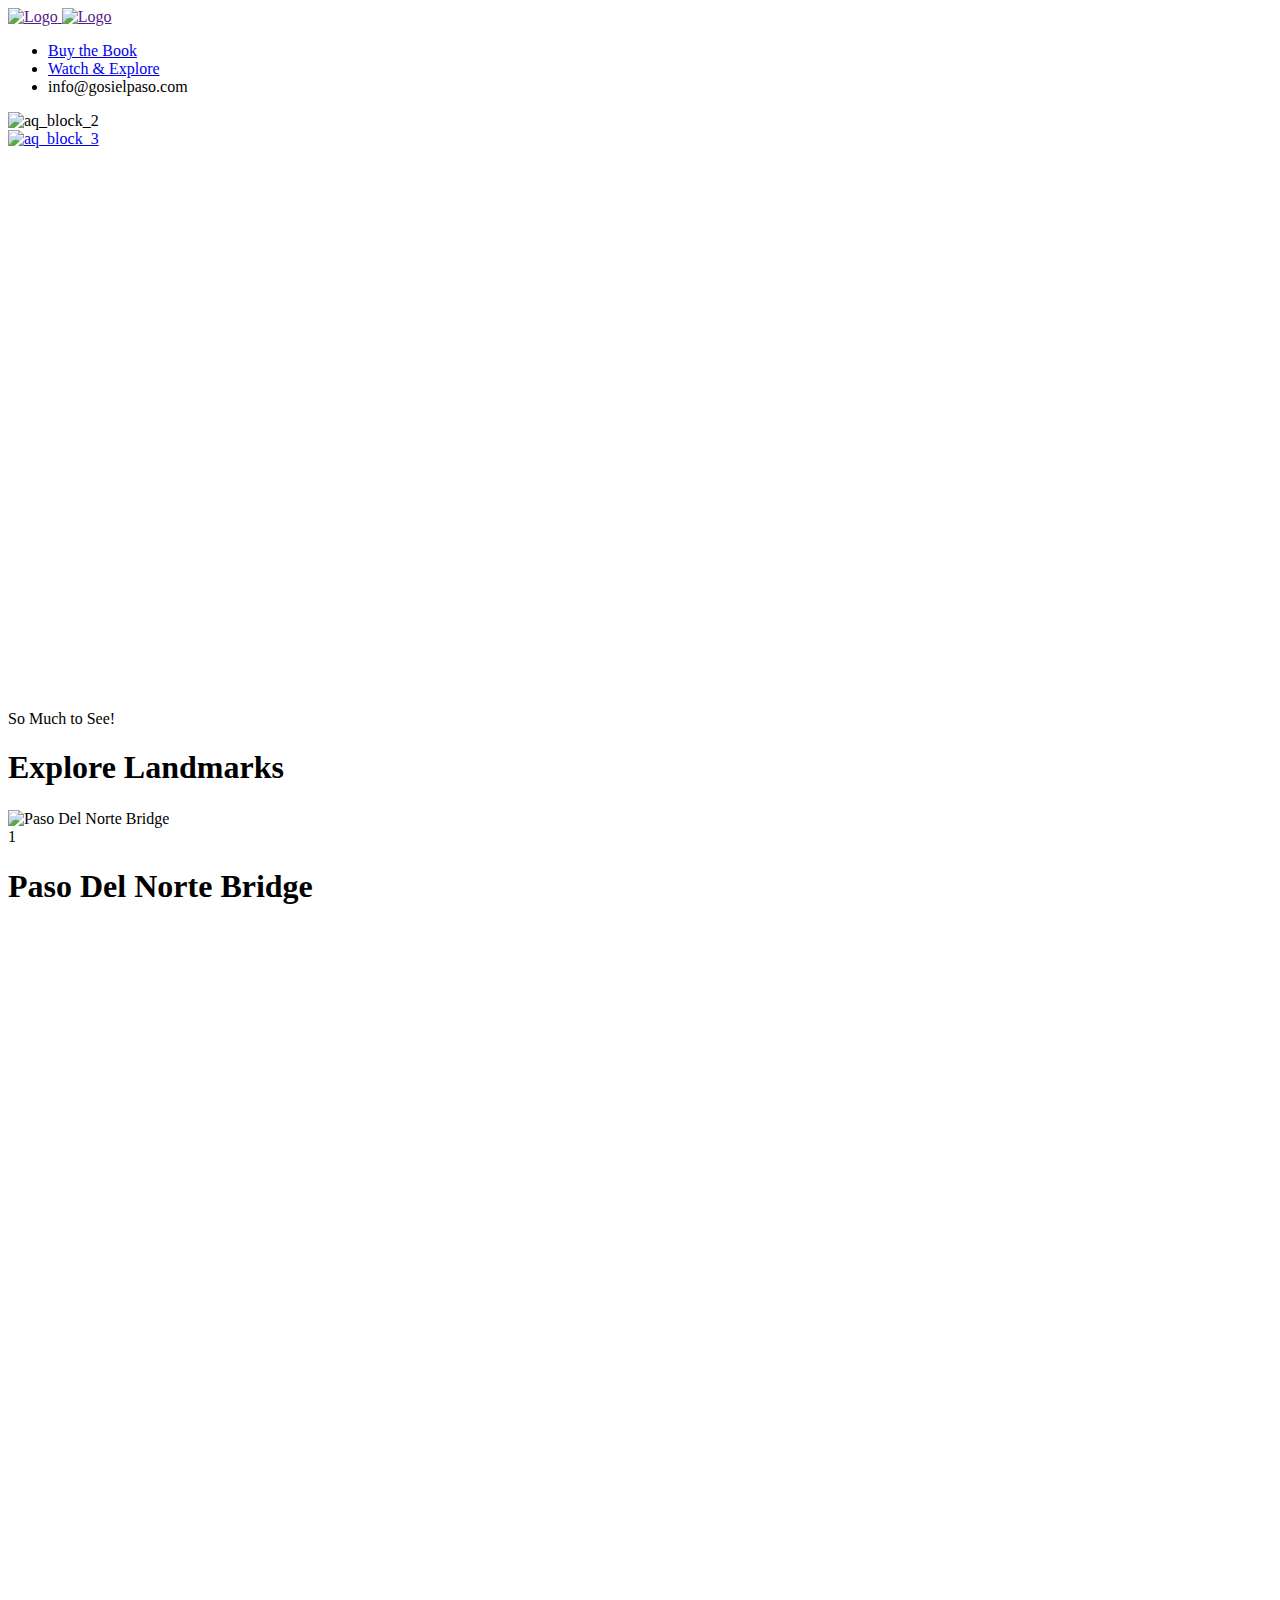
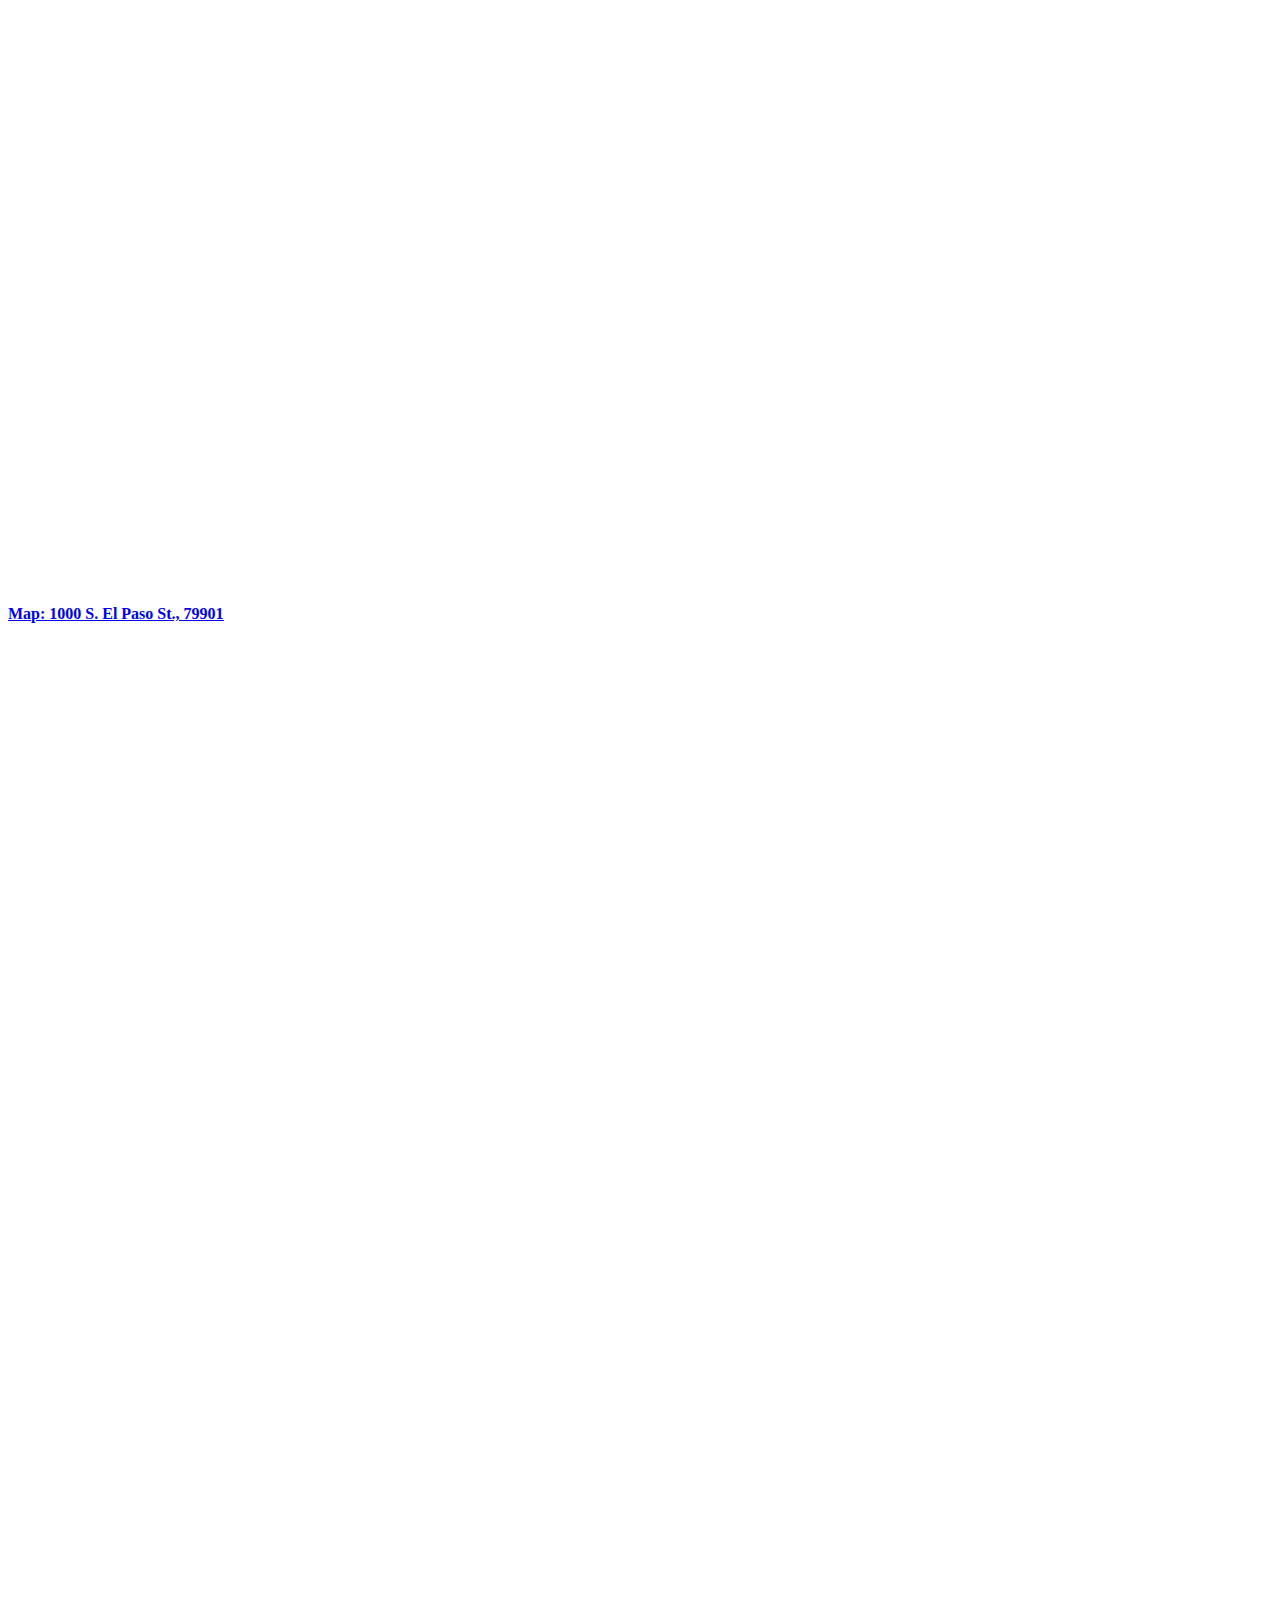
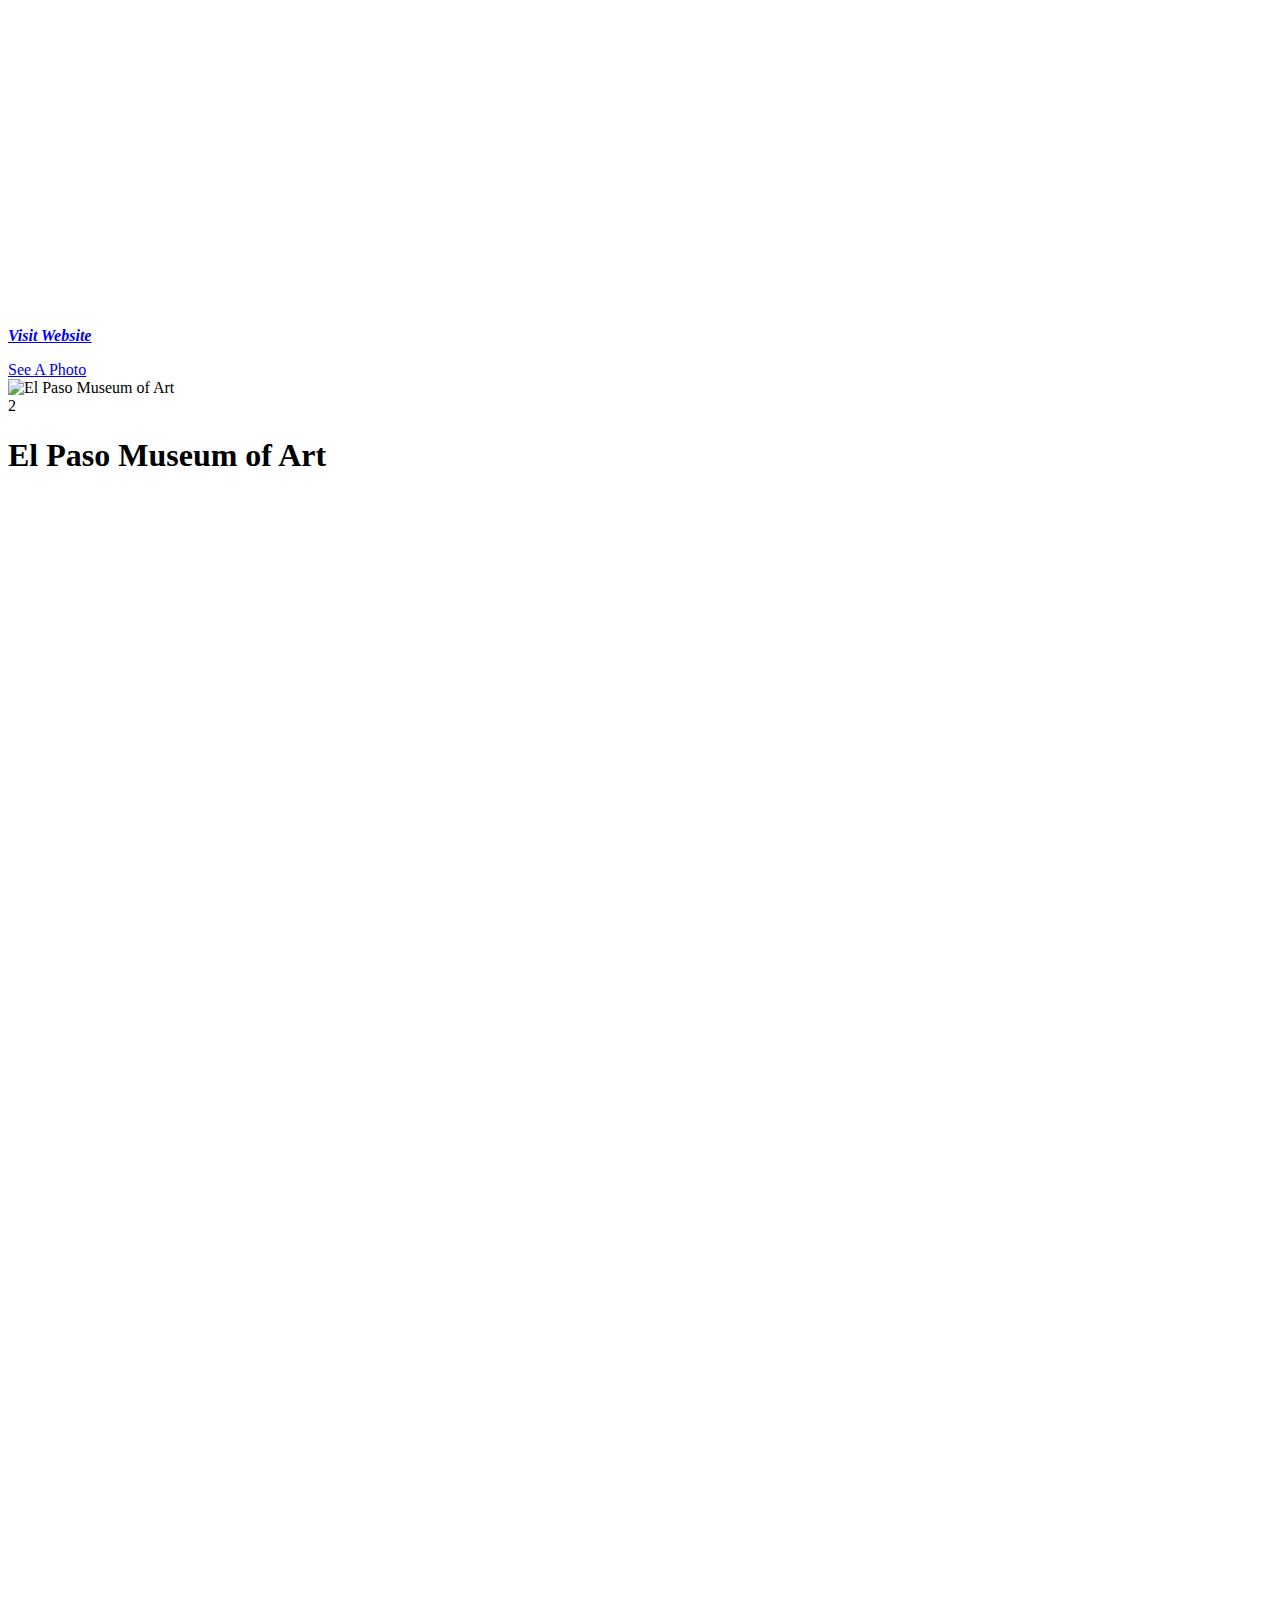
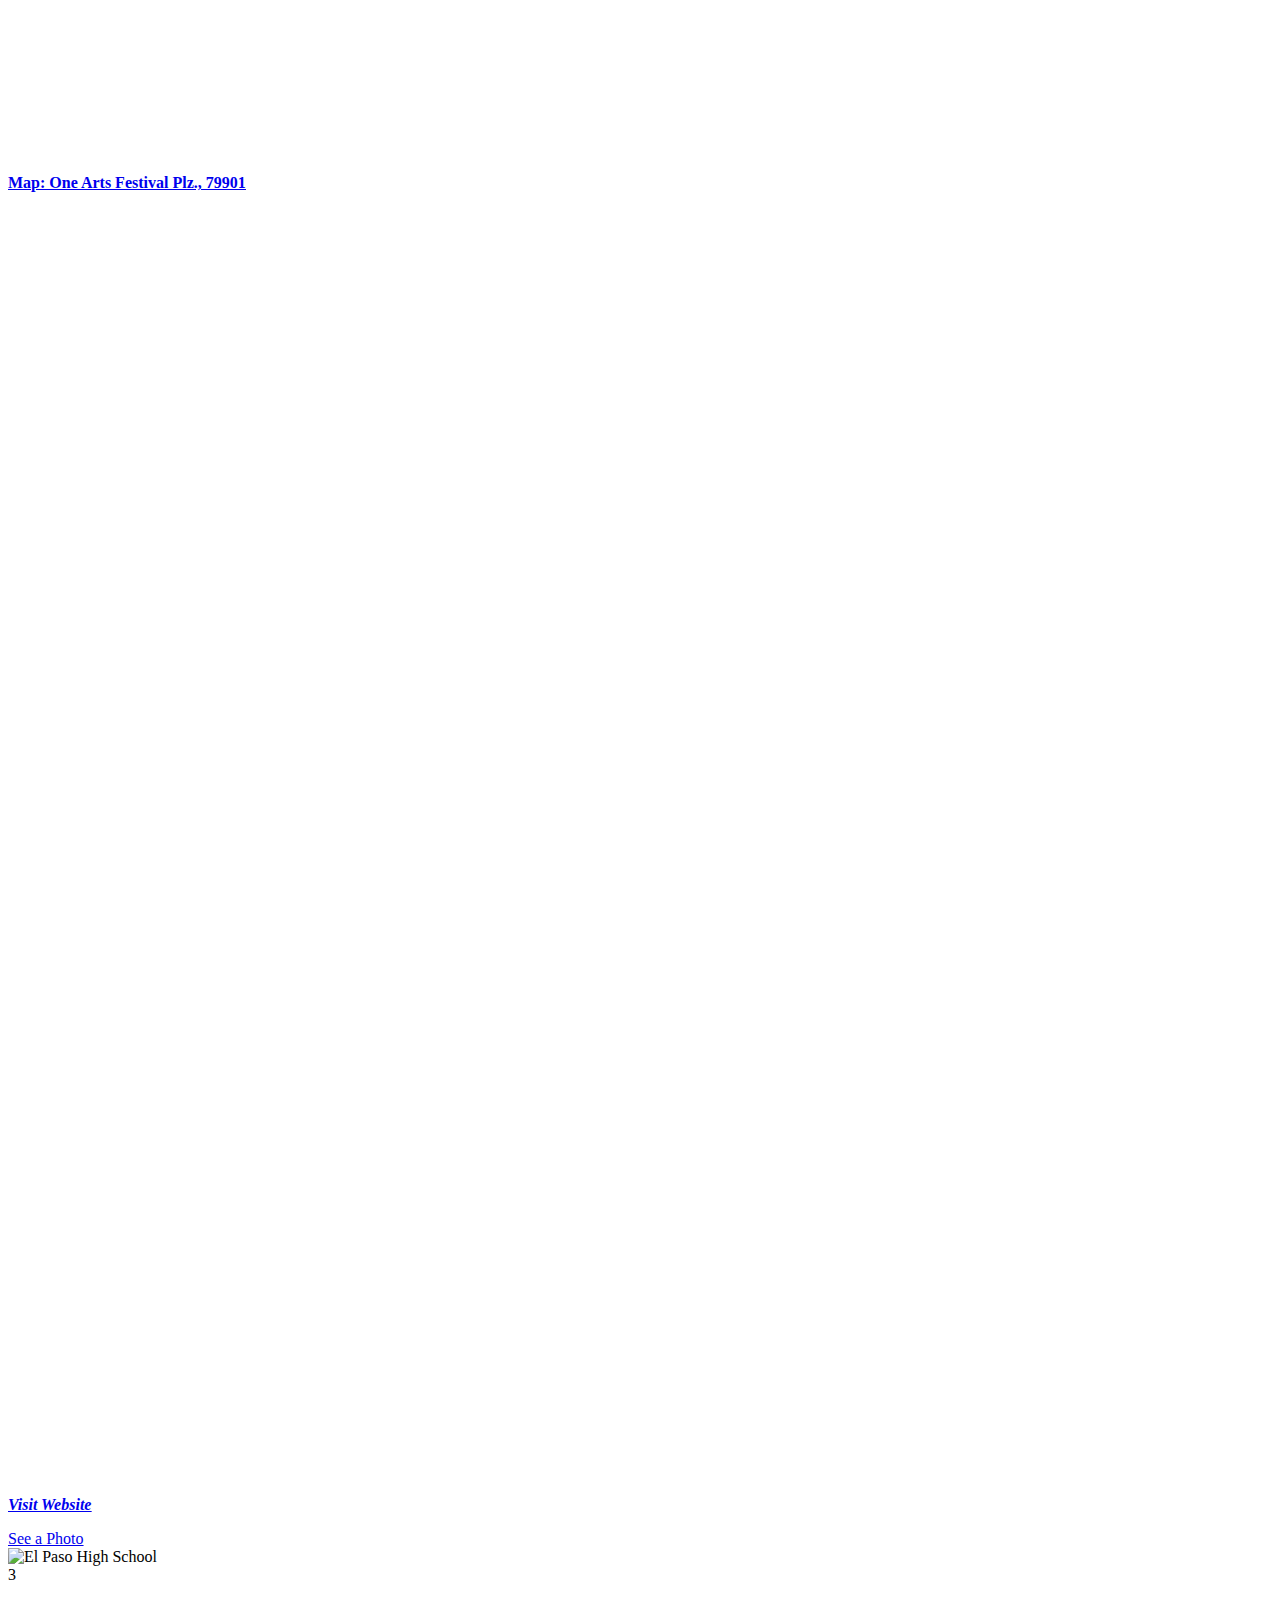
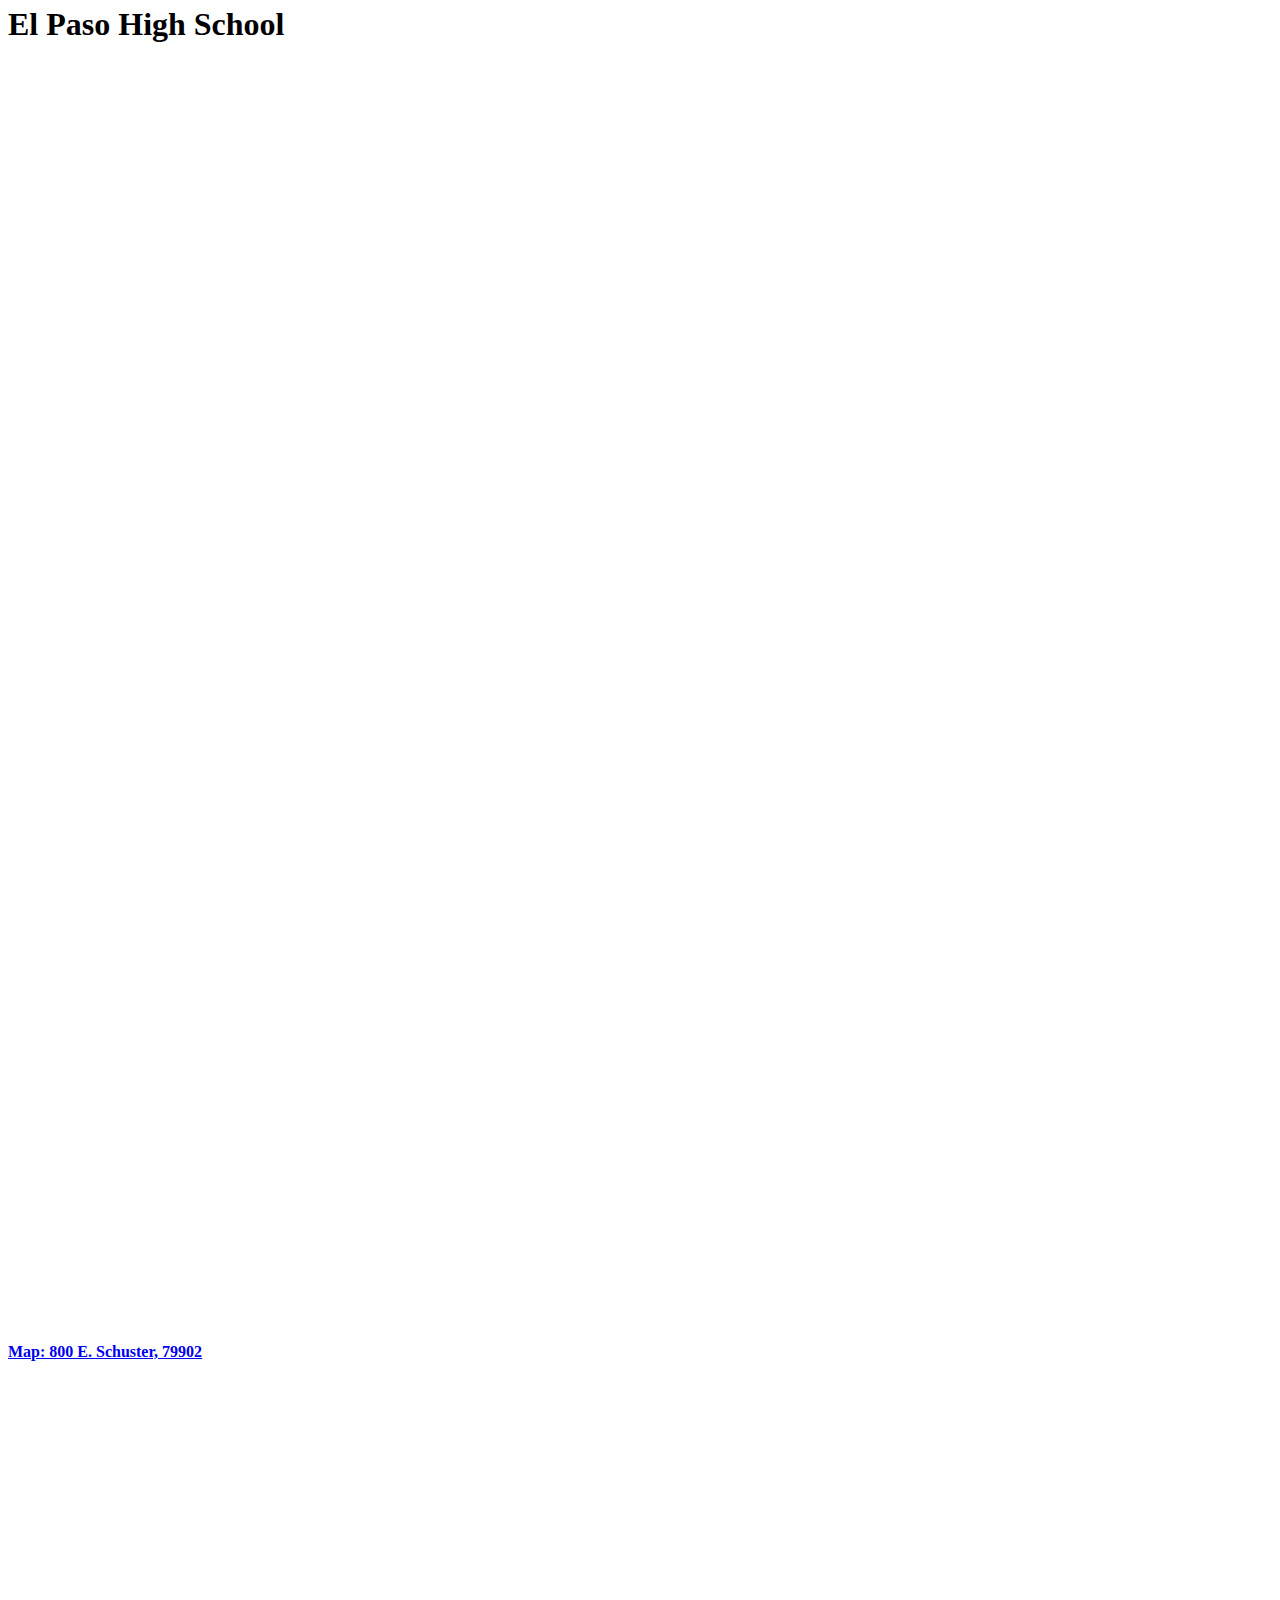
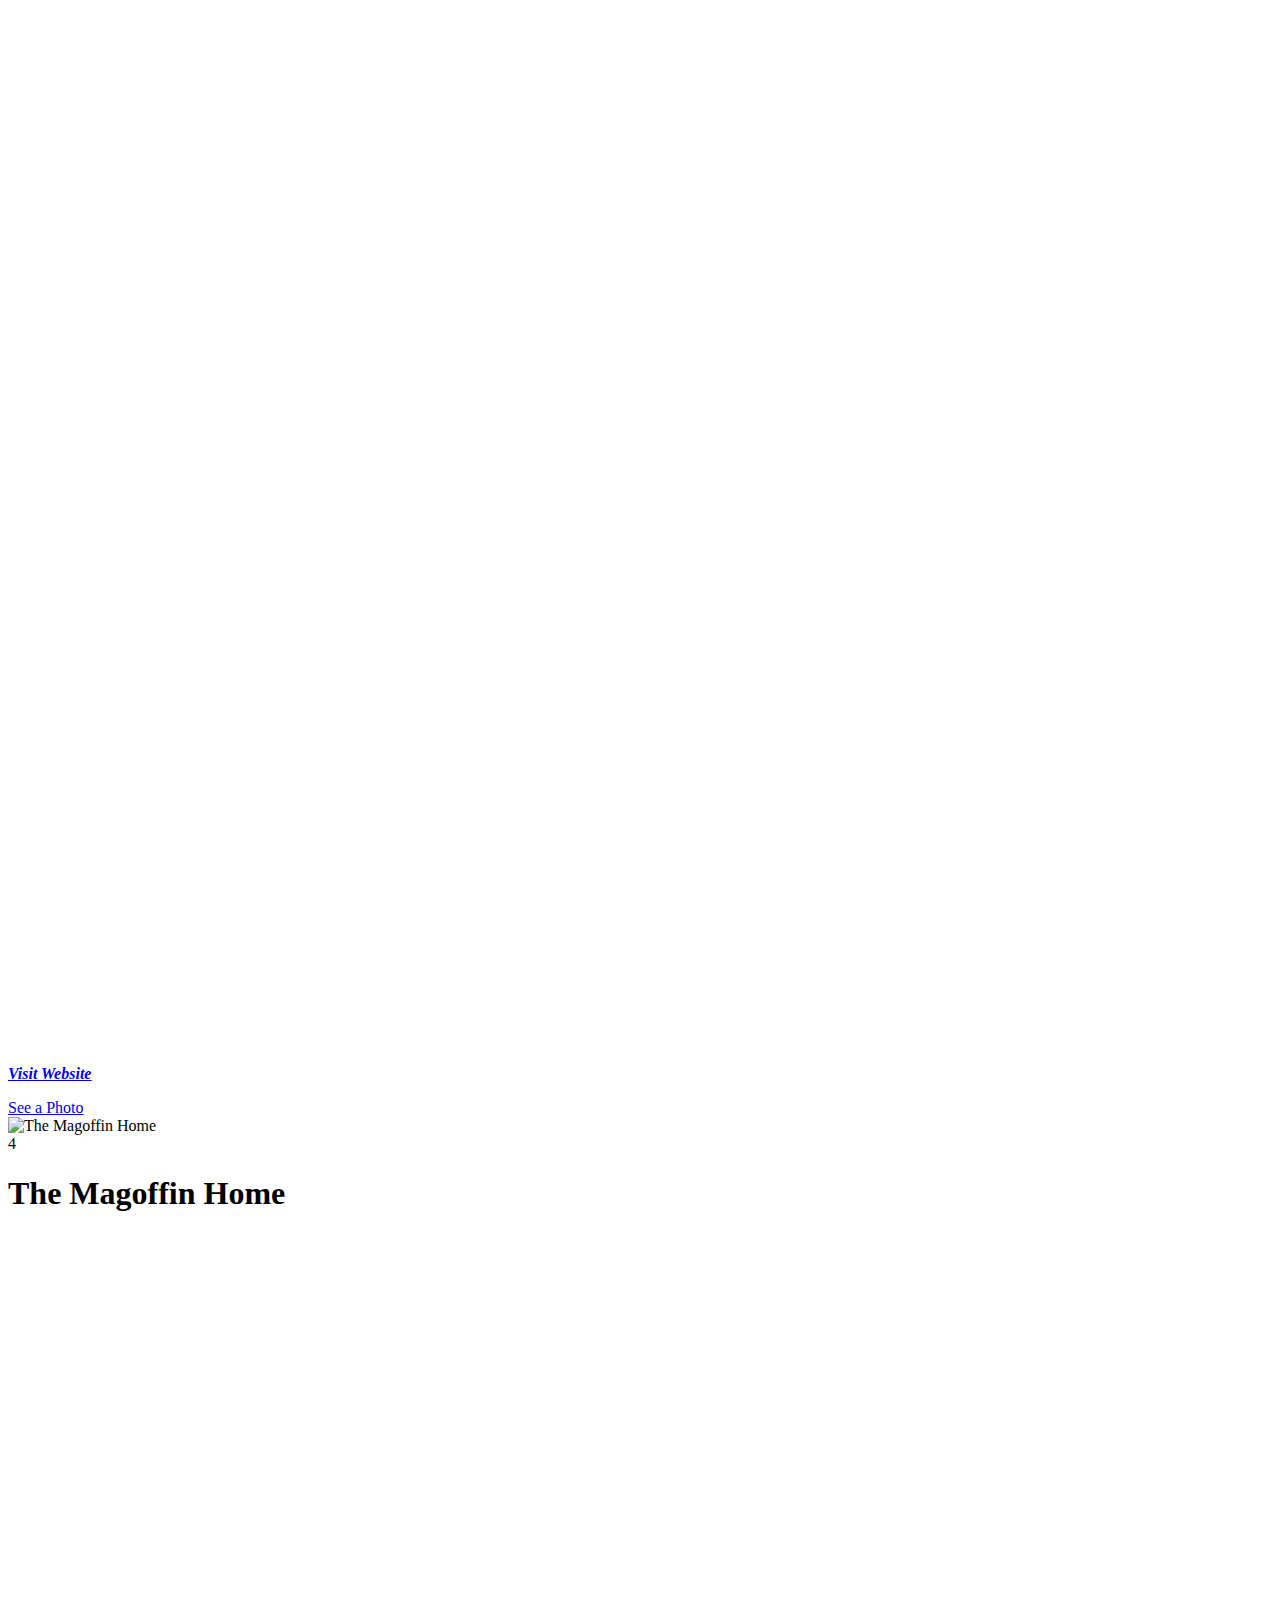
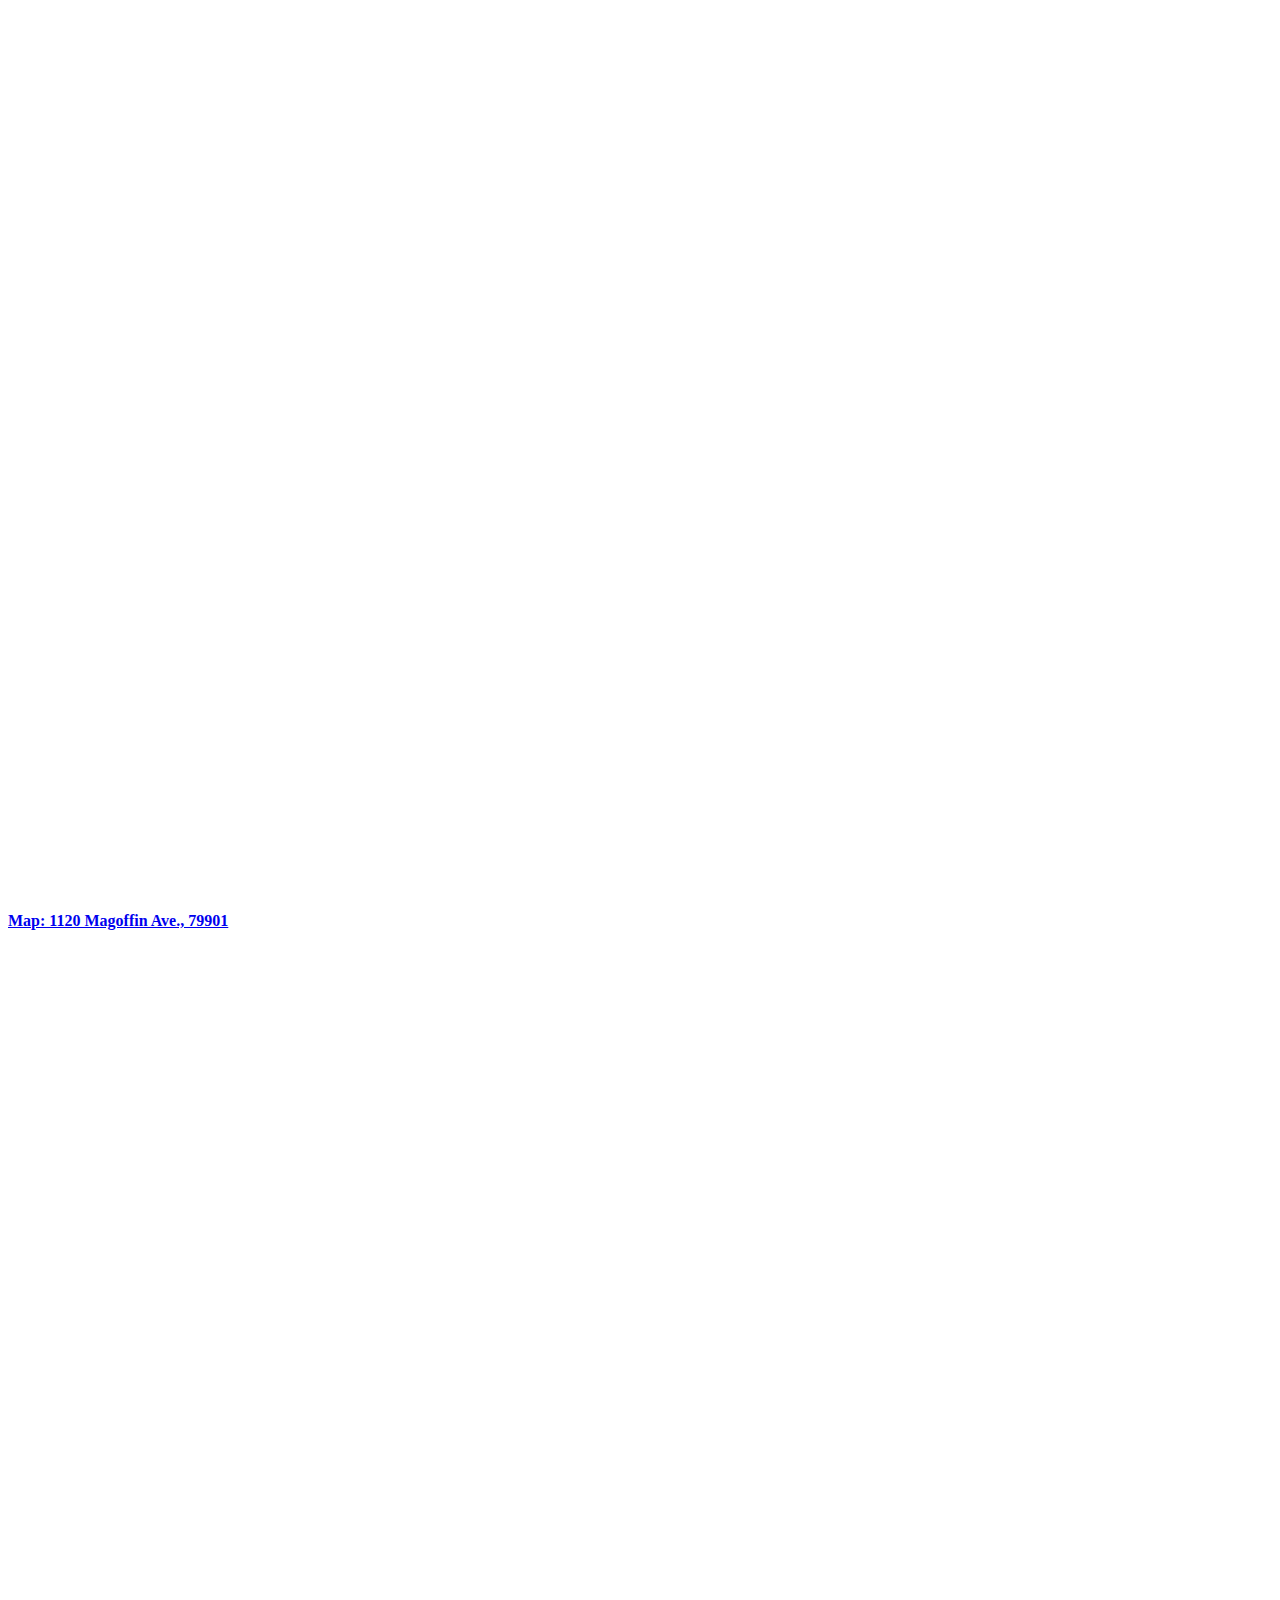
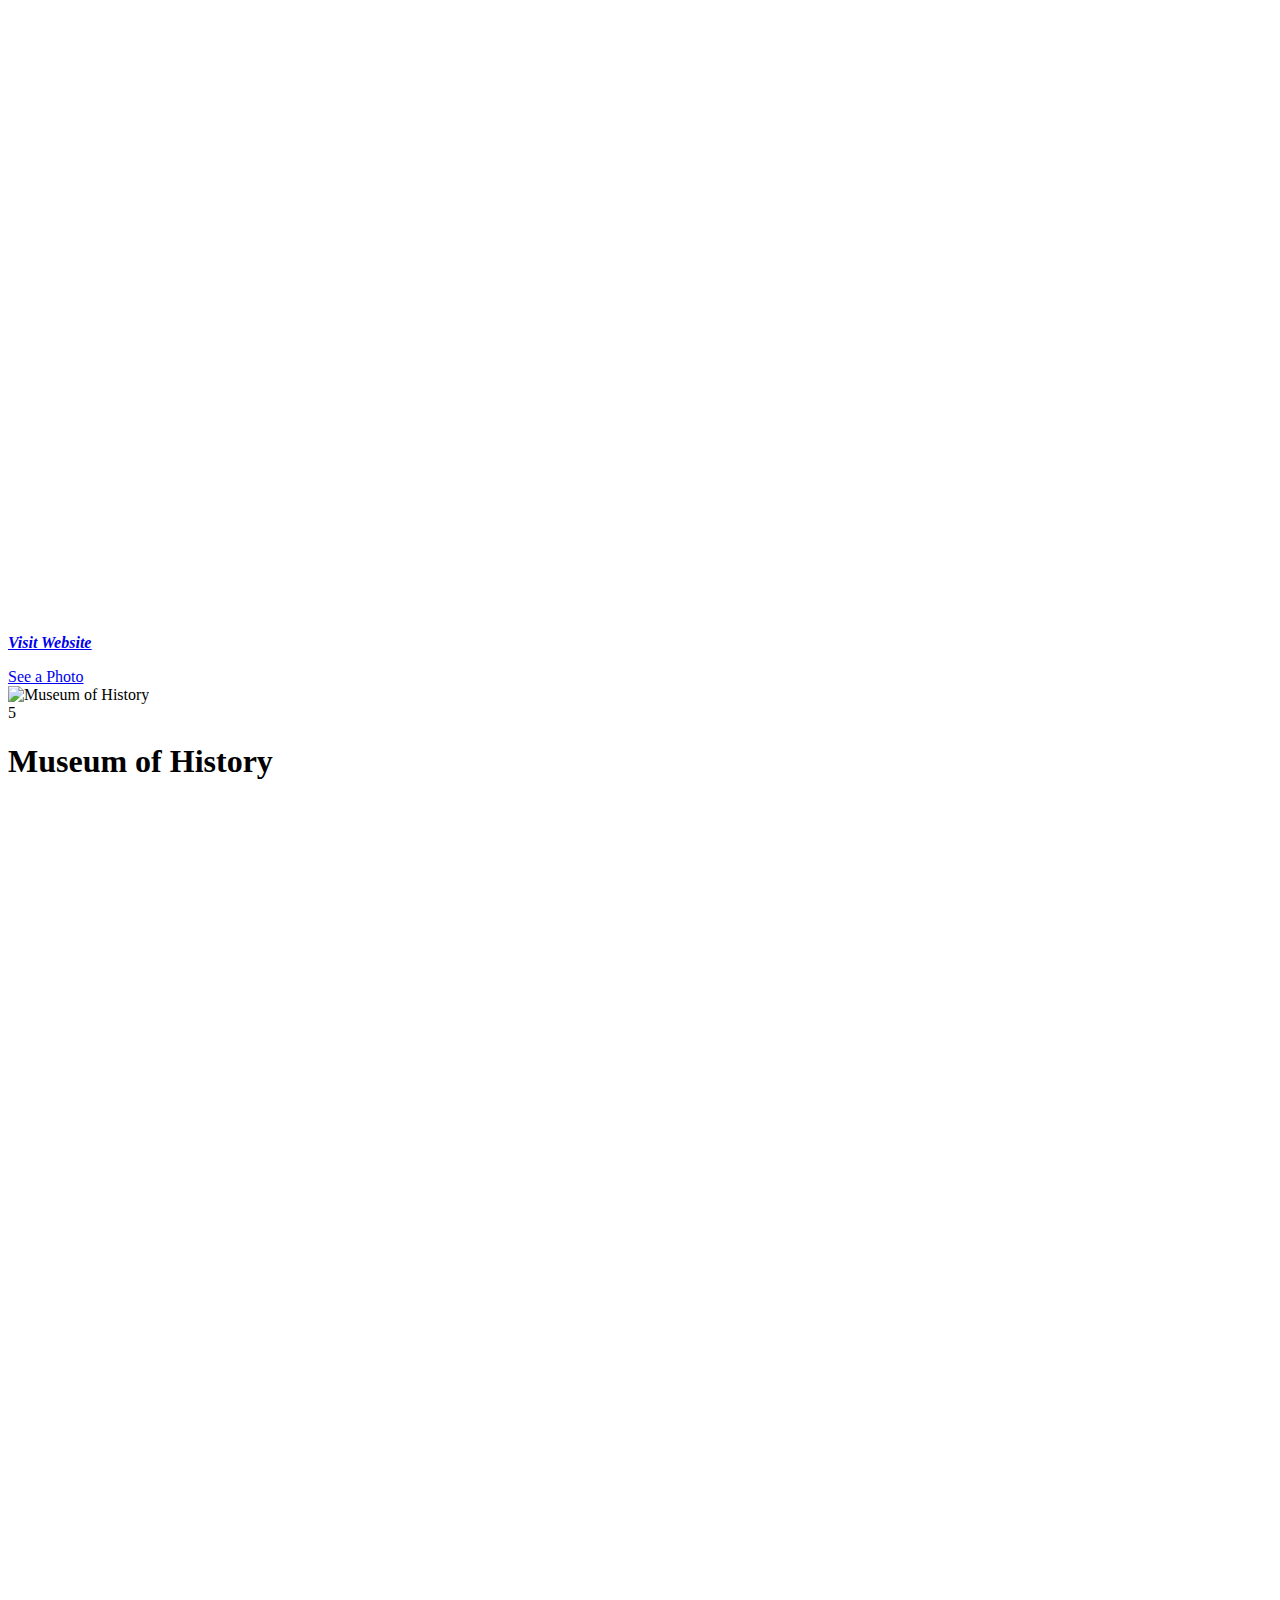
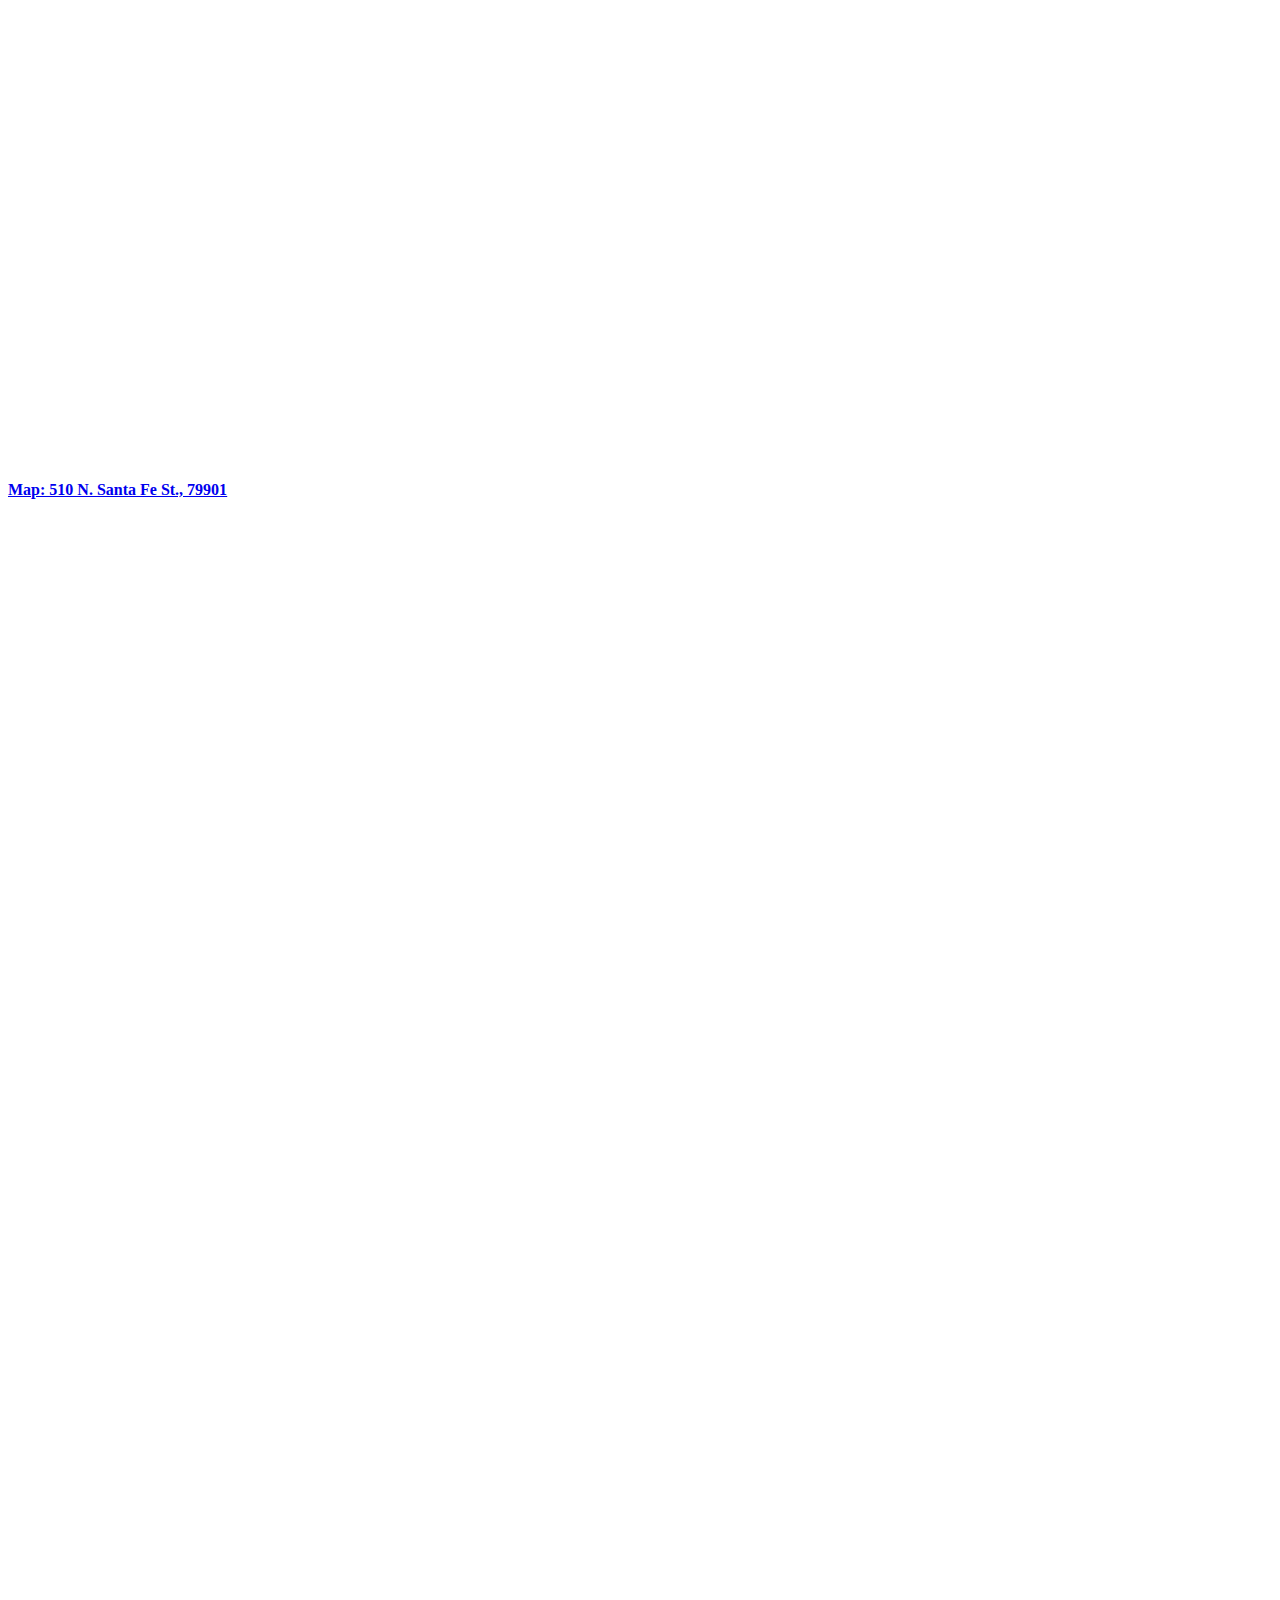
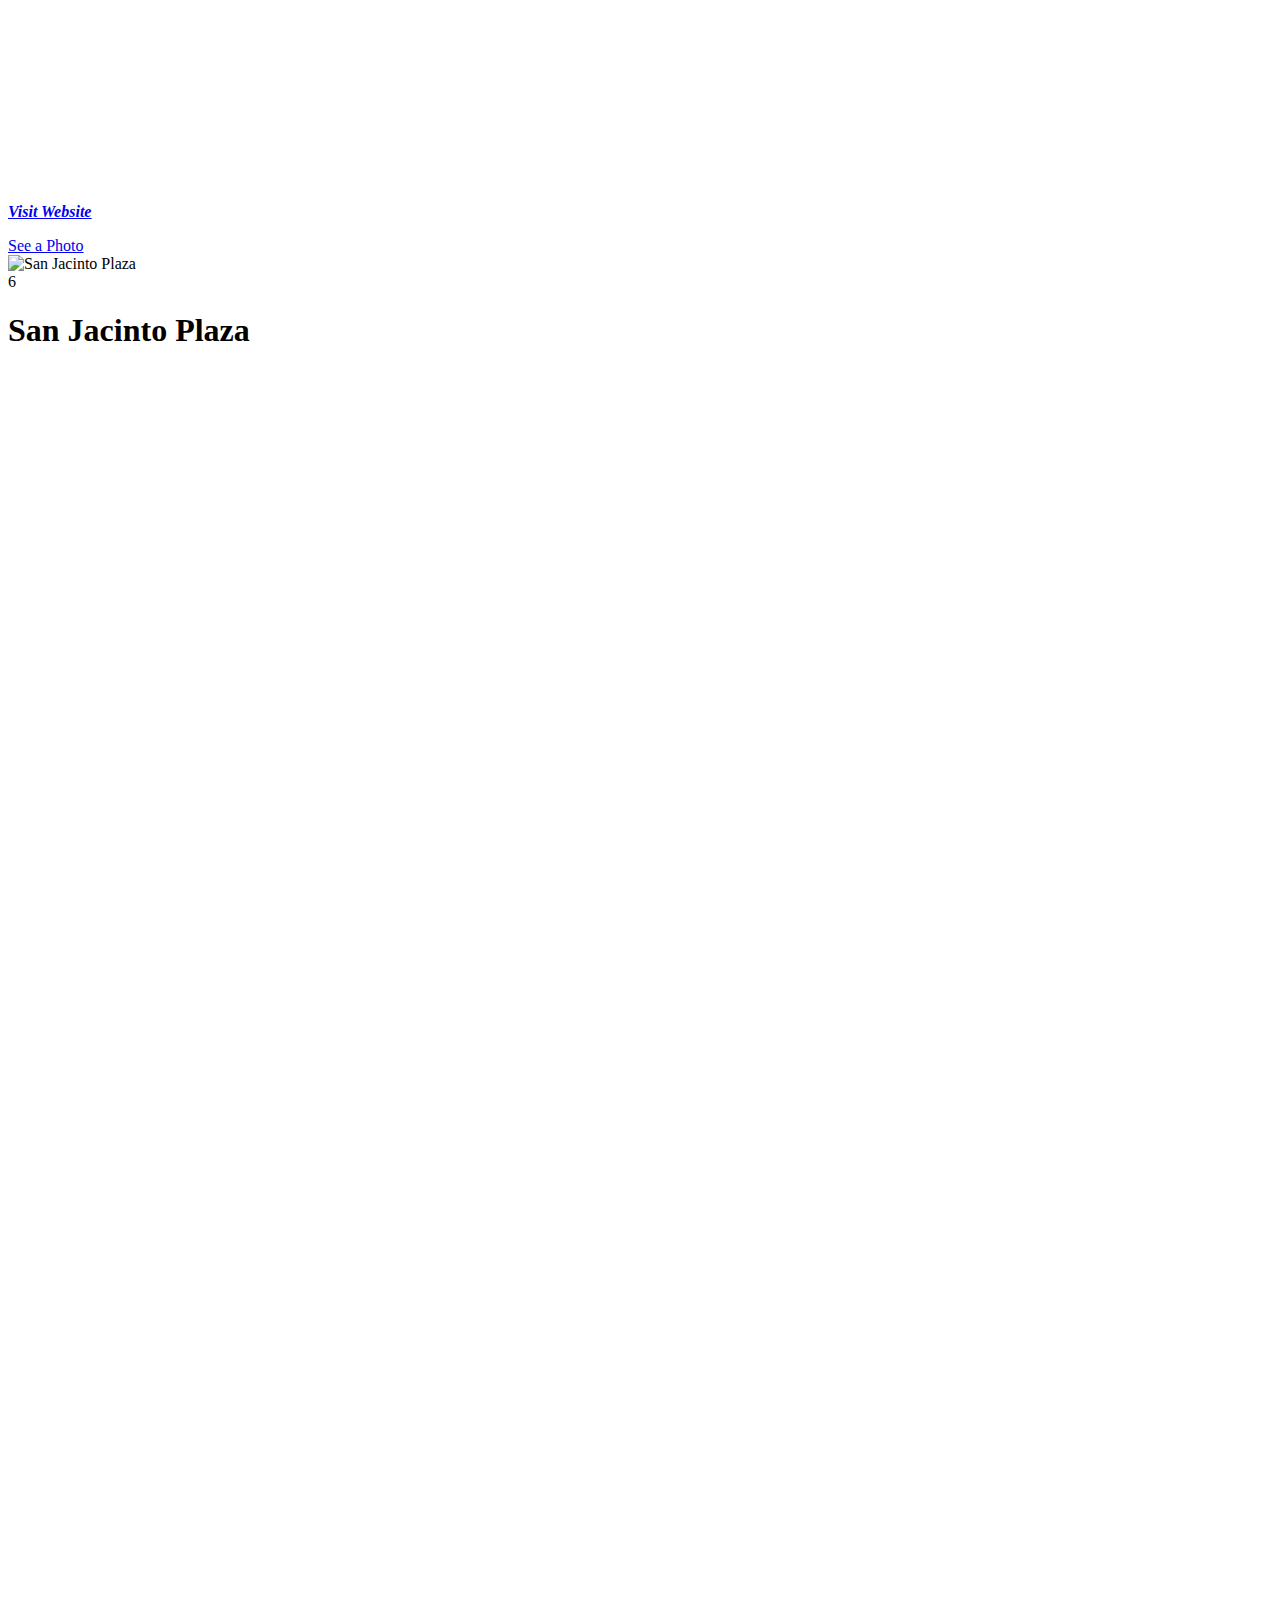
==== interactive.html @ dc9d8ceb "Add files via upload" ====
<!DOCTYPE html>
<!--[if lt IE 7]>      <html class="no-js lt-ie9 lt-ie8 lt-ie7" lang="en-US"> <![endif]-->
<!--[if IE 7]>         <html class="no-js lt-ie9 lt-ie8" lang="en-US"> <![endif]-->
<!--[if IE 8]>         <html class="no-js lt-ie9" lang="en-US"> <![endif]-->
<!--[if gt IE 8]><!--> <html class="no-js" lang="en-US"> <!--<![endif]-->

<head>
	<meta charset="UTF-8">
	<meta name="viewport" content="width=device-width, initial-scale=1.0">
	<link rel="pingback" href="xmlrpc.php" />
	<title>Interactive &#8211; Go, Si El Paso!</title>
<meta name='robots' content='noindex, nofollow' />
<link rel='dns-prefetch' href='//www.youtube.com' />
<link rel='dns-prefetch' href='https://maps-api-ssl.google.com' />
<link rel='dns-prefetch' href='https://fonts.googleapis.com' />
<link rel="alternate" type="application/rss+xml" title="Go, Si El Paso! &raquo; Feed" href="feed/" />
<link rel="alternate" type="application/rss+xml" title="Go, Si El Paso! &raquo; Comments Feed" href="https://comments/feed/" />
<script type="text/javascript">
window._wpemojiSettings = {"baseUrl":"https:\/\/s.w.org\/images\/core\/emoji\/14.0.0\/72x72\/","ext":".png","svgUrl":"https:\/\/s.w.org\/images\/core\/emoji\/14.0.0\/svg\/","svgExt":".svg","source":{"concatemoji":"https:\/\wp-includes\/js\/wp-emoji-release.min.js?ver=6.2.2"}};
/*! This file is auto-generated */
!function(e,a,t){var n,r,o,i=a.createElement("canvas"),p=i.getContext&&i.getContext("2d");function s(e,t){p.clearRect(0,0,i.width,i.height),p.fillText(e,0,0);e=i.toDataURL();return p.clearRect(0,0,i.width,i.height),p.fillText(t,0,0),e===i.toDataURL()}function c(e){var t=a.createElement("script");t.src=e,t.defer=t.type="text/javascript",a.getElementsByTagName("head")[0].appendChild(t)}for(o=Array("flag","emoji"),t.supports={everything:!0,everythingExceptFlag:!0},r=0;r<o.length;r++)t.supports[o[r]]=function(e){if(p&&p.fillText)switch(p.textBaseline="top",p.font="600 32px Arial",e){case"flag":return s("\ud83c\udff3\ufe0f\u200d\u26a7\ufe0f","\ud83c\udff3\ufe0f\u200b\u26a7\ufe0f")?!1:!s("\ud83c\uddfa\ud83c\uddf3","\ud83c\uddfa\u200b\ud83c\uddf3")&&!s("\ud83c\udff4\udb40\udc67\udb40\udc62\udb40\udc65\udb40\udc6e\udb40\udc67\udb40\udc7f","\ud83c\udff4\u200b\udb40\udc67\u200b\udb40\udc62\u200b\udb40\udc65\u200b\udb40\udc6e\u200b\udb40\udc67\u200b\udb40\udc7f");case"emoji":return!s("\ud83e\udef1\ud83c\udffb\u200d\ud83e\udef2\ud83c\udfff","\ud83e\udef1\ud83c\udffb\u200b\ud83e\udef2\ud83c\udfff")}return!1}(o[r]),t.supports.everything=t.supports.everything&&t.supports[o[r]],"flag"!==o[r]&&(t.supports.everythingExceptFlag=t.supports.everythingExceptFlag&&t.supports[o[r]]);t.supports.everythingExceptFlag=t.supports.everythingExceptFlag&&!t.supports.flag,t.DOMReady=!1,t.readyCallback=function(){t.DOMReady=!0},t.supports.everything||(n=function(){t.readyCallback()},a.addEventListener?(a.addEventListener("DOMContentLoaded",n,!1),e.addEventListener("load",n,!1)):(e.attachEvent("onload",n),a.attachEvent("onreadystatechange",function(){"complete"===a.readyState&&t.readyCallback()})),(e=t.source||{}).concatemoji?c(e.concatemoji):e.wpemoji&&e.twemoji&&(c(e.twemoji),c(e.wpemoji)))}(window,document,window._wpemojiSettings);
</script>
<style type="text/css">
img.wp-smiley,
img.emoji {
	display: inline !important;
	border: none !important;
	box-shadow: none !important;
	height: 1em !important;
	width: 1em !important;
	margin: 0 0.07em !important;
	vertical-align: -0.1em !important;
	background: none !important;
	padding: 0 !important;
}
</style>
	<link rel='stylesheet' id='wp-block-library-css' href='wp-includes/css/dist/block-library/style.min.css' type='text/css' media='all' />
<style id='wp-block-library-theme-inline-css' type='text/css'>
.wp-block-audio figcaption{color:#555;font-size:13px;text-align:center}.is-dark-theme .wp-block-audio figcaption{color:hsla(0,0%,100%,.65)}.wp-block-audio{margin:0 0 1em}.wp-block-code{border:1px solid #ccc;border-radius:4px;font-family:Menlo,Consolas,monaco,monospace;padding:.8em 1em}.wp-block-embed figcaption{color:#555;font-size:13px;text-align:center}.is-dark-theme .wp-block-embed figcaption{color:hsla(0,0%,100%,.65)}.wp-block-embed{margin:0 0 1em}.blocks-gallery-caption{color:#555;font-size:13px;text-align:center}.is-dark-theme .blocks-gallery-caption{color:hsla(0,0%,100%,.65)}.wp-block-image figcaption{color:#555;font-size:13px;text-align:center}.is-dark-theme .wp-block-image figcaption{color:hsla(0,0%,100%,.65)}.wp-block-image{margin:0 0 1em}.wp-block-pullquote{border-bottom:4px solid;border-top:4px solid;color:currentColor;margin-bottom:1.75em}.wp-block-pullquote cite,.wp-block-pullquote footer,.wp-block-pullquote__citation{color:currentColor;font-size:.8125em;font-style:normal;text-transform:uppercase}.wp-block-quote{border-left:.25em solid;margin:0 0 1.75em;padding-left:1em}.wp-block-quote cite,.wp-block-quote footer{color:currentColor;font-size:.8125em;font-style:normal;position:relative}.wp-block-quote.has-text-align-right{border-left:none;border-right:.25em solid;padding-left:0;padding-right:1em}.wp-block-quote.has-text-align-center{border:none;padding-left:0}.wp-block-quote.is-large,.wp-block-quote.is-style-large,.wp-block-quote.is-style-plain{border:none}.wp-block-search .wp-block-search__label{font-weight:700}.wp-block-search__button{border:1px solid #ccc;padding:.375em .625em}:where(.wp-block-group.has-background){padding:1.25em 2.375em}.wp-block-separator.has-css-opacity{opacity:.4}.wp-block-separator{border:none;border-bottom:2px solid;margin-left:auto;margin-right:auto}.wp-block-separator.has-alpha-channel-opacity{opacity:1}.wp-block-separator:not(.is-style-wide):not(.is-style-dots){width:100px}.wp-block-separator.has-background:not(.is-style-dots){border-bottom:none;height:1px}.wp-block-separator.has-background:not(.is-style-wide):not(.is-style-dots){height:2px}.wp-block-table{margin:0 0 1em}.wp-block-table td,.wp-block-table th{word-break:normal}.wp-block-table figcaption{color:#555;font-size:13px;text-align:center}.is-dark-theme .wp-block-table figcaption{color:hsla(0,0%,100%,.65)}.wp-block-video figcaption{color:#555;font-size:13px;text-align:center}.is-dark-theme .wp-block-video figcaption{color:hsla(0,0%,100%,.65)}.wp-block-video{margin:0 0 1em}.wp-block-template-part.has-background{margin-bottom:0;margin-top:0;padding:1.25em 2.375em}
</style>
<link rel='stylesheet' id='classic-theme-styles-css' href='wp-includes/css/classic-themes.min.css' type='text/css' media='all' />
<style id='global-styles-inline-css' type='text/css'>
body{--wp--preset--color--black: #000000;--wp--preset--color--cyan-bluish-gray: #abb8c3;--wp--preset--color--white: #ffffff;--wp--preset--color--pale-pink: #f78da7;--wp--preset--color--vivid-red: #cf2e2e;--wp--preset--color--luminous-vivid-orange: #ff6900;--wp--preset--color--luminous-vivid-amber: #fcb900;--wp--preset--color--light-green-cyan: #7bdcb5;--wp--preset--color--vivid-green-cyan: #00d084;--wp--preset--color--pale-cyan-blue: #8ed1fc;--wp--preset--color--vivid-cyan-blue: #0693e3;--wp--preset--color--vivid-purple: #9b51e0;--wp--preset--gradient--vivid-cyan-blue-to-vivid-purple: linear-gradient(135deg,rgba(6,147,227,1) 0%,rgb(155,81,224) 100%);--wp--preset--gradient--light-green-cyan-to-vivid-green-cyan: linear-gradient(135deg,rgb(122,220,180) 0%,rgb(0,208,130) 100%);--wp--preset--gradient--luminous-vivid-amber-to-luminous-vivid-orange: linear-gradient(135deg,rgba(252,185,0,1) 0%,rgba(255,105,0,1) 100%);--wp--preset--gradient--luminous-vivid-orange-to-vivid-red: linear-gradient(135deg,rgba(255,105,0,1) 0%,rgb(207,46,46) 100%);--wp--preset--gradient--very-light-gray-to-cyan-bluish-gray: linear-gradient(135deg,rgb(238,238,238) 0%,rgb(169,184,195) 100%);--wp--preset--gradient--cool-to-warm-spectrum: linear-gradient(135deg,rgb(74,234,220) 0%,rgb(151,120,209) 20%,rgb(207,42,186) 40%,rgb(238,44,130) 60%,rgb(251,105,98) 80%,rgb(254,248,76) 100%);--wp--preset--gradient--blush-light-purple: linear-gradient(135deg,rgb(255,206,236) 0%,rgb(152,150,240) 100%);--wp--preset--gradient--blush-bordeaux: linear-gradient(135deg,rgb(254,205,165) 0%,rgb(254,45,45) 50%,rgb(107,0,62) 100%);--wp--preset--gradient--luminous-dusk: linear-gradient(135deg,rgb(255,203,112) 0%,rgb(199,81,192) 50%,rgb(65,88,208) 100%);--wp--preset--gradient--pale-ocean: linear-gradient(135deg,rgb(255,245,203) 0%,rgb(182,227,212) 50%,rgb(51,167,181) 100%);--wp--preset--gradient--electric-grass: linear-gradient(135deg,rgb(202,248,128) 0%,rgb(113,206,126) 100%);--wp--preset--gradient--midnight: linear-gradient(135deg,rgb(2,3,129) 0%,rgb(40,116,252) 100%);--wp--preset--duotone--dark-grayscale: url('#wp-duotone-dark-grayscale');--wp--preset--duotone--grayscale: url('#wp-duotone-grayscale');--wp--preset--duotone--purple-yellow: url('#wp-duotone-purple-yellow');--wp--preset--duotone--blue-red: url('#wp-duotone-blue-red');--wp--preset--duotone--midnight: url('#wp-duotone-midnight');--wp--preset--duotone--magenta-yellow: url('#wp-duotone-magenta-yellow');--wp--preset--duotone--purple-green: url('#wp-duotone-purple-green');--wp--preset--duotone--blue-orange: url('#wp-duotone-blue-orange');--wp--preset--font-size--small: 13px;--wp--preset--font-size--medium: 20px;--wp--preset--font-size--large: 36px;--wp--preset--font-size--x-large: 42px;--wp--preset--spacing--20: 0.44rem;--wp--preset--spacing--30: 0.67rem;--wp--preset--spacing--40: 1rem;--wp--preset--spacing--50: 1.5rem;--wp--preset--spacing--60: 2.25rem;--wp--preset--spacing--70: 3.38rem;--wp--preset--spacing--80: 5.06rem;--wp--preset--shadow--natural: 6px 6px 9px rgba(0, 0, 0, 0.2);--wp--preset--shadow--deep: 12px 12px 50px rgba(0, 0, 0, 0.4);--wp--preset--shadow--sharp: 6px 6px 0px rgba(0, 0, 0, 0.2);--wp--preset--shadow--outlined: 6px 6px 0px -3px rgba(255, 255, 255, 1), 6px 6px rgba(0, 0, 0, 1);--wp--preset--shadow--crisp: 6px 6px 0px rgba(0, 0, 0, 1);}:where(.is-layout-flex){gap: 0.5em;}body .is-layout-flow > .alignleft{float: left;margin-inline-start: 0;margin-inline-end: 2em;}body .is-layout-flow > .alignright{float: right;margin-inline-start: 2em;margin-inline-end: 0;}body .is-layout-flow > .aligncenter{margin-left: auto !important;margin-right: auto !important;}body .is-layout-constrained > .alignleft{float: left;margin-inline-start: 0;margin-inline-end: 2em;}body .is-layout-constrained > .alignright{float: right;margin-inline-start: 2em;margin-inline-end: 0;}body .is-layout-constrained > .aligncenter{margin-left: auto !important;margin-right: auto !important;}body .is-layout-constrained > :where(:not(.alignleft):not(.alignright):not(.alignfull)){max-width: var(--wp--style--global--content-size);margin-left: auto !important;margin-right: auto !important;}body .is-layout-constrained > .alignwide{max-width: var(--wp--style--global--wide-size);}body .is-layout-flex{display: flex;}body .is-layout-flex{flex-wrap: wrap;align-items: center;}body .is-layout-flex > *{margin: 0;}:where(.wp-block-columns.is-layout-flex){gap: 2em;}.has-black-color{color: var(--wp--preset--color--black) !important;}.has-cyan-bluish-gray-color{color: var(--wp--preset--color--cyan-bluish-gray) !important;}.has-white-color{color: var(--wp--preset--color--white) !important;}.has-pale-pink-color{color: var(--wp--preset--color--pale-pink) !important;}.has-vivid-red-color{color: var(--wp--preset--color--vivid-red) !important;}.has-luminous-vivid-orange-color{color: var(--wp--preset--color--luminous-vivid-orange) !important;}.has-luminous-vivid-amber-color{color: var(--wp--preset--color--luminous-vivid-amber) !important;}.has-light-green-cyan-color{color: var(--wp--preset--color--light-green-cyan) !important;}.has-vivid-green-cyan-color{color: var(--wp--preset--color--vivid-green-cyan) !important;}.has-pale-cyan-blue-color{color: var(--wp--preset--color--pale-cyan-blue) !important;}.has-vivid-cyan-blue-color{color: var(--wp--preset--color--vivid-cyan-blue) !important;}.has-vivid-purple-color{color: var(--wp--preset--color--vivid-purple) !important;}.has-black-background-color{background-color: var(--wp--preset--color--black) !important;}.has-cyan-bluish-gray-background-color{background-color: var(--wp--preset--color--cyan-bluish-gray) !important;}.has-white-background-color{background-color: var(--wp--preset--color--white) !important;}.has-pale-pink-background-color{background-color: var(--wp--preset--color--pale-pink) !important;}.has-vivid-red-background-color{background-color: var(--wp--preset--color--vivid-red) !important;}.has-luminous-vivid-orange-background-color{background-color: var(--wp--preset--color--luminous-vivid-orange) !important;}.has-luminous-vivid-amber-background-color{background-color: var(--wp--preset--color--luminous-vivid-amber) !important;}.has-light-green-cyan-background-color{background-color: var(--wp--preset--color--light-green-cyan) !important;}.has-vivid-green-cyan-background-color{background-color: var(--wp--preset--color--vivid-green-cyan) !important;}.has-pale-cyan-blue-background-color{background-color: var(--wp--preset--color--pale-cyan-blue) !important;}.has-vivid-cyan-blue-background-color{background-color: var(--wp--preset--color--vivid-cyan-blue) !important;}.has-vivid-purple-background-color{background-color: var(--wp--preset--color--vivid-purple) !important;}.has-black-border-color{border-color: var(--wp--preset--color--black) !important;}.has-cyan-bluish-gray-border-color{border-color: var(--wp--preset--color--cyan-bluish-gray) !important;}.has-white-border-color{border-color: var(--wp--preset--color--white) !important;}.has-pale-pink-border-color{border-color: var(--wp--preset--color--pale-pink) !important;}.has-vivid-red-border-color{border-color: var(--wp--preset--color--vivid-red) !important;}.has-luminous-vivid-orange-border-color{border-color: var(--wp--preset--color--luminous-vivid-orange) !important;}.has-luminous-vivid-amber-border-color{border-color: var(--wp--preset--color--luminous-vivid-amber) !important;}.has-light-green-cyan-border-color{border-color: var(--wp--preset--color--light-green-cyan) !important;}.has-vivid-green-cyan-border-color{border-color: var(--wp--preset--color--vivid-green-cyan) !important;}.has-pale-cyan-blue-border-color{border-color: var(--wp--preset--color--pale-cyan-blue) !important;}.has-vivid-cyan-blue-border-color{border-color: var(--wp--preset--color--vivid-cyan-blue) !important;}.has-vivid-purple-border-color{border-color: var(--wp--preset--color--vivid-purple) !important;}.has-vivid-cyan-blue-to-vivid-purple-gradient-background{background: var(--wp--preset--gradient--vivid-cyan-blue-to-vivid-purple) !important;}.has-light-green-cyan-to-vivid-green-cyan-gradient-background{background: var(--wp--preset--gradient--light-green-cyan-to-vivid-green-cyan) !important;}.has-luminous-vivid-amber-to-luminous-vivid-orange-gradient-background{background: var(--wp--preset--gradient--luminous-vivid-amber-to-luminous-vivid-orange) !important;}.has-luminous-vivid-orange-to-vivid-red-gradient-background{background: var(--wp--preset--gradient--luminous-vivid-orange-to-vivid-red) !important;}.has-very-light-gray-to-cyan-bluish-gray-gradient-background{background: var(--wp--preset--gradient--very-light-gray-to-cyan-bluish-gray) !important;}.has-cool-to-warm-spectrum-gradient-background{background: var(--wp--preset--gradient--cool-to-warm-spectrum) !important;}.has-blush-light-purple-gradient-background{background: var(--wp--preset--gradient--blush-light-purple) !important;}.has-blush-bordeaux-gradient-background{background: var(--wp--preset--gradient--blush-bordeaux) !important;}.has-luminous-dusk-gradient-background{background: var(--wp--preset--gradient--luminous-dusk) !important;}.has-pale-ocean-gradient-background{background: var(--wp--preset--gradient--pale-ocean) !important;}.has-electric-grass-gradient-background{background: var(--wp--preset--gradient--electric-grass) !important;}.has-midnight-gradient-background{background: var(--wp--preset--gradient--midnight) !important;}.has-small-font-size{font-size: var(--wp--preset--font-size--small) !important;}.has-medium-font-size{font-size: var(--wp--preset--font-size--medium) !important;}.has-large-font-size{font-size: var(--wp--preset--font-size--large) !important;}.has-x-large-font-size{font-size: var(--wp--preset--font-size--x-large) !important;}
.wp-block-navigation a:where(:not(.wp-element-button)){color: inherit;}
:where(.wp-block-columns.is-layout-flex){gap: 2em;}
.wp-block-pullquote{font-size: 1.5em;line-height: 1.6;}
</style>
<link rel='stylesheet' id='contact-form-7-css' href='wp-content/plugins/contact-form-7/includes/css/styles.css' type='text/css' media='all' />
<link rel='stylesheet' id='ebor-body-font-css' href='https://fonts.googleapis.com/css?family=Open+Sans%3A300italic%2C400italic%2C400%2C300%2C600%2C700&#038;ver=1.4.26' type='text/css' media='all' />
<link rel='stylesheet' id='ebor-heading-font-css' href='https://fonts.googleapis.com/css?family=Open+Sans%3A300italic%2C400italic%2C400%2C300%2C600%2C700&#038;ver=1.4.26' type='text/css' media='all' />
<link rel='stylesheet' id='ebor-alt-font-css' href='https://fonts.googleapis.com/css?family=Raleway%3A700&#038;ver=1.4.26' type='text/css' media='all' />
<link rel='stylesheet' id='bootstrap-css' href='wp-content/themes/pivot/style/css/bootstrap.min.css?ver=6.2.2' type='text/css' media='all' />
<link rel='stylesheet' id='flexslider-css' href='wp-content/plugins/js_composer/assets/lib/bower/flexslider/flexslider.min.css?ver=6.0.3' type='text/css' media='all' />
<link rel='stylesheet' id='line-icons-css' href='wp-content/themes/pivot/style/css/line-icons.min.css?ver=6.2.2' type='text/css' media='all' />
<link rel='stylesheet' id='elegant-icons-css' href='wp-content/themes/pivot/style/css/elegant-icons.min.css?ver=6.2.2' type='text/css' media='all' />
<link rel='stylesheet' id='lightbox-css' href='wp-content/themes/pivot/style/css/lightbox.min.css?ver=6.2.2' type='text/css' media='all' />
<link rel='stylesheet' id='ebor-theme-styles-css' href='wp-content/uploads/wp-less/pivot/style/css/theme-a5b1a7d160.css' type='text/css' media='all' />
<link rel='stylesheet' id='ebor-style-css' href='wp-content/themes/pivot/style.css?ver=6.2.2' type='text/css' media='all' />
<style id='ebor-style-inline-css' type='text/css'>
.ebor-cart {
display: none;
}
</style>
<!--[if lt IE 9]>
<link rel='stylesheet' id='vc_lte_ie9-css' href='wp-content/plugins/js_composer/assets/css/vc_lte_ie9.min.css?ver=6.0.3' type='text/css' media='screen' />
<![endif]-->
<link rel='stylesheet' id='ms-main-css' href='wp-content/plugins/masterslider/public/assets/css/masterslider.main.css?ver=2.20.3' type='text/css' media='all' />
<link rel='stylesheet' id='ms-custom-css' href='wp-content/uploads/masterslider/custom.css?ver=1.1' type='text/css' media='all' />
<link rel='stylesheet' id='0-css' href='wp-content/themes/pivot/style/css/masterslider-pivot-main.css?ver=1.0' type='text/css' media='all' />
<script type='text/javascript' src='wp-includes/js/jquery/jquery.min.js?ver=3.6.4' id='jquery-core-js'></script>
<script type='text/javascript' src='wp-includes/js/jquery/jquery-migrate.min.js?ver=3.4.0' id='jquery-migrate-js'></script>
<script type='text/javascript' src='https://www.youtube.com/iframe_api?ver=6.2.2' id='ebor-youtube-api-js'></script>
<script type='text/javascript' src='wp-content/themes/pivot/style/js/modernizr-2.6.2-respond-1.1.0.min.js?ver=6.2.2' id='modernizr-js'></script>
<link rel="https://api.w.org/" href="wp-json/" /><link rel="alternate" type="application/json" href="wp-json/wp/v2/pages/184" /><link rel="EditURI" type="application/rsd+xml" title="RSD" href="xmlrpc.php?rsd" />
<link rel="wlwmanifest" type="application/wlwmanifest+xml" href="wp-includes/wlwmanifest.xml" />
<link rel="canonical" href="interactive/" />
<link rel='shortlink' href='?p=184' />
<link rel="alternate" type="application/json+oembed" href="wp-json/oembed/1.0/embed?url=https%3A%2F%2Fgoelpasostg.wpengine.com%2Finteractive%2F" />
<link rel="alternate" type="text/xml+oembed" href="wp-json/oembed/1.0/embed?url=https%3A%2F%2Fgoelpasostg.wpengine.com%2Finteractive%2F&#038;format=xml" />
<script>var ms_grabbing_curosr='wp-content/plugins/masterslider/public/assets/css/common/grabbing.cur',ms_grab_curosr='wp-content/plugins/masterslider/public/assets/css/common/grab.cur';</script>
<meta name="generator" content="MasterSlider 2.20.3 - Responsive Touch Image Slider" />
<style type="text/css">.recentcomments a{display:inline !important;padding:0 !important;margin:0 !important;}</style><meta name="generator" content="Powered by WPBakery Page Builder - drag and drop page builder for WordPress."/>
<link rel="icon" href="wp-content/uploads/2017/04/cropped-GoSiIco-32x32.png" sizes="32x32" />
<link rel="icon" href="wp-content/uploads/2017/04/cropped-GoSiIco-192x192.png" sizes="192x192" />
<link rel="apple-touch-icon" href="wp-content/uploads/2017/04/cropped-GoSiIco-180x180.png" />
<meta name="msapplication-TileImage" content="wp-content/uploads/2017/04/cropped-GoSiIco-270x270.png" />
<noscript><style> .wpb_animate_when_almost_visible { opacity: 1; }</style></noscript><!--[if gte IE 9]><link rel="stylesheet" type="text/css" href="wp-content/themes/pivot/style/css/ie9.css" /><![endif]--></head>

<body class="page-template-default page page-id-184 _masterslider _msp_version_2.20.3 wpb-js-composer js-comp-ver-6.0.3 vc_responsive">

<div class="loader">
	<div class="spinner">
	  <div class="double-bounce1"></div>
	  <div class="double-bounce2"></div>
	</div>
</div><div class="nav-container">
<nav class="top-bar simple-bar">
	<div class="container">
	
	
		<div class="row nav-menu">
			<div class="col-sm-3 col-md-2 columns">
				<a href="">
					<img class="logo logo-light" alt="Logo" src="wp-conent/uploads/2017/04/TopLogo.png">
					<img class="logo logo-dark" alt="Logo" src="wp-conent/uploads/2017/04/TopLogo.png">				</a>
			</div>
		
			<div class="col-md-10 col-sm-9 columns text-right">
				<ul id="menu-top-menu" class="menu"><li id="menu-item-151" class="menu-item menu-item-type-custom menu-item-object-custom menu-item-151"><a href="https://kcos.secureallegiance.com/kcos/WebModule/Donate.aspx?P=BOOKS01&#038;PAGETYPE=PLG&#038;CHECK=A9T0CKA5IhB%2fipsr8ZfdUOzWDeZ%2beA1M">Buy the Book</a></li>
<li id="menu-item-316" class="menu-item menu-item-type-custom menu-item-object-custom menu-item-316"><a href="/interactive.html">Watch &#038; Explore</a></li>
<li id="menu-item-94" class="menu-item menu-item-type-custom menu-item-object-custom menu-item-94"><a>info@gosielpaso.com</a></li>
</ul>
				<ul class="social-icons text-right">
					<li>
									      <a href="https://instagram.com/gosielpaso/" target="_blank">
										      <i class="icon none"></i>
									      </a>
									  </li>				</ul>
			</div>
		</div>
		
		<div class="mobile-toggle">
			<i class="icon icon_menu"></i>
		</div>
		
	</div>
</nav></div><div class="main-container">
<a href="#" id="home" class="in-page-link"></a><div class="row"><a href="#" id="splash" class="in-page-link"></a><section class="aq-block bg-secondary-1"><div class="container"><div class="row"><div id="aq-block-183-2" class="aq-block aq-block-aq_image_block col-sm-6 aq-first ">		
		<div class="text-center">
		
						
					<img src="wp-conent/uploads/2018/03/Int1.png" alt="aq_block_2" />
			
					
		</div>
		
	</div><div id="aq-block-183-3" class="aq-block aq-block-aq_image_block col-sm-6  aq-last ">		
		<div class="text-center">
		
							<a href="https://elpasoheraldpost.com/">
						
					<img src="wp-conent/uploads/2018/03/Int2v4.png" alt="aq_block_3" />
			
							</a>
					
		</div>
		
	</div><div id="aq-block-183-4" class="aq-block aq-block-aq_video_embed_block col-sm-6 aq-first "><div class="fitvids"><iframe src="https://player.vimeo.com/video/260509714?dnt=1&amp;app_id=122963" width="500" height="281" frameborder="0" allow="autoplay; fullscreen; picture-in-picture"></iframe></div></div><div id="aq-block-183-5" class="aq-block aq-block-aq_video_embed_block col-sm-6  aq-last "><div class="fitvids"><iframe src="https://player.vimeo.com/video/261010272?dnt=1&amp;app_id=122963" width="500" height="281" frameborder="0" allow="autoplay; fullscreen; picture-in-picture"></iframe></div></div></div></div></section><a href="#" id="places" class="in-page-link"></a><section class="aq-block bg-secondary-1"><div class="container"><div class="row"><div id="aq-block-183-7" class="aq-block aq-block-aq_section_title_block col-sm-12 aq-first aq-last "><span class=" alt-font text-center ebor-block">So Much to See!</span><div class="text-center"><h1 class=""><strong>Explore Landmarks</strong></h1></div></div><div id="aq-block-183-8" class="aq-block aq-block-aq_feature_box_block col-sm-3 aq-first ">		
		<div class="feature-box">
		
			<div class="background-image-holder overlay">
				<img src="wp-conent/uploads/2018/03/1ico.png" alt="Paso Del Norte Bridge" class="background-image" />
			</div>
			
			<div class="inner">
				<span class="alt-font text-white">1</span><h1 class="text-white">Paso Del Norte Bridge</h1><div class="text-white"><p><strong class="alignnone"><span style="text-decoration: underline;"><a href="https://google.com/maps/place/1000+S+El+Paso+St,+El+Paso,+TX+79901/@31.7510153,-106.4891136,17z/data=!4m5!3m4!1s0x86e7591defe6913d:0x4c2fa9da6dad3e00!8m2!3d31.7510282!4d-106.4868706" target="_blank" rel="noopener"><img class="alignnone size-full wp-image-201" src="wp-conent/uploads/2018/03/MapPin.png" alt="" width="48" height="48" />Map: 1000 S. El Paso St., 79901</a></span></strong></p>
<p><a href="https://elpasotexas.gov/international-bridges" target="_blank" rel="noopener"><span style="text-decoration: underline;"><em><strong><img class="alignnone size-full wp-image-202" src="wp-conent/uploads/2018/03/Link.png" alt="" width="48" height="48" />Visit Website</strong></em></span></a></p>
</div><a href="wp-conent/uploads/2018/03/1.jpg" class="btn btn-primary btn-white" target="_self">See A Photo</a>			</div>
			
		</div>
		
	</div><div id="aq-block-183-9" class="aq-block aq-block-aq_feature_box_block col-sm-3  ">		
		<div class="feature-box">
		
			<div class="background-image-holder overlay">
				<img src="wp-conent/uploads/2018/03/2icobr.png" alt="El Paso Museum of Art" class="background-image" />
			</div>
			
			<div class="inner">
				<span class="alt-font text-white">2</span><h1 class="text-white">El Paso Museum of Art</h1><div class="text-white"><p><strong class="alignnone"><span style="text-decoration: underline;"><a href="https://google.com/maps/place/El+Paso+Museum+of+Art/@31.7585921,-106.4924579,17z/data=!3m2!4b1!5s0x86e758fdaeaadf0b:0x1cad7159526fe490!4m5!3m4!1s0x86e7591dfca315bb:0xecad4ea0c1291c98!8m2!3d31.7585876!4d-106.4902692" target="_blank" rel="noopener"><img class="alignnone size-full wp-image-201" src="wp-conent/uploads/2018/03/MapPin.png" alt="" width="48" height="48" />Map: One Arts Festival Plz., 79901</a></span></strong></p>
<p><a href="https://epma.art/" target="_blank" rel="noopener"><span style="text-decoration: underline;"><em><strong><img class="alignnone size-full wp-image-202" src="wp-conent/uploads/2018/03/Link.png" alt="" width="48" height="48" />Visit Website</strong></em></span></a></p>
</div><a href="wp-conent/uploads/2018/03/2.jpg" class="btn btn-primary btn-white" target="_self">See a Photo</a>			</div>
			
		</div>
		
	</div><div id="aq-block-183-10" class="aq-block aq-block-aq_feature_box_block col-sm-3  ">		
		<div class="feature-box">
		
			<div class="background-image-holder overlay">
				<img src="wp-conent/uploads/2018/03/3ico.png" alt="El Paso High School" class="background-image" />
			</div>
			
			<div class="inner">
				<span class="alt-font text-white">3</span><h1 class="text-white">El Paso High School</h1><div class="text-white"><p><strong class="alignnone"><span style="text-decoration: underline;"><a href="https://google.com/maps/place/El+Paso+High+School/@31.7736974,-106.4923728,17z/data=!4m13!1m7!3m6!1s0x86e75853964987bf:0x35cae17dcae29a82!2s800+E+Schuster+Ave,+El+Paso,+TX+79902!3b1!8m2!3d31.7739015!4d-106.4895481!3m4!1s0x86e75853964987bf:0xee7e9ff2113e8c7c!8m2!3d31.7729195!4d-106.491033" target="_blank" rel="noopener"><img class="alignnone size-full wp-image-201" src="wp-conent/uploads/2018/03/MapPin.png" alt="" width="48" height="48" />Map: 800 E. Schuster, 79902</a></span></strong></p>
<p><a href="https://episd.org/elpaso" target="_blank" rel="noopener"><span style="text-decoration: underline;"><em><strong><img class="alignnone size-full wp-image-202" src="wp-conent/uploads/2018/03/Link.png" alt="" width="48" height="48" />Visit Website</strong></em></span></a></p>
</div><a href="wp-conent/uploads/2018/03/3.jpg" class="btn btn-primary btn-white" target="_self">See a Photo</a>			</div>
			
		</div>
		
	</div><div id="aq-block-183-11" class="aq-block aq-block-aq_feature_box_block col-sm-3  aq-last ">		
		<div class="feature-box">
		
			<div class="background-image-holder overlay">
				<img src="wp-conent/uploads/2018/03/4icobr.png" alt="The Magoffin Home" class="background-image" />
			</div>
			
			<div class="inner">
				<span class="alt-font text-white">4</span><h1 class="text-white">The Magoffin Home</h1><div class="text-white"><p><strong class="alignnone"><span style="text-decoration: underline;"><a href="https://google.com/maps/place/Magoffin+Home+State+Historic+Site/@31.7624538,-106.4791734,17z/data=!4m13!1m7!3m6!1s0x86e75905e47a053f:0xc2f5f51047145ee8!2s1120+Magoffin+Ave,+El+Paso,+TX+79901!3b1!8m2!3d31.7624538!4d-106.4769847!3m4!1s0x86e75905e40017b7:0x296271d1f2d7a07b!8m2!3d31.7625272!4d-106.4771748" target="_blank" rel="noopener"><img class="alignnone size-full wp-image-201" src="wp-conent/uploads/2018/03/MapPin.png" alt="" width="48" height="48" />Map: 1120 Magoffin Ave., 79901</a></span></strong></p>
<p><a href="http://thc.texas.gov/historic-sites/magoffin-home-state-historic-site" target="_blank" rel="noopener"><span style="text-decoration: underline;"><em><strong><img class="alignnone size-full wp-image-202" src="wp-conent/uploads/2018/03/Link.png" alt="" width="48" height="48" />Visit Website</strong></em></span></a></p>
</div><a href="wp-conent/uploads/2018/03/4.jpg" class="btn btn-primary btn-white" target="_self">See a Photo</a>			</div>
			
		</div>
		
	</div><div id="aq-block-183-12" class="aq-block aq-block-aq_feature_box_block col-sm-3 aq-first ">		
		<div class="feature-box">
		
			<div class="background-image-holder overlay">
				<img src="wp-conent/uploads/2018/03/5ico.png" alt="Museum of History" class="background-image" />
			</div>
			
			<div class="inner">
				<span class="alt-font text-white">5</span><h1 class="text-white">Museum of History</h1><div class="text-white"><p><strong class="alignnone"><span style="text-decoration: underline;"><a href="https://google.com/maps/place/El+Paso+Museum+of+History/@31.7602355,-106.4936697,17z/data=!4m13!1m7!3m6!1s0x86e758fc253d87bb:0xc11e74a5e78c43c1!2s510+N+Santa+Fe+St,+El+Paso,+TX+79901!3b1!8m2!3d31.760231!4d-106.491481!3m4!1s0x86e758fc3c4655e5:0x379462de071f0f32!8m2!3d31.760088!4d-106.4915603" target="_blank" rel="noopener"><img class="alignnone size-full wp-image-201" src="wp-conent/uploads/2018/03/MapPin.png" alt="" width="48" height="48" />Map: 510 N. Santa Fe St., 79901</a></span></strong></p>
<p><a href="http://history.elpasotexas.gov/" target="_blank" rel="noopener"><span style="text-decoration: underline;"><em><strong><img class="alignnone size-full wp-image-202" src="wp-conent/uploads/2018/03/Link.png" alt="" width="48" height="48" />Visit Website</strong></em></span></a></p>
</div><a href="wp-conent/uploads/2018/03/5.jpg" class="btn btn-primary btn-white" target="_self">See a Photo</a>			</div>
			
		</div>
		
	</div><div id="aq-block-183-13" class="aq-block aq-block-aq_feature_box_block col-sm-3  ">		
		<div class="feature-box">
		
			<div class="background-image-holder overlay">
				<img src="wp-conent/uploads/2018/03/6icobr.png" alt="San Jacinto Plaza" class="background-image" />
			</div>
			
			<div class="inner">
				<span class="alt-font text-white">6</span><h1 class="text-white">San Jacinto Plaza</h1><div class="text-white"><p><strong class="alignnone"><span style="text-decoration: underline;"><a href="https://google.com/maps/place/San+Jacinto+Plaza/@31.759281,-106.4902517,17z/data=!4m13!1m7!3m6!1s0x86e758fd88b463b7:0xbbb4fdc094e299b1!2s114+W+Mills+Ave,+El+Paso,+TX+79901!3b1!8m2!3d31.759281!4d-106.488063!3m4!1s0x86e758fd92f52769:0x4f2458c185dd7bf2!8m2!3d31.7596879!4d-106.4885047" target="_blank" rel="noopener"><img class="alignnone size-full wp-image-201" src="wp-conent/uploads/2018/03/MapPin.png" alt="" width="48" height="48" />Map: 114 W. Mills Ave., 79901</a></span></strong></p>
<p><a href="https://visitelpaso.com/places/san-jacinto-plaza" target="_blank" rel="noopener"><span style="text-decoration: underline;"><em><strong><img class="alignnone size-full wp-image-202" src="wp-conent/uploads/2018/03/Link.png" alt="" width="48" height="48" />Visit Website</strong></em></span></a></p>
</div><a href="wp-conent/uploads/2018/03/6.jpg" class="btn btn-primary btn-white" target="_self">See a Photo</a>			</div>
			
		</div>
		
	</div><div id="aq-block-183-14" class="aq-block aq-block-aq_feature_box_block col-sm-3  ">		
		<div class="feature-box">
		
			<div class="background-image-holder overlay">
				<img src="wp-conent/uploads/2018/03/7ico.png" alt="Mount Cristo Rey" class="background-image" />
			</div>
			
			<div class="inner">
				<span class="alt-font text-white">7</span><h1 class="text-white">Mount Cristo Rey</h1><div class="text-white"><p><strong class="alignnone"><span style="text-decoration: underline;"><a href="https://google.com/maps/place/El+Paso+Trail+Rides/@31.9083879,-106.6590483,17z/data=!3m1!4b1!4m5!3m4!1s0x86ddfc464312bcb3:0x5a7c9e23feb0e3ad!8m2!3d31.9083834!4d-106.6568596" target="_blank" rel="noopener"><img class="alignnone size-full wp-image-201" src="wp-conent/uploads/2018/03/MapPin.png" alt="" width="48" height="48" />Map: McNutt Rd. Trailhead, 88021</a></span></strong></p>
<p><a href="http://mtcristorey.com/" target="_blank" rel="noopener"><span style="text-decoration: underline;"><em><strong><img class="alignnone size-full wp-image-202" src="wp-conent/uploads/2018/03/Link.png" alt="" width="48" height="48" />Visit Website</strong></em></span></a></p>
</div><a href="wp-conent/uploads/2018/03/7.jpg" class="btn btn-primary btn-white" target="_self">See a Photo</a>			</div>
			
		</div>
		
	</div><div id="aq-block-183-15" class="aq-block aq-block-aq_feature_box_block col-sm-3  aq-last ">		
		<div class="feature-box">
		
			<div class="background-image-holder overlay">
				<img src="wp-conent/uploads/2018/03/8icobr.png" alt="The Rio Grande River" class="background-image" />
			</div>
			
			<div class="inner">
				<span class="alt-font text-white">8</span><h1 class="text-white">The Rio Grande River</h1><div class="text-white"><p><strong class="alignnone"><span style="text-decoration: underline;"><a href="https://google.com/maps/place/Valley+Creek+Park/@31.8622067,-106.6094352,17z/data=!4m13!1m7!3m6!1s0x86ddf9401ef14097:0x399ee5c32dc912e!2s651+Gomez+Rd,+El+Paso,+TX+79932!3b1!8m2!3d31.8622067!4d-106.6072465!3m4!1s0x86ddf9410706bb27:0x9d0ba8303b883c5f!8m2!3d31.8655262!4d-106.607809" target="_blank" rel="noopener"><img class="alignnone size-full wp-image-201" src="wp-conent/uploads/2018/03/MapPin.png" alt="" width="48" height="48" />Map:651 Gomez Rd., 79932 </a></span></strong></p>
<p><a href="https://en.wikipedia.org/wiki/Rio_Grande" target="_blank" rel="noopener"><span style="text-decoration: underline;"><em><strong><img class="alignnone size-full wp-image-202" src="wp-conent/uploads/2018/03/Link.png" alt="" width="48" height="48" />Visit Website</strong></em></span></a></p>
</div><a href="wp-conent/uploads/2018/03/8.jpg" class="btn btn-primary btn-white" target="_self">See a Photo</a>			</div>
			
		</div>
		
	</div><div id="aq-block-183-16" class="aq-block aq-block-aq_feature_box_block col-sm-3 aq-first ">		
		<div class="feature-box">
		
			<div class="background-image-holder overlay">
				<img src="wp-conent/uploads/2018/03/9ico.png" alt="The Sun Bowl at UTEP" class="background-image" />
			</div>
			
			<div class="inner">
				<span class="alt-font text-white">9</span><h1 class="text-white">The Sun Bowl at UTEP</h1><div class="text-white"><p><strong class="alignnone"><span style="text-decoration: underline;"><a href="https://google.com/maps/place/Sun+Bowl+Stadium/@31.7733117,-106.5118013,17z/data=!4m13!1m7!3m6!1s0x86e7585d13067a55:0x5cf5673415e1395a!2s2701+Sun+Bowl+Dr,+El+Paso,+TX+79902!3b1!8m2!3d31.7733072!4d-106.5096126!3m4!1s0x86e7585ce3797c27:0xb0cec2451ef4c848!8m2!3d31.7733317!4d-106.5079718" target="_blank" rel="noopener"><img class="alignnone size-full wp-image-201" src="wp-conent/uploads/2018/03/MapPin.png" alt="" width="48" height="48" />Map: 2701 Sun Bowl Dr., 79902</a></span></strong></p>
<p><a href="http://sunbowl.org/" target="_blank" rel="noopener"><span style="text-decoration: underline;"><em><strong><img class="alignnone size-full wp-image-202" src="wp-conent/uploads/2018/03/Link.png" alt="" width="48" height="48" />Visit Website</strong></em></span></a></p>
</div><a href="wp-conent/uploads/2018/03/9.jpg" class="btn btn-primary btn-white" target="_self">See a Photo</a>			</div>
			
		</div>
		
	</div><div id="aq-block-183-17" class="aq-block aq-block-aq_feature_box_block col-sm-3  ">		
		<div class="feature-box">
		
			<div class="background-image-holder overlay">
				<img src="wp-conent/uploads/2018/03/10icobr.png" alt="Wyler Aerial Tramway" class="background-image" />
			</div>
			
			<div class="inner">
				<span class="alt-font text-white">10</span><h1 class="text-white">Wyler Aerial Tramway</h1><div class="text-white"><p><strong class="alignnone"><span style="text-decoration: underline;"><a href="https://google.com/maps/place/Wyler+Aerial+Tramway/@31.8093684,-106.4805769,17z/data=!4m13!1m7!3m6!1s0x86e759d705e5e289:0xd8879093a9004ad8!2s1700+McKinley+Ave,+El+Paso,+TX+79930!3b1!8m2!3d31.8093639!4d-106.4783882!3m4!1s0x86e759d7061f5105:0x94856ac85ae49e0b!8m2!3d31.8093639!4d-106.4783882" target="_blank" rel="noopener"><img class="alignnone size-full wp-image-201" src="wp-conent/uploads/2018/03/MapPin.png" alt="" width="48" height="48" />Map: 1700 McKinley, 79930</a></span></strong></p>
<p><a href="https://tpwd.texas.gov/state-parks/wyler-aerial-tramway/" target="_blank" rel="noopener"><span style="text-decoration: underline;"><em><strong><img class="alignnone size-full wp-image-202" src="wp-conent/uploads/2018/03/Link.png" alt="" width="48" height="48" />Visit Website</strong></em></span></a></p>
</div><a href="wp-conent/uploads/2018/03/10.jpg" class="btn btn-primary btn-white" target="_self">See a Photo</a>			</div>
			
		</div>
		
	</div><div id="aq-block-183-18" class="aq-block aq-block-aq_feature_box_block col-sm-3  ">		
		<div class="feature-box">
		
			<div class="background-image-holder overlay">
				<img src="wp-conent/uploads/2018/03/11ico.png" alt="Western Play Land" class="background-image" />
			</div>
			
			<div class="inner">
				<span class="alt-font text-white">11</span><h1 class="text-white">Western Play Land</h1><div class="text-white"><p><strong class="alignnone"><span style="text-decoration: underline;"><a href="https://google.com/maps/place/Western+Playland/@31.8030521,-106.561954,17z/data=!4m13!1m7!3m6!1s0x86ddf82696118395:0xe7377ea604a6e5ef!2s1249+Futurity+Dr,+Sunland+Park,+NM+88063!3b1!8m2!3d31.8030476!4d-106.5597653!3m4!1s0x86ddf826961203bb:0x9443647fb65f64fb!8m2!3d31.802368!4d-106.559701" target="_blank" rel="noopener"><img class="alignnone size-full wp-image-201" src="wp-conent/uploads/2018/03/MapPin.png" alt="" width="48" height="48" />Map: 1249 Futurity Dr., 88063</a></span></strong></p>
<p><a href="http://westernplayland.com/" target="_blank" rel="noopener"><span style="text-decoration: underline;"><em><strong><img class="alignnone size-full wp-image-202" src="wp-conent/uploads/2018/03/Link.png" alt="" width="48" height="48" />Visit Website</strong></em></span></a></p>
</div><a href="wp-conent/uploads/2018/03/11.jpg" class="btn btn-primary btn-white" target="_self">See a Photo</a>			</div>
			
		</div>
		
	</div><div id="aq-block-183-19" class="aq-block aq-block-aq_feature_box_block col-sm-3  aq-last ">		
		<div class="feature-box">
		
			<div class="background-image-holder overlay">
				<img src="wp-conent/uploads/2018/03/12icobr.png" alt="Wet &#039;N&#039; Wild Waterworld" class="background-image" />
			</div>
			
			<div class="inner">
				<span class="alt-font text-white">12</span><h1 class="text-white">Wet 'N' Wild Waterworld</h1><div class="text-white"><p><strong class="alignnone"><span style="text-decoration: underline;"><a href="https://google.com/maps/place/Wet+'N'+Wild+Waterworld/@31.99074,-106.5870967,17z/data=!4m13!1m7!3m6!1s0x86de00898dbc2ffd:0xbef119d0f9ba5b3d!2s8804+S+Desert+Blvd,+Anthony,+TX+79821!3b1!8m2!3d31.9907355!4d-106.584908!3m4!1s0x86de00898e3fc965:0x6e00c9dd3e766faa!8m2!3d31.9907355!4d-106.584908" target="_blank" rel="noopener"><img class="alignnone size-full wp-image-201" src="wp-conent/uploads/2018/03/MapPin.png" alt="" width="48" height="48" />Map: 8804 S. Desert Blvd., 79821</a></span></strong></p>
<p><a href="http://wetnwildwaterworld.com/" target="_blank" rel="noopener"><span style="text-decoration: underline;"><em><strong><img class="alignnone size-full wp-image-202" src="wp-conent/uploads/2018/03/Link.png" alt="" width="48" height="48" />Visit Website</strong></em></span></a></p>
</div><a href="wp-conent/uploads/2018/03/12.jpg" class="btn btn-primary btn-white" target="_self">See a Photo</a>			</div>
			
		</div>
		
	</div><div id="aq-block-183-20" class="aq-block aq-block-aq_feature_box_block col-sm-3 aq-first ">		
		<div class="feature-box">
		
			<div class="background-image-holder overlay">
				<img src="wp-conent/uploads/2018/03/13ico.png" alt="Trans- Mountain Drive" class="background-image" />
			</div>
			
			<div class="inner">
				<span class="alt-font text-white">13</span><h1 class="text-white">Trans- Mountain Drive</h1><div class="text-white"><p><strong class="alignnone"><span style="text-decoration: underline;"><a href="https://google.com/maps/place/Woodrow+Bean+Transmountain+Dr,+El+Paso,+TX/@31.9086257,-106.6192324,12z/data=!4m8!1m2!2m1!1sWoodrow+Bean+Transmountain+Dr.,+79911!3m4!1s0x86e751708e6b8c27:0xd4563c603cc4590f!8m2!3d31.8988777!4d-106.4149985" target="_blank" rel="noopener"><img class="alignnone size-full wp-image-201" src="wp-conent/uploads/2018/03/MapPin.png" alt="" width="48" height="48" />Map: Transmountain Dr., 79911</a></span></strong></p>
<p><a href="https://en.wikipedia.org/wiki/Texas_State_Highway_Loop_375" target="_blank" rel="noopener"><span style="text-decoration: underline;"><em><strong><img class="alignnone size-full wp-image-202" src="wp-conent/uploads/2018/03/Link.png" alt="" width="48" height="48" />Visit Website</strong></em></span></a></p>
</div><a href="wp-conent/uploads/2018/03/13.jpg" class="btn btn-primary btn-white" target="_self">See a Photo</a>			</div>
			
		</div>
		
	</div><div id="aq-block-183-21" class="aq-block aq-block-aq_feature_box_block col-sm-3  ">		
		<div class="feature-box">
		
			<div class="background-image-holder overlay">
				<img src="wp-conent/uploads/2018/03/14icobr.png" alt="El Paso Intl. Airport" class="background-image" />
			</div>
			
			<div class="inner">
				<span class="alt-font text-white">14</span><h1 class="text-white">El Paso Intl. Airport</h1><div class="text-white"><p><strong class="alignnone"><span style="text-decoration: underline;"><a href="https://google.com/maps/place/El+Paso+International+Airport,+6701+Convair+Rd,+El+Paso,+TX+79925/@31.799214,-106.397927,17z/data=!3m2!4b1!5s0x86e75a5f97b10bdb:0x1cad7159891b0175!4m5!3m4!1s0x86e75a5fb0782373:0xa805251278cb1cb!8m2!3d31.7992095!4d-106.3957383" target="_blank" rel="noopener"><img class="alignnone size-full wp-image-201" src="wp-conent/uploads/2018/03/MapPin.png" alt="" width="48" height="48" />Map: 6701 Convair Rd., 79925</a></span></strong></p>
<p><a href="http://elpasointernationalairport.com/" target="_blank" rel="noopener"><span style="text-decoration: underline;"><em><strong><img class="alignnone size-full wp-image-202" src="wp-conent/uploads/2018/03/Link.png" alt="" width="48" height="48" />Visit Website</strong></em></span></a></p>
</div><a href="wp-conent/uploads/2018/03/14.jpg" class="btn btn-primary btn-white" target="_self">See a Photo</a>			</div>
			
		</div>
		
	</div><div id="aq-block-183-22" class="aq-block aq-block-aq_feature_box_block col-sm-3  ">		
		<div class="feature-box">
		
			<div class="background-image-holder overlay">
				<img src="wp-conent/uploads/2018/03/15ico.png" alt="Fort Bliss (Army)" class="background-image" />
			</div>
			
			<div class="inner">
				<span class="alt-font text-white">15</span><h1 class="text-white">Fort Bliss (Army)</h1><div class="text-white"><p><strong class="alignnone"><span style="text-decoration: underline;"><a href="https://google.com/maps/place/Cassidy+Gate/@31.799214,-106.397927,17z/data=!3m1!5s0x86e75a5f97b10bdb:0x1cad7159891b0175!4m13!1m7!3m6!1s0x86e75a018efb2581:0xc038989f891a9725!2s1408+Cassidy+Rd,+Fort+Bliss,+TX+79906!3b1!8m2!3d31.8127986!4d-106.4392402!3m4!1s0x86e75a018e42cb6f:0xaccf79e54289b7a7!8m2!3d31.8125103!4d-106.4381727" target="_blank" rel="noopener"><img class="alignnone size-full wp-image-201" src="wp-conent/uploads/2018/03/MapPin.png" alt="" width="48" height="48" />Map: 1408 Cassidy Rd., 79906</a></span></strong></p>
<p><a href="https://bliss.army.mil/" target="_blank" rel="noopener"><span style="text-decoration: underline;"><em><strong><img class="alignnone size-full wp-image-202" src="wp-conent/uploads/2018/03/Link.png" alt="" width="48" height="48" />Visit Website</strong></em></span></a></p>
</div><a href="wp-conent/uploads/2018/03/15.jpg" class="btn btn-primary btn-white" target="_self">See a Photo</a>			</div>
			
		</div>
		
	</div><div id="aq-block-183-23" class="aq-block aq-block-aq_feature_box_block col-sm-3  aq-last ">		
		<div class="feature-box">
		
			<div class="background-image-holder overlay">
				<img src="wp-conent/uploads/2018/03/16icobr.png" alt="Chico&#039;s Tacos (Original)" class="background-image" />
			</div>
			
			<div class="inner">
				<span class="alt-font text-white">16</span><h1 class="text-white">Chico's Tacos (Original)</h1><div class="text-white"><p><strong class="alignnone"><span style="text-decoration: underline;"><a href="https://google.com/maps/place/Chico's+Tacos/@31.8125103,-106.4403614,17z/data=!4m10!1m7!3m6!1s0x86e7597fefe88d93:0x8dbacccb50403e08!2s4230+Alameda+Ave,+El+Paso,+TX+79905!3b1!8m2!3d31.7722702!4d-106.4413694!3m1!1s0x86e7597fe5362601:0x189ded3532bb038b" target="_blank" rel="noopener"><img class="alignnone size-full wp-image-201" src="wp-conent/uploads/2018/03/MapPin.png" alt="" width="48" height="48" />Map: 4230 Alameda Ave., 79905</a></span></strong></p>
<p><a href="https://en.wikipedia.org/wiki/Chico%27s_Tacos" target="_blank" rel="noopener"><span style="text-decoration: underline;"><em><strong><img class="alignnone size-full wp-image-202" src="wp-conent/uploads/2018/03/Link.png" alt="" width="48" height="48" />Visit Website</strong></em></span></a></p>
</div><a href="wp-conent/uploads/2018/03/16.jpg" class="btn btn-primary btn-white" target="_self">See a Photo</a>			</div>
			
		</div>
		
	</div><div id="aq-block-183-24" class="aq-block aq-block-aq_feature_box_block col-sm-3 aq-first ">		
		<div class="feature-box">
		
			<div class="background-image-holder overlay">
				<img src="wp-conent/uploads/2018/03/17ico.png" alt="El Paso Zoo (&amp; Society)" class="background-image" />
			</div>
			
			<div class="inner">
				<span class="alt-font text-white">17</span><h1 class="text-white">El Paso Zoo (& Society)</h1><div class="text-white"><p><strong class="alignnone"><span style="text-decoration: underline;"><a href="https://google.com/maps/place/El+Paso+Zoo/@31.7722747,-106.4435581,16.92z/data=!4m13!1m7!3m6!1s0x86e7597eeefaece9:0x5019d587c54e8c54!2s4001+E+Paisano+Dr,+El+Paso,+TX+79905!3b1!8m2!3d31.7689208!4d-106.4444904!3m4!1s0x86e7597e4112b037:0x7f0ce946ce96a758!8m2!3d31.7686641!4d-106.4436485" target="_blank" rel="noopener"><img class="alignnone size-full wp-image-201" src="wp-conent/uploads/2018/03/MapPin.png" alt="" width="48" height="48" />Map: 4001 E. Paisano Dr., 79905</a></span></strong></p>
<p><a href="http://elpasozoo.org/" target="_blank" rel="noopener"><span style="text-decoration: underline;"><em><strong><img class="alignnone size-full wp-image-202" src="wp-conent/uploads/2018/03/Link.png" alt="" width="48" height="48" />Visit Website</strong></em></span></a></p>
</div><a href="wp-conent/uploads/2018/03/17.jpg" class="btn btn-primary btn-white" target="_self">See a Photo</a>			</div>
			
		</div>
		
	</div><div id="aq-block-183-25" class="aq-block aq-block-aq_feature_box_block col-sm-3  ">		
		<div class="feature-box">
		
			<div class="background-image-holder overlay">
				<img src="wp-conent/uploads/2018/03/18icobr.png" alt="Chamizal National Memorial" class="background-image" />
			</div>
			
			<div class="inner">
				<span class="alt-font text-white">18</span><h1 class="text-white">Chamizal National Memorial</h1><div class="text-white"><p><strong class="alignnone"><span style="text-decoration: underline;"><a href="https://google.com/maps/place/Chamizal+National+Memorial/@31.767957,-106.4560952,17z/data=!4m13!1m7!3m6!1s0x86e75975d56835ad:0x5f3128c83c4febf7!2s800+S+San+Marcial+St,+El+Paso,+TX+79905!3b1!8m2!3d31.767957!4d-106.4539065!3m4!1s0x86e7597718060a57:0x2b97589386ba4c41!8m2!3d31.7671438!4d-106.4542166" target="_blank" rel="noopener"><img class="alignnone size-full wp-image-201" src="wp-conent/uploads/2018/03/MapPin.png" alt="" width="48" height="48" />Map: 800 S. San Marcial, 79905</a></span></strong></p>
<p><a href="https://nps.gov/cham/index.htm" target="_blank" rel="noopener"><span style="text-decoration: underline;"><em><strong><img class="alignnone size-full wp-image-202" src="wp-conent/uploads/2018/03/Link.png" alt="" width="48" height="48" />Visit Website</strong></em></span></a></p>
</div><a href="wp-conent/uploads/2018/03/18.jpg" class="btn btn-primary btn-white" target="_self">See a Photo</a>			</div>
			
		</div>
		
	</div><div id="aq-block-183-26" class="aq-block aq-block-aq_feature_box_block col-sm-3  ">		
		<div class="feature-box">
		
			<div class="background-image-holder overlay">
				<img src="wp-conent/uploads/2018/03/19ico.png" alt="The Ysleta Mission" class="background-image" />
			</div>
			
			<div class="inner">
				<span class="alt-font text-white">19</span><h1 class="text-white">The Ysleta Mission</h1><div class="text-white"><p><strong class="alignnone"><span style="text-decoration: underline;"><a href="https://google.com/maps/place/Old+Ysleta+Mission/@31.690447,-106.3296457,17z/data=!4m13!1m7!3m6!1s0x86e742dc8daeb667:0x57bff9e2044d0f39!2s131+S+Zaragoza+Rd,+El+Paso,+TX+79907!3b1!8m2!3d31.690447!4d-106.327457!3m4!1s0x86e742dc8daeb667:0xcae4b30d3a223fb5!8m2!3d31.6910421!4d-106.3276241" target="_blank" rel="noopener"><img class="alignnone size-full wp-image-201" src="wp-conent/uploads/2018/03/MapPin.png" alt="" width="48" height="48" />Map: 131 S. Zaragoza, 79907</a></span></strong></p>
<p><a href="http://ysletamission.org/" target="_blank" rel="noopener"><span style="text-decoration: underline;"><em><strong><img class="alignnone size-full wp-image-202" src="wp-conent/uploads/2018/03/Link.png" alt="" width="48" height="48" />Visit Website</strong></em></span></a></p>
</div><a href="wp-conent/uploads/2018/03/19.jpg" class="btn btn-primary btn-white" target="_self">See a Photo</a>			</div>
			
		</div>
		
	</div><div id="aq-block-183-27" class="aq-block aq-block-aq_feature_box_block col-sm-3  aq-last ">		
		<div class="feature-box">
		
			<div class="background-image-holder overlay">
				<img src="wp-conent/uploads/2018/03/20icobr.png" alt="Ascarate Park &amp; Lake" class="background-image" />
			</div>
			
			<div class="inner">
				<span class="alt-font text-white">20</span><h1 class="text-white">Ascarate Park & Lake</h1><div class="text-white"><p><strong class="alignnone"><span style="text-decoration: underline;"><a href="https://google.com/maps/place/Ascarate+Park/@31.7601589,-106.4029625,17z/data=!4m13!1m7!3m6!1s0x86e75ba3c03fda45:0x7d1c345e30cf82ad!2s6900+Delta+Dr,+El+Paso,+TX+79915!3b1!8m2!3d31.7601589!4d-106.4007738!3m4!1s0x86e75ba3eb963d67:0x6bc19e7769d6c474!8m2!3d31.754933!4d-106.408463" target="_blank" rel="noopener"><img class="alignnone size-full wp-image-201" src="wp-conent/uploads/2018/03/MapPin.png" alt="" width="48" height="48" />Map: 6900 Delta Dr., 79905</a></span></strong></p>
<p><a href="https://epcountyparks.com/parks/" target="_blank" rel="noopener"><span style="text-decoration: underline;"><em><strong><img class="alignnone size-full wp-image-202" src="wp-conent/uploads/2018/03/Link.png" alt="" width="48" height="48" />Visit Website</strong></em></span></a></p>
</div><a href="wp-conent/uploads/2018/03/20.jpg" class="btn btn-primary btn-white" target="_self">See a Photo</a>			</div>
			
		</div>
		
	</div><div id="aq-block-183-28" class="aq-block aq-block-aq_feature_box_block col-sm-3 aq-first ">		
		<div class="feature-box">
		
			<div class="background-image-holder overlay">
				<img src="wp-conent/uploads/2018/03/21ico.png" alt="Rocketbuster Handmade Boots" class="background-image" />
			</div>
			
			<div class="inner">
				<span class="alt-font text-white">21</span><h1 class="text-white">Rocketbuster Handmade Boots</h1><div class="text-white"><p><strong class="alignnone"><span style="text-decoration: underline;"><a href="https://google.com/maps/place/Rocketbuster+Handmade+Custom+Boots/@31.7568923,-106.4968222,17z/data=!4m13!1m7!3m6!1s0x86e758fb6e3ce7db:0xdfa000a763f22280!2s115+Anthony+St,+El+Paso,+TX+79901!3b1!8m2!3d31.7568923!4d-106.4946335!3m4!1s0x86e758fb6e235535:0x31e4a857a472d9fd!8m2!3d31.756921!4d-106.494577" target="_blank" rel="noopener"><img class="alignnone size-full wp-image-201" src="wp-conent/uploads/2018/03/MapPin.png" alt="" width="48" height="48" />Map: 115 Anthony Street, El Paso, TX 79901</a></span></strong></p>
<p><a href="https://rocketbuster.com/" target="_blank" rel="noopener"><span style="text-decoration: underline;"><em><strong><img class="alignnone size-full wp-image-202" src="wp-conent/uploads/2018/03/Link.png" alt="" width="48" height="48" />Visit Website</strong></em></span></a></p>
</div><a href="wp-conent/uploads/2018/03/21.jpg" class="btn btn-primary btn-white" target="_self">See a Photo</a>			</div>
			
		</div>
		
	</div><div id="aq-block-183-29" class="aq-block aq-block-aq_feature_box_block col-sm-3  ">		
		<div class="feature-box">
		
			<div class="background-image-holder overlay">
				<img src="wp-conent/uploads/2018/03/22icobr.png" alt="Indian Cliffs Ranch" class="background-image" />
			</div>
			
			<div class="inner">
				<span class="alt-font text-white">22</span><h1 class="text-white">Indian Cliffs Ranch</h1><div class="text-white"><p><strong class="alignnone"><span style="text-decoration: underline;"><a href="https://google.com/maps/place/Cattleman's+Steakhouse+at+Indian+Cliffs+Ranch/@31.5618372,-106.0694193,17z/data=!3m1!4b1!4m5!3m4!1s0x86e712ab2ae778a3:0xb9f7f35f686317b3!8m2!3d31.5618326!4d-106.0672306" target="_blank" rel="noopener"><img class="alignnone size-full wp-image-201" src="wp-conent/uploads/2018/03/MapPin.png" alt="" width="48" height="48" />Map: 3450 S. Fabens Carlsbad Rd., 79838</a></span></strong></p>
<p><a href="http://cattlemansranch.com/" target="_blank" rel="noopener"><span style="text-decoration: underline;"><em><strong><img class="alignnone size-full wp-image-202" src="wp-conent/uploads/2018/03/Link.png" alt="" width="48" height="48" />Visit Website</strong></em></span></a></p>
</div><a href="wp-conent/uploads/2018/03/22.jpg" class="btn btn-primary btn-white" target="_self">See a Photo</a>			</div>
			
		</div>
		
	</div><div id="aq-block-183-30" class="aq-block aq-block-aq_feature_box_block col-sm-3  ">		
		<div class="feature-box">
		
			<div class="background-image-holder overlay">
				<img src="wp-conent/uploads/2018/03/23ico.png" alt="Viva! El Paso (&amp; Venue)" class="background-image" />
			</div>
			
			<div class="inner">
				<span class="alt-font text-white">23</span><h1 class="text-white">Viva! El Paso (& Venue)</h1><div class="text-white"><p><strong class="alignnone"><span style="text-decoration: underline;"><a href="https://google.com/maps/place/McKelligon+Canyon+Amphitheatre,+El+Paso,+TX+79930/@31.839455,-106.4864581,17z/data=!3m1!4b1!4m5!3m4!1s0x86e757097db4f8bf:0x6bf904a645f41822!8m2!3d31.8389522!4d-106.4843938" target="_blank" rel="noopener"><img class="alignnone size-full wp-image-201" src="wp-conent/uploads/2018/03/MapPin.png" alt="" width="48" height="48" />Map: McKelligon Canyon Rd., TX 79930</a></span></strong></p>
<p><a href="https://vivaelpaso.org/" target="_blank" rel="noopener"><span style="text-decoration: underline;"><em><strong><img class="alignnone size-full wp-image-202" src="wp-conent/uploads/2018/03/Link.png" alt="" width="48" height="48" />Visit Website</strong></em></span></a></p>
</div><a href="wp-conent/uploads/2018/03/23.jpg" class="btn btn-primary btn-white" target="_self">See a Photo</a>			</div>
			
		</div>
		
	</div><div id="aq-block-183-31" class="aq-block aq-block-aq_feature_box_block col-sm-3  aq-last ">		
		<div class="feature-box">
		
			<div class="background-image-holder overlay">
				<img src="wp-conent/uploads/2018/03/24icobr.png" alt="The Plaza Theater (Venue)" class="background-image" />
			</div>
			
			<div class="inner">
				<span class="alt-font text-white">24</span><h1 class="text-white">The Plaza Theater (Venue)</h1><div class="text-white"><p><strong class="alignnone"><span style="text-decoration: underline;"><a href="https://google.com/maps/place/The+Plaza+Theatre/@31.758612,-106.491535,17z/data=!4m13!1m7!3m6!1s0x86e758fd8f2730c1:0x7fac1e5aef0e72a7!2s125+W+Mills+Ave,+El+Paso,+TX+79901!3b1!8m2!3d31.7586225!4d-106.4893657!3m4!1s0x86e758fda1a449a7:0x6d5084b5cae49c98!8m2!3d31.758612!4d-106.4893463" target="_blank" rel="noopener"><img class="alignnone size-full wp-image-201" src="wp-conent/uploads/2018/03/MapPin.png" alt="" width="48" height="48" />Map: 125 West Mills Ave., El Paso, TX 79901</a></span></strong></p>
<p><a href="http://elpasolive.com/venues/plaza_theatre" target="_blank" rel="noopener"><span style="text-decoration: underline;"><em><strong><img class="alignnone size-full wp-image-202" src="wp-conent/uploads/2018/03/Link.png" alt="" width="48" height="48" />Visit Website</strong></em></span></a></p>
</div><a href="wp-conent/uploads/2018/03/24.jpg" class="btn btn-primary btn-white" target="_self">See a Photo</a>			</div>
			
		</div>
		
	</div><div id="aq-block-183-32" class="aq-block aq-block-aq_feature_box_block col-sm-3 aq-first ">		
		<div class="feature-box">
		
			<div class="background-image-holder overlay">
				<img src="wp-conent/uploads/2018/03/25ico.png" alt="El Paso Chihuahuas Baseball" class="background-image" />
			</div>
			
			<div class="inner">
				<span class="alt-font text-white">25</span><h1 class="text-white">El Paso Chihuahuas Baseball</h1><div class="text-white"><p><strong class="alignnone"><span style="text-decoration: underline;"><a href="https://google.com/maps/place/Southwest+University+Park/@31.7591567,-106.4947842,15z/data=!4m8!1m2!2m1!1s1+Ballpark+Plaza.,+79901!3m4!1s0x86e758fc7a1bc627:0xc37484f66197cd6e!8m2!3d31.7592956!4d-106.4925287" target="_blank" rel="noopener"><img class="alignnone size-full wp-image-201" src="wp-conent/uploads/2018/03/MapPin.png" alt="" width="48" height="48" />Map: 1 Ballpark Plz., 79901</a></span></strong></p>
<p><a href="http://milb.com/index.jsp?sid=t4904" target="_blank" rel="noopener"><span style="text-decoration: underline;"><em><strong><img class="alignnone size-full wp-image-202" src="wp-conent/uploads/2018/03/Link.png" alt="" width="48" height="48" />Visit Website</strong></em></span></a></p>
</div><a href="wp-conent/uploads/2018/03/25.jpg" class="btn btn-primary btn-white" target="_self">See a Photo</a>			</div>
			
		</div>
		
	</div><div id="aq-block-183-33" class="aq-block aq-block-aq_feature_box_block col-sm-3  ">		
		<div class="feature-box">
		
			<div class="background-image-holder overlay">
				<img src="wp-conent/uploads/2018/03/26icobr.png" alt="Scenic Drive (Overlook)" class="background-image" />
			</div>
			
			<div class="inner">
				<span class="alt-font text-white">26</span><h1 class="text-white">Scenic Drive (Overlook)</h1><div class="text-white"><p><strong class="alignnone"><span style="text-decoration: underline;"><a href="https://google.com/maps/place/2400+Scenic+Dr,+El+Paso,+TX+79902/@31.7591567,-106.4947842,15z/data=!4m5!3m4!1s0x86e759b7481af53f:0xdbafa614ea0f0059!8m2!3d31.787054!4d-106.475608" target="_blank" rel="noopener"><img class="alignnone size-full wp-image-201" src="wp-conent/uploads/2018/03/MapPin.png" alt="" width="48" height="48" />Map: 2400 Scenic Dr., 79902</a></span></strong></p>
<p><a href="https://yelp.com/biz/scenic-drive-el-paso" target="_blank" rel="noopener"><span style="text-decoration: underline;"><em><strong><img class="alignnone size-full wp-image-202" src="wp-conent/uploads/2018/03/Link.png" alt="" width="48" height="48" />Visit Website</strong></em></span></a></p>
</div><a href="wp-conent/uploads/2018/03/26.jpg" class="btn btn-primary btn-white" target="_self">See a Photo</a>			</div>
			
		</div>
		
	</div><div id="aq-block-183-34" class="aq-block aq-block-aq_feature_box_block col-sm-3  ">		
		<div class="feature-box">
		
			<div class="background-image-holder overlay">
				<img src="wp-conent/uploads/2018/03/27ico.png" alt="Star on the Mountain" class="background-image" />
			</div>
			
			<div class="inner">
				<span class="alt-font text-white">27</span><h1 class="text-white">Star on the Mountain</h1><div class="text-white"><p><strong class="alignnone"><span style="text-decoration: underline;"><a href="https://google.com/maps/place/599-501+N+Dallas+St,+El+Paso,+TX+79902/@31.7711536,-106.4742078,3a,75y,17.9h,82.63t/data=!3m8!1e1!3m6!1slnPTcJ8afZal-FmU811kmw!2e0!3e11!6s%2F%2Fgeo3.ggpht.com%2Fmaps%2Fphotothumb%2Ffd%2Fv1%3Fbpb%3DChAKDnNlYXJjaC5UQUNUSUxFEiAKEglps1u0p1nnhhFINFh-YKR6RSoKDQAAAAAVAAAAABoECFYQVg%26gl%3DUS!7i13312!8i6656!4m13!1m7!3m6!1s0x86e759a61dc8bcff:0xd021555a127552cd!2sN+Dallas+St,+El+Paso,+TX+79902!3b1!8m2!3d31.7726251!4d-106.4754327!3m4!1s0x86e759a7b45bb369:0x457aa4607e583448!8m2!3d31.7712606!4d-106.4741971" target="_blank" rel="noopener"><img class="alignnone size-full wp-image-201" src="wp-conent/uploads/2018/03/MapPin.png" alt="" width="48" height="48" />Map: I-10 East at Dallas St., 79901</a></span></strong></p>
<p><a href="http://elpaso.org/el-paso-chamber/star-onthe-mountain" target="_blank" rel="noopener"><span style="text-decoration: underline;"><em><strong><img class="alignnone size-full wp-image-202" src="wp-conent/uploads/2018/03/Link.png" alt="" width="48" height="48" />Visit Website</strong></em></span></a></p>
</div><a href="wp-conent/uploads/2018/03/27.jpg" class="btn btn-primary btn-white" target="_self">See a Photo</a>			</div>
			
		</div>
		
	</div><div id="aq-block-183-35" class="aq-block aq-block-aq_feature_box_block col-sm-3  aq-last ">		
		<div class="feature-box">
		
			<div class="background-image-holder overlay">
				<img src="wp-conent/uploads/2018/03/28icobr.png" alt="Hueco Tanks (Park)" class="background-image" />
			</div>
			
			<div class="inner">
				<span class="alt-font text-white">28</span><h1 class="text-white">Hueco Tanks (Park)</h1><div class="text-white"><p><strong class="alignnone"><span style="text-decoration: underline;"><a href="https://google.com/maps/place/6900+Hueco+Tanks+Rd+%231,+El+Paso,+TX+79938/@31.8934796,-106.0504046,17z/data=!3m1!4b1!4m5!3m4!1s0x86e730c6e227fc11:0xd10e344543ea3a2d!8m2!3d31.8934751!4d-106.0482159" target="_blank" rel="noopener"><img class="alignnone size-full wp-image-201" src="wp-conent/uploads/2018/03/MapPin.png" alt="" width="48" height="48" />Map: 6900 Hueco Tanks Rd., 79938</a></span></strong></p>
<p><a href="https://tpwd.texas.gov/state-parks/hueco-tanks" target="_blank" rel="noopener"><span style="text-decoration: underline;"><em><strong><img class="alignnone size-full wp-image-202" src="wp-conent/uploads/2018/03/Link.png" alt="" width="48" height="48" />Visit Website</strong></em></span></a></p>
</div><a href="wp-conent/uploads/2018/03/28.jpg" class="btn btn-primary btn-white" target="_self">See a Photo</a>			</div>
			
		</div>
		
	</div></div></div></section><div id="aq-block-183-36" class="aq-block aq-block-aq_page_header_block col-sm-12 aq-first aq-last ">
<section class="hero-slider ebor-pad-me">

	<ul class="slides">
		
					
			<li class="overlay">
				<div class="background-image-holder parallax-background">
					<img width="1320" height="880" src="wp-conent/uploads/2018/03/Web-Map4.png" class="background-image" alt="" decoding="async" loading="lazy" srcset="wp-content/uploads/2018/03/Web-Map4.png 1320w, wp-content/uploads/2018/03/Web-Map4-600x400.png 600w, wp-content/uploads/2018/03/Web-Map4-300x200.png 300w, wp-content/uploads/2018/03/Web-Map4-768x512.png 768w, wp-content/uploads/2018/03/Web-Map4-1024x683.png 1024w" sizes="(max-width: 1320px) 100vw, 1320px" />				</div>
				
				<div class="container align-vertical">
					<div class="row">
						<div class="col-md-6 col-sm-9">
													</div>
					</div>
				</div>
			</li>
			
		
	</ul>
	
</section>

</div></div>
</div><div class="clearfix"></div><div class="footer-container">
<footer class="short bg-secondary-1">
	<div class="container">
		<div class="row">
		
			<div class="col-md-9">
				<span class="sub">
					Copyright © The Acceleron Group, Inc. All rights reserved | info@goelpasostg.wpengine.com | <a href="/press/">Press Kit</a>				</span>
							</div>
			
			<div class="col-md-3 text-right">
				<ul class="social-icons">
									</ul>	
			</div>
			
		</div><!--end of row-->
	</div><!--end of container-->
</footer></div><script type='text/javascript' id='contact-form-7-js-extra'>
/* <![CDATA[ */
var wpcf7 = {"apiSettings":{"root":"https:\/wp-json\/contact-form-7\/v1","namespace":"contact-form-7\/v1"},"cached":"1"};
/* ]]> */
</script>
<script type='text/javascript' src='wp-conent/plugins/contact-form-7/includes/js/scripts.js?ver=5.1.4' id='contact-form-7-js'></script>
<script type='text/javascript' src='https://maps-api-ssl.google.com/maps/api/js?ver=6.2.2' id='googlemapsapi-js'></script>
<script type='text/javascript' src='wp-conent/themes/pivot/style/js/bootstrap.min.js?ver=6.2.2' id='bootstrap-js'></script>
<script type='text/javascript' src='wp-conent/themes/pivot/style/js/responsive-instagram.js?ver=6.2.2' id='responsive-instagram-js'></script>
<script type='text/javascript' src='wp-conent/plugins/js_composer/assets/lib/bower/isotope/dist/isotope.pkgd.min.js?ver=6.0.3' id='isotope-js'></script>
<script type='text/javascript' src='wp-conent/themes/pivot/style/js/gomap.js?ver=6.2.2' id='gomap-js'></script>
<script type='text/javascript' src='wp-conent/plugins/js_composer/assets/lib/bower/flexslider/jquery.flexslider-min.js?ver=6.0.3' id='flexslider-js'></script>
<script type='text/javascript' src='wp-conent/themes/pivot/style/js/jq-class.js?ver=6.2.2' id='jq-class-js'></script>
<script type='text/javascript' src='wp-conent/themes/pivot/style/js/scroll-reveal.js?ver=6.2.2' id='scroll-reveal-js'></script>
<script type='text/javascript' src='wp-conent/themes/pivot/style/js/lightbox.js?ver=6.2.2' id='lightbox-js'></script>
<script type='text/javascript' src='wp-conent/themes/pivot/style/js/smooth-scroll.js?ver=6.2.2' id='smooth-scroll-js'></script>
<script type='text/javascript' src='wp-conent/themes/pivot/style/js/spectragram.js?ver=6.2.2' id='spectragram-js'></script>
<script type='text/javascript' src='wp-conent/themes/pivot/style/js/twitter-post-fetcher.js?ver=6.2.2' id='twitter-post-fetcher-js'></script>
<script type='text/javascript' src='wp-conent/themes/pivot/style/js/countdown.js?ver=6.2.2' id='countdown-js'></script>
<script type='text/javascript' id='ebor-scripts-js-extra'>
/* <![CDATA[ */
var wp_data = {"header_offset":"96","access_token":"","client_id":""};
/* ]]> */
</script>
<script type='text/javascript' src='wp-conent/themes/pivot/style/js/scripts.js?ver=6.2.2' id='ebor-scripts-js'></script>
</body>
</html>
---- wp-includes/css/dist/block-library/style.min.css ----
@charset "UTF-8";.wp-block-archives{box-sizing:border-box}.wp-block-archives-dropdown label{display:block}.wp-block-avatar{box-sizing:border-box}.wp-block-avatar.aligncenter{text-align:center}.wp-block-audio{box-sizing:border-box}.wp-block-audio figcaption{margin-bottom:1em;margin-top:.5em}.wp-block-audio audio{min-width:300px;width:100%}.wp-block-button__link{box-sizing:border-box;cursor:pointer;display:inline-block;text-align:center;word-break:break-word}.wp-block-button__link.aligncenter{text-align:center}.wp-block-button__link.alignright{text-align:right}:where(.wp-block-button__link){border-radius:9999px;box-shadow:none;padding:calc(.667em + 2px) calc(1.333em + 2px);text-decoration:none}.wp-block-button[style*=text-decoration] .wp-block-button__link{text-decoration:inherit}.wp-block-buttons>.wp-block-button.has-custom-width{max-width:none}.wp-block-buttons>.wp-block-button.has-custom-width .wp-block-button__link{width:100%}.wp-block-buttons>.wp-block-button.has-custom-font-size .wp-block-button__link{font-size:inherit}.wp-block-buttons>.wp-block-button.wp-block-button__width-25{width:calc(25% - var(--wp--style--block-gap, .5em)*.75)}.wp-block-buttons>.wp-block-button.wp-block-button__width-50{width:calc(50% - var(--wp--style--block-gap, .5em)*.5)}.wp-block-buttons>.wp-block-button.wp-block-button__width-75{width:calc(75% - var(--wp--style--block-gap, .5em)*.25)}.wp-block-buttons>.wp-block-button.wp-block-button__width-100{flex-basis:100%;width:100%}.wp-block-buttons.is-vertical>.wp-block-button.wp-block-button__width-25{width:25%}.wp-block-buttons.is-vertical>.wp-block-button.wp-block-button__width-50{width:50%}.wp-block-buttons.is-vertical>.wp-block-button.wp-block-button__width-75{width:75%}.wp-block-button.is-style-squared,.wp-block-button__link.wp-block-button.is-style-squared{border-radius:0}.wp-block-button.no-border-radius,.wp-block-button__link.no-border-radius{border-radius:0!important}.wp-block-button .wp-block-button__link.is-style-outline,.wp-block-button.is-style-outline>.wp-block-button__link{border:2px solid;padding:.667em 1.333em}.wp-block-button .wp-block-button__link.is-style-outline:not(.has-text-color),.wp-block-button.is-style-outline>.wp-block-button__link:not(.has-text-color){color:currentColor}.wp-block-button .wp-block-button__link.is-style-outline:not(.has-background),.wp-block-button.is-style-outline>.wp-block-button__link:not(.has-background){background-color:transparent;background-image:none}.wp-block-buttons.is-vertical{flex-direction:column}.wp-block-buttons.is-vertical>.wp-block-button:last-child{margin-bottom:0}.wp-block-buttons>.wp-block-button{display:inline-block;margin:0}.wp-block-buttons.is-content-justification-left{justify-content:flex-start}.wp-block-buttons.is-content-justification-left.is-vertical{align-items:flex-start}.wp-block-buttons.is-content-justification-center{justify-content:center}.wp-block-buttons.is-content-justification-center.is-vertical{align-items:center}.wp-block-buttons.is-content-justification-right{justify-content:flex-end}.wp-block-buttons.is-content-justification-right.is-vertical{align-items:flex-end}.wp-block-buttons.is-content-justification-space-between{justify-content:space-between}.wp-block-buttons.aligncenter{text-align:center}.wp-block-buttons:not(.is-content-justification-space-between,.is-content-justification-right,.is-content-justification-left,.is-content-justification-center) .wp-block-button.aligncenter{margin-left:auto;margin-right:auto;width:100%}.wp-block-buttons[style*=text-decoration] .wp-block-button,.wp-block-buttons[style*=text-decoration] .wp-block-button__link{text-decoration:inherit}.wp-block-buttons.has-custom-font-size .wp-block-button__link{font-size:inherit}.wp-block-button.aligncenter,.wp-block-calendar{text-align:center}.wp-block-calendar td,.wp-block-calendar th{border:1px solid;padding:.25em}.wp-block-calendar th{font-weight:400}.wp-block-calendar caption{background-color:inherit}.wp-block-calendar table{border-collapse:collapse;width:100%}.wp-block-calendar table:where(:not(.has-text-color)){color:#40464d}.wp-block-calendar table:where(:not(.has-text-color)) td,.wp-block-calendar table:where(:not(.has-text-color)) th{border-color:#ddd}.wp-block-calendar table.has-background th{background-color:inherit}.wp-block-calendar table.has-text-color th{color:inherit}:where(.wp-block-calendar table:not(.has-background) th){background:#ddd}.wp-block-categories{box-sizing:border-box}.wp-block-categories.alignleft{margin-right:2em}.wp-block-categories.alignright{margin-left:2em}.wp-block-code{box-sizing:border-box}.wp-block-code code{display:block;font-family:inherit;overflow-wrap:break-word;white-space:pre-wrap}.wp-block-columns{align-items:normal!important;box-sizing:border-box;display:flex;flex-wrap:wrap!important;margin-bottom:1.75em}@media (min-width:782px){.wp-block-columns{flex-wrap:nowrap!important}}.wp-block-columns.are-vertically-aligned-top{align-items:flex-start}.wp-block-columns.are-vertically-aligned-center{align-items:center}.wp-block-columns.are-vertically-aligned-bottom{align-items:flex-end}@media (max-width:781px){.wp-block-columns:not(.is-not-stacked-on-mobile)>.wp-block-column{flex-basis:100%!important}}@media (min-width:782px){.wp-block-columns:not(.is-not-stacked-on-mobile)>.wp-block-column{flex-basis:0;flex-grow:1}.wp-block-columns:not(.is-not-stacked-on-mobile)>.wp-block-column[style*=flex-basis]{flex-grow:0}}.wp-block-columns.is-not-stacked-on-mobile{flex-wrap:nowrap!important}.wp-block-columns.is-not-stacked-on-mobile>.wp-block-column{flex-basis:0;flex-grow:1}.wp-block-columns.is-not-stacked-on-mobile>.wp-block-column[style*=flex-basis]{flex-grow:0}:where(.wp-block-columns.has-background){padding:1.25em 2.375em}.wp-block-column{flex-grow:1;min-width:0;overflow-wrap:break-word;word-break:break-word}.wp-block-column.is-vertically-aligned-top{align-self:flex-start}.wp-block-column.is-vertically-aligned-center{align-self:center}.wp-block-column.is-vertically-aligned-bottom{align-self:flex-end}.wp-block-column.is-vertically-aligned-bottom,.wp-block-column.is-vertically-aligned-center,.wp-block-column.is-vertically-aligned-top{width:100%}.wp-block-post-comments{box-sizing:border-box}.wp-block-post-comments .alignleft{float:left}.wp-block-post-comments .alignright{float:right}.wp-block-post-comments .navigation:after{clear:both;content:"";display:table}.wp-block-post-comments .commentlist{clear:both;list-style:none;margin:0;padding:0}.wp-block-post-comments .commentlist .comment{min-height:2.25em;padding-left:3.25em}.wp-block-post-comments .commentlist .comment p{font-size:1em;line-height:1.8;margin:1em 0}.wp-block-post-comments .commentlist .children{list-style:none;margin:0;padding:0}.wp-block-post-comments .comment-author{line-height:1.5}.wp-block-post-comments .comment-author .avatar{border-radius:1.5em;display:block;float:left;height:2.5em;margin-right:.75em;margin-top:.5em;width:2.5em}.wp-block-post-comments .comment-author cite{font-style:normal}.wp-block-post-comments .comment-meta{font-size:.875em;line-height:1.5}.wp-block-post-comments .comment-meta b{font-weight:400}.wp-block-post-comments .comment-meta .comment-awaiting-moderation{display:block;margin-bottom:1em;margin-top:1em}.wp-block-post-comments .comment-body .commentmetadata{font-size:.875em}.wp-block-post-comments .comment-form-author label,.wp-block-post-comments .comment-form-comment label,.wp-block-post-comments .comment-form-email label,.wp-block-post-comments .comment-form-url label{display:block;margin-bottom:.25em}.wp-block-post-comments .comment-form input:not([type=submit]):not([type=checkbox]),.wp-block-post-comments .comment-form textarea{box-sizing:border-box;display:block;width:100%}.wp-block-post-comments .comment-form-cookies-consent{display:flex;gap:.25em}.wp-block-post-comments .comment-form-cookies-consent #wp-comment-cookies-consent{margin-top:.35em}.wp-block-post-comments .comment-reply-title{margin-bottom:0}.wp-block-post-comments .comment-reply-title :where(small){font-size:var(--wp--preset--font-size--medium,smaller);margin-left:.5em}.wp-block-post-comments .reply{font-size:.875em;margin-bottom:1.4em}.wp-block-post-comments input:not([type=submit]),.wp-block-post-comments textarea{border:1px solid #949494;font-family:inherit;font-size:1em}.wp-block-post-comments input:not([type=submit]):not([type=checkbox]),.wp-block-post-comments textarea{padding:calc(.667em + 2px)}:where(.wp-block-post-comments input[type=submit]){border:none}.wp-block-comments-pagination>.wp-block-comments-pagination-next,.wp-block-comments-pagination>.wp-block-comments-pagination-numbers,.wp-block-comments-pagination>.wp-block-comments-pagination-previous{margin-bottom:.5em;margin-right:.5em}.wp-block-comments-pagination>.wp-block-comments-pagination-next:last-child,.wp-block-comments-pagination>.wp-block-comments-pagination-numbers:last-child,.wp-block-comments-pagination>.wp-block-comments-pagination-previous:last-child{margin-right:0}.wp-block-comments-pagination .wp-block-comments-pagination-previous-arrow{display:inline-block;margin-right:1ch}.wp-block-comments-pagination .wp-block-comments-pagination-previous-arrow:not(.is-arrow-chevron){transform:scaleX(1)}.wp-block-comments-pagination .wp-block-comments-pagination-next-arrow{display:inline-block;margin-left:1ch}.wp-block-comments-pagination .wp-block-comments-pagination-next-arrow:not(.is-arrow-chevron){transform:scaleX(1)}.wp-block-comments-pagination.aligncenter{justify-content:center}.wp-block-comment-template{box-sizing:border-box;list-style:none;margin-bottom:0;max-width:100%;padding:0}.wp-block-comment-template li{clear:both}.wp-block-comment-template ol{list-style:none;margin-bottom:0;max-width:100%;padding-left:2rem}.wp-block-comment-template.alignleft{float:left}.wp-block-comment-template.aligncenter{margin-left:auto;margin-right:auto;width:-moz-fit-content;width:fit-content}.wp-block-comment-template.alignright{float:right}.wp-block-cover,.wp-block-cover-image{align-items:center;background-position:50%;box-sizing:border-box;display:flex;justify-content:center;min-height:430px;padding:1em;position:relative}.wp-block-cover .has-background-dim:not([class*=-background-color]),.wp-block-cover-image .has-background-dim:not([class*=-background-color]),.wp-block-cover-image.has-background-dim:not([class*=-background-color]),.wp-block-cover.has-background-dim:not([class*=-background-color]){background-color:#000}.wp-block-cover .has-background-dim.has-background-gradient,.wp-block-cover-image .has-background-dim.has-background-gradient{background-color:transparent}.wp-block-cover-image.has-background-dim:before,.wp-block-cover.has-background-dim:before{background-color:inherit;content:""}.wp-block-cover .wp-block-cover__background,.wp-block-cover .wp-block-cover__gradient-background,.wp-block-cover-image .wp-block-cover__background,.wp-block-cover-image .wp-block-cover__gradient-background,.wp-block-cover-image.has-background-dim:not(.has-background-gradient):before,.wp-block-cover.has-background-dim:not(.has-background-gradient):before{bottom:0;left:0;opacity:.5;position:absolute;right:0;top:0;z-index:1}.wp-block-cover-image.has-background-dim.has-background-dim-10 .wp-block-cover__background,.wp-block-cover-image.has-background-dim.has-background-dim-10 .wp-block-cover__gradient-background,.wp-block-cover-image.has-background-dim.has-background-dim-10:not(.has-background-gradient):before,.wp-block-cover.has-background-dim.has-background-dim-10 .wp-block-cover__background,.wp-block-cover.has-background-dim.has-background-dim-10 .wp-block-cover__gradient-background,.wp-block-cover.has-background-dim.has-background-dim-10:not(.has-background-gradient):before{opacity:.1}.wp-block-cover-image.has-background-dim.has-background-dim-20 .wp-block-cover__background,.wp-block-cover-image.has-background-dim.has-background-dim-20 .wp-block-cover__gradient-background,.wp-block-cover-image.has-background-dim.has-background-dim-20:not(.has-background-gradient):before,.wp-block-cover.has-background-dim.has-background-dim-20 .wp-block-cover__background,.wp-block-cover.has-background-dim.has-background-dim-20 .wp-block-cover__gradient-background,.wp-block-cover.has-background-dim.has-background-dim-20:not(.has-background-gradient):before{opacity:.2}.wp-block-cover-image.has-background-dim.has-background-dim-30 .wp-block-cover__background,.wp-block-cover-image.has-background-dim.has-background-dim-30 .wp-block-cover__gradient-background,.wp-block-cover-image.has-background-dim.has-background-dim-30:not(.has-background-gradient):before,.wp-block-cover.has-background-dim.has-background-dim-30 .wp-block-cover__background,.wp-block-cover.has-background-dim.has-background-dim-30 .wp-block-cover__gradient-background,.wp-block-cover.has-background-dim.has-background-dim-30:not(.has-background-gradient):before{opacity:.3}.wp-block-cover-image.has-background-dim.has-background-dim-40 .wp-block-cover__background,.wp-block-cover-image.has-background-dim.has-background-dim-40 .wp-block-cover__gradient-background,.wp-block-cover-image.has-background-dim.has-background-dim-40:not(.has-background-gradient):before,.wp-block-cover.has-background-dim.has-background-dim-40 .wp-block-cover__background,.wp-block-cover.has-background-dim.has-background-dim-40 .wp-block-cover__gradient-background,.wp-block-cover.has-background-dim.has-background-dim-40:not(.has-background-gradient):before{opacity:.4}.wp-block-cover-image.has-background-dim.has-background-dim-50 .wp-block-cover__background,.wp-block-cover-image.has-background-dim.has-background-dim-50 .wp-block-cover__gradient-background,.wp-block-cover-image.has-background-dim.has-background-dim-50:not(.has-background-gradient):before,.wp-block-cover.has-background-dim.has-background-dim-50 .wp-block-cover__background,.wp-block-cover.has-background-dim.has-background-dim-50 .wp-block-cover__gradient-background,.wp-block-cover.has-background-dim.has-background-dim-50:not(.has-background-gradient):before{opacity:.5}.wp-block-cover-image.has-background-dim.has-background-dim-60 .wp-block-cover__background,.wp-block-cover-image.has-background-dim.has-background-dim-60 .wp-block-cover__gradient-background,.wp-block-cover-image.has-background-dim.has-background-dim-60:not(.has-background-gradient):before,.wp-block-cover.has-background-dim.has-background-dim-60 .wp-block-cover__background,.wp-block-cover.has-background-dim.has-background-dim-60 .wp-block-cover__gradient-background,.wp-block-cover.has-background-dim.has-background-dim-60:not(.has-background-gradient):before{opacity:.6}.wp-block-cover-image.has-background-dim.has-background-dim-70 .wp-block-cover__background,.wp-block-cover-image.has-background-dim.has-background-dim-70 .wp-block-cover__gradient-background,.wp-block-cover-image.has-background-dim.has-background-dim-70:not(.has-background-gradient):before,.wp-block-cover.has-background-dim.has-background-dim-70 .wp-block-cover__background,.wp-block-cover.has-background-dim.has-background-dim-70 .wp-block-cover__gradient-background,.wp-block-cover.has-background-dim.has-background-dim-70:not(.has-background-gradient):before{opacity:.7}.wp-block-cover-image.has-background-dim.has-background-dim-80 .wp-block-cover__background,.wp-block-cover-image.has-background-dim.has-background-dim-80 .wp-block-cover__gradient-background,.wp-block-cover-image.has-background-dim.has-background-dim-80:not(.has-background-gradient):before,.wp-block-cover.has-background-dim.has-background-dim-80 .wp-block-cover__background,.wp-block-cover.has-background-dim.has-background-dim-80 .wp-block-cover__gradient-background,.wp-block-cover.has-background-dim.has-background-dim-80:not(.has-background-gradient):before{opacity:.8}.wp-block-cover-image.has-background-dim.has-background-dim-90 .wp-block-cover__background,.wp-block-cover-image.has-background-dim.has-background-dim-90 .wp-block-cover__gradient-background,.wp-block-cover-image.has-background-dim.has-background-dim-90:not(.has-background-gradient):before,.wp-block-cover.has-background-dim.has-background-dim-90 .wp-block-cover__background,.wp-block-cover.has-background-dim.has-background-dim-90 .wp-block-cover__gradient-background,.wp-block-cover.has-background-dim.has-background-dim-90:not(.has-background-gradient):before{opacity:.9}.wp-block-cover-image.has-background-dim.has-background-dim-100 .wp-block-cover__background,.wp-block-cover-image.has-background-dim.has-background-dim-100 .wp-block-cover__gradient-background,.wp-block-cover-image.has-background-dim.has-background-dim-100:not(.has-background-gradient):before,.wp-block-cover.has-background-dim.has-background-dim-100 .wp-block-cover__background,.wp-block-cover.has-background-dim.has-background-dim-100 .wp-block-cover__gradient-background,.wp-block-cover.has-background-dim.has-background-dim-100:not(.has-background-gradient):before{opacity:1}.wp-block-cover .wp-block-cover__background.has-background-dim.has-background-dim-0,.wp-block-cover .wp-block-cover__gradient-background.has-background-dim.has-background-dim-0,.wp-block-cover-image .wp-block-cover__background.has-background-dim.has-background-dim-0,.wp-block-cover-image .wp-block-cover__gradient-background.has-background-dim.has-background-dim-0{opacity:0}.wp-block-cover .wp-block-cover__background.has-background-dim.has-background-dim-10,.wp-block-cover .wp-block-cover__gradient-background.has-background-dim.has-background-dim-10,.wp-block-cover-image .wp-block-cover__background.has-background-dim.has-background-dim-10,.wp-block-cover-image .wp-block-cover__gradient-background.has-background-dim.has-background-dim-10{opacity:.1}.wp-block-cover .wp-block-cover__background.has-background-dim.has-background-dim-20,.wp-block-cover .wp-block-cover__gradient-background.has-background-dim.has-background-dim-20,.wp-block-cover-image .wp-block-cover__background.has-background-dim.has-background-dim-20,.wp-block-cover-image .wp-block-cover__gradient-background.has-background-dim.has-background-dim-20{opacity:.2}.wp-block-cover .wp-block-cover__background.has-background-dim.has-background-dim-30,.wp-block-cover .wp-block-cover__gradient-background.has-background-dim.has-background-dim-30,.wp-block-cover-image .wp-block-cover__background.has-background-dim.has-background-dim-30,.wp-block-cover-image .wp-block-cover__gradient-background.has-background-dim.has-background-dim-30{opacity:.3}.wp-block-cover .wp-block-cover__background.has-background-dim.has-background-dim-40,.wp-block-cover .wp-block-cover__gradient-background.has-background-dim.has-background-dim-40,.wp-block-cover-image .wp-block-cover__background.has-background-dim.has-background-dim-40,.wp-block-cover-image .wp-block-cover__gradient-background.has-background-dim.has-background-dim-40{opacity:.4}.wp-block-cover .wp-block-cover__background.has-background-dim.has-background-dim-50,.wp-block-cover .wp-block-cover__gradient-background.has-background-dim.has-background-dim-50,.wp-block-cover-image .wp-block-cover__background.has-background-dim.has-background-dim-50,.wp-block-cover-image .wp-block-cover__gradient-background.has-background-dim.has-background-dim-50{opacity:.5}.wp-block-cover .wp-block-cover__background.has-background-dim.has-background-dim-60,.wp-block-cover .wp-block-cover__gradient-background.has-background-dim.has-background-dim-60,.wp-block-cover-image .wp-block-cover__background.has-background-dim.has-background-dim-60,.wp-block-cover-image .wp-block-cover__gradient-background.has-background-dim.has-background-dim-60{opacity:.6}.wp-block-cover .wp-block-cover__background.has-background-dim.has-background-dim-70,.wp-block-cover .wp-block-cover__gradient-background.has-background-dim.has-background-dim-70,.wp-block-cover-image .wp-block-cover__background.has-background-dim.has-background-dim-70,.wp-block-cover-image .wp-block-cover__gradient-background.has-background-dim.has-background-dim-70{opacity:.7}.wp-block-cover .wp-block-cover__background.has-background-dim.has-background-dim-80,.wp-block-cover .wp-block-cover__gradient-background.has-background-dim.has-background-dim-80,.wp-block-cover-image .wp-block-cover__background.has-background-dim.has-background-dim-80,.wp-block-cover-image .wp-block-cover__gradient-background.has-background-dim.has-background-dim-80{opacity:.8}.wp-block-cover .wp-block-cover__background.has-background-dim.has-background-dim-90,.wp-block-cover .wp-block-cover__gradient-background.has-background-dim.has-background-dim-90,.wp-block-cover-image .wp-block-cover__background.has-background-dim.has-background-dim-90,.wp-block-cover-image .wp-block-cover__gradient-background.has-background-dim.has-background-dim-90{opacity:.9}.wp-block-cover .wp-block-cover__background.has-background-dim.has-background-dim-100,.wp-block-cover .wp-block-cover__gradient-background.has-background-dim.has-background-dim-100,.wp-block-cover-image .wp-block-cover__background.has-background-dim.has-background-dim-100,.wp-block-cover-image .wp-block-cover__gradient-background.has-background-dim.has-background-dim-100{opacity:1}.wp-block-cover-image.alignleft,.wp-block-cover-image.alignright,.wp-block-cover.alignleft,.wp-block-cover.alignright{max-width:420px;width:100%}.wp-block-cover-image:after,.wp-block-cover:after{content:"";display:block;font-size:0;min-height:inherit}@supports (position:sticky){.wp-block-cover-image:after,.wp-block-cover:after{content:none}}.wp-block-cover-image.aligncenter,.wp-block-cover-image.alignleft,.wp-block-cover-image.alignright,.wp-block-cover.aligncenter,.wp-block-cover.alignleft,.wp-block-cover.alignright{display:flex}.wp-block-cover .wp-block-cover__inner-container,.wp-block-cover-image .wp-block-cover__inner-container{color:#fff;width:100%;z-index:1}.wp-block-cover-image.is-light .wp-block-cover__inner-container,.wp-block-cover.is-light .wp-block-cover__inner-container{color:#000}.wp-block-cover h1:not(.has-text-color),.wp-block-cover h2:not(.has-text-color),.wp-block-cover h3:not(.has-text-color),.wp-block-cover h4:not(.has-text-color),.wp-block-cover h5:not(.has-text-color),.wp-block-cover h6:not(.has-text-color),.wp-block-cover p:not(.has-text-color),.wp-block-cover-image h1:not(.has-text-color),.wp-block-cover-image h2:not(.has-text-color),.wp-block-cover-image h3:not(.has-text-color),.wp-block-cover-image h4:not(.has-text-color),.wp-block-cover-image h5:not(.has-text-color),.wp-block-cover-image h6:not(.has-text-color),.wp-block-cover-image p:not(.has-text-color){color:inherit}.wp-block-cover-image.is-position-top-left,.wp-block-cover.is-position-top-left{align-items:flex-start;justify-content:flex-start}.wp-block-cover-image.is-position-top-center,.wp-block-cover.is-position-top-center{align-items:flex-start;justify-content:center}.wp-block-cover-image.is-position-top-right,.wp-block-cover.is-position-top-right{align-items:flex-start;justify-content:flex-end}.wp-block-cover-image.is-position-center-left,.wp-block-cover.is-position-center-left{align-items:center;justify-content:flex-start}.wp-block-cover-image.is-position-center-center,.wp-block-cover.is-position-center-center{align-items:center;justify-content:center}.wp-block-cover-image.is-position-center-right,.wp-block-cover.is-position-center-right{align-items:center;justify-content:flex-end}.wp-block-cover-image.is-position-bottom-left,.wp-block-cover.is-position-bottom-left{align-items:flex-end;justify-content:flex-start}.wp-block-cover-image.is-position-bottom-center,.wp-block-cover.is-position-bottom-center{align-items:flex-end;justify-content:center}.wp-block-cover-image.is-position-bottom-right,.wp-block-cover.is-position-bottom-right{align-items:flex-end;justify-content:flex-end}.wp-block-cover-image.has-custom-content-position.has-custom-content-position .wp-block-cover__inner-container,.wp-block-cover.has-custom-content-position.has-custom-content-position .wp-block-cover__inner-container{margin:0;width:auto}.wp-block-cover .wp-block-cover__image-background,.wp-block-cover video.wp-block-cover__video-background,.wp-block-cover-image .wp-block-cover__image-background,.wp-block-cover-image video.wp-block-cover__video-background{border:none;bottom:0;box-shadow:none;height:100%;left:0;margin:0;max-height:none;max-width:none;-o-object-fit:cover;object-fit:cover;outline:none;padding:0;position:absolute;right:0;top:0;width:100%}.wp-block-cover-image.has-parallax,.wp-block-cover.has-parallax,.wp-block-cover__image-background.has-parallax,video.wp-block-cover__video-background.has-parallax{background-attachment:fixed;background-repeat:no-repeat;background-size:cover}@supports (-webkit-overflow-scrolling:touch){.wp-block-cover-image.has-parallax,.wp-block-cover.has-parallax,.wp-block-cover__image-background.has-parallax,video.wp-block-cover__video-background.has-parallax{background-attachment:scroll}}@media (prefers-reduced-motion:reduce){.wp-block-cover-image.has-parallax,.wp-block-cover.has-parallax,.wp-block-cover__image-background.has-parallax,video.wp-block-cover__video-background.has-parallax{background-attachment:scroll}}.wp-block-cover-image.is-repeated,.wp-block-cover.is-repeated,.wp-block-cover__image-background.is-repeated,video.wp-block-cover__video-background.is-repeated{background-repeat:repeat;background-size:auto}.wp-block-cover__image-background,.wp-block-cover__video-background{z-index:0}.wp-block-cover-image-text,.wp-block-cover-image-text a,.wp-block-cover-image-text a:active,.wp-block-cover-image-text a:focus,.wp-block-cover-image-text a:hover,.wp-block-cover-text,.wp-block-cover-text a,.wp-block-cover-text a:active,.wp-block-cover-text a:focus,.wp-block-cover-text a:hover,section.wp-block-cover-image h2,section.wp-block-cover-image h2 a,section.wp-block-cover-image h2 a:active,section.wp-block-cover-image h2 a:focus,section.wp-block-cover-image h2 a:hover{color:#fff}.wp-block-cover-image .wp-block-cover.has-left-content{justify-content:flex-start}.wp-block-cover-image .wp-block-cover.has-right-content{justify-content:flex-end}.wp-block-cover-image.has-left-content .wp-block-cover-image-text,.wp-block-cover.has-left-content .wp-block-cover-text,section.wp-block-cover-image.has-left-content>h2{margin-left:0;text-align:left}.wp-block-cover-image.has-right-content .wp-block-cover-image-text,.wp-block-cover.has-right-content .wp-block-cover-text,section.wp-block-cover-image.has-right-content>h2{margin-right:0;text-align:right}.wp-block-cover .wp-block-cover-text,.wp-block-cover-image .wp-block-cover-image-text,section.wp-block-cover-image>h2{font-size:2em;line-height:1.25;margin-bottom:0;max-width:840px;padding:.44em;text-align:center;z-index:1}.wp-block-embed.alignleft,.wp-block-embed.alignright,.wp-block[data-align=left]>[data-type="core/embed"],.wp-block[data-align=right]>[data-type="core/embed"]{max-width:360px;width:100%}.wp-block-embed.alignleft .wp-block-embed__wrapper,.wp-block-embed.alignright .wp-block-embed__wrapper,.wp-block[data-align=left]>[data-type="core/embed"] .wp-block-embed__wrapper,.wp-block[data-align=right]>[data-type="core/embed"] .wp-block-embed__wrapper{min-width:280px}.wp-block-cover .wp-block-embed{min-height:240px;min-width:320px}.wp-block-embed{overflow-wrap:break-word}.wp-block-embed figcaption{margin-bottom:1em;margin-top:.5em}.wp-block-embed iframe{max-width:100%}.wp-block-embed__wrapper{position:relative}.wp-embed-responsive .wp-has-aspect-ratio .wp-block-embed__wrapper:before{content:"";display:block;padding-top:50%}.wp-embed-responsive .wp-has-aspect-ratio iframe{bottom:0;height:100%;left:0;position:absolute;right:0;top:0;width:100%}.wp-embed-responsive .wp-embed-aspect-21-9 .wp-block-embed__wrapper:before{padding-top:42.85%}.wp-embed-responsive .wp-embed-aspect-18-9 .wp-block-embed__wrapper:before{padding-top:50%}.wp-embed-responsive .wp-embed-aspect-16-9 .wp-block-embed__wrapper:before{padding-top:56.25%}.wp-embed-responsive .wp-embed-aspect-4-3 .wp-block-embed__wrapper:before{padding-top:75%}.wp-embed-responsive .wp-embed-aspect-1-1 .wp-block-embed__wrapper:before{padding-top:100%}.wp-embed-responsive .wp-embed-aspect-9-16 .wp-block-embed__wrapper:before{padding-top:177.77%}.wp-embed-responsive .wp-embed-aspect-1-2 .wp-block-embed__wrapper:before{padding-top:200%}.wp-block-file{margin-bottom:1.5em}.wp-block-file:not(.wp-element-button){font-size:.8em}.wp-block-file.aligncenter{text-align:center}.wp-block-file.alignright{text-align:right}.wp-block-file *+.wp-block-file__button{margin-left:.75em}.wp-block-file__embed{margin-bottom:1em}:where(.wp-block-file__button){border-radius:2em;padding:.5em 1em}:where(.wp-block-file__button):is(a):active,:where(.wp-block-file__button):is(a):focus,:where(.wp-block-file__button):is(a):hover,:where(.wp-block-file__button):is(a):visited{box-shadow:none;color:#fff;opacity:.85;text-decoration:none}.blocks-gallery-grid:not(.has-nested-images),.wp-block-gallery:not(.has-nested-images){display:flex;flex-wrap:wrap;list-style-type:none;margin:0;padding:0}.blocks-gallery-grid:not(.has-nested-images) .blocks-gallery-image,.blocks-gallery-grid:not(.has-nested-images) .blocks-gallery-item,.wp-block-gallery:not(.has-nested-images) .blocks-gallery-image,.wp-block-gallery:not(.has-nested-images) .blocks-gallery-item{display:flex;flex-direction:column;flex-grow:1;justify-content:center;margin:0 1em 1em 0;position:relative;width:calc(50% - 1em)}.blocks-gallery-grid:not(.has-nested-images) .blocks-gallery-image:nth-of-type(2n),.blocks-gallery-grid:not(.has-nested-images) .blocks-gallery-item:nth-of-type(2n),.wp-block-gallery:not(.has-nested-images) .blocks-gallery-image:nth-of-type(2n),.wp-block-gallery:not(.has-nested-images) .blocks-gallery-item:nth-of-type(2n){margin-right:0}.blocks-gallery-grid:not(.has-nested-images) .blocks-gallery-image figure,.blocks-gallery-grid:not(.has-nested-images) .blocks-gallery-item figure,.wp-block-gallery:not(.has-nested-images) .blocks-gallery-image figure,.wp-block-gallery:not(.has-nested-images) .blocks-gallery-item figure{align-items:flex-end;display:flex;height:100%;justify-content:flex-start;margin:0}.blocks-gallery-grid:not(.has-nested-images) .blocks-gallery-image img,.blocks-gallery-grid:not(.has-nested-images) .blocks-gallery-item img,.wp-block-gallery:not(.has-nested-images) .blocks-gallery-image img,.wp-block-gallery:not(.has-nested-images) .blocks-gallery-item img{display:block;height:auto;max-width:100%;width:auto}.blocks-gallery-grid:not(.has-nested-images) .blocks-gallery-image figcaption,.blocks-gallery-grid:not(.has-nested-images) .blocks-gallery-item figcaption,.wp-block-gallery:not(.has-nested-images) .blocks-gallery-image figcaption,.wp-block-gallery:not(.has-nested-images) .blocks-gallery-item figcaption{background:linear-gradient(0deg,rgba(0,0,0,.7),rgba(0,0,0,.3) 70%,transparent);bottom:0;box-sizing:border-box;color:#fff;font-size:.8em;margin:0;max-height:100%;overflow:auto;padding:3em .77em .7em;position:absolute;text-align:center;width:100%;z-index:2}.blocks-gallery-grid:not(.has-nested-images) .blocks-gallery-image figcaption img,.blocks-gallery-grid:not(.has-nested-images) .blocks-gallery-item figcaption img,.wp-block-gallery:not(.has-nested-images) .blocks-gallery-image figcaption img,.wp-block-gallery:not(.has-nested-images) .blocks-gallery-item figcaption img{display:inline}.blocks-gallery-grid:not(.has-nested-images) figcaption,.wp-block-gallery:not(.has-nested-images) figcaption{flex-grow:1}.blocks-gallery-grid:not(.has-nested-images).is-cropped .blocks-gallery-image a,.blocks-gallery-grid:not(.has-nested-images).is-cropped .blocks-gallery-image img,.blocks-gallery-grid:not(.has-nested-images).is-cropped .blocks-gallery-item a,.blocks-gallery-grid:not(.has-nested-images).is-cropped .blocks-gallery-item img,.wp-block-gallery:not(.has-nested-images).is-cropped .blocks-gallery-image a,.wp-block-gallery:not(.has-nested-images).is-cropped .blocks-gallery-image img,.wp-block-gallery:not(.has-nested-images).is-cropped .blocks-gallery-item a,.wp-block-gallery:not(.has-nested-images).is-cropped .blocks-gallery-item img{flex:1;height:100%;-o-object-fit:cover;object-fit:cover;width:100%}.blocks-gallery-grid:not(.has-nested-images).columns-1 .blocks-gallery-image,.blocks-gallery-grid:not(.has-nested-images).columns-1 .blocks-gallery-item,.wp-block-gallery:not(.has-nested-images).columns-1 .blocks-gallery-image,.wp-block-gallery:not(.has-nested-images).columns-1 .blocks-gallery-item{margin-right:0;width:100%}@media (min-width:600px){.blocks-gallery-grid:not(.has-nested-images).columns-3 .blocks-gallery-image,.blocks-gallery-grid:not(.has-nested-images).columns-3 .blocks-gallery-item,.wp-block-gallery:not(.has-nested-images).columns-3 .blocks-gallery-image,.wp-block-gallery:not(.has-nested-images).columns-3 .blocks-gallery-item{margin-right:1em;width:calc(33.33333% - .66667em)}.blocks-gallery-grid:not(.has-nested-images).columns-4 .blocks-gallery-image,.blocks-gallery-grid:not(.has-nested-images).columns-4 .blocks-gallery-item,.wp-block-gallery:not(.has-nested-images).columns-4 .blocks-gallery-image,.wp-block-gallery:not(.has-nested-images).columns-4 .blocks-gallery-item{margin-right:1em;width:calc(25% - .75em)}.blocks-gallery-grid:not(.has-nested-images).columns-5 .blocks-gallery-image,.blocks-gallery-grid:not(.has-nested-images).columns-5 .blocks-gallery-item,.wp-block-gallery:not(.has-nested-images).columns-5 .blocks-gallery-image,.wp-block-gallery:not(.has-nested-images).columns-5 .blocks-gallery-item{margin-right:1em;width:calc(20% - .8em)}.blocks-gallery-grid:not(.has-nested-images).columns-6 .blocks-gallery-image,.blocks-gallery-grid:not(.has-nested-images).columns-6 .blocks-gallery-item,.wp-block-gallery:not(.has-nested-images).columns-6 .blocks-gallery-image,.wp-block-gallery:not(.has-nested-images).columns-6 .blocks-gallery-item{margin-right:1em;width:calc(16.66667% - .83333em)}.blocks-gallery-grid:not(.has-nested-images).columns-7 .blocks-gallery-image,.blocks-gallery-grid:not(.has-nested-images).columns-7 .blocks-gallery-item,.wp-block-gallery:not(.has-nested-images).columns-7 .blocks-gallery-image,.wp-block-gallery:not(.has-nested-images).columns-7 .blocks-gallery-item{margin-right:1em;width:calc(14.28571% - .85714em)}.blocks-gallery-grid:not(.has-nested-images).columns-8 .blocks-gallery-image,.blocks-gallery-grid:not(.has-nested-images).columns-8 .blocks-gallery-item,.wp-block-gallery:not(.has-nested-images).columns-8 .blocks-gallery-image,.wp-block-gallery:not(.has-nested-images).columns-8 .blocks-gallery-item{margin-right:1em;width:calc(12.5% - .875em)}.blocks-gallery-grid:not(.has-nested-images).columns-1 .blocks-gallery-image:nth-of-type(1n),.blocks-gallery-grid:not(.has-nested-images).columns-1 .blocks-gallery-item:nth-of-type(1n),.blocks-gallery-grid:not(.has-nested-images).columns-2 .blocks-gallery-image:nth-of-type(2n),.blocks-gallery-grid:not(.has-nested-images).columns-2 .blocks-gallery-item:nth-of-type(2n),.blocks-gallery-grid:not(.has-nested-images).columns-3 .blocks-gallery-image:nth-of-type(3n),.blocks-gallery-grid:not(.has-nested-images).columns-3 .blocks-gallery-item:nth-of-type(3n),.blocks-gallery-grid:not(.has-nested-images).columns-4 .blocks-gallery-image:nth-of-type(4n),.blocks-gallery-grid:not(.has-nested-images).columns-4 .blocks-gallery-item:nth-of-type(4n),.blocks-gallery-grid:not(.has-nested-images).columns-5 .blocks-gallery-image:nth-of-type(5n),.blocks-gallery-grid:not(.has-nested-images).columns-5 .blocks-gallery-item:nth-of-type(5n),.blocks-gallery-grid:not(.has-nested-images).columns-6 .blocks-gallery-image:nth-of-type(6n),.blocks-gallery-grid:not(.has-nested-images).columns-6 .blocks-gallery-item:nth-of-type(6n),.blocks-gallery-grid:not(.has-nested-images).columns-7 .blocks-gallery-image:nth-of-type(7n),.blocks-gallery-grid:not(.has-nested-images).columns-7 .blocks-gallery-item:nth-of-type(7n),.blocks-gallery-grid:not(.has-nested-images).columns-8 .blocks-gallery-image:nth-of-type(8n),.blocks-gallery-grid:not(.has-nested-images).columns-8 .blocks-gallery-item:nth-of-type(8n),.wp-block-gallery:not(.has-nested-images).columns-1 .blocks-gallery-image:nth-of-type(1n),.wp-block-gallery:not(.has-nested-images).columns-1 .blocks-gallery-item:nth-of-type(1n),.wp-block-gallery:not(.has-nested-images).columns-2 .blocks-gallery-image:nth-of-type(2n),.wp-block-gallery:not(.has-nested-images).columns-2 .blocks-gallery-item:nth-of-type(2n),.wp-block-gallery:not(.has-nested-images).columns-3 .blocks-gallery-image:nth-of-type(3n),.wp-block-gallery:not(.has-nested-images).columns-3 .blocks-gallery-item:nth-of-type(3n),.wp-block-gallery:not(.has-nested-images).columns-4 .blocks-gallery-image:nth-of-type(4n),.wp-block-gallery:not(.has-nested-images).columns-4 .blocks-gallery-item:nth-of-type(4n),.wp-block-gallery:not(.has-nested-images).columns-5 .blocks-gallery-image:nth-of-type(5n),.wp-block-gallery:not(.has-nested-images).columns-5 .blocks-gallery-item:nth-of-type(5n),.wp-block-gallery:not(.has-nested-images).columns-6 .blocks-gallery-image:nth-of-type(6n),.wp-block-gallery:not(.has-nested-images).columns-6 .blocks-gallery-item:nth-of-type(6n),.wp-block-gallery:not(.has-nested-images).columns-7 .blocks-gallery-image:nth-of-type(7n),.wp-block-gallery:not(.has-nested-images).columns-7 .blocks-gallery-item:nth-of-type(7n),.wp-block-gallery:not(.has-nested-images).columns-8 .blocks-gallery-image:nth-of-type(8n),.wp-block-gallery:not(.has-nested-images).columns-8 .blocks-gallery-item:nth-of-type(8n){margin-right:0}}.blocks-gallery-grid:not(.has-nested-images) .blocks-gallery-image:last-child,.blocks-gallery-grid:not(.has-nested-images) .blocks-gallery-item:last-child,.wp-block-gallery:not(.has-nested-images) .blocks-gallery-image:last-child,.wp-block-gallery:not(.has-nested-images) .blocks-gallery-item:last-child{margin-right:0}.blocks-gallery-grid:not(.has-nested-images).alignleft,.blocks-gallery-grid:not(.has-nested-images).alignright,.wp-block-gallery:not(.has-nested-images).alignleft,.wp-block-gallery:not(.has-nested-images).alignright{max-width:420px;width:100%}.blocks-gallery-grid:not(.has-nested-images).aligncenter .blocks-gallery-item figure,.wp-block-gallery:not(.has-nested-images).aligncenter .blocks-gallery-item figure{justify-content:center}.wp-block-gallery:not(.is-cropped) .blocks-gallery-item{align-self:flex-start}figure.wp-block-gallery.has-nested-images{align-items:normal}.wp-block-gallery.has-nested-images figure.wp-block-image:not(#individual-image){margin:0;width:calc(50% - var(--wp--style--unstable-gallery-gap, 16px)/2)}.wp-block-gallery.has-nested-images figure.wp-block-image{box-sizing:border-box;display:flex;flex-direction:column;flex-grow:1;justify-content:center;max-width:100%;position:relative}.wp-block-gallery.has-nested-images figure.wp-block-image>a,.wp-block-gallery.has-nested-images figure.wp-block-image>div{flex-direction:column;flex-grow:1;margin:0}.wp-block-gallery.has-nested-images figure.wp-block-image img{display:block;height:auto;max-width:100%!important;width:auto}.wp-block-gallery.has-nested-images figure.wp-block-image figcaption{background:linear-gradient(0deg,rgba(0,0,0,.7),rgba(0,0,0,.3) 70%,transparent);bottom:0;box-sizing:border-box;color:#fff;font-size:13px;left:0;margin-bottom:0;max-height:60%;overflow:auto;padding:0 8px 8px;position:absolute;text-align:center;width:100%}.wp-block-gallery.has-nested-images figure.wp-block-image figcaption img{display:inline}.wp-block-gallery.has-nested-images figure.wp-block-image figcaption a{color:inherit}.wp-block-gallery.has-nested-images figure.wp-block-image.has-custom-border img{box-sizing:border-box}.wp-block-gallery.has-nested-images figure.wp-block-image.has-custom-border>a,.wp-block-gallery.has-nested-images figure.wp-block-image.has-custom-border>div,.wp-block-gallery.has-nested-images figure.wp-block-image.is-style-rounded>a,.wp-block-gallery.has-nested-images figure.wp-block-image.is-style-rounded>div{flex:1 1 auto}.wp-block-gallery.has-nested-images figure.wp-block-image.has-custom-border figcaption,.wp-block-gallery.has-nested-images figure.wp-block-image.is-style-rounded figcaption{background:none;color:inherit;flex:initial;margin:0;padding:10px 10px 9px;position:relative}.wp-block-gallery.has-nested-images figcaption{flex-basis:100%;flex-grow:1;text-align:center}.wp-block-gallery.has-nested-images:not(.is-cropped) figure.wp-block-image:not(#individual-image){margin-bottom:auto;margin-top:0}.wp-block-gallery.has-nested-images.is-cropped figure.wp-block-image:not(#individual-image){align-self:inherit}.wp-block-gallery.has-nested-images.is-cropped figure.wp-block-image:not(#individual-image)>a,.wp-block-gallery.has-nested-images.is-cropped figure.wp-block-image:not(#individual-image)>div:not(.components-drop-zone){display:flex}.wp-block-gallery.has-nested-images.is-cropped figure.wp-block-image:not(#individual-image) a,.wp-block-gallery.has-nested-images.is-cropped figure.wp-block-image:not(#individual-image) img{flex:1 0 0%;height:100%;-o-object-fit:cover;object-fit:cover;width:100%}.wp-block-gallery.has-nested-images.columns-1 figure.wp-block-image:not(#individual-image){width:100%}@media (min-width:600px){.wp-block-gallery.has-nested-images.columns-3 figure.wp-block-image:not(#individual-image){width:calc(33.33333% - var(--wp--style--unstable-gallery-gap, 16px)*.66667)}.wp-block-gallery.has-nested-images.columns-4 figure.wp-block-image:not(#individual-image){width:calc(25% - var(--wp--style--unstable-gallery-gap, 16px)*.75)}.wp-block-gallery.has-nested-images.columns-5 figure.wp-block-image:not(#individual-image){width:calc(20% - var(--wp--style--unstable-gallery-gap, 16px)*.8)}.wp-block-gallery.has-nested-images.columns-6 figure.wp-block-image:not(#individual-image){width:calc(16.66667% - var(--wp--style--unstable-gallery-gap, 16px)*.83333)}.wp-block-gallery.has-nested-images.columns-7 figure.wp-block-image:not(#individual-image){width:calc(14.28571% - var(--wp--style--unstable-gallery-gap, 16px)*.85714)}.wp-block-gallery.has-nested-images.columns-8 figure.wp-block-image:not(#individual-image){width:calc(12.5% - var(--wp--style--unstable-gallery-gap, 16px)*.875)}.wp-block-gallery.has-nested-images.columns-default figure.wp-block-image:not(#individual-image){width:calc(33.33% - var(--wp--style--unstable-gallery-gap, 16px)*.66667)}.wp-block-gallery.has-nested-images.columns-default figure.wp-block-image:not(#individual-image):first-child:nth-last-child(2),.wp-block-gallery.has-nested-images.columns-default figure.wp-block-image:not(#individual-image):first-child:nth-last-child(2)~figure.wp-block-image:not(#individual-image){width:calc(50% - var(--wp--style--unstable-gallery-gap, 16px)*.5)}.wp-block-gallery.has-nested-images.columns-default figure.wp-block-image:not(#individual-image):first-child:last-child{width:100%}}.wp-block-gallery.has-nested-images.alignleft,.wp-block-gallery.has-nested-images.alignright{max-width:420px;width:100%}.wp-block-gallery.has-nested-images.aligncenter{justify-content:center}.wp-block-group{box-sizing:border-box}h1.has-background,h2.has-background,h3.has-background,h4.has-background,h5.has-background,h6.has-background{padding:1.25em 2.375em}.wp-block-image img{height:auto;max-width:100%;vertical-align:bottom}.wp-block-image img,.wp-block-image.has-custom-border img{box-sizing:border-box}.wp-block-image.aligncenter{text-align:center}.wp-block-image.alignfull img,.wp-block-image.alignwide img{height:auto;width:100%}.wp-block-image .aligncenter,.wp-block-image .alignleft,.wp-block-image .alignright,.wp-block-image.aligncenter,.wp-block-image.alignleft,.wp-block-image.alignright{display:table}.wp-block-image .aligncenter>figcaption,.wp-block-image .alignleft>figcaption,.wp-block-image .alignright>figcaption,.wp-block-image.aligncenter>figcaption,.wp-block-image.alignleft>figcaption,.wp-block-image.alignright>figcaption{caption-side:bottom;display:table-caption}.wp-block-image .alignleft{float:left;margin:.5em 1em .5em 0}.wp-block-image .alignright{float:right;margin:.5em 0 .5em 1em}.wp-block-image .aligncenter{margin-left:auto;margin-right:auto}.wp-block-image figcaption{margin-bottom:1em;margin-top:.5em}.wp-block-image .is-style-rounded img,.wp-block-image.is-style-circle-mask img,.wp-block-image.is-style-rounded img{border-radius:9999px}@supports ((-webkit-mask-image:none) or (mask-image:none)) or (-webkit-mask-image:none){.wp-block-image.is-style-circle-mask img{border-radius:0;-webkit-mask-image:url('data:image/svg+xml;utf8,<svg viewBox="0 0 100 100" xmlns="http://www.w3.org/2000/svg"><circle cx="50" cy="50" r="50"/></svg>');mask-image:url('data:image/svg+xml;utf8,<svg viewBox="0 0 100 100" xmlns="http://www.w3.org/2000/svg"><circle cx="50" cy="50" r="50"/></svg>');mask-mode:alpha;-webkit-mask-position:center;mask-position:center;-webkit-mask-repeat:no-repeat;mask-repeat:no-repeat;-webkit-mask-size:contain;mask-size:contain}}.wp-block-image :where(.has-border-color){border-style:solid}.wp-block-image :where([style*=border-top-color]){border-top-style:solid}.wp-block-image :where([style*=border-right-color]){border-right-style:solid}.wp-block-image :where([style*=border-bottom-color]){border-bottom-style:solid}.wp-block-image :where([style*=border-left-color]){border-left-style:solid}.wp-block-image :where([style*=border-width]){border-style:solid}.wp-block-image :where([style*=border-top-width]){border-top-style:solid}.wp-block-image :where([style*=border-right-width]){border-right-style:solid}.wp-block-image :where([style*=border-bottom-width]){border-bottom-style:solid}.wp-block-image :where([style*=border-left-width]){border-left-style:solid}.wp-block-image figure{margin:0}ol.wp-block-latest-comments{box-sizing:border-box;margin-left:0}.wp-block-latest-comments .wp-block-latest-comments{padding-left:0}.wp-block-latest-comments__comment{line-height:1.1;list-style:none;margin-bottom:1em}.has-avatars .wp-block-latest-comments__comment{list-style:none;min-height:2.25em}.has-avatars .wp-block-latest-comments__comment .wp-block-latest-comments__comment-excerpt,.has-avatars .wp-block-latest-comments__comment .wp-block-latest-comments__comment-meta{margin-left:3.25em}.has-dates .wp-block-latest-comments__comment,.has-excerpts .wp-block-latest-comments__comment{line-height:1.5}.wp-block-latest-comments__comment-excerpt p{font-size:.875em;line-height:1.8;margin:.36em 0 1.4em}.wp-block-latest-comments__comment-date{display:block;font-size:.75em}.wp-block-latest-comments .avatar,.wp-block-latest-comments__comment-avatar{border-radius:1.5em;display:block;float:left;height:2.5em;margin-right:.75em;width:2.5em}.wp-block-latest-posts{box-sizing:border-box}.wp-block-latest-posts.alignleft{margin-right:2em}.wp-block-latest-posts.alignright{margin-left:2em}.wp-block-latest-posts.wp-block-latest-posts__list{list-style:none;padding-left:0}.wp-block-latest-posts.wp-block-latest-posts__list li{clear:both}.wp-block-latest-posts.is-grid{display:flex;flex-wrap:wrap;padding:0}.wp-block-latest-posts.is-grid li{margin:0 1.25em 1.25em 0;width:100%}@media (min-width:600px){.wp-block-latest-posts.columns-2 li{width:calc(50% - .625em)}.wp-block-latest-posts.columns-2 li:nth-child(2n){margin-right:0}.wp-block-latest-posts.columns-3 li{width:calc(33.33333% - .83333em)}.wp-block-latest-posts.columns-3 li:nth-child(3n){margin-right:0}.wp-block-latest-posts.columns-4 li{width:calc(25% - .9375em)}.wp-block-latest-posts.columns-4 li:nth-child(4n){margin-right:0}.wp-block-latest-posts.columns-5 li{width:calc(20% - 1em)}.wp-block-latest-posts.columns-5 li:nth-child(5n){margin-right:0}.wp-block-latest-posts.columns-6 li{width:calc(16.66667% - 1.04167em)}.wp-block-latest-posts.columns-6 li:nth-child(6n){margin-right:0}}.wp-block-latest-posts__post-author,.wp-block-latest-posts__post-date{display:block;font-size:.8125em}.wp-block-latest-posts__post-excerpt{margin-bottom:1em;margin-top:.5em}.wp-block-latest-posts__featured-image a{display:inline-block}.wp-block-latest-posts__featured-image img{height:auto;max-width:100%;width:auto}.wp-block-latest-posts__featured-image.alignleft{float:left;margin-right:1em}.wp-block-latest-posts__featured-image.alignright{float:right;margin-left:1em}.wp-block-latest-posts__featured-image.aligncenter{margin-bottom:1em;text-align:center}ol,ul{box-sizing:border-box}ol.has-background,ul.has-background{padding:1.25em 2.375em}.wp-block-media-text{box-sizing:border-box;
  /*!rtl:begin:ignore*/direction:ltr;
  /*!rtl:end:ignore*/display:grid;grid-template-columns:50% 1fr;grid-template-rows:auto}.wp-block-media-text.has-media-on-the-right{grid-template-columns:1fr 50%}.wp-block-media-text.is-vertically-aligned-top .wp-block-media-text__content,.wp-block-media-text.is-vertically-aligned-top .wp-block-media-text__media{align-self:start}.wp-block-media-text .wp-block-media-text__content,.wp-block-media-text .wp-block-media-text__media,.wp-block-media-text.is-vertically-aligned-center .wp-block-media-text__content,.wp-block-media-text.is-vertically-aligned-center .wp-block-media-text__media{align-self:center}.wp-block-media-text.is-vertically-aligned-bottom .wp-block-media-text__content,.wp-block-media-text.is-vertically-aligned-bottom .wp-block-media-text__media{align-self:end}.wp-block-media-text .wp-block-media-text__media{
  /*!rtl:begin:ignore*/grid-column:1;grid-row:1;
  /*!rtl:end:ignore*/margin:0}.wp-block-media-text .wp-block-media-text__content{direction:ltr;
  /*!rtl:begin:ignore*/grid-column:2;grid-row:1;
  /*!rtl:end:ignore*/padding:0 8%;word-break:break-word}.wp-block-media-text.has-media-on-the-right .wp-block-media-text__media{
  /*!rtl:begin:ignore*/grid-column:2;grid-row:1
  /*!rtl:end:ignore*/}.wp-block-media-text.has-media-on-the-right .wp-block-media-text__content{
  /*!rtl:begin:ignore*/grid-column:1;grid-row:1
  /*!rtl:end:ignore*/}.wp-block-media-text__media img,.wp-block-media-text__media video{height:auto;max-width:unset;vertical-align:middle;width:100%}.wp-block-media-text.is-image-fill .wp-block-media-text__media{background-size:cover;height:100%;min-height:250px}.wp-block-media-text.is-image-fill .wp-block-media-text__media>a{display:block;height:100%}.wp-block-media-text.is-image-fill .wp-block-media-text__media img{clip:rect(0,0,0,0);border:0;height:1px;margin:-1px;overflow:hidden;padding:0;position:absolute;width:1px}@media (max-width:600px){.wp-block-media-text.is-stacked-on-mobile{grid-template-columns:100%!important}.wp-block-media-text.is-stacked-on-mobile .wp-block-media-text__media{grid-column:1;grid-row:1}.wp-block-media-text.is-stacked-on-mobile .wp-block-media-text__content{grid-column:1;grid-row:2}}.wp-block-navigation{--navigation-layout-justification-setting:flex-start;--navigation-layout-direction:row;--navigation-layout-wrap:wrap;--navigation-layout-justify:flex-start;--navigation-layout-align:center;position:relative}.wp-block-navigation ul{margin-bottom:0;margin-left:0;margin-top:0;padding-left:0}.wp-block-navigation ul,.wp-block-navigation ul li{list-style:none;padding:0}.wp-block-navigation .wp-block-navigation-item{align-items:center;display:flex;position:relative}.wp-block-navigation .wp-block-navigation-item .wp-block-navigation__submenu-container:empty{display:none}.wp-block-navigation .wp-block-navigation-item__content{display:block}.wp-block-navigation .wp-block-navigation-item__content.wp-block-navigation-item__content{color:inherit}.wp-block-navigation.has-text-decoration-underline .wp-block-navigation-item__content,.wp-block-navigation.has-text-decoration-underline .wp-block-navigation-item__content:active,.wp-block-navigation.has-text-decoration-underline .wp-block-navigation-item__content:focus{text-decoration:underline}.wp-block-navigation.has-text-decoration-line-through .wp-block-navigation-item__content,.wp-block-navigation.has-text-decoration-line-through .wp-block-navigation-item__content:active,.wp-block-navigation.has-text-decoration-line-through .wp-block-navigation-item__content:focus{text-decoration:line-through}.wp-block-navigation:where(:not([class*=has-text-decoration])) a{text-decoration:none}.wp-block-navigation:where(:not([class*=has-text-decoration])) a:active,.wp-block-navigation:where(:not([class*=has-text-decoration])) a:focus{text-decoration:none}.wp-block-navigation .wp-block-navigation__submenu-icon{align-self:center;background-color:inherit;border:none;color:currentColor;display:inline-block;font-size:inherit;height:.6em;line-height:0;margin-left:.25em;padding:0;width:.6em}.wp-block-navigation .wp-block-navigation__submenu-icon svg{stroke:currentColor;display:inline-block;height:inherit;margin-top:.075em;width:inherit}.wp-block-navigation.is-vertical{--navigation-layout-direction:column;--navigation-layout-justify:initial;--navigation-layout-align:flex-start}.wp-block-navigation.no-wrap{--navigation-layout-wrap:nowrap}.wp-block-navigation.items-justified-center{--navigation-layout-justification-setting:center;--navigation-layout-justify:center}.wp-block-navigation.items-justified-center.is-vertical{--navigation-layout-align:center}.wp-block-navigation.items-justified-right{--navigation-layout-justification-setting:flex-end;--navigation-layout-justify:flex-end}.wp-block-navigation.items-justified-right.is-vertical{--navigation-layout-align:flex-end}.wp-block-navigation.items-justified-space-between{--navigation-layout-justification-setting:space-between;--navigation-layout-justify:space-between}.wp-block-navigation .has-child .wp-block-navigation__submenu-container{align-items:normal;background-color:inherit;color:inherit;display:flex;flex-direction:column;height:0;left:-1px;opacity:0;overflow:hidden;position:absolute;top:100%;transition:opacity .1s linear;visibility:hidden;width:0;z-index:2}.wp-block-navigation .has-child .wp-block-navigation__submenu-container>.wp-block-navigation-item>.wp-block-navigation-item__content{display:flex;flex-grow:1}.wp-block-navigation .has-child .wp-block-navigation__submenu-container>.wp-block-navigation-item>.wp-block-navigation-item__content .wp-block-navigation__submenu-icon{margin-left:auto;margin-right:0}.wp-block-navigation .has-child .wp-block-navigation__submenu-container .wp-block-navigation-item__content{margin:0}@media (min-width:782px){.wp-block-navigation .has-child .wp-block-navigation__submenu-container .wp-block-navigation__submenu-container{left:100%;top:-1px}.wp-block-navigation .has-child .wp-block-navigation__submenu-container .wp-block-navigation__submenu-container:before{background:transparent;content:"";display:block;height:100%;position:absolute;right:100%;width:.5em}.wp-block-navigation .has-child .wp-block-navigation__submenu-container .wp-block-navigation__submenu-icon{margin-right:.25em}.wp-block-navigation .has-child .wp-block-navigation__submenu-container .wp-block-navigation__submenu-icon svg{transform:rotate(-90deg)}}.wp-block-navigation .has-child:not(.open-on-click):hover>.wp-block-navigation__submenu-container{height:auto;min-width:200px;opacity:1;overflow:visible;visibility:visible;width:auto}.wp-block-navigation .has-child:not(.open-on-click):not(.open-on-hover-click):focus-within>.wp-block-navigation__submenu-container{height:auto;min-width:200px;opacity:1;overflow:visible;visibility:visible;width:auto}.wp-block-navigation .has-child .wp-block-navigation-submenu__toggle[aria-expanded=true]~.wp-block-navigation__submenu-container{height:auto;min-width:200px;opacity:1;overflow:visible;visibility:visible;width:auto}.wp-block-navigation.has-background .has-child .wp-block-navigation__submenu-container{left:0;top:100%}@media (min-width:782px){.wp-block-navigation.has-background .has-child .wp-block-navigation__submenu-container .wp-block-navigation__submenu-container{left:100%;top:0}}.wp-block-navigation-submenu{display:flex;position:relative}.wp-block-navigation-submenu .wp-block-navigation__submenu-icon svg{stroke:currentColor}button.wp-block-navigation-item__content{background-color:transparent;border:none;color:currentColor;font-family:inherit;font-size:inherit;font-style:inherit;font-weight:inherit;line-height:inherit;text-align:left;text-transform:inherit}.wp-block-navigation-submenu__toggle{cursor:pointer}.wp-block-navigation-item.open-on-click .wp-block-navigation-submenu__toggle{padding-right:.85em}.wp-block-navigation-item.open-on-click .wp-block-navigation-submenu__toggle+.wp-block-navigation__submenu-icon{margin-left:-.6em;pointer-events:none}.wp-block-navigation .wp-block-page-list,.wp-block-navigation__container,.wp-block-navigation__responsive-close,.wp-block-navigation__responsive-container,.wp-block-navigation__responsive-container-content,.wp-block-navigation__responsive-dialog{gap:inherit}:where(.wp-block-navigation.has-background .wp-block-navigation-item a:not(.wp-element-button)),:where(.wp-block-navigation.has-background .wp-block-navigation-submenu a:not(.wp-element-button)){padding:.5em 1em}:where(.wp-block-navigation .wp-block-navigation__submenu-container .wp-block-navigation-item a:not(.wp-element-button)),:where(.wp-block-navigation .wp-block-navigation__submenu-container .wp-block-navigation-submenu a:not(.wp-element-button)),:where(.wp-block-navigation .wp-block-navigation__submenu-container .wp-block-navigation-submenu button.wp-block-navigation-item__content),:where(.wp-block-navigation .wp-block-navigation__submenu-container .wp-block-pages-list__item button.wp-block-navigation-item__content){padding:.5em 1em}.wp-block-navigation.items-justified-right .wp-block-navigation__container .has-child .wp-block-navigation__submenu-container,.wp-block-navigation.items-justified-right .wp-block-page-list>.has-child .wp-block-navigation__submenu-container,.wp-block-navigation.items-justified-space-between .wp-block-page-list>.has-child:last-child .wp-block-navigation__submenu-container,.wp-block-navigation.items-justified-space-between>.wp-block-navigation__container>.has-child:last-child .wp-block-navigation__submenu-container{left:auto;right:0}.wp-block-navigation.items-justified-right .wp-block-navigation__container .has-child .wp-block-navigation__submenu-container .wp-block-navigation__submenu-container,.wp-block-navigation.items-justified-right .wp-block-page-list>.has-child .wp-block-navigation__submenu-container .wp-block-navigation__submenu-container,.wp-block-navigation.items-justified-space-between .wp-block-page-list>.has-child:last-child .wp-block-navigation__submenu-container .wp-block-navigation__submenu-container,.wp-block-navigation.items-justified-space-between>.wp-block-navigation__container>.has-child:last-child .wp-block-navigation__submenu-container .wp-block-navigation__submenu-container{left:-1px;right:-1px}@media (min-width:782px){.wp-block-navigation.items-justified-right .wp-block-navigation__container .has-child .wp-block-navigation__submenu-container .wp-block-navigation__submenu-container,.wp-block-navigation.items-justified-right .wp-block-page-list>.has-child .wp-block-navigation__submenu-container .wp-block-navigation__submenu-container,.wp-block-navigation.items-justified-space-between .wp-block-page-list>.has-child:last-child .wp-block-navigation__submenu-container .wp-block-navigation__submenu-container,.wp-block-navigation.items-justified-space-between>.wp-block-navigation__container>.has-child:last-child .wp-block-navigation__submenu-container .wp-block-navigation__submenu-container{left:auto;right:100%}}.wp-block-navigation:not(.has-background) .wp-block-navigation__submenu-container{background-color:#fff;border:1px solid rgba(0,0,0,.15);color:#000}.wp-block-navigation__container{align-items:var(--navigation-layout-align,initial);display:flex;flex-direction:var(--navigation-layout-direction,initial);flex-wrap:var(--navigation-layout-wrap,wrap);justify-content:var(--navigation-layout-justify,initial);list-style:none;margin:0;padding-left:0}.wp-block-navigation__container .is-responsive{display:none}.wp-block-navigation__container:only-child,.wp-block-page-list:only-child{flex-grow:1}@keyframes overlay-menu__fade-in-animation{0%{opacity:0;transform:translateY(.5em)}to{opacity:1;transform:translateY(0)}}.wp-block-navigation__responsive-container{bottom:0;display:none;left:0;position:fixed;right:0;top:0}.wp-block-navigation__responsive-container .wp-block-navigation-link a{color:inherit}.wp-block-navigation__responsive-container .wp-block-navigation__responsive-container-content{align-items:var(--navigation-layout-align,initial);display:flex;flex-direction:var(--navigation-layout-direction,initial);flex-wrap:var(--navigation-layout-wrap,wrap);justify-content:var(--navigation-layout-justify,initial)}.wp-block-navigation__responsive-container:not(.is-menu-open.is-menu-open){background-color:inherit!important;color:inherit!important}.wp-block-navigation__responsive-container.is-menu-open{animation:overlay-menu__fade-in-animation .1s ease-out;animation-fill-mode:forwards;background-color:inherit;display:flex;flex-direction:column;overflow:auto;padding:var(--wp--style--root--padding-top,2rem) var(--wp--style--root--padding-right,2rem) var(--wp--style--root--padding-bottom,2rem) var(--wp--style--root--padding-left,2rem);z-index:100000}@media (prefers-reduced-motion:reduce){.wp-block-navigation__responsive-container.is-menu-open{animation-delay:0s;animation-duration:1ms}}.wp-block-navigation__responsive-container.is-menu-open .wp-block-navigation__responsive-container-content{align-items:var(--navigation-layout-justification-setting,inherit);display:flex;flex-direction:column;flex-wrap:nowrap;overflow:visible;padding-top:calc(2rem + 24px)}.wp-block-navigation__responsive-container.is-menu-open .wp-block-navigation__responsive-container-content,.wp-block-navigation__responsive-container.is-menu-open .wp-block-navigation__responsive-container-content .wp-block-navigation__container,.wp-block-navigation__responsive-container.is-menu-open .wp-block-navigation__responsive-container-content .wp-block-page-list{justify-content:flex-start}.wp-block-navigation__responsive-container.is-menu-open .wp-block-navigation__responsive-container-content .wp-block-navigation__submenu-icon{display:none}.wp-block-navigation__responsive-container.is-menu-open .wp-block-navigation__responsive-container-content .has-child .wp-block-navigation__submenu-container{border:none;height:auto;min-width:200px;opacity:1;overflow:initial;padding-left:2rem;padding-right:2rem;position:static;visibility:visible;width:auto}.wp-block-navigation__responsive-container.is-menu-open .wp-block-navigation__responsive-container-content .wp-block-navigation__container,.wp-block-navigation__responsive-container.is-menu-open .wp-block-navigation__responsive-container-content .wp-block-navigation__submenu-container{gap:inherit}.wp-block-navigation__responsive-container.is-menu-open .wp-block-navigation__responsive-container-content .wp-block-navigation__submenu-container{padding-top:var(--wp--style--block-gap,2em)}.wp-block-navigation__responsive-container.is-menu-open .wp-block-navigation__responsive-container-content .wp-block-navigation-item__content{padding:0}.wp-block-navigation__responsive-container.is-menu-open .wp-block-navigation__responsive-container-content .wp-block-navigation-item,.wp-block-navigation__responsive-container.is-menu-open .wp-block-navigation__responsive-container-content .wp-block-navigation__container,.wp-block-navigation__responsive-container.is-menu-open .wp-block-navigation__responsive-container-content .wp-block-page-list{align-items:var(--navigation-layout-justification-setting,initial);display:flex;flex-direction:column}.wp-block-navigation__responsive-container.is-menu-open .wp-block-navigation-item,.wp-block-navigation__responsive-container.is-menu-open .wp-block-navigation-item .wp-block-navigation__submenu-container,.wp-block-navigation__responsive-container.is-menu-open .wp-block-page-list{background:transparent!important;color:inherit!important}.wp-block-navigation__responsive-container.is-menu-open .wp-block-navigation__submenu-container.wp-block-navigation__submenu-container.wp-block-navigation__submenu-container.wp-block-navigation__submenu-container{left:auto;right:auto}@media (min-width:600px){.wp-block-navigation__responsive-container:not(.hidden-by-default):not(.is-menu-open){background-color:inherit;display:block;position:relative;width:100%;z-index:auto}.wp-block-navigation__responsive-container:not(.hidden-by-default):not(.is-menu-open) .wp-block-navigation__responsive-container-close{display:none}.wp-block-navigation__responsive-container.is-menu-open .wp-block-navigation__submenu-container.wp-block-navigation__submenu-container.wp-block-navigation__submenu-container.wp-block-navigation__submenu-container{left:0}}.wp-block-navigation:not(.has-background) .wp-block-navigation__responsive-container.is-menu-open{background-color:#fff;color:#000}.wp-block-navigation__toggle_button_label{font-size:1rem;font-weight:700}.wp-block-navigation__responsive-container-close,.wp-block-navigation__responsive-container-open{background:transparent;border:none;color:currentColor;cursor:pointer;margin:0;padding:0;text-transform:inherit;vertical-align:middle}.wp-block-navigation__responsive-container-close svg,.wp-block-navigation__responsive-container-open svg{fill:currentColor;display:block;height:24px;pointer-events:none;width:24px}.wp-block-navigation__responsive-container-open{display:flex}.wp-block-navigation__responsive-container-open.wp-block-navigation__responsive-container-open.wp-block-navigation__responsive-container-open{font-family:inherit;font-size:inherit;font-weight:inherit}@media (min-width:600px){.wp-block-navigation__responsive-container-open:not(.always-shown){display:none}}.wp-block-navigation__responsive-container-close{position:absolute;right:0;top:0;z-index:2}.wp-block-navigation__responsive-container-close.wp-block-navigation__responsive-container-close.wp-block-navigation__responsive-container-close{font-family:inherit;font-size:inherit;font-weight:inherit}.wp-block-navigation__responsive-close{margin-left:auto;margin-right:auto;max-width:var(--wp--style--global--wide-size,100%);width:100%}.wp-block-navigation__responsive-close:focus{outline:none}.is-menu-open .wp-block-navigation__responsive-close,.is-menu-open .wp-block-navigation__responsive-container-content,.is-menu-open .wp-block-navigation__responsive-dialog{box-sizing:border-box}.wp-block-navigation__responsive-dialog{position:relative}.has-modal-open .admin-bar .is-menu-open .wp-block-navigation__responsive-dialog{margin-top:46px}@media (min-width:782px){.has-modal-open .admin-bar .is-menu-open .wp-block-navigation__responsive-dialog{margin-top:32px}}html.has-modal-open{overflow:hidden}.wp-block-navigation .wp-block-navigation-item__label{overflow-wrap:break-word;word-break:normal}.wp-block-navigation .wp-block-navigation-item__description{display:none}.wp-block-navigation .wp-block-page-list{align-items:var(--navigation-layout-align,initial);background-color:inherit;display:flex;flex-direction:var(--navigation-layout-direction,initial);flex-wrap:var(--navigation-layout-wrap,wrap);justify-content:var(--navigation-layout-justify,initial)}.wp-block-navigation .wp-block-navigation-item{background-color:inherit}.is-small-text{font-size:.875em}.is-regular-text{font-size:1em}.is-large-text{font-size:2.25em}.is-larger-text{font-size:3em}.has-drop-cap:not(:focus):first-letter{float:left;font-size:8.4em;font-style:normal;font-weight:100;line-height:.68;margin:.05em .1em 0 0;text-transform:uppercase}body.rtl .has-drop-cap:not(:focus):first-letter{float:none;margin-left:.1em}p.has-drop-cap.has-background{overflow:hidden}p.has-background{padding:1.25em 2.375em}:where(p.has-text-color:not(.has-link-color)) a{color:inherit}.wp-block-post-author{display:flex;flex-wrap:wrap}.wp-block-post-author__byline{font-size:.5em;margin-bottom:0;margin-top:0;width:100%}.wp-block-post-author__avatar{margin-right:1em}.wp-block-post-author__bio{font-size:.7em;margin-bottom:.7em}.wp-block-post-author__content{flex-basis:0;flex-grow:1}.wp-block-post-author__name{margin:0}.wp-block-post-comments-form{box-sizing:border-box}.wp-block-post-comments-form[style*=font-weight] :where(.comment-reply-title){font-weight:inherit}.wp-block-post-comments-form[style*=font-family] :where(.comment-reply-title){font-family:inherit}.wp-block-post-comments-form[class*=-font-size] :where(.comment-reply-title),.wp-block-post-comments-form[style*=font-size] :where(.comment-reply-title){font-size:inherit}.wp-block-post-comments-form[style*=line-height] :where(.comment-reply-title){line-height:inherit}.wp-block-post-comments-form[style*=font-style] :where(.comment-reply-title){font-style:inherit}.wp-block-post-comments-form[style*=letter-spacing] :where(.comment-reply-title){letter-spacing:inherit}.wp-block-post-comments-form input[type=submit]{box-shadow:none;cursor:pointer;display:inline-block;overflow-wrap:break-word;text-align:center}.wp-block-post-comments-form input:not([type=submit]),.wp-block-post-comments-form textarea{border:1px solid #949494;font-family:inherit;font-size:1em}.wp-block-post-comments-form input:not([type=submit]):not([type=checkbox]),.wp-block-post-comments-form textarea{padding:calc(.667em + 2px)}.wp-block-post-comments-form .comment-form input:not([type=submit]):not([type=checkbox]),.wp-block-post-comments-form .comment-form textarea{box-sizing:border-box;display:block;width:100%}.wp-block-post-comments-form .comment-form-author label,.wp-block-post-comments-form .comment-form-email label,.wp-block-post-comments-form .comment-form-url label{display:block;margin-bottom:.25em}.wp-block-post-comments-form .comment-form-cookies-consent{display:flex;gap:.25em}.wp-block-post-comments-form .comment-form-cookies-consent #wp-comment-cookies-consent{margin-top:.35em}.wp-block-post-comments-form .comment-reply-title{margin-bottom:0}.wp-block-post-comments-form .comment-reply-title :where(small){font-size:var(--wp--preset--font-size--medium,smaller);margin-left:.5em}.wp-block-post-date{box-sizing:border-box}.wp-block-post-excerpt{margin-bottom:var(--wp--style--block-gap);margin-top:var(--wp--style--block-gap)}.wp-block-post-excerpt__excerpt{margin-bottom:0;margin-top:0}.wp-block-post-excerpt__more-text{margin-bottom:0;margin-top:var(--wp--style--block-gap)}.wp-block-post-excerpt__more-link{display:inline-block}.wp-block-post-featured-image{margin-left:0;margin-right:0}.wp-block-post-featured-image a{display:block}.wp-block-post-featured-image img{box-sizing:border-box;height:auto;max-width:100%;vertical-align:bottom;width:100%}.wp-block-post-featured-image.alignfull img,.wp-block-post-featured-image.alignwide img{width:100%}.wp-block-post-featured-image .wp-block-post-featured-image__overlay.has-background-dim{background-color:#000;inset:0;position:absolute}.wp-block-post-featured-image{position:relative}.wp-block-post-featured-image .wp-block-post-featured-image__overlay.has-background-gradient{background-color:transparent}.wp-block-post-featured-image .wp-block-post-featured-image__overlay.has-background-dim-0{opacity:0}.wp-block-post-featured-image .wp-block-post-featured-image__overlay.has-background-dim-10{opacity:.1}.wp-block-post-featured-image .wp-block-post-featured-image__overlay.has-background-dim-20{opacity:.2}.wp-block-post-featured-image .wp-block-post-featured-image__overlay.has-background-dim-30{opacity:.3}.wp-block-post-featured-image .wp-block-post-featured-image__overlay.has-background-dim-40{opacity:.4}.wp-block-post-featured-image .wp-block-post-featured-image__overlay.has-background-dim-50{opacity:.5}.wp-block-post-featured-image .wp-block-post-featured-image__overlay.has-background-dim-60{opacity:.6}.wp-block-post-featured-image .wp-block-post-featured-image__overlay.has-background-dim-70{opacity:.7}.wp-block-post-featured-image .wp-block-post-featured-image__overlay.has-background-dim-80{opacity:.8}.wp-block-post-featured-image .wp-block-post-featured-image__overlay.has-background-dim-90{opacity:.9}.wp-block-post-featured-image .wp-block-post-featured-image__overlay.has-background-dim-100{opacity:1}.wp-block-post-navigation-link .wp-block-post-navigation-link__arrow-previous{display:inline-block;margin-right:1ch}.wp-block-post-navigation-link .wp-block-post-navigation-link__arrow-previous:not(.is-arrow-chevron){transform:scaleX(1)}.wp-block-post-navigation-link .wp-block-post-navigation-link__arrow-next{display:inline-block;margin-left:1ch}.wp-block-post-navigation-link .wp-block-post-navigation-link__arrow-next:not(.is-arrow-chevron){transform:scaleX(1)}.wp-block-post-terms{box-sizing:border-box}.wp-block-post-terms .wp-block-post-terms__separator{white-space:pre-wrap}.wp-block-post-title{box-sizing:border-box;word-break:break-word}.wp-block-post-title a{display:inline-block}.wp-block-preformatted{white-space:pre-wrap}.wp-block-preformatted.has-background{padding:1.25em 2.375em}.wp-block-pullquote{box-sizing:border-box;margin:0 0 1em;overflow-wrap:break-word;padding:3em 0;text-align:center}.wp-block-pullquote blockquote,.wp-block-pullquote cite,.wp-block-pullquote p{color:inherit}.wp-block-pullquote.alignleft,.wp-block-pullquote.alignright{max-width:420px}.wp-block-pullquote cite,.wp-block-pullquote footer{position:relative}.wp-block-pullquote .has-text-color a{color:inherit}.wp-block-pullquote.has-text-align-left blockquote{text-align:left}.wp-block-pullquote.has-text-align-right blockquote{text-align:right}.wp-block-pullquote.is-style-solid-color{border:none}.wp-block-pullquote.is-style-solid-color blockquote{margin-left:auto;margin-right:auto;max-width:60%}.wp-block-pullquote.is-style-solid-color blockquote p{font-size:2em;margin-bottom:0;margin-top:0}.wp-block-pullquote.is-style-solid-color blockquote cite{font-style:normal;text-transform:none}.wp-block-pullquote cite{color:inherit}.wp-block-post-template{list-style:none;margin-bottom:0;margin-top:0;max-width:100%;padding:0}.wp-block-post-template.wp-block-post-template{background:none}.wp-block-post-template.is-flex-container{display:flex;flex-direction:row;flex-wrap:wrap;gap:1.25em}.wp-block-post-template.is-flex-container li{margin:0;width:100%}@media (min-width:600px){.wp-block-post-template.is-flex-container.is-flex-container.columns-2>li{width:calc(50% - .625em)}.wp-block-post-template.is-flex-container.is-flex-container.columns-3>li{width:calc(33.33333% - .83333em)}.wp-block-post-template.is-flex-container.is-flex-container.columns-4>li{width:calc(25% - .9375em)}.wp-block-post-template.is-flex-container.is-flex-container.columns-5>li{width:calc(20% - 1em)}.wp-block-post-template.is-flex-container.is-flex-container.columns-6>li{width:calc(16.66667% - 1.04167em)}}.wp-block-query-pagination>.wp-block-query-pagination-next,.wp-block-query-pagination>.wp-block-query-pagination-numbers,.wp-block-query-pagination>.wp-block-query-pagination-previous{margin-bottom:.5em;margin-right:.5em}.wp-block-query-pagination>.wp-block-query-pagination-next:last-child,.wp-block-query-pagination>.wp-block-query-pagination-numbers:last-child,.wp-block-query-pagination>.wp-block-query-pagination-previous:last-child{margin-right:0}.wp-block-query-pagination.is-content-justification-space-between>.wp-block-query-pagination-next:last-of-type{margin-inline-start:auto}.wp-block-query-pagination.is-content-justification-space-between>.wp-block-query-pagination-previous:first-child{margin-inline-end:auto}.wp-block-query-pagination .wp-block-query-pagination-previous-arrow{display:inline-block;margin-right:1ch}.wp-block-query-pagination .wp-block-query-pagination-previous-arrow:not(.is-arrow-chevron){transform:scaleX(1)}.wp-block-query-pagination .wp-block-query-pagination-next-arrow{display:inline-block;margin-left:1ch}.wp-block-query-pagination .wp-block-query-pagination-next-arrow:not(.is-arrow-chevron){transform:scaleX(1)}.wp-block-query-pagination.aligncenter{justify-content:center}.wp-block-query-title,.wp-block-quote{box-sizing:border-box}.wp-block-quote{overflow-wrap:break-word}.wp-block-quote.is-large:where(:not(.is-style-plain)),.wp-block-quote.is-style-large:where(:not(.is-style-plain)){margin-bottom:1em;padding:0 1em}.wp-block-quote.is-large:where(:not(.is-style-plain)) p,.wp-block-quote.is-style-large:where(:not(.is-style-plain)) p{font-size:1.5em;font-style:italic;line-height:1.6}.wp-block-quote.is-large:where(:not(.is-style-plain)) cite,.wp-block-quote.is-large:where(:not(.is-style-plain)) footer,.wp-block-quote.is-style-large:where(:not(.is-style-plain)) cite,.wp-block-quote.is-style-large:where(:not(.is-style-plain)) footer{font-size:1.125em;text-align:right}.wp-block-read-more{display:block;width:-moz-fit-content;width:fit-content}.wp-block-read-more:not([style*=text-decoration]),.wp-block-read-more:not([style*=text-decoration]):active,.wp-block-read-more:not([style*=text-decoration]):focus{text-decoration:none}ul.wp-block-rss{list-style:none;padding:0}ul.wp-block-rss.wp-block-rss{box-sizing:border-box}ul.wp-block-rss.alignleft{margin-right:2em}ul.wp-block-rss.alignright{margin-left:2em}ul.wp-block-rss.is-grid{display:flex;flex-wrap:wrap;list-style:none;padding:0}ul.wp-block-rss.is-grid li{margin:0 1em 1em 0;width:100%}@media (min-width:600px){ul.wp-block-rss.columns-2 li{width:calc(50% - 1em)}ul.wp-block-rss.columns-3 li{width:calc(33.33333% - 1em)}ul.wp-block-rss.columns-4 li{width:calc(25% - 1em)}ul.wp-block-rss.columns-5 li{width:calc(20% - 1em)}ul.wp-block-rss.columns-6 li{width:calc(16.66667% - 1em)}}.wp-block-rss__item-author,.wp-block-rss__item-publish-date{display:block;font-size:.8125em}.wp-block-search__button{margin-left:.625em;word-break:normal}.wp-block-search__button.has-icon{line-height:0}.wp-block-search__button svg{fill:currentColor;min-height:1.5em;min-width:1.5em;vertical-align:text-bottom}:where(.wp-block-search__button){border:1px solid #ccc;padding:.375em .625em}.wp-block-search__inside-wrapper{display:flex;flex:auto;flex-wrap:nowrap;max-width:100%}.wp-block-search__label{width:100%}.wp-block-search__input{border:1px solid #949494;flex-grow:1;margin-left:0;margin-right:0;min-width:3em;padding:8px;text-decoration:unset!important}.wp-block-search.wp-block-search__button-only .wp-block-search__button{margin-left:0}:where(.wp-block-search__button-inside .wp-block-search__inside-wrapper){border:1px solid #949494;padding:4px}:where(.wp-block-search__button-inside .wp-block-search__inside-wrapper) .wp-block-search__input{border:none;border-radius:0;padding:0 0 0 .25em}:where(.wp-block-search__button-inside .wp-block-search__inside-wrapper) .wp-block-search__input:focus{outline:none}:where(.wp-block-search__button-inside .wp-block-search__inside-wrapper) :where(.wp-block-search__button){padding:.125em .5em}.wp-block-search.aligncenter .wp-block-search__inside-wrapper{margin:auto}.wp-block-separator{border:1px solid;border-left:none;border-right:none}.wp-block-separator.is-style-dots{background:none!important;border:none;height:auto;line-height:1;text-align:center}.wp-block-separator.is-style-dots:before{color:currentColor;content:"···";font-family:serif;font-size:1.5em;letter-spacing:2em;padding-left:2em}.wp-block-site-logo{box-sizing:border-box;line-height:0}.wp-block-site-logo a{display:inline-block}.wp-block-site-logo.is-default-size img{height:auto;width:120px}.wp-block-site-logo img{height:auto;max-width:100%}.wp-block-site-logo a,.wp-block-site-logo img{border-radius:inherit}.wp-block-site-logo.aligncenter{margin-left:auto;margin-right:auto;text-align:center}.wp-block-site-logo.is-style-rounded{border-radius:9999px}.wp-block-site-title a{color:inherit}.wp-block-social-links{background:none;box-sizing:border-box;margin-left:0;padding-left:0;padding-right:0;text-indent:0}.wp-block-social-links .wp-social-link a,.wp-block-social-links .wp-social-link a:hover{border-bottom:0;box-shadow:none;text-decoration:none}.wp-block-social-links .wp-social-link a{padding:.25em}.wp-block-social-links .wp-social-link svg{height:1em;width:1em}.wp-block-social-links .wp-social-link span:not(.screen-reader-text){font-size:.65em;margin-left:.5em;margin-right:.5em}.wp-block-social-links.has-small-icon-size{font-size:16px}.wp-block-social-links,.wp-block-social-links.has-normal-icon-size{font-size:24px}.wp-block-social-links.has-large-icon-size{font-size:36px}.wp-block-social-links.has-huge-icon-size{font-size:48px}.wp-block-social-links.aligncenter{display:flex;justify-content:center}.wp-block-social-links.alignright{justify-content:flex-end}.wp-block-social-link{border-radius:9999px;display:block;height:auto;transition:transform .1s ease}@media (prefers-reduced-motion:reduce){.wp-block-social-link{transition-delay:0s;transition-duration:0s}}.wp-block-social-link a{align-items:center;display:flex;line-height:0;transition:transform .1s ease}.wp-block-social-link:hover{transform:scale(1.1)}.wp-block-social-links .wp-block-social-link .wp-block-social-link-anchor,.wp-block-social-links .wp-block-social-link .wp-block-social-link-anchor svg,.wp-block-social-links .wp-block-social-link .wp-block-social-link-anchor:active,.wp-block-social-links .wp-block-social-link .wp-block-social-link-anchor:hover,.wp-block-social-links .wp-block-social-link .wp-block-social-link-anchor:visited{fill:currentColor;color:currentColor}.wp-block-social-links:not(.is-style-logos-only) .wp-social-link{background-color:#f0f0f0;color:#444}.wp-block-social-links:not(.is-style-logos-only) .wp-social-link-amazon{background-color:#f90;color:#fff}.wp-block-social-links:not(.is-style-logos-only) .wp-social-link-bandcamp{background-color:#1ea0c3;color:#fff}.wp-block-social-links:not(.is-style-logos-only) .wp-social-link-behance{background-color:#0757fe;color:#fff}.wp-block-social-links:not(.is-style-logos-only) .wp-social-link-codepen{background-color:#1e1f26;color:#fff}.wp-block-social-links:not(.is-style-logos-only) .wp-social-link-deviantart{background-color:#02e49b;color:#fff}.wp-block-social-links:not(.is-style-logos-only) .wp-social-link-dribbble{background-color:#e94c89;color:#fff}.wp-block-social-links:not(.is-style-logos-only) .wp-social-link-dropbox{background-color:#4280ff;color:#fff}.wp-block-social-links:not(.is-style-logos-only) .wp-social-link-etsy{background-color:#f45800;color:#fff}.wp-block-social-links:not(.is-style-logos-only) .wp-social-link-facebook{background-color:#1778f2;color:#fff}.wp-block-social-links:not(.is-style-logos-only) .wp-social-link-fivehundredpx{background-color:#000;color:#fff}.wp-block-social-links:not(.is-style-logos-only) .wp-social-link-flickr{background-color:#0461dd;color:#fff}.wp-block-social-links:not(.is-style-logos-only) .wp-social-link-foursquare{background-color:#e65678;color:#fff}.wp-block-social-links:not(.is-style-logos-only) .wp-social-link-github{background-color:#24292d;color:#fff}.wp-block-social-links:not(.is-style-logos-only) .wp-social-link-goodreads{background-color:#eceadd;color:#382110}.wp-block-social-links:not(.is-style-logos-only) .wp-social-link-google{background-color:#ea4434;color:#fff}.wp-block-social-links:not(.is-style-logos-only) .wp-social-link-instagram{background-color:#f00075;color:#fff}.wp-block-social-links:not(.is-style-logos-only) .wp-social-link-lastfm{background-color:#e21b24;color:#fff}.wp-block-social-links:not(.is-style-logos-only) .wp-social-link-linkedin{background-color:#0d66c2;color:#fff}.wp-block-social-links:not(.is-style-logos-only) .wp-social-link-mastodon{background-color:#3288d4;color:#fff}.wp-block-social-links:not(.is-style-logos-only) .wp-social-link-medium{background-color:#02ab6c;color:#fff}.wp-block-social-links:not(.is-style-logos-only) .wp-social-link-meetup{background-color:#f6405f;color:#fff}.wp-block-social-links:not(.is-style-logos-only) .wp-social-link-patreon{background-color:#ff424d;color:#fff}.wp-block-social-links:not(.is-style-logos-only) .wp-social-link-pinterest{background-color:#e60122;color:#fff}.wp-block-social-links:not(.is-style-logos-only) .wp-social-link-pocket{background-color:#ef4155;color:#fff}.wp-block-social-links:not(.is-style-logos-only) .wp-social-link-reddit{background-color:#ff4500;color:#fff}.wp-block-social-links:not(.is-style-logos-only) .wp-social-link-skype{background-color:#0478d7;color:#fff}.wp-block-social-links:not(.is-style-logos-only) .wp-social-link-snapchat{stroke:#000;background-color:#fefc00;color:#fff}.wp-block-social-links:not(.is-style-logos-only) .wp-social-link-soundcloud{background-color:#ff5600;color:#fff}.wp-block-social-links:not(.is-style-logos-only) .wp-social-link-spotify{background-color:#1bd760;color:#fff}.wp-block-social-links:not(.is-style-logos-only) .wp-social-link-telegram{background-color:#2aabee;color:#fff}.wp-block-social-links:not(.is-style-logos-only) .wp-social-link-tiktok{background-color:#000;color:#fff}.wp-block-social-links:not(.is-style-logos-only) .wp-social-link-tumblr{background-color:#011835;color:#fff}.wp-block-social-links:not(.is-style-logos-only) .wp-social-link-twitch{background-color:#6440a4;color:#fff}.wp-block-social-links:not(.is-style-logos-only) .wp-social-link-twitter{background-color:#1da1f2;color:#fff}.wp-block-social-links:not(.is-style-logos-only) .wp-social-link-vimeo{background-color:#1eb7ea;color:#fff}.wp-block-social-links:not(.is-style-logos-only) .wp-social-link-vk{background-color:#4680c2;color:#fff}.wp-block-social-links:not(.is-style-logos-only) .wp-social-link-wordpress{background-color:#3499cd;color:#fff}.wp-block-social-links:not(.is-style-logos-only) .wp-social-link-whatsapp{background-color:#25d366;color:#fff}.wp-block-social-links:not(.is-style-logos-only) .wp-social-link-yelp{background-color:#d32422;color:#fff}.wp-block-social-links:not(.is-style-logos-only) .wp-social-link-youtube{background-color:red;color:#fff}.wp-block-social-links.is-style-logos-only .wp-social-link{background:none}.wp-block-social-links.is-style-logos-only .wp-social-link a{padding:0}.wp-block-social-links.is-style-logos-only .wp-social-link svg{height:1.25em;width:1.25em}.wp-block-social-links.is-style-logos-only .wp-social-link-amazon{color:#f90}.wp-block-social-links.is-style-logos-only .wp-social-link-bandcamp{color:#1ea0c3}.wp-block-social-links.is-style-logos-only .wp-social-link-behance{color:#0757fe}.wp-block-social-links.is-style-logos-only .wp-social-link-codepen{color:#1e1f26}.wp-block-social-links.is-style-logos-only .wp-social-link-deviantart{color:#02e49b}.wp-block-social-links.is-style-logos-only .wp-social-link-dribbble{color:#e94c89}.wp-block-social-links.is-style-logos-only .wp-social-link-dropbox{color:#4280ff}.wp-block-social-links.is-style-logos-only .wp-social-link-etsy{color:#f45800}.wp-block-social-links.is-style-logos-only .wp-social-link-facebook{color:#1778f2}.wp-block-social-links.is-style-logos-only .wp-social-link-fivehundredpx{color:#000}.wp-block-social-links.is-style-logos-only .wp-social-link-flickr{color:#0461dd}.wp-block-social-links.is-style-logos-only .wp-social-link-foursquare{color:#e65678}.wp-block-social-links.is-style-logos-only .wp-social-link-github{color:#24292d}.wp-block-social-links.is-style-logos-only .wp-social-link-goodreads{color:#382110}.wp-block-social-links.is-style-logos-only .wp-social-link-google{color:#ea4434}.wp-block-social-links.is-style-logos-only .wp-social-link-instagram{color:#f00075}.wp-block-social-links.is-style-logos-only .wp-social-link-lastfm{color:#e21b24}.wp-block-social-links.is-style-logos-only .wp-social-link-linkedin{color:#0d66c2}.wp-block-social-links.is-style-logos-only .wp-social-link-mastodon{color:#3288d4}.wp-block-social-links.is-style-logos-only .wp-social-link-medium{color:#02ab6c}.wp-block-social-links.is-style-logos-only .wp-social-link-meetup{color:#f6405f}.wp-block-social-links.is-style-logos-only .wp-social-link-patreon{color:#ff424d}.wp-block-social-links.is-style-logos-only .wp-social-link-pinterest{color:#e60122}.wp-block-social-links.is-style-logos-only .wp-social-link-pocket{color:#ef4155}.wp-block-social-links.is-style-logos-only .wp-social-link-reddit{color:#ff4500}.wp-block-social-links.is-style-logos-only .wp-social-link-skype{color:#0478d7}.wp-block-social-links.is-style-logos-only .wp-social-link-snapchat{stroke:#000;color:#fff}.wp-block-social-links.is-style-logos-only .wp-social-link-soundcloud{color:#ff5600}.wp-block-social-links.is-style-logos-only .wp-social-link-spotify{color:#1bd760}.wp-block-social-links.is-style-logos-only .wp-social-link-telegram{color:#2aabee}.wp-block-social-links.is-style-logos-only .wp-social-link-tiktok{color:#000}.wp-block-social-links.is-style-logos-only .wp-social-link-tumblr{color:#011835}.wp-block-social-links.is-style-logos-only .wp-social-link-twitch{color:#6440a4}.wp-block-social-links.is-style-logos-only .wp-social-link-twitter{color:#1da1f2}.wp-block-social-links.is-style-logos-only .wp-social-link-vimeo{color:#1eb7ea}.wp-block-social-links.is-style-logos-only .wp-social-link-vk{color:#4680c2}.wp-block-social-links.is-style-logos-only .wp-social-link-whatsapp{color:#25d366}.wp-block-social-links.is-style-logos-only .wp-social-link-wordpress{color:#3499cd}.wp-block-social-links.is-style-logos-only .wp-social-link-yelp{color:#d32422}.wp-block-social-links.is-style-logos-only .wp-social-link-youtube{color:red}.wp-block-social-links.is-style-pill-shape .wp-social-link{width:auto}.wp-block-social-links.is-style-pill-shape .wp-social-link a{padding-left:.66667em;padding-right:.66667em}.wp-block-spacer{clear:both}.wp-block-tag-cloud{box-sizing:border-box}.wp-block-tag-cloud.aligncenter{justify-content:center;text-align:center}.wp-block-tag-cloud.alignfull{padding-left:1em;padding-right:1em}.wp-block-tag-cloud a{display:inline-block;margin-right:5px}.wp-block-tag-cloud span{display:inline-block;margin-left:5px;text-decoration:none}.wp-block-tag-cloud.is-style-outline{display:flex;flex-wrap:wrap;gap:1ch}.wp-block-tag-cloud.is-style-outline a{border:1px solid;font-size:unset!important;margin-right:0;padding:1ch 2ch;text-decoration:none!important}.wp-block-table{overflow-x:auto}.wp-block-table table{border-collapse:collapse;width:100%}.wp-block-table thead{border-bottom:3px solid}.wp-block-table tfoot{border-top:3px solid}.wp-block-table td,.wp-block-table th{border:1px solid;padding:.5em}.wp-block-table .has-fixed-layout{table-layout:fixed;width:100%}.wp-block-table .has-fixed-layout td,.wp-block-table .has-fixed-layout th{word-break:break-word}.wp-block-table.aligncenter,.wp-block-table.alignleft,.wp-block-table.alignright{display:table;width:auto}.wp-block-table.aligncenter td,.wp-block-table.aligncenter th,.wp-block-table.alignleft td,.wp-block-table.alignleft th,.wp-block-table.alignright td,.wp-block-table.alignright th{word-break:break-word}.wp-block-table .has-subtle-light-gray-background-color{background-color:#f3f4f5}.wp-block-table .has-subtle-pale-green-background-color{background-color:#e9fbe5}.wp-block-table .has-subtle-pale-blue-background-color{background-color:#e7f5fe}.wp-block-table .has-subtle-pale-pink-background-color{background-color:#fcf0ef}.wp-block-table.is-style-stripes{background-color:transparent;border-bottom:1px solid #f0f0f0;border-collapse:inherit;border-spacing:0}.wp-block-table.is-style-stripes tbody tr:nth-child(odd){background-color:#f0f0f0}.wp-block-table.is-style-stripes.has-subtle-light-gray-background-color tbody tr:nth-child(odd){background-color:#f3f4f5}.wp-block-table.is-style-stripes.has-subtle-pale-green-background-color tbody tr:nth-child(odd){background-color:#e9fbe5}.wp-block-table.is-style-stripes.has-subtle-pale-blue-background-color tbody tr:nth-child(odd){background-color:#e7f5fe}.wp-block-table.is-style-stripes.has-subtle-pale-pink-background-color tbody tr:nth-child(odd){background-color:#fcf0ef}.wp-block-table.is-style-stripes td,.wp-block-table.is-style-stripes th{border-color:transparent}.wp-block-table .has-border-color td,.wp-block-table .has-border-color th,.wp-block-table .has-border-color tr,.wp-block-table .has-border-color>*{border-color:inherit}.wp-block-table table[style*=border-top-color] tr:first-child,.wp-block-table table[style*=border-top-color] tr:first-child td,.wp-block-table table[style*=border-top-color] tr:first-child th,.wp-block-table table[style*=border-top-color]>*,.wp-block-table table[style*=border-top-color]>* td,.wp-block-table table[style*=border-top-color]>* th{border-top-color:inherit}.wp-block-table table[style*=border-top-color] tr:not(:first-child){border-top-color:currentColor}.wp-block-table table[style*=border-right-color] td:last-child,.wp-block-table table[style*=border-right-color] th,.wp-block-table table[style*=border-right-color] tr,.wp-block-table table[style*=border-right-color]>*{border-right-color:inherit}.wp-block-table table[style*=border-bottom-color] tr:last-child,.wp-block-table table[style*=border-bottom-color] tr:last-child td,.wp-block-table table[style*=border-bottom-color] tr:last-child th,.wp-block-table table[style*=border-bottom-color]>*,.wp-block-table table[style*=border-bottom-color]>* td,.wp-block-table table[style*=border-bottom-color]>* th{border-bottom-color:inherit}.wp-block-table table[style*=border-bottom-color] tr:not(:last-child){border-bottom-color:currentColor}.wp-block-table table[style*=border-left-color] td:first-child,.wp-block-table table[style*=border-left-color] th,.wp-block-table table[style*=border-left-color] tr,.wp-block-table table[style*=border-left-color]>*{border-left-color:inherit}.wp-block-table table[style*=border-style] td,.wp-block-table table[style*=border-style] th,.wp-block-table table[style*=border-style] tr,.wp-block-table table[style*=border-style]>*{border-style:inherit}.wp-block-table table[style*=border-width] td,.wp-block-table table[style*=border-width] th,.wp-block-table table[style*=border-width] tr,.wp-block-table table[style*=border-width]>*{border-style:inherit;border-width:inherit}.wp-block-text-columns,.wp-block-text-columns.aligncenter{display:flex}.wp-block-text-columns .wp-block-column{margin:0 1em;padding:0}.wp-block-text-columns .wp-block-column:first-child{margin-left:0}.wp-block-text-columns .wp-block-column:last-child{margin-right:0}.wp-block-text-columns.columns-2 .wp-block-column{width:50%}.wp-block-text-columns.columns-3 .wp-block-column{width:33.33333%}.wp-block-text-columns.columns-4 .wp-block-column{width:25%}pre.wp-block-verse{overflow:auto;white-space:pre-wrap}:where(pre.wp-block-verse){font-family:inherit}.wp-block-video{box-sizing:border-box}.wp-block-video video{width:100%}@supports (position:sticky){.wp-block-video [poster]{-o-object-fit:cover;object-fit:cover}}.wp-block-video.aligncenter{text-align:center}.wp-block-video figcaption{margin-bottom:1em;margin-top:.5em}.wp-element-button{cursor:pointer}:root{--wp--preset--font-size--normal:16px;--wp--preset--font-size--huge:42px}:root .has-very-light-gray-background-color{background-color:#eee}:root .has-very-dark-gray-background-color{background-color:#313131}:root .has-very-light-gray-color{color:#eee}:root .has-very-dark-gray-color{color:#313131}:root .has-vivid-green-cyan-to-vivid-cyan-blue-gradient-background{background:linear-gradient(135deg,#00d084,#0693e3)}:root .has-purple-crush-gradient-background{background:linear-gradient(135deg,#34e2e4,#4721fb 50%,#ab1dfe)}:root .has-hazy-dawn-gradient-background{background:linear-gradient(135deg,#faaca8,#dad0ec)}:root .has-subdued-olive-gradient-background{background:linear-gradient(135deg,#fafae1,#67a671)}:root .has-atomic-cream-gradient-background{background:linear-gradient(135deg,#fdd79a,#004a59)}:root .has-nightshade-gradient-background{background:linear-gradient(135deg,#330968,#31cdcf)}:root .has-midnight-gradient-background{background:linear-gradient(135deg,#020381,#2874fc)}.has-regular-font-size{font-size:1em}.has-larger-font-size{font-size:2.625em}.has-normal-font-size{font-size:var(--wp--preset--font-size--normal)}.has-huge-font-size{font-size:var(--wp--preset--font-size--huge)}.has-text-align-center{text-align:center}.has-text-align-left{text-align:left}.has-text-align-right{text-align:right}#end-resizable-editor-section{display:none}.aligncenter{clear:both}.items-justified-left{justify-content:flex-start}.items-justified-center{justify-content:center}.items-justified-right{justify-content:flex-end}.items-justified-space-between{justify-content:space-between}.screen-reader-text{clip:rect(1px,1px,1px,1px);word-wrap:normal!important;border:0;-webkit-clip-path:inset(50%);clip-path:inset(50%);height:1px;margin:-1px;overflow:hidden;padding:0;position:absolute;width:1px}.screen-reader-text:focus{clip:auto!important;background-color:#ddd;-webkit-clip-path:none;clip-path:none;color:#444;display:block;font-size:1em;height:auto;left:5px;line-height:normal;padding:15px 23px 14px;text-decoration:none;top:5px;width:auto;z-index:100000}html :where(.has-border-color){border-style:solid}html :where([style*=border-top-color]){border-top-style:solid}html :where([style*=border-right-color]){border-right-style:solid}html :where([style*=border-bottom-color]){border-bottom-style:solid}html :where([style*=border-left-color]){border-left-style:solid}html :where([style*=border-width]){border-style:solid}html :where([style*=border-top-width]){border-top-style:solid}html :where([style*=border-right-width]){border-right-style:solid}html :where([style*=border-bottom-width]){border-bottom-style:solid}html :where([style*=border-left-width]){border-left-style:solid}html :where(img[class*=wp-image-]){height:auto;max-width:100%}figure{margin:0 0 1em}html :where(.is-position-sticky){--wp-admin--admin-bar--position-offset:var(--wp-admin--admin-bar--height,0px)}@media screen and (max-width:600px){html :where(.is-position-sticky){--wp-admin--admin-bar--position-offset:0px}}
---- wp-content/plugins/contact-form-7/includes/css/styles.css ----
.wpcf7 .screen-reader-response {
	position: absolute;
	overflow: hidden;
	clip: rect(1px, 1px, 1px, 1px);
	clip-path: inset(50%);
	height: 1px;
	width: 1px;
	margin: -1px;
	padding: 0;
	border: 0;
	word-wrap: normal !important;
}

.wpcf7 form .wpcf7-response-output {
	margin: 2em 0.5em 1em;
	padding: 0.2em 1em;
	border: 2px solid #00a0d2; /* Blue */
}

.wpcf7 form.init .wpcf7-response-output,
.wpcf7 form.resetting .wpcf7-response-output,
.wpcf7 form.submitting .wpcf7-response-output {
	display: none;
}

.wpcf7 form.sent .wpcf7-response-output {
	border-color: #46b450; /* Green */
}

.wpcf7 form.failed .wpcf7-response-output,
.wpcf7 form.aborted .wpcf7-response-output {
	border-color: #dc3232; /* Red */
}

.wpcf7 form.spam .wpcf7-response-output {
	border-color: #f56e28; /* Orange */
}

.wpcf7 form.invalid .wpcf7-response-output,
.wpcf7 form.unaccepted .wpcf7-response-output,
.wpcf7 form.payment-required .wpcf7-response-output {
	border-color: #ffb900; /* Yellow */
}

.wpcf7-form-control-wrap {
	position: relative;
}

.wpcf7-not-valid-tip {
	color: #dc3232; /* Red */
	font-size: 1em;
	font-weight: normal;
	display: block;
}

.use-floating-validation-tip .wpcf7-not-valid-tip {
	position: relative;
	top: -2ex;
	left: 1em;
	z-index: 100;
	border: 1px solid #dc3232;
	background: #fff;
	padding: .2em .8em;
	width: 24em;
}

.wpcf7-list-item {
	display: inline-block;
	margin: 0 0 0 1em;
}

.wpcf7-list-item-label::before,
.wpcf7-list-item-label::after {
	content: " ";
}

.wpcf7-spinner {
	visibility: hidden;
	display: inline-block;
	background-color: #23282d; /* Dark Gray 800 */
	opacity: 0.75;
	width: 24px;
	height: 24px;
	border: none;
	border-radius: 100%;
	padding: 0;
	margin: 0 24px;
	position: relative;
}

form.submitting .wpcf7-spinner {
	visibility: visible;
}

.wpcf7-spinner::before {
	content: '';
	position: absolute;
	background-color: #fbfbfc; /* Light Gray 100 */
	top: 4px;
	left: 4px;
	width: 6px;
	height: 6px;
	border: none;
	border-radius: 100%;
	transform-origin: 8px 8px;
	animation-name: spin;
	animation-duration: 1000ms;
	animation-timing-function: linear;
	animation-iteration-count: infinite;
}

@media (prefers-reduced-motion: reduce) {
	.wpcf7-spinner::before {
		animation-name: blink;
		animation-duration: 2000ms;
	}
}

@keyframes spin {
	from {
		transform: rotate(0deg);
	}

	to {
		transform: rotate(360deg);
	}
}

@keyframes blink {
	from {
		opacity: 0;
	}

	50% {
		opacity: 1;
	}

	to {
		opacity: 0;
	}
}

.wpcf7 input[type="file"] {
	cursor: pointer;
}

.wpcf7 input[type="file"]:disabled {
	cursor: default;
}

.wpcf7 .wpcf7-submit:disabled {
	cursor: not-allowed;
}

.wpcf7 input[type="url"],
.wpcf7 input[type="email"],
.wpcf7 input[type="tel"] {
	direction: ltr;
}

.wpcf7-reflection > output {
	display: list-item;
	list-style: none;
}
---- wp-content/themes/pivot/style/css/line-icons.min.css ----
@font-face{font-family:et-line;src:url(/wp-content/themes/pivot/style/fonts/et-line.eot);src:url(/wp-content/themes/pivot/style/fonts/et-line.eot#iefix) format('embedded-opentype'),url(/wp-content/themes/pivot/style/fonts/et-line.woff) format('woff'),url(/wp-content/themes/pivot/style/fonts/et-line.ttf) format('truetype'),url(/wp-content/themes/pivot/style/fonts/et-line.svg#et-line) format('svg');font-weight:400;font-style:normal}[data-icon]:before{font-family:et-line;content:attr(data-icon);speak:none;font-weight:400;font-variant:normal;text-transform:none;line-height:1;-webkit-font-smoothing:antialiased;-moz-osx-font-smoothing:grayscale;display:inline-block}.icon-adjustments,.icon-alarmclock,.icon-anchor,.icon-aperture,.icon-attachment,.icon-bargraph,.icon-basket,.icon-beaker,.icon-bike,.icon-book-open,.icon-briefcase,.icon-browser,.icon-calendar,.icon-camera,.icon-caution,.icon-chat,.icon-circle-compass,.icon-clipboard,.icon-clock,.icon-cloud,.icon-compass,.icon-desktop,.icon-dial,.icon-document,.icon-documents,.icon-download,.icon-dribbble,.icon-edit,.icon-envelope,.icon-expand,.icon-facebook,.icon-flag,.icon-focus,.icon-gears,.icon-genius,.icon-gift,.icon-global,.icon-globe,.icon-googleplus,.icon-grid,.icon-happy,.icon-hazardous,.icon-heart,.icon-hotairballoon,.icon-hourglass,.icon-key,.icon-laptop,.icon-layers,.icon-lifesaver,.icon-lightbulb,.icon-linegraph,.icon-linkedin,.icon-lock,.icon-magnifying-glass,.icon-map,.icon-map-pin,.icon-megaphone,.icon-mic,.icon-mobile,.icon-newspaper,.icon-notebook,.icon-paintbrush,.icon-paperclip,.icon-pencil,.icon-phone,.icon-picture,.icon-pictures,.icon-piechart,.icon-presentation,.icon-pricetags,.icon-printer,.icon-profile-female,.icon-profile-male,.icon-puzzle,.icon-quote,.icon-recycle,.icon-refresh,.icon-ribbon,.icon-rss,.icon-sad,.icon-scissors,.icon-scope,.icon-search,.icon-shield,.icon-speedometer,.icon-strategy,.icon-streetsign,.icon-tablet,.icon-target,.icon-telescope,.icon-toolbox,.icon-tools,.icon-tools-2,.icon-trophy,.icon-tumblr,.icon-twitter,.icon-upload,.icon-video,.icon-wallet,.icon-wine{font-family:et-line;speak:none;font-style:normal;font-weight:400;font-variant:normal;text-transform:none;line-height:1;-webkit-font-smoothing:antialiased;-moz-osx-font-smoothing:grayscale;display:inline-block}.icon-mobile:before{content:"\e000"}.icon-laptop:before{content:"\e001"}.icon-desktop:before{content:"\e002"}.icon-tablet:before{content:"\e003"}.icon-phone:before{content:"\e004"}.icon-document:before{content:"\e005"}.icon-documents:before{content:"\e006"}.icon-search:before{content:"\e007"}.icon-clipboard:before{content:"\e008"}.icon-newspaper:before{content:"\e009"}.icon-notebook:before{content:"\e00a"}.icon-book-open:before{content:"\e00b"}.icon-browser:before{content:"\e00c"}.icon-calendar:before{content:"\e00d"}.icon-presentation:before{content:"\e00e"}.icon-picture:before{content:"\e00f"}.icon-pictures:before{content:"\e010"}.icon-video:before{content:"\e011"}.icon-camera:before{content:"\e012"}.icon-printer:before{content:"\e013"}.icon-toolbox:before{content:"\e014"}.icon-briefcase:before{content:"\e015"}.icon-wallet:before{content:"\e016"}.icon-gift:before{content:"\e017"}.icon-bargraph:before{content:"\e018"}.icon-grid:before{content:"\e019"}.icon-expand:before{content:"\e01a"}.icon-focus:before{content:"\e01b"}.icon-edit:before{content:"\e01c"}.icon-adjustments:before{content:"\e01d"}.icon-ribbon:before{content:"\e01e"}.icon-hourglass:before{content:"\e01f"}.icon-lock:before{content:"\e020"}.icon-megaphone:before{content:"\e021"}.icon-shield:before{content:"\e022"}.icon-trophy:before{content:"\e023"}.icon-flag:before{content:"\e024"}.icon-map:before{content:"\e025"}.icon-puzzle:before{content:"\e026"}.icon-basket:before{content:"\e027"}.icon-envelope:before{content:"\e028"}.icon-streetsign:before{content:"\e029"}.icon-telescope:before{content:"\e02a"}.icon-gears:before{content:"\e02b"}.icon-key:before{content:"\e02c"}.icon-paperclip:before{content:"\e02d"}.icon-attachment:before{content:"\e02e"}.icon-pricetags:before{content:"\e02f"}.icon-lightbulb:before{content:"\e030"}.icon-layers:before{content:"\e031"}.icon-pencil:before{content:"\e032"}.icon-tools:before{content:"\e033"}.icon-tools-2:before{content:"\e034"}.icon-scissors:before{content:"\e035"}.icon-paintbrush:before{content:"\e036"}.icon-magnifying-glass:before{content:"\e037"}.icon-circle-compass:before{content:"\e038"}.icon-linegraph:before{content:"\e039"}.icon-mic:before{content:"\e03a"}.icon-strategy:before{content:"\e03b"}.icon-beaker:before{content:"\e03c"}.icon-caution:before{content:"\e03d"}.icon-recycle:before{content:"\e03e"}.icon-anchor:before{content:"\e03f"}.icon-profile-male:before{content:"\e040"}.icon-profile-female:before{content:"\e041"}.icon-bike:before{content:"\e042"}.icon-wine:before{content:"\e043"}.icon-hotairballoon:before{content:"\e044"}.icon-globe:before{content:"\e045"}.icon-genius:before{content:"\e046"}.icon-map-pin:before{content:"\e047"}.icon-dial:before{content:"\e048"}.icon-chat:before{content:"\e049"}.icon-heart:before{content:"\e04a"}.icon-cloud:before{content:"\e04b"}.icon-upload:before{content:"\e04c"}.icon-download:before{content:"\e04d"}.icon-target:before{content:"\e04e"}.icon-hazardous:before{content:"\e04f"}.icon-piechart:before{content:"\e050"}.icon-speedometer:before{content:"\e051"}.icon-global:before{content:"\e052"}.icon-compass:before{content:"\e053"}.icon-lifesaver:before{content:"\e054"}.icon-clock:before{content:"\e055"}.icon-aperture:before{content:"\e056"}.icon-quote:before{content:"\e057"}.icon-scope:before{content:"\e058"}.icon-alarmclock:before{content:"\e059"}.icon-refresh:before{content:"\e05a"}.icon-happy:before{content:"\e05b"}.icon-sad:before{content:"\e05c"}.icon-facebook:before{content:"\e05d"}.icon-twitter:before{content:"\e05e"}.icon-googleplus:before{content:"\e05f"}.icon-rss:before{content:"\e060"}.icon-tumblr:before{content:"\e061"}.icon-linkedin:before{content:"\e062"}.icon-dribbble:before{content:"\e063"}

@font-face {
  font-family: 'fontello';
  src: url('/wp-content/themes/pivot/style/fonts/fontello.eot?61457532');
  src: url('/wp-content/themes/pivot/style/fonts/fontello.eot?61457532#iefix') format('embedded-opentype'),
       url('/wp-content/themes/pivot/style/fonts/fontello.woff?61457532') format('woff'),
       url('/wp-content/themes/pivot/style/fonts/fontello.ttf?61457532') format('truetype'),
       url('/wp-content/themes/pivot/style/fonts/fontello.svg?61457532#fontello') format('svg');
  font-weight: normal;
  font-style: normal;
}
/* Chrome hack: SVG is rendered more smooth in Windozze. 100% magic, uncomment if you need it. */
/* Note, that will break hinting! In other OS-es font will be not as sharp as it could be */
/*
@media screen and (-webkit-min-device-pixel-ratio:0) {
  @font-face {
    font-family: 'fontello';
    src: url('/wp-content/themes/pivot/style/font/fontello.svg?61457532#fontello') format('svg');
  }
}
*/
 
 [class^="fontello-icon-"]:before, [class*=" fontello-icon-"]:before {
  font-family: "fontello";
  font-style: normal;
  font-weight: normal;
  speak: none;
 
  display: inline-block;
  text-decoration: inherit;
  width: 1em;
  margin-right: .2em;
  text-align: center;
  /* opacity: .8; */
 
  /* For safety - reset parent styles, that can break glyph codes*/
  font-variant: normal;
  text-transform: none;
 
  /* fix buttons height, for twitter bootstrap */
  line-height: 1em;
 
  /* Animation center compensation - margins should be symmetric */
  /* remove if not needed */
  margin-left: .2em;
 
  /* you can be more comfortable with increased icons size */
  /* font-size: 120%; */
 
  /* Font smoothing. That was taken from TWBS */
  -webkit-font-smoothing: antialiased;
  -moz-osx-font-smoothing: grayscale;
 
  /* Uncomment for 3D effect */
  /* text-shadow: 1px 1px 1px rgba(127, 127, 127, 0.3); */
}
 
.fontello-icon-xing:before { content: '\e800'; } /* '' */
---- wp-content/themes/pivot/style.css ----
/*
Theme Name: Pivot
Theme URI: https://www.tommusrhodus.com/portfolio/pivot-wordpress-theme/
Version: 1.4.26
Description: Pivot - A Multipurpose, Responsive WordPress Theme.
Author: Tom Rhodes
Author URI: http://www.tommusrhodus.com
License: GNU General Public License version 3.0
License URI: http://www.gnu.org/licenses/gpl-3.0.html
Tags: white, custom-background, threaded-comments, translation-ready, custom-menu
Text Domain: pivot
*/


/* 

WARNING! DO NOT EDIT THIS FILE!

To make it easy to update your theme, you should not edit the styles in this file. Instead use 
the custom.css file to add your styles. You can copy a style from this file and paste it in 
custom.css and it will override the style in this file. You have been warned! :)

*/
/*-------------------------------------------------------------------------------------------*/

/*-----------------------------------------------------------------------------------*/
/*	WORDPRESS STYLES
/*-----------------------------------------------------------------------------------*/
.light-wrapper .testimonials-slider * {
	color: #333 !important;
}
.light-wrapper .flex-control-paging li a {
	background: rgba(0,0,0,.5);
}
.light-wrapper .flex-control-paging li a:hover,
.light-wrapper .flex-control-paging li a.flex-active {
	background: rgba(0,0,0,.9);
}
.visual-composer-active .offscreen-toggle i {
	margin-right: 15px;
}
.clearfix {
	clear: both;
}
.hentry ul {
	list-style: disc;
	list-style-position: inside;
	margin-left: 30px;
}
ul.social-icons {
	margin-left: 0;
}
ul.social-icons li {
	list-style: none;
}
.offscreen-container .language {
	margin-left: 0;
	margin-right: 8px;
}
.post-password-form p {
	margin-bottom: 40px;
}
.post-password-form input {
	max-width: 400px;
	clear: both;
}
.post-password-form input[type="submit"] {
	display: block;
	margin: -10px auto 0;
}
.mejs-container button {
	-webkit-transition: none;
	-moz-transition: none;
	transition: none;
	min-width: initial;
}
.centered-logo .utility-menu span.ebor-count {
	top: -14px;
	left: -30px;
}
*:focus {
	outline: none !important;
}
.feature + .feature {
	margin-top: 35px;
}
.social-icons {
	overflow: visible !important;
}
.container {
	max-width: 100%;
}
.wpb-js-composer i.icon.icon-jumbo {
	width: auto;
	height: auto;
	line-height: 64px;
	margin-bottom: 25px;
}
.wpb-js-composer i.icon {
	width: auto;
	height: auto;
}
section.full {
	padding: 0;
}
.main-container > .wpb_row,
.main-container > .wpb_row > .wpb_column {
	margin-bottom: 0 !important;
}
.main-container > .wpb_row > .vc_col-sm-6 > .vc_column-inner {
	padding-left: 0;
	padding-right: 0;
}
.wpb-js-composer .side-image.text-heavy .feature {
	margin-top: 30px;
	margin-bottom: 10px;
}
.wpb_column .pricing-tables {
	margin: 0 -15px !important;
}
.wpb_content_element .wpb_accordion_wrapper .wpb_accordion_header, .wpb_content_element.wpb_tabs .wpb_tour_tabs_wrapper .wpb_tab {
	background-color: none !important;
	background: none !important;
	text-align: center;
	font-size: 18px !important;
	font-weight: 700 !important;
}
.vc_column_container .text-center h1 {
	margin-bottom: 24px;
}

.aq-block.aq-block-aq_column_block { 
	padding-left: 15px !important;
	padding-right: 15px !important;
}
footer.social .social-icons li:last-of-type {
	margin-right: 0;
}
.single_job_listing .application .application_details,
.single_job_listing .company {
	background: #fff;
}
section.feature-selector {
	background: none !important;
}
.blog-sidebar ul li a {
	padding-bottom: 0;
}
.blog-sidebar ul li a img {
	margin: 7px 0;
}
.blog-sidebar li ul {
	border-top: 2px solid rgba(0,0,0,0.1);
	margin-top: 14px;
}
.sticky{visibility: visible;}
.bypostauthor img.avatar {}
img.alignleft,
img.aligncenter,img.alignright,
img.alignnone {
	margin-bottom: 15px;
	margin-top: 15px;
}
img.alignnone {
	display: block;
}
img.alignleft { float: left; margin-right: 30px; }
img.alignright { float: right; margin-left: 30px; }
img.aligncenter { display: block; margin-right: auto; margin-left: auto; text-align: center; }
.gallery-caption { margin: 40px 0; max-width: 100%; text-align: center; color: #999; padding: 0 40px; position: absolute; top: 0; left: 0; z-index: 999; }
.aligncenter { text-align: center }
p:empty {
	display: none;
}
table#wp-calendar {
	border: 1px solid #cccccc
}
table#wp-calendar>tbody>tr>td>a {
	text-decoration: underline
}
table#wp-calendar thead>tr>th { 
	width: 35px;
	height: 20px;
	text-align: center;
	border: 1px solid #cccccc;
}
table#wp-calendar tbody>tr>td {
	width: 35px;
	height: 20px;
	text-align: center;
	border: 1px solid #cccccc;
}
table#wp-calendar tfoot>tr>td>a, tfoot>tr>td>a:link, tfoot>tr>td>a:visited, tfoot>tr>td>a:hover, tfoot>tr>td>a:active {
	text-decoration: underline;
	height: 23px;
	margin-left: 10px;
	padding-bottom: 3px;
}
table#wp-calendar tfoot>tr>td#prev {
	width: 58px;
	height: 20px;
	text-align: left;
}
table#wp-calendar tfoot>tr>td#next {
	width: 58px;
	height: 20px;
	text-align: right;
}
.sidebar .widget_rss ul li:before {
	display: none;
}
.widget_rss li {
	margin-bottom: 20px; padding-bottom: 20px;
}
.widget_rss li .rsswidget, .widget_rss li cite {
	font-weight: bold; display: block;
}
.widget_rss li .rss-date {
	display: block; margin-bottom: 10px;
}
.widget_rss li cite {
	margin-top: 10px;
}
select {
	max-width: 100%;
}
.sidebar-widget .tagcloud {
  overflow: hidden;
}
.sidebar-widget .tagcloud a {
  display: inline-block;
  float: left;
  margin: 0px 8px 8px 0px;
  width: auto;
  padding: 0px;
  border: none;
}
.sidebar-widget .tagcloud a {
  border: 2px solid rgba(0, 0, 0, 0.1);
  border-radius: 5px;
  padding: 6px;
  display: inline-block;
}
.sidebar-widget .tagcloud a:hover {
  background: #f7f7f7;
}
.single .master-slider-gallery {
	margin-bottom: 35px;
}
.main-container > .row > .aq-block-aq_call_to_action_block {
	margin-top: 0;
	margin-bottom: 0;
}
.widget_pivot-social-widget li {
	border: none !important;
	display: inline-block !important;
	padding: 0;
	width: auto;
}
.widget_pivot-social-widget li .arrow_right {
	display: none;
}
.widget_pivot-social-widget li a i {
	color: #333;
	font-size: 24px !important;
}
.social-bar {
	margin: 0 -8px !important;
}
.social-bar > div {
	margin: 0 -1px 0 !important;
}
.wpb_single_image .vc_single_image-wrapper {
	max-width: 100%;
}
/*-----------------------------------------------------------------------------------*/
/*	THEME STYLES
/*-----------------------------------------------------------------------------------*/
input, textarea {
	border: none;
	box-shadow: none;
	padding: 10px;
}
.aq-block-aq_column_block > div {
	width: 100% !important;
}
div.lead p {
  font-size: 16px;
  line-height: 30px;
  font-weight: normal;
}
.admin-bar .top-bar {
  top: 32px;
}
img {
	max-width: 100%;
	height: auto;
	width: auto;
}
.client-row {
	margin-top: 48px;
}
.client-row + .client-row {
	margin-top: 0;
}
.clients-2 {
	padding: 0;
}
hr.none {
	padding: 0;
	margin: 0;
}
.aq-block-aq_pricing_table_block {
	padding: 0;
}
.aq-block-aq_pricing_table_block.aq-first {
	padding-right: 0;
	padding-left: 15px;
}
.aq-block-aq_pricing_table_block.aq-last {
	padding-left: 0;
	padding-right: 15px;
}
.aq-block-aq_pricing_table_block.aq-first .pricing-table,
.pricing-table.first {
  border-radius: 25px 0px 0px 25px;
}
.aq-block-aq_pricing_table_block.aq-last .pricing-table,
.pricing-table.last {
  border-radius: 0px 25px 25px 0px;
  border-right: 2px solid rgba(255, 255, 255, 0.2);
}
.aq-block-aq_ebor_text_block h1 {
	margin-bottom: 16px;
}
.aq-block-aq_ebor_text_block h6 {
	margin-bottom: 32px;
}
.aq-block-aq_ebor_text_block .feature-icon-left h6 {
	margin-bottom: 16px;
}
.aq-block-aq_ebor_text_block .feature-icon-left {
	margin-top: 0 !important;
	margin-bottom: 40px;
}
.ebor-limit-width {
	max-width: 370px;
}
.text-center .ebor-limit-width {
	margin-left: auto;
	margin-right: auto;
}
.ebor-block {
	display: block;
}
#reply-title {
	font-size: 18px;
	font-weight: 600;
	margin-bottom: 16px;
}
#subscription-toggle a {
	margin-left: 0;
	margin-bottom: 25px;
}
.blog-comment .user {
	border-radius: 50px;
	overflow: hidden;
}
.main-container > .row > .col-sm-12 {
	float: none;
	clear: both;
}
img {
	max-width: 100%;
	height: auto;
}
.wp-caption {
	max-width: 100% !important;
	margin: 16px 0px;
}
p.wp-caption-text {
	font-style: italic;
	font-size: 14px;
	color: #aaa;
	margin-top: 16px;
}
.author-image {
	width: 172px;
	height: 172px;
	border-radius: 86px;
	margin: 0 auto 15px;
	overflow: hidden;
}
.ebor-team-1-image {
	border-radius: 86px;
	overflow: hidden;
	width: 172px;
	height: 172px;
	margin: 0 auto 15px;
}
nav .social-icons {
	overflow: visible;
}
.aq-block-aq_feature_box_block.aq-first {
	padding-right: 0 !important;
}
.aq-block-aq_feature_box_block.aq-last {
	padding-left: 0 !important;
}
#map img {
	max-width: none;
}
.main-container > .row > section {
	clear: both;
}
.aq-block-aq_call_to_action_block {
	margin-top: -20px;
	margin-bottom: -20px;
}
section.no-pad-bottom.projects-gallery {
	padding-top: 0;
}
section.image-divider {
	padding: 160px 0;
}
.article-body header.title:before {
	display: none;
}
.article-body header.title {
	height: auto;
	position: static;
	margin-bottom: 50px;
}
ul.blog-snippet-2 {
	max-width: 520px;
	margin: 0 auto;
}
iframe {
	vertical-align: bottom;
}
.blog-sidebar {
	padding-left: 15px;
}
.archive .column-projects {
	margin-left: -15px;
}
.divide60 {
	height: 60px;
}
footer.details h5.widgettitle {
	font-size: 16px;
	line-height: 48px;
	margin-bottom: 48px;
}
footer.details .widget {
	margin-bottom: 50px;
}
.title h1 {
	margin-bottom: 6px !important;
}
.single .fitvids {
	margin-bottom: 40px;
}
.icon-jumbo {
	margin: 0 20px;
}
div.lead .btn {
	margin-top: 25px;
}
.aq-block-aq_section_title_block h1 {
	margin-bottom: 24px;
}
.admin-bar .offscreen-container {
	top: 32px;
}
.in-page-link {
	clear: both;
	display: block;
}
input[type="submit"]{
	max-width: none;
	width: auto;
}
.aq-block-aq_column_block .aq-block-aq_menu_block + .aq-block-aq_menu_block {
	margin-top: 30px;
}
.aq-block-aq_page_header_block input[type="text"], 
.aq-block-aq_page_header_block input[type="email"],
.aq-block-aq_page_header_block input[type="date"],
.aq-block-aq_page_header_block textarea, 
.aq-block-aq_page_header_block input[type="submit"] {
  background: none;
  border: none;
  box-shadow: none;
  font-family: "Open Sans", "Helvetica Neue", Helvetica, Arial, sans-serif;
  background: rgba(255, 255, 255, 0.85);
  border-radius: 25px;
  padding: 14px 24px 14px 24px;
  width: 100%;
  margin-bottom: 30px;
  max-width: 570px;
}
footer.short-2 li {
    display: inline-block;
    margin-right: 64px;
}
footer.short-2 ul {
	margin-bottom: 0;
}
.blog-sidebar input {
	width: 100%;
}
.blog-sidebar input[type="submit"],
.blog-sidebar input[type="checkbox"] {
	width: auto;
}
dd {
	margin-bottom: 10px;
}
.menu ul ul {
	display: none !important;
}
.menu ul li:hover ul {
	display: block !important;
	left: 100%;
	top: -24px;
	background: #f5f5f5
}
.ebor-project-container {
	overflow: hidden;
	display: block;
	position: absolute;
	top: 0;
	left: 0;
	right: 15px;
	bottom: 0;
}
.ebor-project-container .hover-state {
	padding-left: 30px;
	margin-left: -15px;
	left: 15px;
}
.article-body {
	overflow: hidden;
}
.sidebar-widget .instafeed li {
	border: none;
}
.sidebar-widget .instafeed li img {
	margin: 0;
}
.link-text.text-white {
	color: #fff !important;
}
h1.product_title.entry-title {
	margin-bottom: 24px;
}
.woocommerce .widget_shopping_cart .total, .woocommerce-page .widget_shopping_cart .total, .woocommerce-page.widget_shopping_cart .total, .woocommerce.widget_shopping_cart .total {
	border-top: none !important;
}
.feature-icon-left .feature-text {
	width: auto;
	overflow: hidden;
	float: none;
}
.header-has-background {
	padding-top: 32px;
}
.article-body ul, .article-body ol {
	margin: 0 0 20px 0;
	padding: 0;
}
.article-body ul ul, .article-body ol ol {
	margin: 0 0 0 40px;
}
.sticky {
}
.bypostauthor img.avatar {
}
.screen-reader-text {
}
select {
	max-width: 100%;
}
.alignleft,
.aligncenter,
.alignright,
.alignnone {
	margin-bottom: 25px;
}
.alignnone {
	display: block;
}
.alignleft { 
	float: left; 
	margin: 0 30px 30px 0 !important;
}
.alignright { 
	float: right; 
	margin: 0 0 30px 30px !important;
}
.aligncenter { 
	display: block; 
	margin-right: auto; 
	margin-left: auto; 
	text-align: center; 
}
figure.aligncenter a {
	display: inline-block;
	overflow: hidden;
	position: relative;
}
.wp-caption { 
	max-width: 100%; 
	text-align: center; 
}
.wp-caption img {
	margin-bottom: 10px;
}
.gallery-caption { 
	margin: 20px 0; 
	max-width: 100%; 
	text-align: center; 
	z-index: 999; 
}
.wp-caption-text, 
.gallery-caption-text { 
	margin: 6px 0; 
	font-style: italic; 
	font-size: 95%; 
	line-height: 120%; 
}
.aligncenter { 
	text-align: center;
}
table#wp-calendar {
	border: 1px solid #cccccc
}
table#wp-calendar>tbody>tr>td>a {
	text-decoration: underline
}
table#wp-calendar thead>tr>th { 
	width: 35px;
	height: 20px;
	text-align: center;
	border: 1px solid #cccccc;
}
table#wp-calendar tbody>tr>td {
	width: 35px;
	height: 20px;
	text-align: center;
	border: 1px solid #cccccc;
}
table#wp-calendar tfoot>tr>td>a, 
tfoot>tr>td>a:link, 
tfoot>tr>td>a:visited, 
tfoot>tr>td>a:hover, 
tfoot>tr>td>a:active {
	text-decoration: underline;
	height: 23px;
	margin-left: 10px;
	padding-bottom: 3px;
}
table#wp-calendar tfoot>tr>td#prev {
	width: 58px;
	height: 20px;
	text-align: left;
}
table#wp-calendar tfoot>tr>td#next {
	width: 58px;
	height: 20px;
	text-align: right;
}
.single-post .article-body table {
	margin-bottom: 25px;
}
.single-post .article-body table tr,
.single-post .article-body table td,
#wp-calendar table tr,
#wp-calendar table td {
	padding: 10px 15px;
	border: 1px solid #cccccc;
}
dd {
	margin-bottom: 25px;
}
dt {
	margin-bottom: 10px;
	font-size: 18px;
}
.widget_rss li {
	margin-bottom: 20px; padding-bottom: 20px;
}
.widget_rss li .rsswidget, .widget_rss li cite {
	font-weight: bold; display: block;
}
.widget_rss li .rss-date {
	display: block; margin-bottom: 10px;
}
.widget_rss li cite {
	margin-top: 10px;
}
.article-body hr {
	clear: both;
}
.article-body span.pull-right,
.article-body span.pull-left {
	float: right;
	display: inline-block;
	width: 300px;
	margin: 0 0 20px 20px;
	font-size: 22px;
	line-height: 30px;
}
.article-body span.pull-right {
	float: right;
	margin: 0 0 20px 20px;
	text-align: right;
}
.article-body span.pull-left {
	float: left;
	margin: 0 20px 20px 0;
}
.article-body table {
	text-align: left;
	width: 100%;
}
.article-body table td,
.article-body table th {
	padding: 15px;
}
.article-body table tr:nth-child(even),
.article-body table thead tr {
	background: #f5f5f5;
}
.article-body ul {
	list-style: square;
}
.article-body ul, .article-body ol {
	list-style-position: inside;
	margin-left: 30px;
}
/*-----------------------------------------------------------------------------------*/
/*	CONTACT FORM 7
/*-----------------------------------------------------------------------------------*/
div.wpcf7 {
	margin-top: 50px;
}
h5 + .form-wrapper div.wpcf7 {
	margin-top: 0;
	text-align: left;
}
div.wpcf7 .wpcf7-not-valid { 
	border-bottom: 2px solid #b54d4d
}
span.wpcf7-not-valid-tip { 
	display: none !important 
}
div.wpcf7-validation-errors {
	margin: 0;
	padding: 10px;
	background-color: #fcf8e3;
	color: #c09853;
	border: 1px solid #faebcc;
	border-radius: 3px;
}
div.wpcf7-mail-sent-ok {
	margin: 0;
	padding: 10px;
	border: 1px solid #d6e9c6;
	background-color: #dff0d8;
	color: #468847;
	border-radius: 3px;
}
div.wpcf7 textarea {
	height: 110px;
	resize: none;
}
input:focus,
textarea:focus {
	outline: none;
}
/*-----------------------------------------------------------------------------------*/
/*	REVOLUTION SLIDER
/*-----------------------------------------------------------------------------------*/
.tp-leftarrow.custom,
.tp-rightarrow.custom {
    display: block;
    width: 60px;
    height: 60px;
    background: 0 0;
    border: 2px solid #fff;
    border-radius: 50%;
    margin: -30px 0 0;
    position: absolute;
    top: 50%;
    z-index: 10;
    overflow: hidden;
    opacity: 1;
    color: rgba(0,0,0,.8);
    text-shadow: 1px 1px 0 rgba(255,255,255,.3);
    -webkit-transition: all .3s ease;
    -moz-transition: all .3s ease;
    transition: all .3s ease;
    cursor: pointer;
    left: 30px;
}
.tp-leftarrow.custom:hover,
.tp-rightarrow.custom:hover {
	background:rgba(255,255,255,.3);
}
.tp-leftarrow.custom:before {
    font-family: ElegantIcons;
    font-size: 38px;
    display: inline-block;
    content: '#';
    position: relative;
    color: #fff;
    left: 11px;
    padding-bottom: 22px;
    top: 17px;
}
.tp-rightarrow.custom {
	right: 30px;
	left: auto;
}
.tp-rightarrow.custom:before {
    font-family: ElegantIcons;
    font-size: 38px;
    display: inline-block;
    content: '$';
    position: relative;
    color: #fff;
    left: 9px;
    padding-bottom: 22px;
    top: 17px;
}
.tparrows:hover {
    color: rgba(255,255,255,1)
}
.tp-bullets {
    bottom: 30px !important
}
.tp-bullets.simplebullets.round .bullet {
    width: 8px;
    height: 8px;
    margin: 0 4px;
    -webkit-transition: all 200ms ease-in;
    -o-transition: all 200ms ease-in;
    -moz-transition: all 200ms ease-in;
    background: rgba(255,255,255,0.5);
    border-radius: 4px;
}
.tp-bullets.simplebullets.round .bullet.selected,
.tp-bullets.simplebullets.round .bullet:hover {
    background: rgba(255,255,255,1)
}
.tp-bullets.hidebullets {
    opacity: 0;
}
.single-product span.onsale {
	z-index: 999;
}
@media all and (max-width: 1350px) {
    .tp-leftarrow.custom,
    .tp-rightarrow.custom,
    .pivot-main .ms-nav-next,
    .pivot-main .ms-nav-prev {
        display: none !important;
    }
}
@media screen and (max-width: 991px) {
	.social-icons.text-right {
		display: none;
	}
	.woocommerce div.ms-thumb-frame {
		max-width: 60px;
	}
	.woocommerce div.ms-thumb-frame img {
		height: auto !important;
		max-width: 100%;
	}
}
@media screen and (max-width: 767px) {
	.woocommerce ul.products li.product, .woocommerce-page ul.products li.product {
		width: 100%;
	}
	nav.fullscreen-nav {
		max-height: none;
		overflow: visible;
	}
	.nav-container .menu {
		padding-top: 35px;
	}
	.woocommerce .related ul li.product, .woocommerce .related ul.products li.product, .woocommerce .upsells.products ul li.product, .woocommerce .upsells.products ul.products li.product, .woocommerce-page .related ul li.product, .woocommerce-page .related ul.products li.product, .woocommerce-page .upsells.products ul li.product, .woocommerce-page .upsells.products ul.products li.product {
		width: 100%;
		margin-left: 0;
		margin-right: 0;
	}
	.centered-logo .text-center {
		text-align: left;
		padding-right: 60px;
	}
	.centered-logo .text-center img {
		margin-top: 0 !important;
		margin-bottom: 25px;
	}
	.simple-bar .nav-menu {
		padding-top: 42px;
	}
	.simple-bar .mobile-toggle {
		top: 38px;
	}
	.fullscreen-element.no-pad.centered-text {
		padding: 160px 0;
	}
	section > .container {
		padding-left: 30px;
		padding-right: 30px;
	}
	div[class*="col-sm"] {
		margin-bottom: 30px;
	}
	.nav-container div[class*="col-sm"] {
		margin-bottom: 0;
	}
	.main-container > .row > div[class*="col-sm"] {
		margin-bottom: 0px;
	}
	.has-dropdown .subnav {
		display: block !important;
	}
	.has-dropdown:after {
		display: none;
	}
	.countdown-section{ 
		width: 50%; display: inline-block; margin: 25px 0;
	}
	.login .fullscreen-element,
	div.main-container {
		margin-top: 80px;
	}
	.admin-bar div.main-container {
		margin-top: 65px;
	}
	.aq-block-aq_pricing_table_block {
		padding-left: 15px !important;
		padding-right: 15px !important;
	}
	.offscreen-menu .logo {
		margin-bottom: 0 !important;
		padding-bottom: 0 !important;
	}
}

.icon-tab-image {
	max-width: 40px;
	height: auto;
	display: inline-block;
    margin-right: 8px;
}
.woocommerce-product-gallery__trigger {
	position: absolute;
	top: 15px;
	left: 15px;
	width: 30px;
	height: 30px;
	background: #fff;
	z-index: 99;
	text-align: center;
	line-height: 32px;
}
.woocommerce-product-gallery__trigger img {
	display: none;
}
.products .background-image-holder,
.products .project .hover-state {
	left: 15px;
	right: 15px;
	width: calc(100% - 30px);
}
.products .col-sm-6 {
	margin-bottom: 30px;
}
.products.row {
	margin-left: -15px !important;
	margin-right: -15px !important;
}
.project .hover-state .btn + br + .btn {
	margin-top: 10px;
}
.hover-state ins {
	color: #fff;
}
.pswp__top-bar button {
	display: none !important;
}
.vc_row.remove-background-image {
	background-image: none !important;
}
.social-icons i.icon { width: auto; }

/* GUTENBERG */
.wp-block-image {
	margin-bottom: 30px;
}
.alignfull,
.alignwide {
    margin-left: calc( -100vw / 2 + 100% / 2 );
    margin-right: calc( -100vw / 2 + 100% / 2 );
    max-width: 100vw;
	width: 100vw;
}
iframe {
	max-width: 100%;
}
@media only screen and ( min-width: 992px ) {
	.single-post .alignfull {
		left: -140px;
	}
}
@media only screen and ( min-width: 900px ) {
    .alignwide {
        margin-left: -125px;
        margin-right: -125px;
        max-width: 900px;
    }
}

/* 1.4.23 UPDATE */
[data-vc-stretch-content="true"] .container {
	width: 100%;
	padding-left: 0;
	padding-right: 0;
}
---- wp-content/themes/pivot/style/css/masterslider-pivot-main.css ----
/**
 *  Master Slider Sample Skin
 *
 * This file does not load by Masterslider and is just for those who wants 
 * to know how skin file is structured and let them to create their own custom skin
 * If you want to create your own custom skin you need to replace "pivot-main" with your unique skin name
 */
.pivot-main .ms-inner-controls-cont {
	max-width: none !important;
}
.pivot-main .ms-view {
	left: 0 !important;
}

.pivot-main .ms-slide .ms-slide-vpbtn,
.pivot-main .ms-video-btn{
	width: 50px;
	height: 51px;
	background: url(skins/light-skin-1.png) no-repeat -14px -150px;
	top: 50%;
	left: 50%;
	margin: -25px 0 0 -25px;
}

.pivot-main .ms-slide .ms-slide-vcbtn {
	width: 30px;
	height: 30px;
	background: url(skins/light-skin-1.png) no-repeat -24px -28px;
	top: 18px;
	right: 30px;
}

/* controls */
.pivot-main .ms-nav-next,
.pivot-main .ms-nav-prev {
	display: block;
	width: 60px;
	height: 60px;
	background: 0 0;
	border: 2px solid #fff;
	border-radius: 50%;
	margin: -30px 0 0;
	position: absolute;
	top: 50%;
	z-index: 10;
	overflow: hidden;
	opacity: 1;
	color: rgba(0,0,0,.8);
	text-shadow: 1px 1px 0 rgba(255,255,255,.3);
	-webkit-transition: all .3s ease;
	-moz-transition: all .3s ease;
	transition: all .3s ease;
	cursor: pointer;
	left: 30px;
}
.pivot-main .ms-nav-prev:before {
	font-family: ElegantIcons;
	font-size: 38px;
	display: inline-block;
	content: '#';
	position: relative;
	top: -3px;
	color: #fff;
	left: 11px;
	padding-bottom: 22px;
	top: 19px;
}
.pivot-main .ms-nav-next {
	right: 30px;
	left: auto;
}
.pivot-main .ms-nav-next:before {
	font-family: ElegantIcons;
	font-size: 38px;
	display: inline-block;
	content: '$';
	position: relative;
	top: -3px;
	color: #fff;
	left: 9px;
	padding-bottom: 22px;
	top: 19px;
}
.pivot-main .ms-nav-next:hover,
.pivot-main .ms-nav-prev:hover {
	background:rgba(255,255,255,.3);
}

.pivot-main .ms-bullet {
	width: 8px;
	height: 8px;
	display: block;
	background: #fff;
	background: rgba(255,255,255,.5);
	cursor: pointer;
	text-indent: -9999px;
	-webkit-border-radius: 50%;
	-moz-border-radius: 20px;
	-o-border-radius: 50%;
	border-radius: 50%;
	transition: all .5s ease;
	-webkit-transition: all .5s ease;
	-moz-transition: all .5s ease;
}

.pivot-main .ms-bullet-selected {
	background: #fff;
	background: rgba(255,255,255,1);
}

.pivot-main .ms-tooltip{
	position: absolute;
	z-index: 110;
	cursor: auto;
}

.pivot-main .ms-tooltip-top .ms-tooltip-arrow,
.pivot-main .ms-tooltip-bottom .ms-tooltip-arrow{
	border-left: solid 10px transparent;
	border-right: solid 10px transparent;
	position: absolute;
	left: 50%;
	margin-left: -10px;
}

.pivot-main .ms-tooltip-top .ms-tooltip-arrow{
	border-top: solid 10px;
	border-top-color: silver;
	border-top-color: rgba(240, 240, 240, 0.88);
	bottom: -10px;
}

.pivot-main .ms-tooltip-bottom .ms-tooltip-arrow {
	border-bottom: solid 10px;
	border-bottom-color: silver;
	border-bottom-color: rgba(240, 240, 240, 0.88);
	top: -10px;
}

.pivot-main .ms-tooltip-right .ms-tooltip-arrow,
.pivot-main .ms-tooltip-left .ms-tooltip-arrow{
	border-top: solid 10px transparent;
	border-bottom: solid 10px transparent;
	position: absolute;
	top: 50%;
	margin-top: -10px;
}

.pivot-main .ms-tooltip-right .ms-tooltip-arrow{
	border-right: solid 10px;
	border-right-color: silver;
	border-right-color: rgba(240, 240, 240, 0.88);
	left: -10px;
}

.pivot-main .ms-tooltip-left .ms-tooltip-arrow {
	border-left: solid 10px;
	border-left-color: silver;
	border-left-color: rgba(240, 240, 240, 0.88);
	right: -10px;
}

.pivot-main .ms-tooltip-point {cursor: pointer;}
.pivot-main .ms-tooltip-point .ms-point-center {
	width: 12px;
	height: 12px; 
	border-radius: 15px;
	border: solid 2px #BBB;
	background: white;
	margin: -8px 0 0 -8px;
	position: absolute;
	z-index: 5;
}

.pivot-main .ms-tooltip-point .ms-point-border {
	width: 22px;
	height: 22px; 
	background: black;
	background:rgba(0, 0, 0, 0.36);
	margin: -11px 0 0 -11px;
	position: absolute;
	border-radius: 15px;
	
	animation: point-anim 1.5s infinite ;
	-moz-animation: point-anim 1.5s infinite;
	-webkit-animation: point-anim 1.5s infinite;
	-o-animation: point-anim 1.5s infinite;
}

.pivot-main .ms-tooltip {
	max-width:200px;
}

.pivot-main .ms-tooltip-cont {
	padding: 10px;
	background: silver;
	background: rgba(240, 240, 240, 0.88);
	text-shadow: 0 1px 0px white;
	margin-left: -1px;
}
.pivot-main h1 {
	color: #ffffff;
	display: block;
	font-family: 'Open Sans', 'Helvetica Neue', Helvetica, Arial, sans-serif;
	font-size: 38px;
	font-weight: 300;
	line-height: 56px;
	border-width: 0px;
	border-color: #ffffff;
	border-style: none;
	background-color: transparent;
	text-decoration: none;
}
.pivot-main .btn {
	margin-right: 10px;
	margin-top: -10px;
	box-sizing: border-box;
}
.pivot-main .ms-slide .ms-pattern {
	z-index: 1;
	-webkit-transform: translateZ(0px);
	-moz-transform: translateZ(0px);
	-ms-transform: translateZ(0px);
	-o-transform: translateZ(0px);
	transform: translateZ(0px);
}
.ms-scroll-parallax-cont {
	z-index: 1;
}
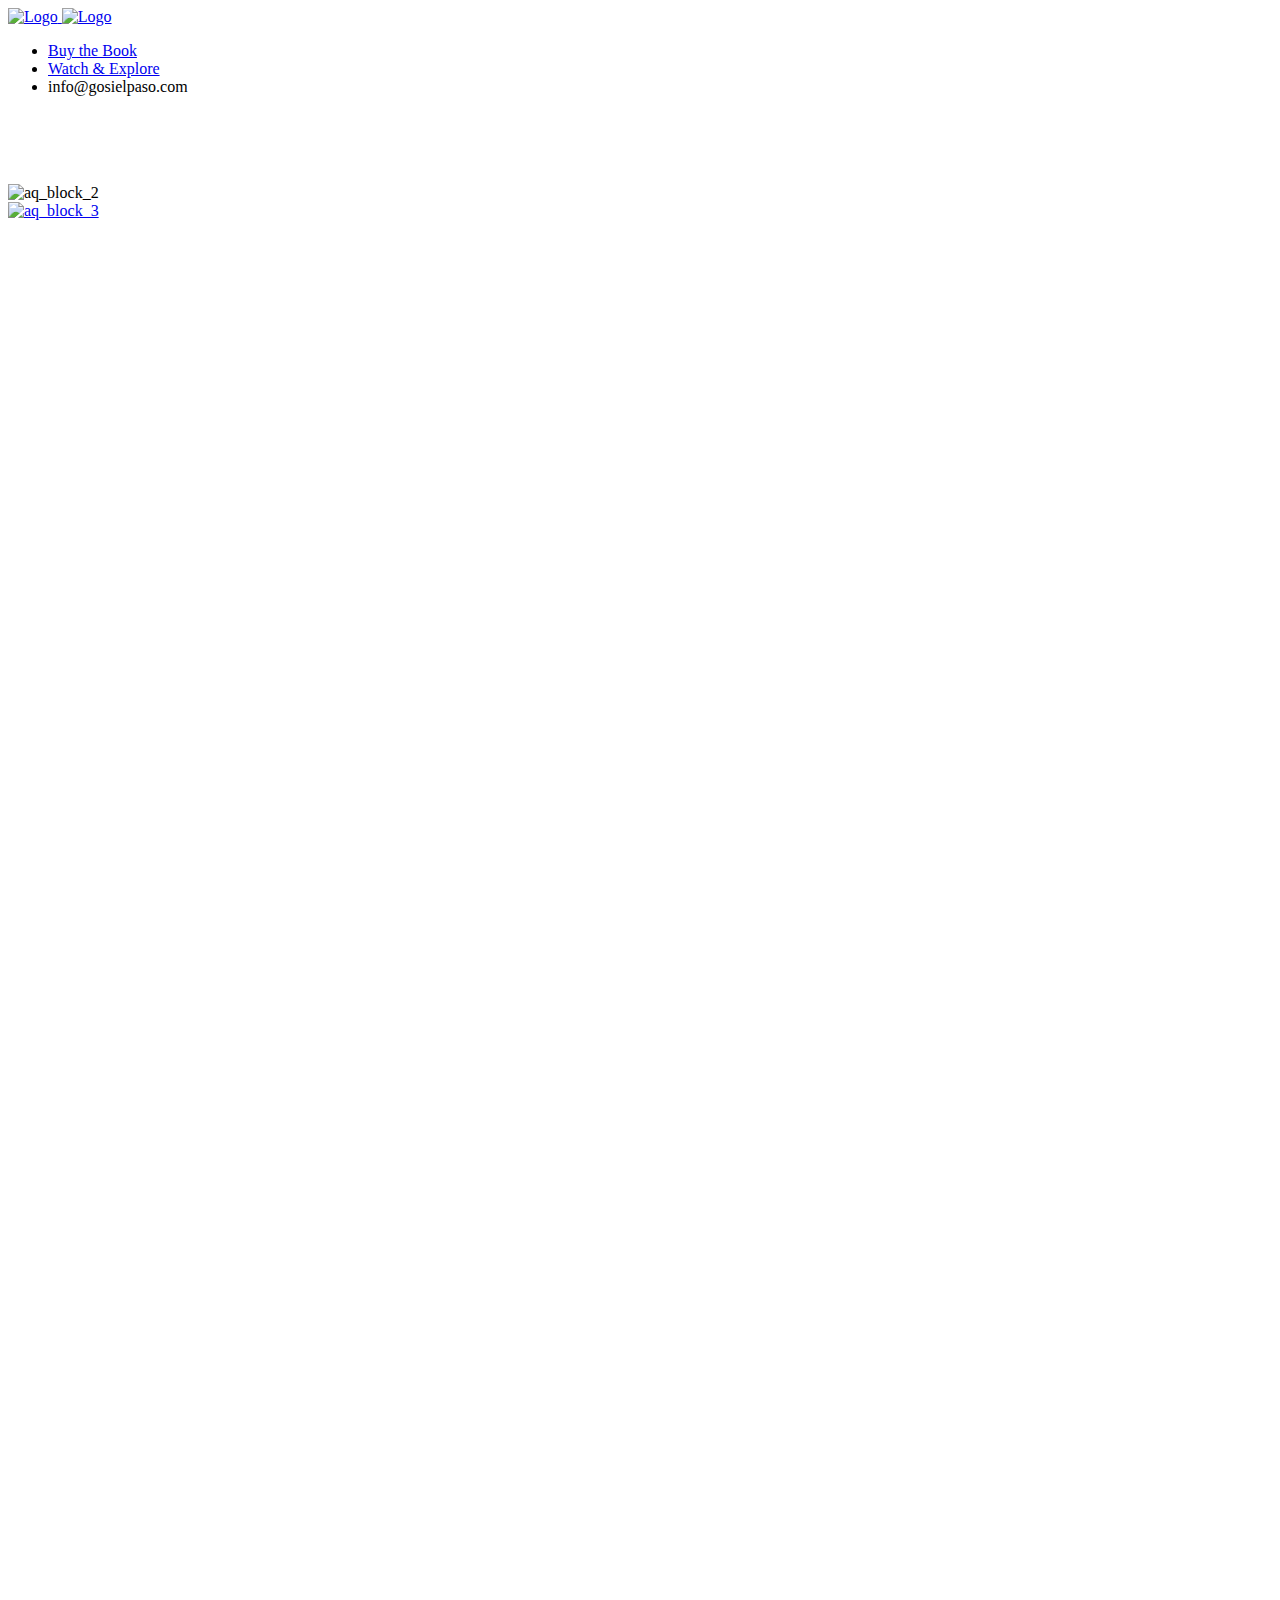
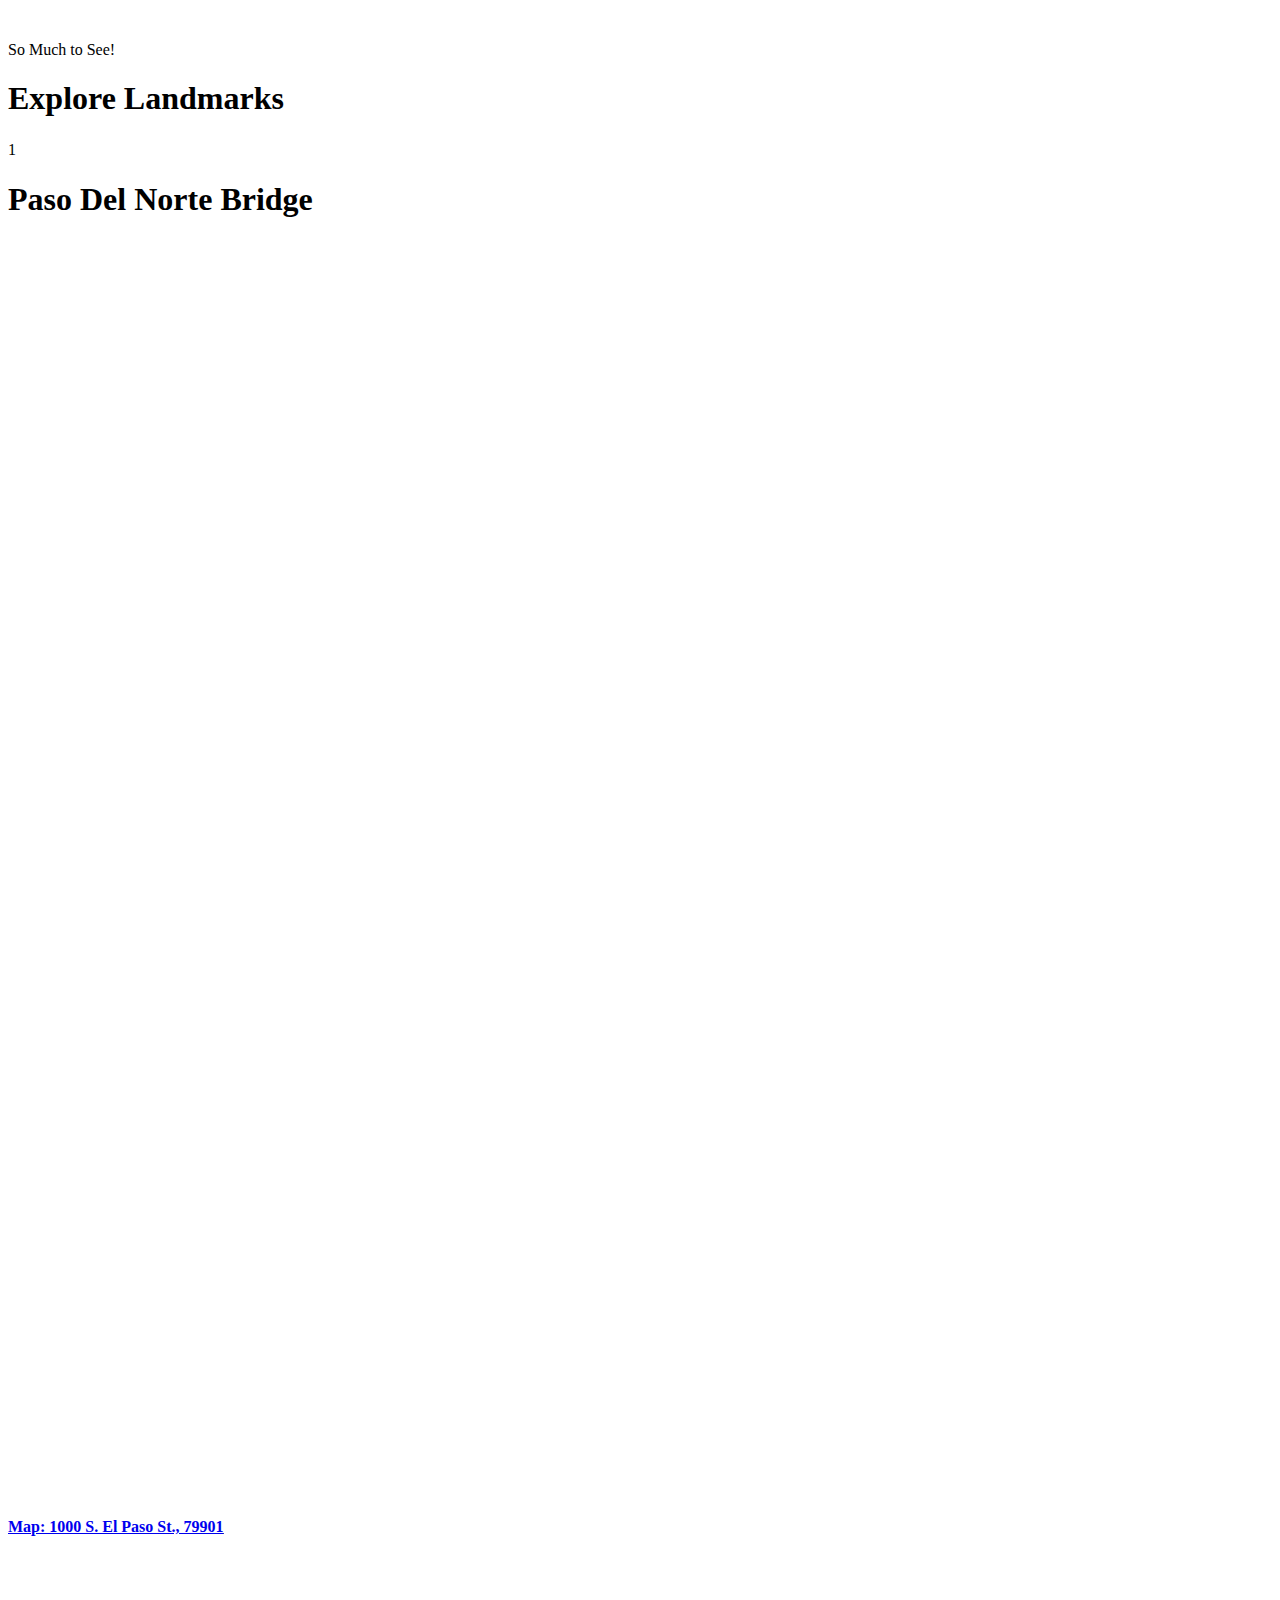
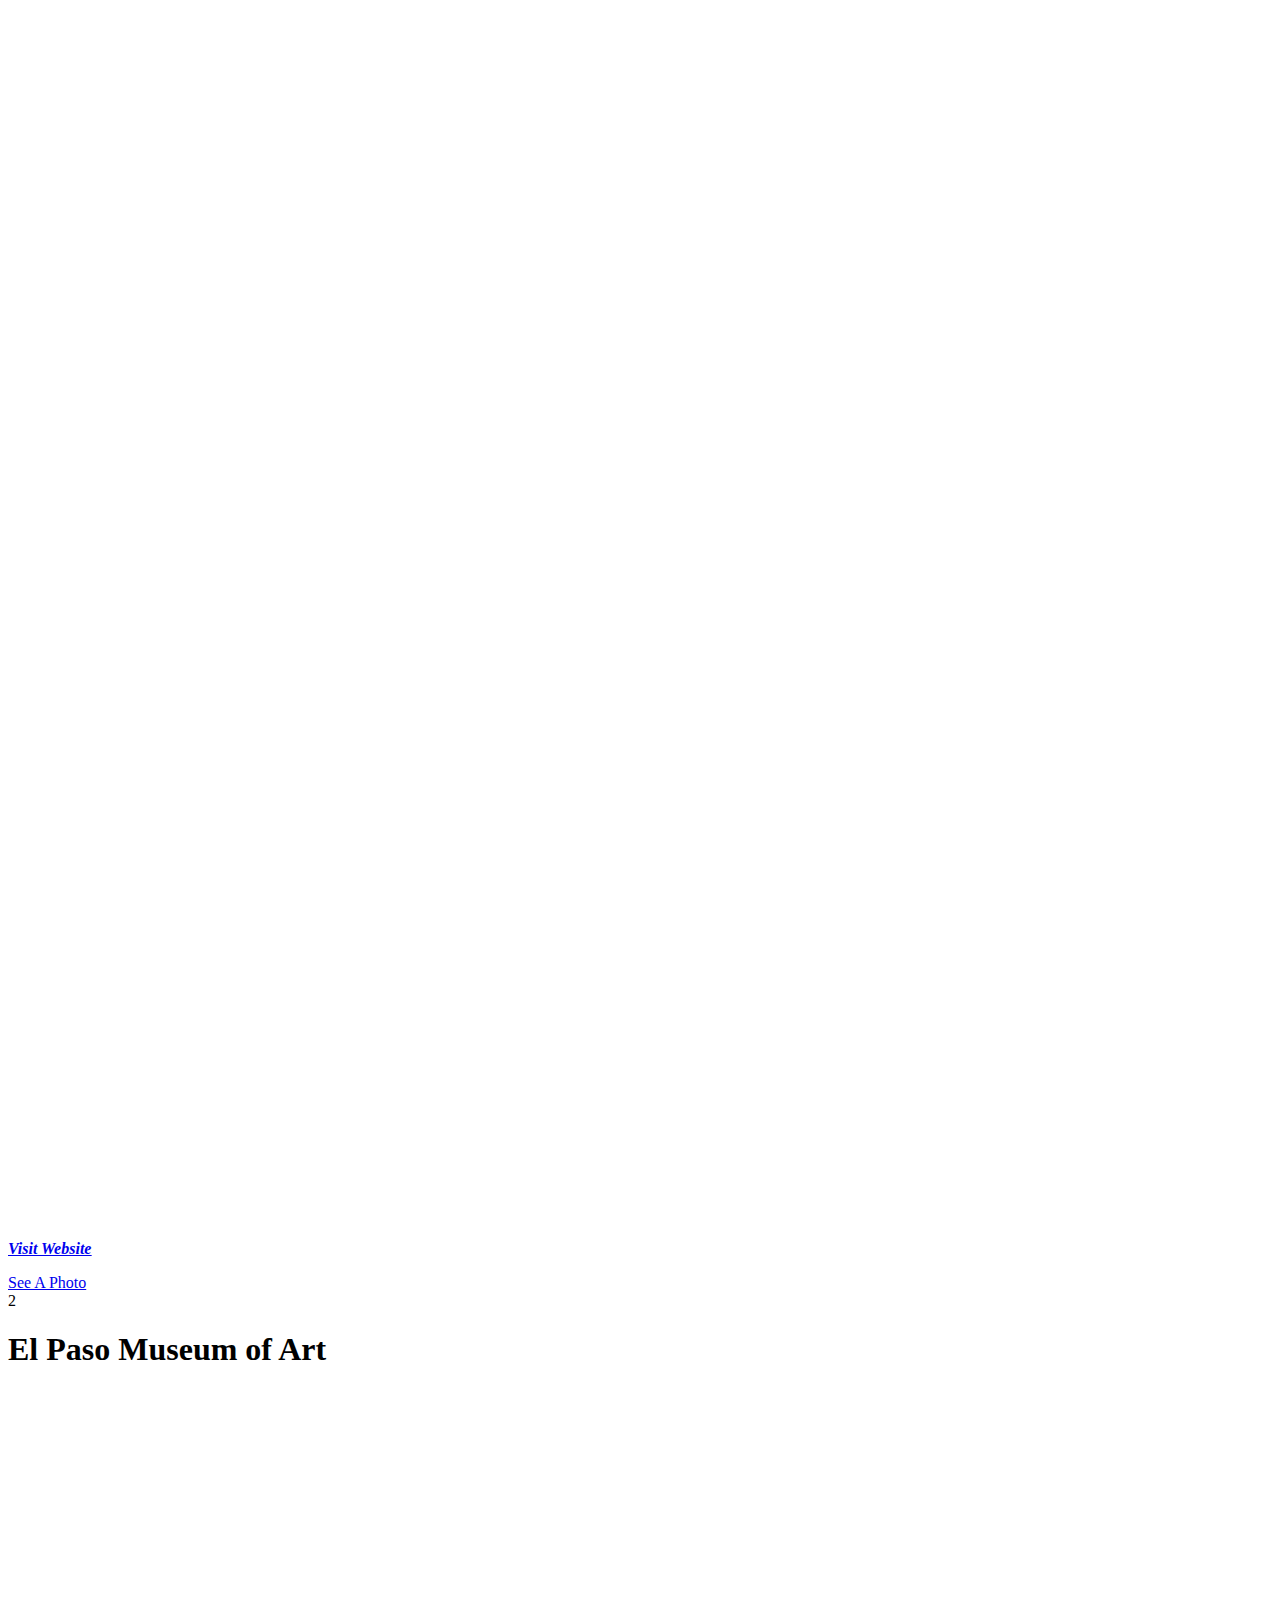
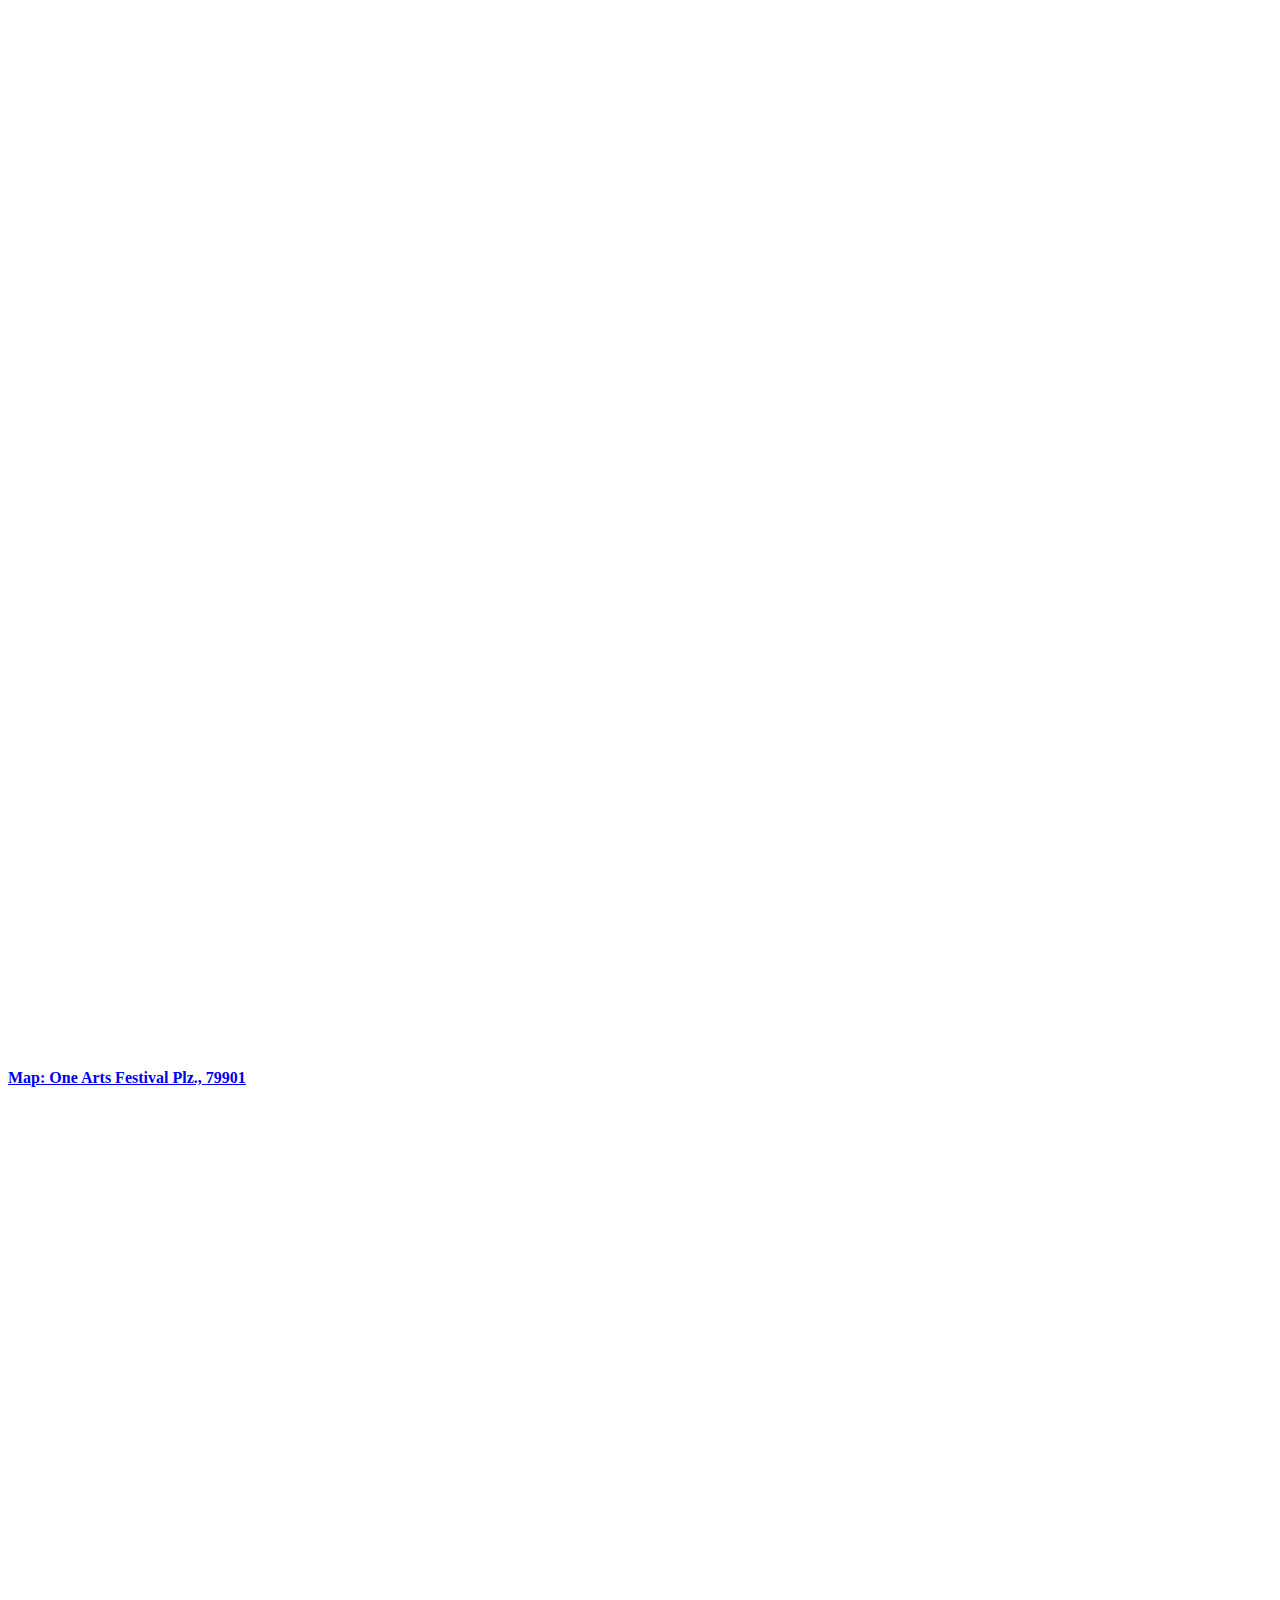
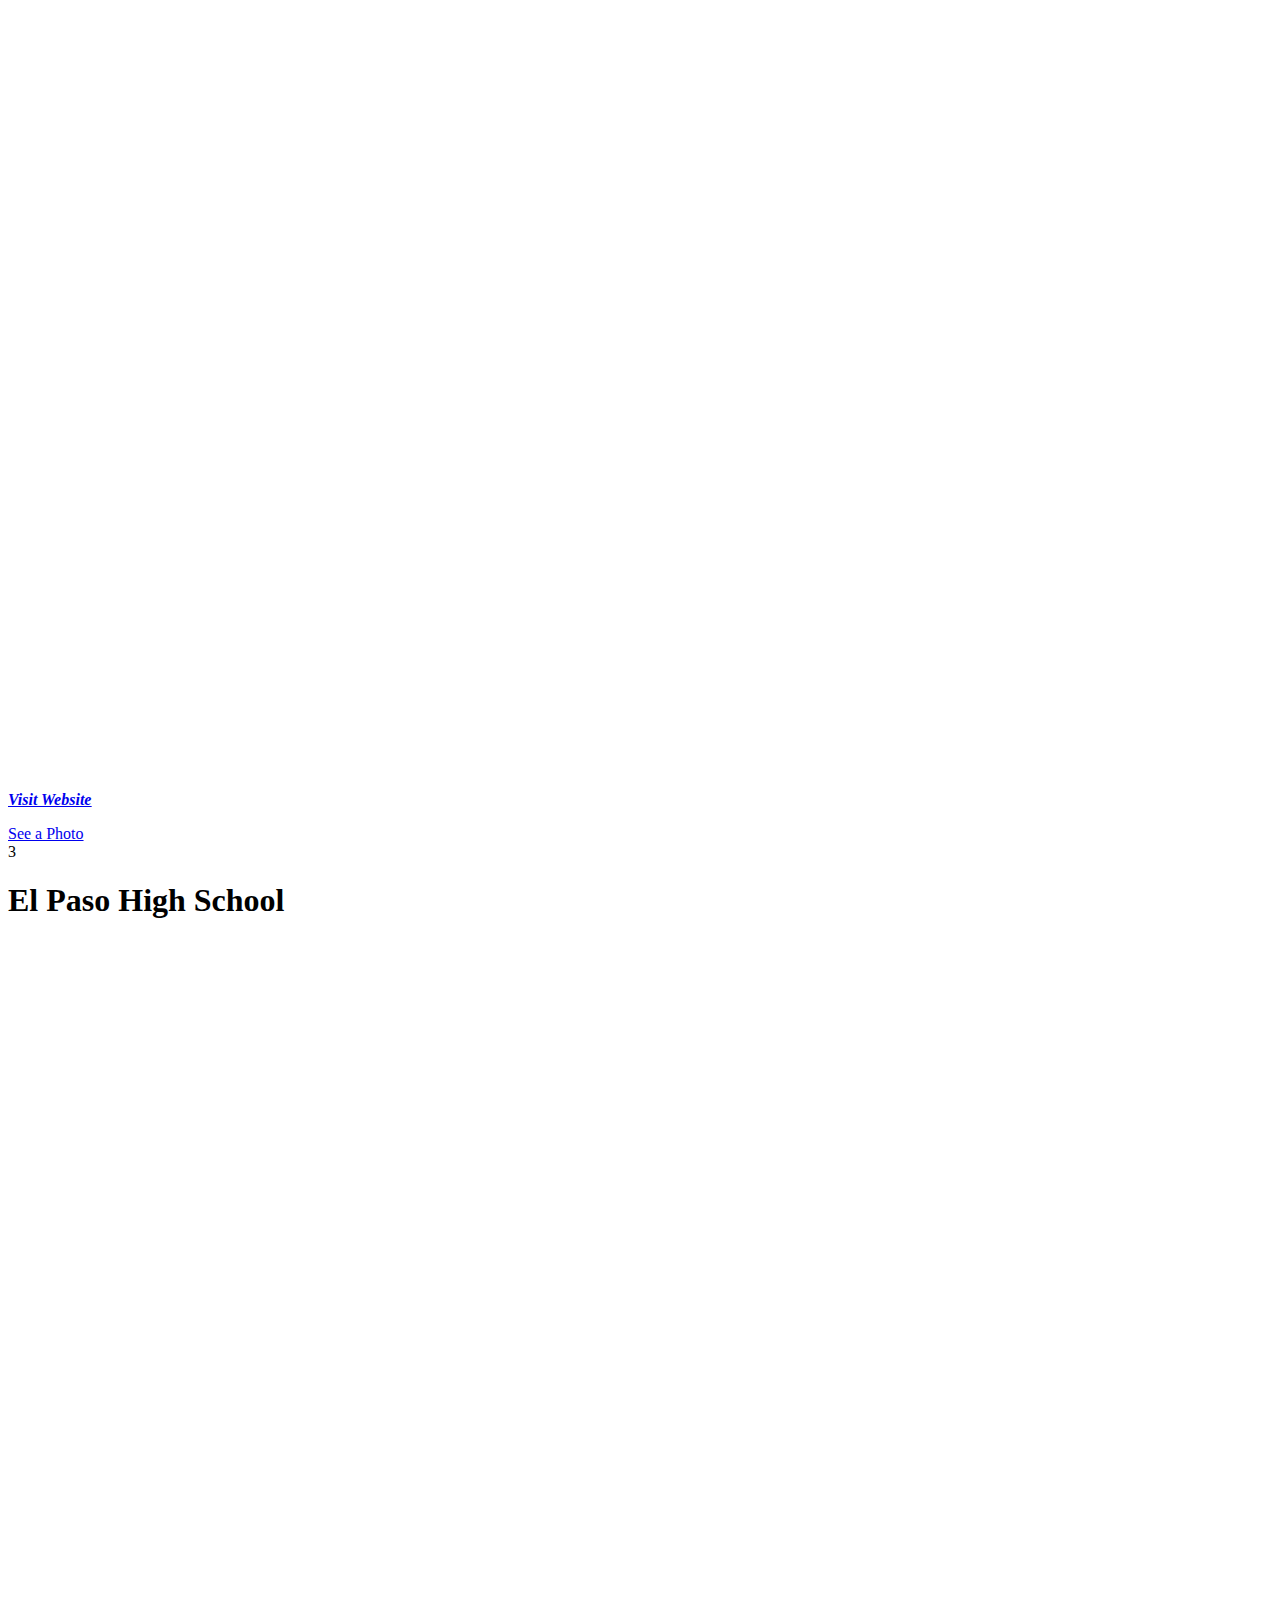
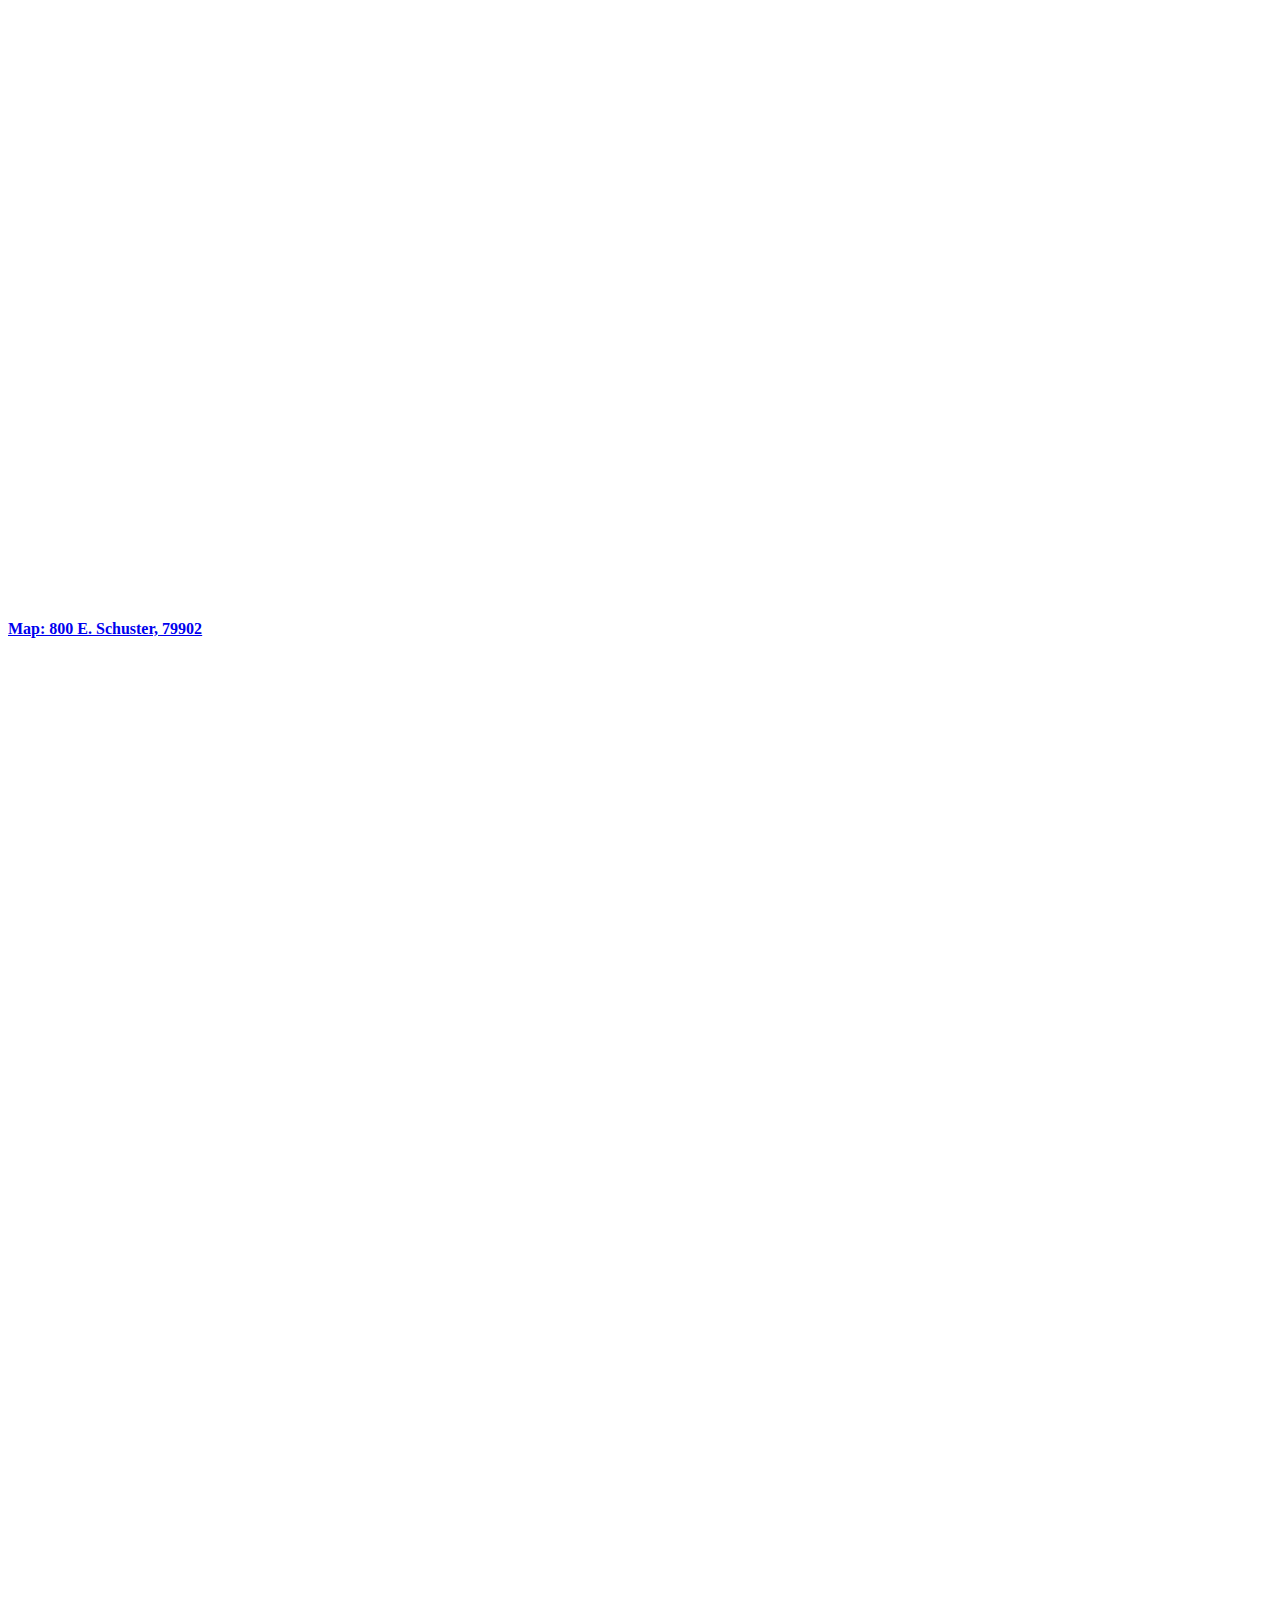
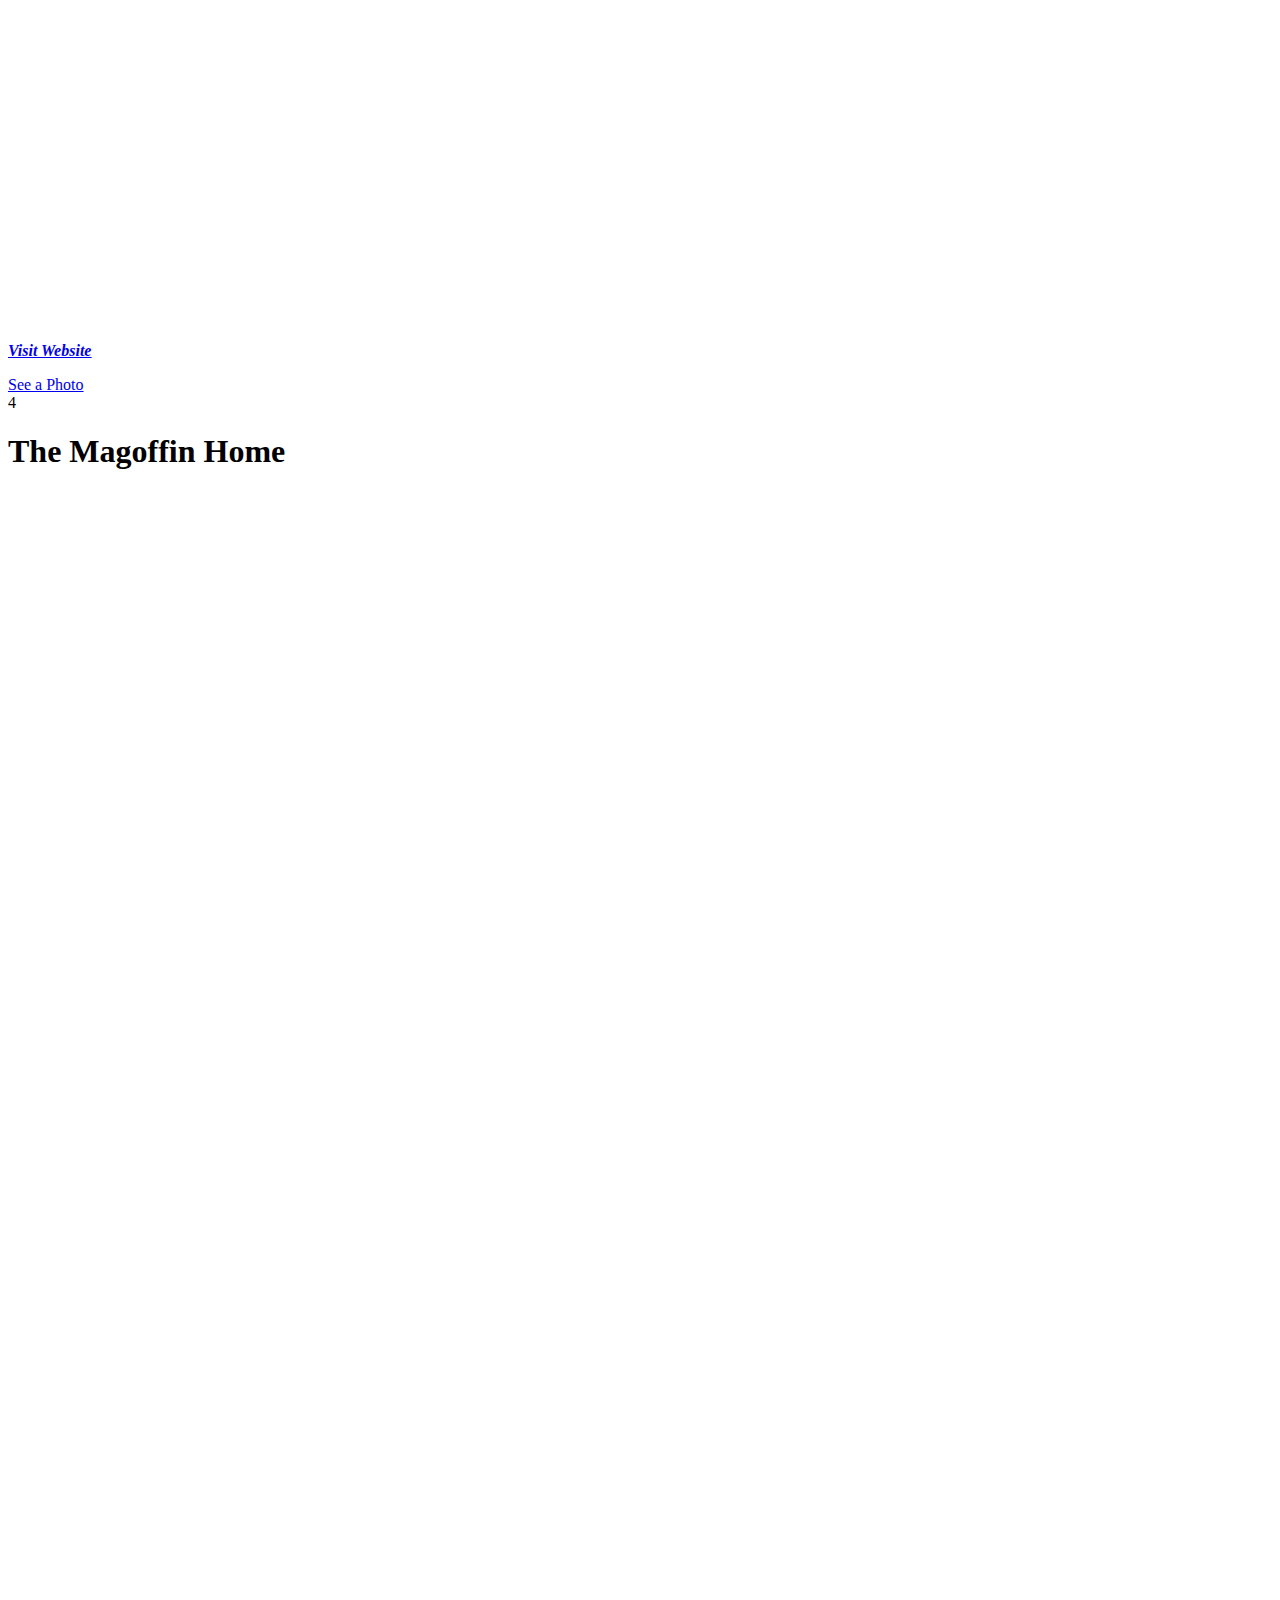
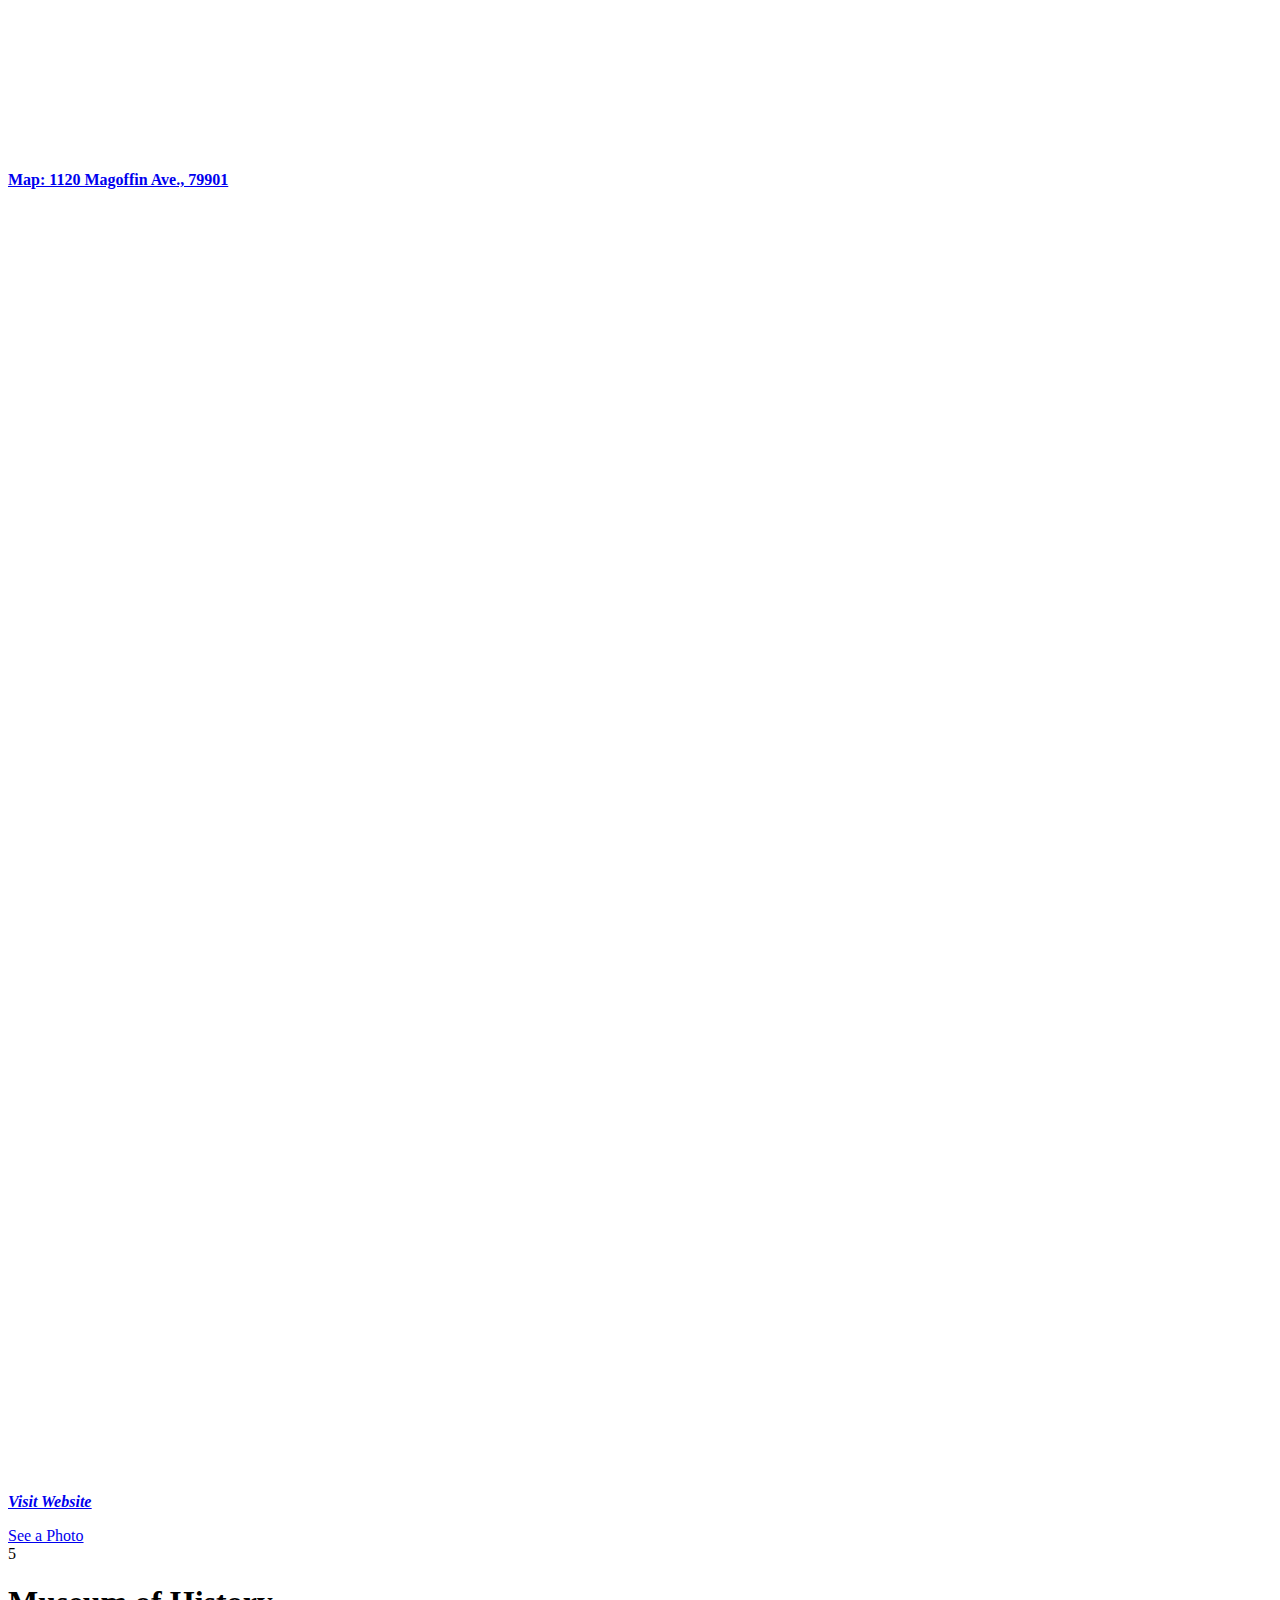
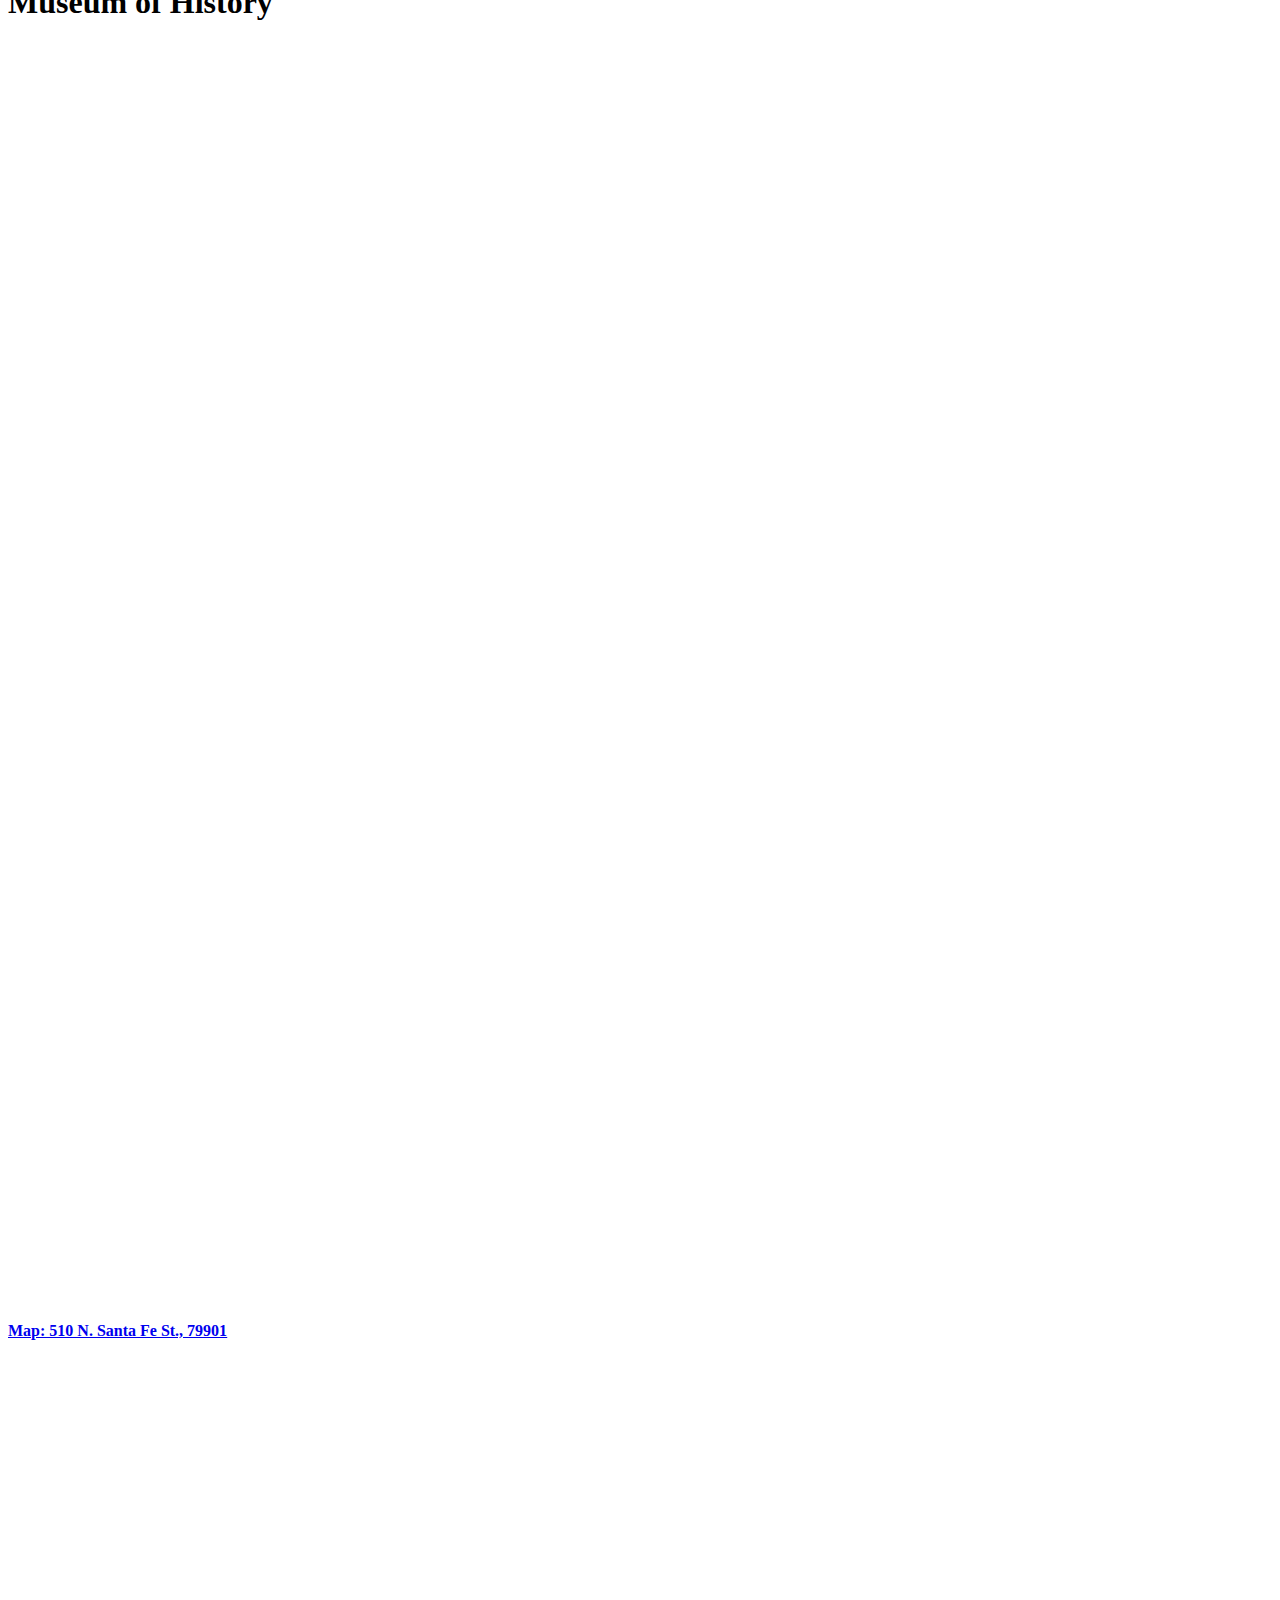
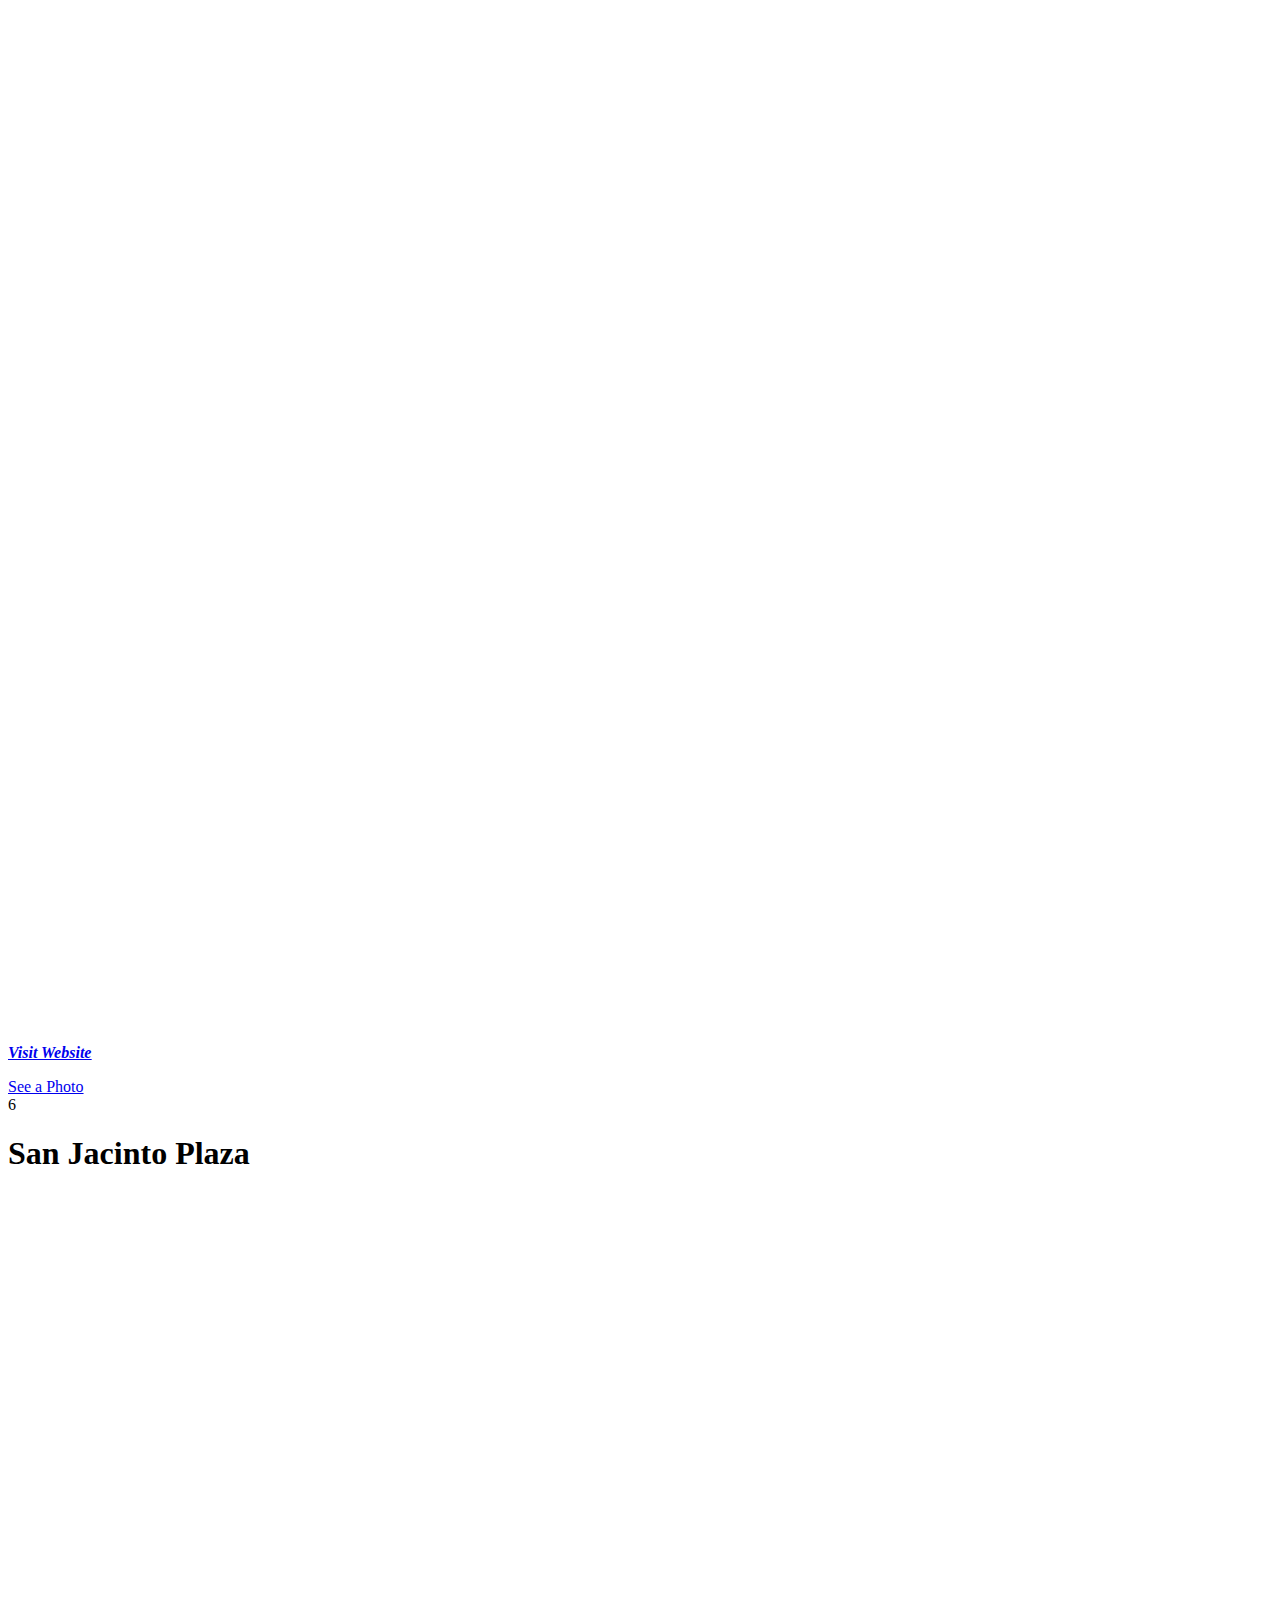
==== commit 42103980: "Add files via upload" ====
--- a/interactive.html
+++ b/interactive.html
@@ -1,608 +1,1741 @@
-
 <!DOCTYPE html>
 <!--[if lt IE 7]>      <html class="no-js lt-ie9 lt-ie8 lt-ie7" lang="en-US"> <![endif]-->
 <!--[if IE 7]>         <html class="no-js lt-ie9 lt-ie8" lang="en-US"> <![endif]-->
 <!--[if IE 8]>         <html class="no-js lt-ie9" lang="en-US"> <![endif]-->
-<!--[if gt IE 8]><!--> <html class="no-js" lang="en-US"> <!--<![endif]-->
+<!--[if gt IE 8]><!-->
+<html class="no-js" lang="en-US"> <!--<![endif]-->
 
 <head>
 	<meta charset="UTF-8">
 	<meta name="viewport" content="width=device-width, initial-scale=1.0">
 	<link rel="pingback" href="xmlrpc.php" />
-	<title>Interactive &#8211; Go, Si El Paso!</title>
-<meta name='robots' content='noindex, nofollow' />
-<link rel='dns-prefetch' href='//www.youtube.com' />
-<link rel='dns-prefetch' href='https://maps-api-ssl.google.com' />
-<link rel='dns-prefetch' href='https://fonts.googleapis.com' />
-<link rel="alternate" type="application/rss+xml" title="Go, Si El Paso! &raquo; Feed" href="feed/" />
-<link rel="alternate" type="application/rss+xml" title="Go, Si El Paso! &raquo; Comments Feed" href="https://comments/feed/" />
-<script type="text/javascript">
-window._wpemojiSettings = {"baseUrl":"https:\/\/s.w.org\/images\/core\/emoji\/14.0.0\/72x72\/","ext":".png","svgUrl":"https:\/\/s.w.org\/images\/core\/emoji\/14.0.0\/svg\/","svgExt":".svg","source":{"concatemoji":"https:\/\wp-includes\/js\/wp-emoji-release.min.js?ver=6.2.2"}};
-/*! This file is auto-generated */
-!function(e,a,t){var n,r,o,i=a.createElement("canvas"),p=i.getContext&&i.getContext("2d");function s(e,t){p.clearRect(0,0,i.width,i.height),p.fillText(e,0,0);e=i.toDataURL();return p.clearRect(0,0,i.width,i.height),p.fillText(t,0,0),e===i.toDataURL()}function c(e){var t=a.createElement("script");t.src=e,t.defer=t.type="text/javascript",a.getElementsByTagName("head")[0].appendChild(t)}for(o=Array("flag","emoji"),t.supports={everything:!0,everythingExceptFlag:!0},r=0;r<o.length;r++)t.supports[o[r]]=function(e){if(p&&p.fillText)switch(p.textBaseline="top",p.font="600 32px Arial",e){case"flag":return s("\ud83c\udff3\ufe0f\u200d\u26a7\ufe0f","\ud83c\udff3\ufe0f\u200b\u26a7\ufe0f")?!1:!s("\ud83c\uddfa\ud83c\uddf3","\ud83c\uddfa\u200b\ud83c\uddf3")&&!s("\ud83c\udff4\udb40\udc67\udb40\udc62\udb40\udc65\udb40\udc6e\udb40\udc67\udb40\udc7f","\ud83c\udff4\u200b\udb40\udc67\u200b\udb40\udc62\u200b\udb40\udc65\u200b\udb40\udc6e\u200b\udb40\udc67\u200b\udb40\udc7f");case"emoji":return!s("\ud83e\udef1\ud83c\udffb\u200d\ud83e\udef2\ud83c\udfff","\ud83e\udef1\ud83c\udffb\u200b\ud83e\udef2\ud83c\udfff")}return!1}(o[r]),t.supports.everything=t.supports.everything&&t.supports[o[r]],"flag"!==o[r]&&(t.supports.everythingExceptFlag=t.supports.everythingExceptFlag&&t.supports[o[r]]);t.supports.everythingExceptFlag=t.supports.everythingExceptFlag&&!t.supports.flag,t.DOMReady=!1,t.readyCallback=function(){t.DOMReady=!0},t.supports.everything||(n=function(){t.readyCallback()},a.addEventListener?(a.addEventListener("DOMContentLoaded",n,!1),e.addEventListener("load",n,!1)):(e.attachEvent("onload",n),a.attachEvent("onreadystatechange",function(){"complete"===a.readyState&&t.readyCallback()})),(e=t.source||{}).concatemoji?c(e.concatemoji):e.wpemoji&&e.twemoji&&(c(e.twemoji),c(e.wpemoji)))}(window,document,window._wpemojiSettings);
-</script>
-<style type="text/css">
-img.wp-smiley,
-img.emoji {
-	display: inline !important;
-	border: none !important;
-	box-shadow: none !important;
-	height: 1em !important;
-	width: 1em !important;
-	margin: 0 0.07em !important;
-	vertical-align: -0.1em !important;
-	background: none !important;
-	padding: 0 !important;
-}
-</style>
-	<link rel='stylesheet' id='wp-block-library-css' href='wp-includes/css/dist/block-library/style.min.css' type='text/css' media='all' />
-<style id='wp-block-library-theme-inline-css' type='text/css'>
-.wp-block-audio figcaption{color:#555;font-size:13px;text-align:center}.is-dark-theme .wp-block-audio figcaption{color:hsla(0,0%,100%,.65)}.wp-block-audio{margin:0 0 1em}.wp-block-code{border:1px solid #ccc;border-radius:4px;font-family:Menlo,Consolas,monaco,monospace;padding:.8em 1em}.wp-block-embed figcaption{color:#555;font-size:13px;text-align:center}.is-dark-theme .wp-block-embed figcaption{color:hsla(0,0%,100%,.65)}.wp-block-embed{margin:0 0 1em}.blocks-gallery-caption{color:#555;font-size:13px;text-align:center}.is-dark-theme .blocks-gallery-caption{color:hsla(0,0%,100%,.65)}.wp-block-image figcaption{color:#555;font-size:13px;text-align:center}.is-dark-theme .wp-block-image figcaption{color:hsla(0,0%,100%,.65)}.wp-block-image{margin:0 0 1em}.wp-block-pullquote{border-bottom:4px solid;border-top:4px solid;color:currentColor;margin-bottom:1.75em}.wp-block-pullquote cite,.wp-block-pullquote footer,.wp-block-pullquote__citation{color:currentColor;font-size:.8125em;font-style:normal;text-transform:uppercase}.wp-block-quote{border-left:.25em solid;margin:0 0 1.75em;padding-left:1em}.wp-block-quote cite,.wp-block-quote footer{color:currentColor;font-size:.8125em;font-style:normal;position:relative}.wp-block-quote.has-text-align-right{border-left:none;border-right:.25em solid;padding-left:0;padding-right:1em}.wp-block-quote.has-text-align-center{border:none;padding-left:0}.wp-block-quote.is-large,.wp-block-quote.is-style-large,.wp-block-quote.is-style-plain{border:none}.wp-block-search .wp-block-search__label{font-weight:700}.wp-block-search__button{border:1px solid #ccc;padding:.375em .625em}:where(.wp-block-group.has-background){padding:1.25em 2.375em}.wp-block-separator.has-css-opacity{opacity:.4}.wp-block-separator{border:none;border-bottom:2px solid;margin-left:auto;margin-right:auto}.wp-block-separator.has-alpha-channel-opacity{opacity:1}.wp-block-separator:not(.is-style-wide):not(.is-style-dots){width:100px}.wp-block-separator.has-background:not(.is-style-dots){border-bottom:none;height:1px}.wp-block-separator.has-background:not(.is-style-wide):not(.is-style-dots){height:2px}.wp-block-table{margin:0 0 1em}.wp-block-table td,.wp-block-table th{word-break:normal}.wp-block-table figcaption{color:#555;font-size:13px;text-align:center}.is-dark-theme .wp-block-table figcaption{color:hsla(0,0%,100%,.65)}.wp-block-video figcaption{color:#555;font-size:13px;text-align:center}.is-dark-theme .wp-block-video figcaption{color:hsla(0,0%,100%,.65)}.wp-block-video{margin:0 0 1em}.wp-block-template-part.has-background{margin-bottom:0;margin-top:0;padding:1.25em 2.375em}
-</style>
-<link rel='stylesheet' id='classic-theme-styles-css' href='wp-includes/css/classic-themes.min.css' type='text/css' media='all' />
-<style id='global-styles-inline-css' type='text/css'>
-body{--wp--preset--color--black: #000000;--wp--preset--color--cyan-bluish-gray: #abb8c3;--wp--preset--color--white: #ffffff;--wp--preset--color--pale-pink: #f78da7;--wp--preset--color--vivid-red: #cf2e2e;--wp--preset--color--luminous-vivid-orange: #ff6900;--wp--preset--color--luminous-vivid-amber: #fcb900;--wp--preset--color--light-green-cyan: #7bdcb5;--wp--preset--color--vivid-green-cyan: #00d084;--wp--preset--color--pale-cyan-blue: #8ed1fc;--wp--preset--color--vivid-cyan-blue: #0693e3;--wp--preset--color--vivid-purple: #9b51e0;--wp--preset--gradient--vivid-cyan-blue-to-vivid-purple: linear-gradient(135deg,rgba(6,147,227,1) 0%,rgb(155,81,224) 100%);--wp--preset--gradient--light-green-cyan-to-vivid-green-cyan: linear-gradient(135deg,rgb(122,220,180) 0%,rgb(0,208,130) 100%);--wp--preset--gradient--luminous-vivid-amber-to-luminous-vivid-orange: linear-gradient(135deg,rgba(252,185,0,1) 0%,rgba(255,105,0,1) 100%);--wp--preset--gradient--luminous-vivid-orange-to-vivid-red: linear-gradient(135deg,rgba(255,105,0,1) 0%,rgb(207,46,46) 100%);--wp--preset--gradient--very-light-gray-to-cyan-bluish-gray: linear-gradient(135deg,rgb(238,238,238) 0%,rgb(169,184,195) 100%);--wp--preset--gradient--cool-to-warm-spectrum: linear-gradient(135deg,rgb(74,234,220) 0%,rgb(151,120,209) 20%,rgb(207,42,186) 40%,rgb(238,44,130) 60%,rgb(251,105,98) 80%,rgb(254,248,76) 100%);--wp--preset--gradient--blush-light-purple: linear-gradient(135deg,rgb(255,206,236) 0%,rgb(152,150,240) 100%);--wp--preset--gradient--blush-bordeaux: linear-gradient(135deg,rgb(254,205,165) 0%,rgb(254,45,45) 50%,rgb(107,0,62) 100%);--wp--preset--gradient--luminous-dusk: linear-gradient(135deg,rgb(255,203,112) 0%,rgb(199,81,192) 50%,rgb(65,88,208) 100%);--wp--preset--gradient--pale-ocean: linear-gradient(135deg,rgb(255,245,203) 0%,rgb(182,227,212) 50%,rgb(51,167,181) 100%);--wp--preset--gradient--electric-grass: linear-gradient(135deg,rgb(202,248,128) 0%,rgb(113,206,126) 100%);--wp--preset--gradient--midnight: linear-gradient(135deg,rgb(2,3,129) 0%,rgb(40,116,252) 100%);--wp--preset--duotone--dark-grayscale: url('#wp-duotone-dark-grayscale');--wp--preset--duotone--grayscale: url('#wp-duotone-grayscale');--wp--preset--duotone--purple-yellow: url('#wp-duotone-purple-yellow');--wp--preset--duotone--blue-red: url('#wp-duotone-blue-red');--wp--preset--duotone--midnight: url('#wp-duotone-midnight');--wp--preset--duotone--magenta-yellow: url('#wp-duotone-magenta-yellow');--wp--preset--duotone--purple-green: url('#wp-duotone-purple-green');--wp--preset--duotone--blue-orange: url('#wp-duotone-blue-orange');--wp--preset--font-size--small: 13px;--wp--preset--font-size--medium: 20px;--wp--preset--font-size--large: 36px;--wp--preset--font-size--x-large: 42px;--wp--preset--spacing--20: 0.44rem;--wp--preset--spacing--30: 0.67rem;--wp--preset--spacing--40: 1rem;--wp--preset--spacing--50: 1.5rem;--wp--preset--spacing--60: 2.25rem;--wp--preset--spacing--70: 3.38rem;--wp--preset--spacing--80: 5.06rem;--wp--preset--shadow--natural: 6px 6px 9px rgba(0, 0, 0, 0.2);--wp--preset--shadow--deep: 12px 12px 50px rgba(0, 0, 0, 0.4);--wp--preset--shadow--sharp: 6px 6px 0px rgba(0, 0, 0, 0.2);--wp--preset--shadow--outlined: 6px 6px 0px -3px rgba(255, 255, 255, 1), 6px 6px rgba(0, 0, 0, 1);--wp--preset--shadow--crisp: 6px 6px 0px rgba(0, 0, 0, 1);}:where(.is-layout-flex){gap: 0.5em;}body .is-layout-flow > .alignleft{float: left;margin-inline-start: 0;margin-inline-end: 2em;}body .is-layout-flow > .alignright{float: right;margin-inline-start: 2em;margin-inline-end: 0;}body .is-layout-flow > .aligncenter{margin-left: auto !important;margin-right: auto !important;}body .is-layout-constrained > .alignleft{float: left;margin-inline-start: 0;margin-inline-end: 2em;}body .is-layout-constrained > .alignright{float: right;margin-inline-start: 2em;margin-inline-end: 0;}body .is-layout-constrained > .aligncenter{margin-left: auto !important;margin-right: auto !important;}body .is-layout-constrained > :where(:not(.alignleft):not(.alignright):not(.alignfull)){max-width: var(--wp--style--global--content-size);margin-left: auto !important;margin-right: auto !important;}body .is-layout-constrained > .alignwide{max-width: var(--wp--style--global--wide-size);}body .is-layout-flex{display: flex;}body .is-layout-flex{flex-wrap: wrap;align-items: center;}body .is-layout-flex > *{margin: 0;}:where(.wp-block-columns.is-layout-flex){gap: 2em;}.has-black-color{color: var(--wp--preset--color--black) !important;}.has-cyan-bluish-gray-color{color: var(--wp--preset--color--cyan-bluish-gray) !important;}.has-white-color{color: var(--wp--preset--color--white) !important;}.has-pale-pink-color{color: var(--wp--preset--color--pale-pink) !important;}.has-vivid-red-color{color: var(--wp--preset--color--vivid-red) !important;}.has-luminous-vivid-orange-color{color: var(--wp--preset--color--luminous-vivid-orange) !important;}.has-luminous-vivid-amber-color{color: var(--wp--preset--color--luminous-vivid-amber) !important;}.has-light-green-cyan-color{color: var(--wp--preset--color--light-green-cyan) !important;}.has-vivid-green-cyan-color{color: var(--wp--preset--color--vivid-green-cyan) !important;}.has-pale-cyan-blue-color{color: var(--wp--preset--color--pale-cyan-blue) !important;}.has-vivid-cyan-blue-color{color: var(--wp--preset--color--vivid-cyan-blue) !important;}.has-vivid-purple-color{color: var(--wp--preset--color--vivid-purple) !important;}.has-black-background-color{background-color: var(--wp--preset--color--black) !important;}.has-cyan-bluish-gray-background-color{background-color: var(--wp--preset--color--cyan-bluish-gray) !important;}.has-white-background-color{background-color: var(--wp--preset--color--white) !important;}.has-pale-pink-background-color{background-color: var(--wp--preset--color--pale-pink) !important;}.has-vivid-red-background-color{background-color: var(--wp--preset--color--vivid-red) !important;}.has-luminous-vivid-orange-background-color{background-color: var(--wp--preset--color--luminous-vivid-orange) !important;}.has-luminous-vivid-amber-background-color{background-color: var(--wp--preset--color--luminous-vivid-amber) !important;}.has-light-green-cyan-background-color{background-color: var(--wp--preset--color--light-green-cyan) !important;}.has-vivid-green-cyan-background-color{background-color: var(--wp--preset--color--vivid-green-cyan) !important;}.has-pale-cyan-blue-background-color{background-color: var(--wp--preset--color--pale-cyan-blue) !important;}.has-vivid-cyan-blue-background-color{background-color: var(--wp--preset--color--vivid-cyan-blue) !important;}.has-vivid-purple-background-color{background-color: var(--wp--preset--color--vivid-purple) !important;}.has-black-border-color{border-color: var(--wp--preset--color--black) !important;}.has-cyan-bluish-gray-border-color{border-color: var(--wp--preset--color--cyan-bluish-gray) !important;}.has-white-border-color{border-color: var(--wp--preset--color--white) !important;}.has-pale-pink-border-color{border-color: var(--wp--preset--color--pale-pink) !important;}.has-vivid-red-border-color{border-color: var(--wp--preset--color--vivid-red) !important;}.has-luminous-vivid-orange-border-color{border-color: var(--wp--preset--color--luminous-vivid-orange) !important;}.has-luminous-vivid-amber-border-color{border-color: var(--wp--preset--color--luminous-vivid-amber) !important;}.has-light-green-cyan-border-color{border-color: var(--wp--preset--color--light-green-cyan) !important;}.has-vivid-green-cyan-border-color{border-color: var(--wp--preset--color--vivid-green-cyan) !important;}.has-pale-cyan-blue-border-color{border-color: var(--wp--preset--color--pale-cyan-blue) !important;}.has-vivid-cyan-blue-border-color{border-color: var(--wp--preset--color--vivid-cyan-blue) !important;}.has-vivid-purple-border-color{border-color: var(--wp--preset--color--vivid-purple) !important;}.has-vivid-cyan-blue-to-vivid-purple-gradient-background{background: var(--wp--preset--gradient--vivid-cyan-blue-to-vivid-purple) !important;}.has-light-green-cyan-to-vivid-green-cyan-gradient-background{background: var(--wp--preset--gradient--light-green-cyan-to-vivid-green-cyan) !important;}.has-luminous-vivid-amber-to-luminous-vivid-orange-gradient-background{background: var(--wp--preset--gradient--luminous-vivid-amber-to-luminous-vivid-orange) !important;}.has-luminous-vivid-orange-to-vivid-red-gradient-background{background: var(--wp--preset--gradient--luminous-vivid-orange-to-vivid-red) !important;}.has-very-light-gray-to-cyan-bluish-gray-gradient-background{background: var(--wp--preset--gradient--very-light-gray-to-cyan-bluish-gray) !important;}.has-cool-to-warm-spectrum-gradient-background{background: var(--wp--preset--gradient--cool-to-warm-spectrum) !important;}.has-blush-light-purple-gradient-background{background: var(--wp--preset--gradient--blush-light-purple) !important;}.has-blush-bordeaux-gradient-background{background: var(--wp--preset--gradient--blush-bordeaux) !important;}.has-luminous-dusk-gradient-background{background: var(--wp--preset--gradient--luminous-dusk) !important;}.has-pale-ocean-gradient-background{background: var(--wp--preset--gradient--pale-ocean) !important;}.has-electric-grass-gradient-background{background: var(--wp--preset--gradient--electric-grass) !important;}.has-midnight-gradient-background{background: var(--wp--preset--gradient--midnight) !important;}.has-small-font-size{font-size: var(--wp--preset--font-size--small) !important;}.has-medium-font-size{font-size: var(--wp--preset--font-size--medium) !important;}.has-large-font-size{font-size: var(--wp--preset--font-size--large) !important;}.has-x-large-font-size{font-size: var(--wp--preset--font-size--x-large) !important;}
-.wp-block-navigation a:where(:not(.wp-element-button)){color: inherit;}
-:where(.wp-block-columns.is-layout-flex){gap: 2em;}
-.wp-block-pullquote{font-size: 1.5em;line-height: 1.6;}
-</style>
-<link rel='stylesheet' id='contact-form-7-css' href='wp-content/plugins/contact-form-7/includes/css/styles.css' type='text/css' media='all' />
-<link rel='stylesheet' id='ebor-body-font-css' href='https://fonts.googleapis.com/css?family=Open+Sans%3A300italic%2C400italic%2C400%2C300%2C600%2C700&#038;ver=1.4.26' type='text/css' media='all' />
-<link rel='stylesheet' id='ebor-heading-font-css' href='https://fonts.googleapis.com/css?family=Open+Sans%3A300italic%2C400italic%2C400%2C300%2C600%2C700&#038;ver=1.4.26' type='text/css' media='all' />
-<link rel='stylesheet' id='ebor-alt-font-css' href='https://fonts.googleapis.com/css?family=Raleway%3A700&#038;ver=1.4.26' type='text/css' media='all' />
-<link rel='stylesheet' id='bootstrap-css' href='wp-content/themes/pivot/style/css/bootstrap.min.css?ver=6.2.2' type='text/css' media='all' />
-<link rel='stylesheet' id='flexslider-css' href='wp-content/plugins/js_composer/assets/lib/bower/flexslider/flexslider.min.css?ver=6.0.3' type='text/css' media='all' />
-<link rel='stylesheet' id='line-icons-css' href='wp-content/themes/pivot/style/css/line-icons.min.css?ver=6.2.2' type='text/css' media='all' />
-<link rel='stylesheet' id='elegant-icons-css' href='wp-content/themes/pivot/style/css/elegant-icons.min.css?ver=6.2.2' type='text/css' media='all' />
-<link rel='stylesheet' id='lightbox-css' href='wp-content/themes/pivot/style/css/lightbox.min.css?ver=6.2.2' type='text/css' media='all' />
-<link rel='stylesheet' id='ebor-theme-styles-css' href='wp-content/uploads/wp-less/pivot/style/css/theme-a5b1a7d160.css' type='text/css' media='all' />
-<link rel='stylesheet' id='ebor-style-css' href='wp-content/themes/pivot/style.css?ver=6.2.2' type='text/css' media='all' />
-<style id='ebor-style-inline-css' type='text/css'>
-.ebor-cart {
-display: none;
-}
-</style>
-<!--[if lt IE 9]>
-<link rel='stylesheet' id='vc_lte_ie9-css' href='wp-content/plugins/js_composer/assets/css/vc_lte_ie9.min.css?ver=6.0.3' type='text/css' media='screen' />
-<![endif]-->
-<link rel='stylesheet' id='ms-main-css' href='wp-content/plugins/masterslider/public/assets/css/masterslider.main.css?ver=2.20.3' type='text/css' media='all' />
-<link rel='stylesheet' id='ms-custom-css' href='wp-content/uploads/masterslider/custom.css?ver=1.1' type='text/css' media='all' />
-<link rel='stylesheet' id='0-css' href='wp-content/themes/pivot/style/css/masterslider-pivot-main.css?ver=1.0' type='text/css' media='all' />
-<script type='text/javascript' src='wp-includes/js/jquery/jquery.min.js?ver=3.6.4' id='jquery-core-js'></script>
-<script type='text/javascript' src='wp-includes/js/jquery/jquery-migrate.min.js?ver=3.4.0' id='jquery-migrate-js'></script>
-<script type='text/javascript' src='https://www.youtube.com/iframe_api?ver=6.2.2' id='ebor-youtube-api-js'></script>
-<script type='text/javascript' src='wp-content/themes/pivot/style/js/modernizr-2.6.2-respond-1.1.0.min.js?ver=6.2.2' id='modernizr-js'></script>
-<link rel="https://api.w.org/" href="wp-json/" /><link rel="alternate" type="application/json" href="wp-json/wp/v2/pages/184" /><link rel="EditURI" type="application/rsd+xml" title="RSD" href="xmlrpc.php?rsd" />
-<link rel="wlwmanifest" type="application/wlwmanifest+xml" href="wp-includes/wlwmanifest.xml" />
-<link rel="canonical" href="interactive/" />
-<link rel='shortlink' href='?p=184' />
-<link rel="alternate" type="application/json+oembed" href="wp-json/oembed/1.0/embed?url=https%3A%2F%2Fgoelpasostg.wpengine.com%2Finteractive%2F" />
-<link rel="alternate" type="text/xml+oembed" href="wp-json/oembed/1.0/embed?url=https%3A%2F%2Fgoelpasostg.wpengine.com%2Finteractive%2F&#038;format=xml" />
-<script>var ms_grabbing_curosr='wp-content/plugins/masterslider/public/assets/css/common/grabbing.cur',ms_grab_curosr='wp-content/plugins/masterslider/public/assets/css/common/grab.cur';</script>
-<meta name="generator" content="MasterSlider 2.20.3 - Responsive Touch Image Slider" />
-<style type="text/css">.recentcomments a{display:inline !important;padding:0 !important;margin:0 !important;}</style><meta name="generator" content="Powered by WPBakery Page Builder - drag and drop page builder for WordPress."/>
-<link rel="icon" href="wp-content/uploads/2017/04/cropped-GoSiIco-32x32.png" sizes="32x32" />
-<link rel="icon" href="wp-content/uploads/2017/04/cropped-GoSiIco-192x192.png" sizes="192x192" />
-<link rel="apple-touch-icon" href="wp-content/uploads/2017/04/cropped-GoSiIco-180x180.png" />
-<meta name="msapplication-TileImage" content="wp-content/uploads/2017/04/cropped-GoSiIco-270x270.png" />
-<noscript><style> .wpb_animate_when_almost_visible { opacity: 1; }</style></noscript><!--[if gte IE 9]><link rel="stylesheet" type="text/css" href="wp-content/themes/pivot/style/css/ie9.css" /><![endif]--></head>
-
-<body class="page-template-default page page-id-184 _masterslider _msp_version_2.20.3 wpb-js-composer js-comp-ver-6.0.3 vc_responsive">
-
-<div class="loader">
-	<div class="spinner">
-	  <div class="double-bounce1"></div>
-	  <div class="double-bounce2"></div>
+	<title>Interactive - Go, Si El Paso!</title>
+	<meta name='robots' content='noindex, nofollow' />
+	<meta name="dc.title" content="Interactive - Go, Si El Paso!" />
+	<meta name="dc.relation" content="interactive/" />
+	<meta name="dc.source" content="" />
+	<meta name="dc.language" content="en_US" />
+	<link rel="canonical" href="interactive/" />
+	<meta property="og:url" content="interactive/" />
+	<meta property="og:site_name" content="Go, Si El Paso!" />
+	<meta property="og:locale" content="en_US" />
+	<meta property="og:type" content="article" />
+	<meta property="og:title" content="Interactive - Go, Si El Paso!" />
+	<meta property="og:image" content="wp-content/uploads/2017/04/cropped-GoSiIco.png" />
+	<meta property="og:image:width" content="512" />
+	<meta property="og:image:height" content="512" />
+	<meta name="twitter:card" content="summary" />
+	<meta name="twitter:title" content="Interactive - Go, Si El Paso!" />
+	<link rel='dns-prefetch' href='//www.youtube.com' />
+	<link rel='dns-prefetch' href='//maps.googleapis.com' />
+	<link rel='dns-prefetch' href='//fonts.googleapis.com' />
+	<link rel="alternate" type="application/rss+xml" title="Go, Si El Paso! &raquo; Feed" href="feed/" />
+	<link rel="alternate" type="application/rss+xml" title="Go, Si El Paso! &raquo; Comments Feed"
+		href="comments/feed/" />
+	<script type="text/javascript">
+		window._wpemojiSettings = { "baseUrl": "https:\/\/s.w.org\/images\/core\/emoji\/14.0.0\/72x72\/", "ext": ".png", "svgUrl": "https:\/\/s.w.org\/images\/core\/emoji\/14.0.0\/svg\/", "svgExt": ".svg", "source": { "concatemoji": "http:\/\/gosielpaso.com\/wp-includes\/js\/wp-emoji-release.min.js?ver=6.2.2" } };
+		/*! This file is auto-generated */
+		!function (e, a, t) { var n, r, o, i = a.createElement("canvas"), p = i.getContext && i.getContext("2d"); function s(e, t) { p.clearRect(0, 0, i.width, i.height), p.fillText(e, 0, 0); e = i.toDataURL(); return p.clearRect(0, 0, i.width, i.height), p.fillText(t, 0, 0), e === i.toDataURL() } function c(e) { var t = a.createElement("script"); t.src = e, t.defer = t.type = "text/javascript", a.getElementsByTagName("head")[0].appendChild(t) } for (o = Array("flag", "emoji"), t.supports = { everything: !0, everythingExceptFlag: !0 }, r = 0; r < o.length; r++)t.supports[o[r]] = function (e) { if (p && p.fillText) switch (p.textBaseline = "top", p.font = "600 32px Arial", e) { case "flag": return s("\ud83c\udff3\ufe0f\u200d\u26a7\ufe0f", "\ud83c\udff3\ufe0f\u200b\u26a7\ufe0f") ? !1 : !s("\ud83c\uddfa\ud83c\uddf3", "\ud83c\uddfa\u200b\ud83c\uddf3") && !s("\ud83c\udff4\udb40\udc67\udb40\udc62\udb40\udc65\udb40\udc6e\udb40\udc67\udb40\udc7f", "\ud83c\udff4\u200b\udb40\udc67\u200b\udb40\udc62\u200b\udb40\udc65\u200b\udb40\udc6e\u200b\udb40\udc67\u200b\udb40\udc7f"); case "emoji": return !s("\ud83e\udef1\ud83c\udffb\u200d\ud83e\udef2\ud83c\udfff", "\ud83e\udef1\ud83c\udffb\u200b\ud83e\udef2\ud83c\udfff") }return !1 }(o[r]), t.supports.everything = t.supports.everything && t.supports[o[r]], "flag" !== o[r] && (t.supports.everythingExceptFlag = t.supports.everythingExceptFlag && t.supports[o[r]]); t.supports.everythingExceptFlag = t.supports.everythingExceptFlag && !t.supports.flag, t.DOMReady = !1, t.readyCallback = function () { t.DOMReady = !0 }, t.supports.everything || (n = function () { t.readyCallback() }, a.addEventListener ? (a.addEventListener("DOMContentLoaded", n, !1), e.addEventListener("load", n, !1)) : (e.attachEvent("onload", n), a.attachEvent("onreadystatechange", function () { "complete" === a.readyState && t.readyCallback() })), (e = t.source || {}).concatemoji ? c(e.concatemoji) : e.wpemoji && e.twemoji && (c(e.twemoji), c(e.wpemoji))) }(window, document, window._wpemojiSettings);
+	</script>
+	<style type="text/css">
+		img.wp-smiley,
+		img.emoji {
+			display: inline !important;
+			border: none !important;
+			box-shadow: none !important;
+			height: 1em !important;
+			width: 1em !important;
+			margin: 0 0.07em !important;
+			vertical-align: -0.1em !important;
+			background: none !important;
+			padding: 0 !important;
+		}
+	</style>
+	<link rel='stylesheet' id='wp-block-library-css' href='wp-includes/css/dist/block-library/style.min.css'
+		type='text/css' media='all' />
+	<style id='wp-block-library-theme-inline-css' type='text/css'>
+		.wp-block-audio figcaption {
+			color: #555;
+			font-size: 13px;
+			text-align: center
+		}
+
+		.is-dark-theme .wp-block-audio figcaption {
+			color: hsla(0, 0%, 100%, .65)
+		}
+
+		.wp-block-audio {
+			margin: 0 0 1em
+		}
+
+		.wp-block-code {
+			border: 1px solid #ccc;
+			border-radius: 4px;
+			font-family: Menlo, Consolas, monaco, monospace;
+			padding: .8em 1em
+		}
+
+		.wp-block-embed figcaption {
+			color: #555;
+			font-size: 13px;
+			text-align: center
+		}
+
+		.is-dark-theme .wp-block-embed figcaption {
+			color: hsla(0, 0%, 100%, .65)
+		}
+
+		.wp-block-embed {
+			margin: 0 0 1em
+		}
+
+		.blocks-gallery-caption {
+			color: #555;
+			font-size: 13px;
+			text-align: center
+		}
+
+		.is-dark-theme .blocks-gallery-caption {
+			color: hsla(0, 0%, 100%, .65)
+		}
+
+		.wp-block-image figcaption {
+			color: #555;
+			font-size: 13px;
+			text-align: center
+		}
+
+		.is-dark-theme .wp-block-image figcaption {
+			color: hsla(0, 0%, 100%, .65)
+		}
+
+		.wp-block-image {
+			margin: 0 0 1em
+		}
+
+		.wp-block-pullquote {
+			border-bottom: 4px solid;
+			border-top: 4px solid;
+			color: currentColor;
+			margin-bottom: 1.75em
+		}
+
+		.wp-block-pullquote cite,
+		.wp-block-pullquote footer,
+		.wp-block-pullquote__citation {
+			color: currentColor;
+			font-size: .8125em;
+			font-style: normal;
+			text-transform: uppercase
+		}
+
+		.wp-block-quote {
+			border-left: .25em solid;
+			margin: 0 0 1.75em;
+			padding-left: 1em
+		}
+
+		.wp-block-quote cite,
+		.wp-block-quote footer {
+			color: currentColor;
+			font-size: .8125em;
+			font-style: normal;
+			position: relative
+		}
+
+		.wp-block-quote.has-text-align-right {
+			border-left: none;
+			border-right: .25em solid;
+			padding-left: 0;
+			padding-right: 1em
+		}
+
+		.wp-block-quote.has-text-align-center {
+			border: none;
+			padding-left: 0
+		}
+
+		.wp-block-quote.is-large,
+		.wp-block-quote.is-style-large,
+		.wp-block-quote.is-style-plain {
+			border: none
+		}
+
+		.wp-block-search .wp-block-search__label {
+			font-weight: 700
+		}
+
+		.wp-block-search__button {
+			border: 1px solid #ccc;
+			padding: .375em .625em
+		}
+
+		:where(.wp-block-group.has-background) {
+			padding: 1.25em 2.375em
+		}
+
+		.wp-block-separator.has-css-opacity {
+			opacity: .4
+		}
+
+		.wp-block-separator {
+			border: none;
+			border-bottom: 2px solid;
+			margin-left: auto;
+			margin-right: auto
+		}
+
+		.wp-block-separator.has-alpha-channel-opacity {
+			opacity: 1
+		}
+
+		.wp-block-separator:not(.is-style-wide):not(.is-style-dots) {
+			width: 100px
+		}
+
+		.wp-block-separator.has-background:not(.is-style-dots) {
+			border-bottom: none;
+			height: 1px
+		}
+
+		.wp-block-separator.has-background:not(.is-style-wide):not(.is-style-dots) {
+			height: 2px
+		}
+
+		.wp-block-table {
+			margin: 0 0 1em
+		}
+
+		.wp-block-table td,
+		.wp-block-table th {
+			word-break: normal
+		}
+
+		.wp-block-table figcaption {
+			color: #555;
+			font-size: 13px;
+			text-align: center
+		}
+
+		.is-dark-theme .wp-block-table figcaption {
+			color: hsla(0, 0%, 100%, .65)
+		}
+
+		.wp-block-video figcaption {
+			color: #555;
+			font-size: 13px;
+			text-align: center
+		}
+
+		.is-dark-theme .wp-block-video figcaption {
+			color: hsla(0, 0%, 100%, .65)
+		}
+
+		.wp-block-video {
+			margin: 0 0 1em
+		}
+
+		.wp-block-template-part.has-background {
+			margin-bottom: 0;
+			margin-top: 0;
+			padding: 1.25em 2.375em
+		}
+	</style>
+	<style id='wpseopress-local-business-style-inline-css' type='text/css'>
+		span.wp-block-wpseopress-local-business-field {
+			margin-right: 8px
+		}
+	</style>
+	<link rel='stylesheet' id='classic-theme-styles-css' href='wp-includes/css/classic-themes.min.css'
+		type='text/css' media='all' />
+	<style id='global-styles-inline-css' type='text/css'>
+		body {
+			--wp--preset--color--black: #000000;
+			--wp--preset--color--cyan-bluish-gray: #abb8c3;
+			--wp--preset--color--white: #ffffff;
+			--wp--preset--color--pale-pink: #f78da7;
+			--wp--preset--color--vivid-red: #cf2e2e;
+			--wp--preset--color--luminous-vivid-orange: #ff6900;
+			--wp--preset--color--luminous-vivid-amber: #fcb900;
+			--wp--preset--color--light-green-cyan: #7bdcb5;
+			--wp--preset--color--vivid-green-cyan: #00d084;
+			--wp--preset--color--pale-cyan-blue: #8ed1fc;
+			--wp--preset--color--vivid-cyan-blue: #0693e3;
+			--wp--preset--color--vivid-purple: #9b51e0;
+			--wp--preset--gradient--vivid-cyan-blue-to-vivid-purple: linear-gradient(135deg, rgba(6, 147, 227, 1) 0%, rgb(155, 81, 224) 100%);
+			--wp--preset--gradient--light-green-cyan-to-vivid-green-cyan: linear-gradient(135deg, rgb(122, 220, 180) 0%, rgb(0, 208, 130) 100%);
+			--wp--preset--gradient--luminous-vivid-amber-to-luminous-vivid-orange: linear-gradient(135deg, rgba(252, 185, 0, 1) 0%, rgba(255, 105, 0, 1) 100%);
+			--wp--preset--gradient--luminous-vivid-orange-to-vivid-red: linear-gradient(135deg, rgba(255, 105, 0, 1) 0%, rgb(207, 46, 46) 100%);
+			--wp--preset--gradient--very-light-gray-to-cyan-bluish-gray: linear-gradient(135deg, rgb(238, 238, 238) 0%, rgb(169, 184, 195) 100%);
+			--wp--preset--gradient--cool-to-warm-spectrum: linear-gradient(135deg, rgb(74, 234, 220) 0%, rgb(151, 120, 209) 20%, rgb(207, 42, 186) 40%, rgb(238, 44, 130) 60%, rgb(251, 105, 98) 80%, rgb(254, 248, 76) 100%);
+			--wp--preset--gradient--blush-light-purple: linear-gradient(135deg, rgb(255, 206, 236) 0%, rgb(152, 150, 240) 100%);
+			--wp--preset--gradient--blush-bordeaux: linear-gradient(135deg, rgb(254, 205, 165) 0%, rgb(254, 45, 45) 50%, rgb(107, 0, 62) 100%);
+			--wp--preset--gradient--luminous-dusk: linear-gradient(135deg, rgb(255, 203, 112) 0%, rgb(199, 81, 192) 50%, rgb(65, 88, 208) 100%);
+			--wp--preset--gradient--pale-ocean: linear-gradient(135deg, rgb(255, 245, 203) 0%, rgb(182, 227, 212) 50%, rgb(51, 167, 181) 100%);
+			--wp--preset--gradient--electric-grass: linear-gradient(135deg, rgb(202, 248, 128) 0%, rgb(113, 206, 126) 100%);
+			--wp--preset--gradient--midnight: linear-gradient(135deg, rgb(2, 3, 129) 0%, rgb(40, 116, 252) 100%);
+			--wp--preset--duotone--dark-grayscale: url('#wp-duotone-dark-grayscale');
+			--wp--preset--duotone--grayscale: url('#wp-duotone-grayscale');
+			--wp--preset--duotone--purple-yellow: url('#wp-duotone-purple-yellow');
+			--wp--preset--duotone--blue-red: url('#wp-duotone-blue-red');
+			--wp--preset--duotone--midnight: url('#wp-duotone-midnight');
+			--wp--preset--duotone--magenta-yellow: url('#wp-duotone-magenta-yellow');
+			--wp--preset--duotone--purple-green: url('#wp-duotone-purple-green');
+			--wp--preset--duotone--blue-orange: url('#wp-duotone-blue-orange');
+			--wp--preset--font-size--small: 13px;
+			--wp--preset--font-size--medium: 20px;
+			--wp--preset--font-size--large: 36px;
+			--wp--preset--font-size--x-large: 42px;
+			--wp--preset--spacing--20: 0.44rem;
+			--wp--preset--spacing--30: 0.67rem;
+			--wp--preset--spacing--40: 1rem;
+			--wp--preset--spacing--50: 1.5rem;
+			--wp--preset--spacing--60: 2.25rem;
+			--wp--preset--spacing--70: 3.38rem;
+			--wp--preset--spacing--80: 5.06rem;
+			--wp--preset--shadow--natural: 6px 6px 9px rgba(0, 0, 0, 0.2);
+			--wp--preset--shadow--deep: 12px 12px 50px rgba(0, 0, 0, 0.4);
+			--wp--preset--shadow--sharp: 6px 6px 0px rgba(0, 0, 0, 0.2);
+			--wp--preset--shadow--outlined: 6px 6px 0px -3px rgba(255, 255, 255, 1), 6px 6px rgba(0, 0, 0, 1);
+			--wp--preset--shadow--crisp: 6px 6px 0px rgba(0, 0, 0, 1);
+		}
+
+		:where(.is-layout-flex) {
+			gap: 0.5em;
+		}
+
+		body .is-layout-flow>.alignleft {
+			float: left;
+			margin-inline-start: 0;
+			margin-inline-end: 2em;
+		}
+
+		body .is-layout-flow>.alignright {
+			float: right;
+			margin-inline-start: 2em;
+			margin-inline-end: 0;
+		}
+
+		body .is-layout-flow>.aligncenter {
+			margin-left: auto !important;
+			margin-right: auto !important;
+		}
+
+		body .is-layout-constrained>.alignleft {
+			float: left;
+			margin-inline-start: 0;
+			margin-inline-end: 2em;
+		}
+
+		body .is-layout-constrained>.alignright {
+			float: right;
+			margin-inline-start: 2em;
+			margin-inline-end: 0;
+		}
+
+		body .is-layout-constrained>.aligncenter {
+			margin-left: auto !important;
+			margin-right: auto !important;
+		}
+
+		body .is-layout-constrained> :where(:not(.alignleft):not(.alignright):not(.alignfull)) {
+			max-width: var(--wp--style--global--content-size);
+			margin-left: auto !important;
+			margin-right: auto !important;
+		}
+
+		body .is-layout-constrained>.alignwide {
+			max-width: var(--wp--style--global--wide-size);
+		}
+
+		body .is-layout-flex {
+			display: flex;
+		}
+
+		body .is-layout-flex {
+			flex-wrap: wrap;
+			align-items: center;
+		}
+
+		body .is-layout-flex>* {
+			margin: 0;
+		}
+
+		:where(.wp-block-columns.is-layout-flex) {
+			gap: 2em;
+		}
+
+		.has-black-color {
+			color: var(--wp--preset--color--black) !important;
+		}
+
+		.has-cyan-bluish-gray-color {
+			color: var(--wp--preset--color--cyan-bluish-gray) !important;
+		}
+
+		.has-white-color {
+			color: var(--wp--preset--color--white) !important;
+		}
+
+		.has-pale-pink-color {
+			color: var(--wp--preset--color--pale-pink) !important;
+		}
+
+		.has-vivid-red-color {
+			color: var(--wp--preset--color--vivid-red) !important;
+		}
+
+		.has-luminous-vivid-orange-color {
+			color: var(--wp--preset--color--luminous-vivid-orange) !important;
+		}
+
+		.has-luminous-vivid-amber-color {
+			color: var(--wp--preset--color--luminous-vivid-amber) !important;
+		}
+
+		.has-light-green-cyan-color {
+			color: var(--wp--preset--color--light-green-cyan) !important;
+		}
+
+		.has-vivid-green-cyan-color {
+			color: var(--wp--preset--color--vivid-green-cyan) !important;
+		}
+
+		.has-pale-cyan-blue-color {
+			color: var(--wp--preset--color--pale-cyan-blue) !important;
+		}
+
+		.has-vivid-cyan-blue-color {
+			color: var(--wp--preset--color--vivid-cyan-blue) !important;
+		}
+
+		.has-vivid-purple-color {
+			color: var(--wp--preset--color--vivid-purple) !important;
+		}
+
+		.has-black-background-color {
+			background-color: var(--wp--preset--color--black) !important;
+		}
+
+		.has-cyan-bluish-gray-background-color {
+			background-color: var(--wp--preset--color--cyan-bluish-gray) !important;
+		}
+
+		.has-white-background-color {
+			background-color: var(--wp--preset--color--white) !important;
+		}
+
+		.has-pale-pink-background-color {
+			background-color: var(--wp--preset--color--pale-pink) !important;
+		}
+
+		.has-vivid-red-background-color {
+			background-color: var(--wp--preset--color--vivid-red) !important;
+		}
+
+		.has-luminous-vivid-orange-background-color {
+			background-color: var(--wp--preset--color--luminous-vivid-orange) !important;
+		}
+
+		.has-luminous-vivid-amber-background-color {
+			background-color: var(--wp--preset--color--luminous-vivid-amber) !important;
+		}
+
+		.has-light-green-cyan-background-color {
+			background-color: var(--wp--preset--color--light-green-cyan) !important;
+		}
+
+		.has-vivid-green-cyan-background-color {
+			background-color: var(--wp--preset--color--vivid-green-cyan) !important;
+		}
+
+		.has-pale-cyan-blue-background-color {
+			background-color: var(--wp--preset--color--pale-cyan-blue) !important;
+		}
+
+		.has-vivid-cyan-blue-background-color {
+			background-color: var(--wp--preset--color--vivid-cyan-blue) !important;
+		}
+
+		.has-vivid-purple-background-color {
+			background-color: var(--wp--preset--color--vivid-purple) !important;
+		}
+
+		.has-black-border-color {
+			border-color: var(--wp--preset--color--black) !important;
+		}
+
+		.has-cyan-bluish-gray-border-color {
+			border-color: var(--wp--preset--color--cyan-bluish-gray) !important;
+		}
+
+		.has-white-border-color {
+			border-color: var(--wp--preset--color--white) !important;
+		}
+
+		.has-pale-pink-border-color {
+			border-color: var(--wp--preset--color--pale-pink) !important;
+		}
+
+		.has-vivid-red-border-color {
+			border-color: var(--wp--preset--color--vivid-red) !important;
+		}
+
+		.has-luminous-vivid-orange-border-color {
+			border-color: var(--wp--preset--color--luminous-vivid-orange) !important;
+		}
+
+		.has-luminous-vivid-amber-border-color {
+			border-color: var(--wp--preset--color--luminous-vivid-amber) !important;
+		}
+
+		.has-light-green-cyan-border-color {
+			border-color: var(--wp--preset--color--light-green-cyan) !important;
+		}
+
+		.has-vivid-green-cyan-border-color {
+			border-color: var(--wp--preset--color--vivid-green-cyan) !important;
+		}
+
+		.has-pale-cyan-blue-border-color {
+			border-color: var(--wp--preset--color--pale-cyan-blue) !important;
+		}
+
+		.has-vivid-cyan-blue-border-color {
+			border-color: var(--wp--preset--color--vivid-cyan-blue) !important;
+		}
+
+		.has-vivid-purple-border-color {
+			border-color: var(--wp--preset--color--vivid-purple) !important;
+		}
+
+		.has-vivid-cyan-blue-to-vivid-purple-gradient-background {
+			background: var(--wp--preset--gradient--vivid-cyan-blue-to-vivid-purple) !important;
+		}
+
+		.has-light-green-cyan-to-vivid-green-cyan-gradient-background {
+			background: var(--wp--preset--gradient--light-green-cyan-to-vivid-green-cyan) !important;
+		}
+
+		.has-luminous-vivid-amber-to-luminous-vivid-orange-gradient-background {
+			background: var(--wp--preset--gradient--luminous-vivid-amber-to-luminous-vivid-orange) !important;
+		}
+
+		.has-luminous-vivid-orange-to-vivid-red-gradient-background {
+			background: var(--wp--preset--gradient--luminous-vivid-orange-to-vivid-red) !important;
+		}
+
+		.has-very-light-gray-to-cyan-bluish-gray-gradient-background {
+			background: var(--wp--preset--gradient--very-light-gray-to-cyan-bluish-gray) !important;
+		}
+
+		.has-cool-to-warm-spectrum-gradient-background {
+			background: var(--wp--preset--gradient--cool-to-warm-spectrum) !important;
+		}
+
+		.has-blush-light-purple-gradient-background {
+			background: var(--wp--preset--gradient--blush-light-purple) !important;
+		}
+
+		.has-blush-bordeaux-gradient-background {
+			background: var(--wp--preset--gradient--blush-bordeaux) !important;
+		}
+
+		.has-luminous-dusk-gradient-background {
+			background: var(--wp--preset--gradient--luminous-dusk) !important;
+		}
+
+		.has-pale-ocean-gradient-background {
+			background: var(--wp--preset--gradient--pale-ocean) !important;
+		}
+
+		.has-electric-grass-gradient-background {
+			background: var(--wp--preset--gradient--electric-grass) !important;
+		}
+
+		.has-midnight-gradient-background {
+			background: var(--wp--preset--gradient--midnight) !important;
+		}
+
+		.has-small-font-size {
+			font-size: var(--wp--preset--font-size--small) !important;
+		}
+
+		.has-medium-font-size {
+			font-size: var(--wp--preset--font-size--medium) !important;
+		}
+
+		.has-large-font-size {
+			font-size: var(--wp--preset--font-size--large) !important;
+		}
+
+		.has-x-large-font-size {
+			font-size: var(--wp--preset--font-size--x-large) !important;
+		}
+
+		.wp-block-navigation a:where(:not(.wp-element-button)) {
+			color: inherit;
+		}
+
+		:where(.wp-block-columns.is-layout-flex) {
+			gap: 2em;
+		}
+
+		.wp-block-pullquote {
+			font-size: 1.5em;
+			line-height: 1.6;
+		}
+	</style>
+	<link rel='stylesheet' id='contact-form-7-css'
+		href='wp-content/plugins/contact-form-7/includes/css/styles.css?ver=5.7.2' type='text/css' media='all' />
+	<link rel='stylesheet' id='ebor-body-font-css'
+		href='https://fonts.googleapis.com/css?family=Open+Sans%3A300italic%2C400italic%2C400%2C300%2C600%2C700&#038;ver=1.4.26'
+		type='text/css' media='all' />
+	<link rel='stylesheet' id='ebor-heading-font-css'
+		href='https://fonts.googleapis.com/css?family=Open+Sans%3A300italic%2C400italic%2C400%2C300%2C600%2C700&#038;ver=1.4.26'
+		type='text/css' media='all' />
+	<link rel='stylesheet' id='ebor-alt-font-css'
+		href='https://fonts.googleapis.com/css?family=Raleway%3A700&#038;ver=1.4.26' type='text/css' media='all' />
+	<link rel='stylesheet' id='bootstrap-css' href='wp-content/themes/pivot/style/css/bootstrap.min.css'
+		type='text/css' media='all' />
+	<link rel='stylesheet' id='flexslider-css' href='wp-content/themes/pivot/style/css/flexslider.min.css'
+		type='text/css' media='all' />
+	<link rel='stylesheet' id='line-icons-css' href='wp-content/themes/pivot/style/css/line-icons.min.css'
+		type='text/css' media='all' />
+	<link rel='stylesheet' id='elegant-icons-css'
+		href='wp-content/themes/pivot/style/css/elegant-icons.min.css?ver=6.2.2' type='text/css' media='all' />
+	<link rel='stylesheet' id='lightbox-css' href='wp-content/themes/pivot/style/css/lightbox.min.css'
+		type='text/css' media='all' />
+	<link rel='stylesheet' id='ebor-theme-styles-css'
+		href='wp-content/uploads/wp-less/pivot/style/css/theme-bf6d3f3b78.css' type='text/css' media='all' />
+	<link rel='stylesheet' id='ebor-style-css' href='wp-content/themes/pivot/style.css' type='text/css'
+		media='all' />
+	<style id='ebor-style-inline-css' type='text/css'>
+		.ebor-cart {
+			display: none;
+		}
+	</style>
+	<script type='text/javascript' src='wp-includes/js/jquery/jquery.min.js' id='jquery-core-js'></script>
+	<script type='text/javascript' src='wp-includes/js/jquery/jquery-migrate.min.js'
+		id='jquery-migrate-js'></script>
+	<script type='text/javascript' src='https://www.youtube.com/iframe_api?ver=6.2.2' id='ebor-youtube-api-js'></script>
+	<script type='text/javascript' src='wp-content/themes/pivot/style/js/modernizr-2.6.2-respond-1.1.0.min.js?ver=6.2.2'
+		id='modernizr-js'></script>
+	<link rel="https://api.w.org/" href="wp-json/" />
+	<link rel="alternate" type="application/json" href="wp-json/wp/v2/pages/184" />
+	<link rel="EditURI" type="application/rsd+xml" title="RSD" href="xmlrpc.php?rsd" />
+	<link rel="wlwmanifest" type="application/wlwmanifest+xml" href="wp-includes/wlwmanifest.xml" />
+	<link rel='shortlink' href='?p=184' />
+	<link rel="alternate" type="application/json+oembed"
+		href="wp-json/oembed/1.0/embed?url=https%3A%2F%2Fgosielpaso.com%2Finteractive%2F" />
+	<link rel="alternate" type="text/xml+oembed"
+		href="wp-json/oembed/1.0/embed?url=https%3A%2F%2Fgosielpaso.com%2Finteractive%2F&#038;format=xml" />
+	<style type="text/css">
+		.recentcomments a {
+			display: inline !important;
+			padding: 0 !important;
+			margin: 0 !important;
+		}
+	</style>
+	<link rel="icon" href="wp-content/uploads/2017/04/cropped-GoSiIco-32x32.png" sizes="32x32" />
+	<link rel="icon" href="wp-content/uploads/2017/04/cropped-GoSiIco-192x192.png" sizes="192x192" />
+	<link rel="apple-touch-icon" href="wp-content/uploads/2017/04/cropped-GoSiIco-180x180.png" />
+	<meta name="msapplication-TileImage" content="wp-content/uploads/2017/04/cropped-GoSiIco-270x270.png" />
+	<!--[if gte IE 9]><link rel="stylesheet" type="text/css" href="wp-content/themes/pivot/style/css/ie9.css" /><![endif]-->
+</head>
+
+<body class="page-template-default page page-id-184">
+
+	<div class="loader">
+		<div class="spinner">
+			<div class="double-bounce1"></div>
+			<div class="double-bounce2"></div>
+		</div>
 	</div>
-</div><div class="nav-container">
-<nav class="top-bar simple-bar">
-	<div class="container">
-	
-	
-		<div class="row nav-menu">
-			<div class="col-sm-3 col-md-2 columns">
-				<a href="">
-					<img class="logo logo-light" alt="Logo" src="wp-conent/uploads/2017/04/TopLogo.png">
-					<img class="logo logo-dark" alt="Logo" src="wp-conent/uploads/2017/04/TopLogo.png">				</a>
-			</div>
-		
-			<div class="col-md-10 col-sm-9 columns text-right">
-				<ul id="menu-top-menu" class="menu"><li id="menu-item-151" class="menu-item menu-item-type-custom menu-item-object-custom menu-item-151"><a href="https://kcos.secureallegiance.com/kcos/WebModule/Donate.aspx?P=BOOKS01&#038;PAGETYPE=PLG&#038;CHECK=A9T0CKA5IhB%2fipsr8ZfdUOzWDeZ%2beA1M">Buy the Book</a></li>
-<li id="menu-item-316" class="menu-item menu-item-type-custom menu-item-object-custom menu-item-316"><a href="/interactive.html">Watch &#038; Explore</a></li>
-<li id="menu-item-94" class="menu-item menu-item-type-custom menu-item-object-custom menu-item-94"><a>info@gosielpaso.com</a></li>
-</ul>
-				<ul class="social-icons text-right">
-					<li>
-									      <a href="https://instagram.com/gosielpaso/" target="_blank">
-										      <i class="icon none"></i>
-									      </a>
-									  </li>				</ul>
-			</div>
-		</div>
-		
-		<div class="mobile-toggle">
-			<i class="icon icon_menu"></i>
-		</div>
-		
-	</div>
-</nav></div><div class="main-container">
-<a href="#" id="home" class="in-page-link"></a><div class="row"><a href="#" id="splash" class="in-page-link"></a><section class="aq-block bg-secondary-1"><div class="container"><div class="row"><div id="aq-block-183-2" class="aq-block aq-block-aq_image_block col-sm-6 aq-first ">		
-		<div class="text-center">
-		
-						
-					<img src="wp-conent/uploads/2018/03/Int1.png" alt="aq_block_2" />
-			
-					
-		</div>
-		
-	</div><div id="aq-block-183-3" class="aq-block aq-block-aq_image_block col-sm-6  aq-last ">		
-		<div class="text-center">
-		
-							<a href="https://elpasoheraldpost.com/">
-						
-					<img src="wp-conent/uploads/2018/03/Int2v4.png" alt="aq_block_3" />
-			
-							</a>
-					
-		</div>
-		
-	</div><div id="aq-block-183-4" class="aq-block aq-block-aq_video_embed_block col-sm-6 aq-first "><div class="fitvids"><iframe src="https://player.vimeo.com/video/260509714?dnt=1&amp;app_id=122963" width="500" height="281" frameborder="0" allow="autoplay; fullscreen; picture-in-picture"></iframe></div></div><div id="aq-block-183-5" class="aq-block aq-block-aq_video_embed_block col-sm-6  aq-last "><div class="fitvids"><iframe src="https://player.vimeo.com/video/261010272?dnt=1&amp;app_id=122963" width="500" height="281" frameborder="0" allow="autoplay; fullscreen; picture-in-picture"></iframe></div></div></div></div></section><a href="#" id="places" class="in-page-link"></a><section class="aq-block bg-secondary-1"><div class="container"><div class="row"><div id="aq-block-183-7" class="aq-block aq-block-aq_section_title_block col-sm-12 aq-first aq-last "><span class=" alt-font text-center ebor-block">So Much to See!</span><div class="text-center"><h1 class=""><strong>Explore Landmarks</strong></h1></div></div><div id="aq-block-183-8" class="aq-block aq-block-aq_feature_box_block col-sm-3 aq-first ">		
-		<div class="feature-box">
-		
-			<div class="background-image-holder overlay">
-				<img src="wp-conent/uploads/2018/03/1ico.png" alt="Paso Del Norte Bridge" class="background-image" />
-			</div>
-			
-			<div class="inner">
-				<span class="alt-font text-white">1</span><h1 class="text-white">Paso Del Norte Bridge</h1><div class="text-white"><p><strong class="alignnone"><span style="text-decoration: underline;"><a href="https://google.com/maps/place/1000+S+El+Paso+St,+El+Paso,+TX+79901/@31.7510153,-106.4891136,17z/data=!4m5!3m4!1s0x86e7591defe6913d:0x4c2fa9da6dad3e00!8m2!3d31.7510282!4d-106.4868706" target="_blank" rel="noopener"><img class="alignnone size-full wp-image-201" src="wp-conent/uploads/2018/03/MapPin.png" alt="" width="48" height="48" />Map: 1000 S. El Paso St., 79901</a></span></strong></p>
-<p><a href="https://elpasotexas.gov/international-bridges" target="_blank" rel="noopener"><span style="text-decoration: underline;"><em><strong><img class="alignnone size-full wp-image-202" src="wp-conent/uploads/2018/03/Link.png" alt="" width="48" height="48" />Visit Website</strong></em></span></a></p>
-</div><a href="wp-conent/uploads/2018/03/1.jpg" class="btn btn-primary btn-white" target="_self">See A Photo</a>			</div>
-			
-		</div>
-		
-	</div><div id="aq-block-183-9" class="aq-block aq-block-aq_feature_box_block col-sm-3  ">		
-		<div class="feature-box">
-		
-			<div class="background-image-holder overlay">
-				<img src="wp-conent/uploads/2018/03/2icobr.png" alt="El Paso Museum of Art" class="background-image" />
-			</div>
-			
-			<div class="inner">
-				<span class="alt-font text-white">2</span><h1 class="text-white">El Paso Museum of Art</h1><div class="text-white"><p><strong class="alignnone"><span style="text-decoration: underline;"><a href="https://google.com/maps/place/El+Paso+Museum+of+Art/@31.7585921,-106.4924579,17z/data=!3m2!4b1!5s0x86e758fdaeaadf0b:0x1cad7159526fe490!4m5!3m4!1s0x86e7591dfca315bb:0xecad4ea0c1291c98!8m2!3d31.7585876!4d-106.4902692" target="_blank" rel="noopener"><img class="alignnone size-full wp-image-201" src="wp-conent/uploads/2018/03/MapPin.png" alt="" width="48" height="48" />Map: One Arts Festival Plz., 79901</a></span></strong></p>
-<p><a href="https://epma.art/" target="_blank" rel="noopener"><span style="text-decoration: underline;"><em><strong><img class="alignnone size-full wp-image-202" src="wp-conent/uploads/2018/03/Link.png" alt="" width="48" height="48" />Visit Website</strong></em></span></a></p>
-</div><a href="wp-conent/uploads/2018/03/2.jpg" class="btn btn-primary btn-white" target="_self">See a Photo</a>			</div>
-			
-		</div>
-		
-	</div><div id="aq-block-183-10" class="aq-block aq-block-aq_feature_box_block col-sm-3  ">		
-		<div class="feature-box">
-		
-			<div class="background-image-holder overlay">
-				<img src="wp-conent/uploads/2018/03/3ico.png" alt="El Paso High School" class="background-image" />
-			</div>
-			
-			<div class="inner">
-				<span class="alt-font text-white">3</span><h1 class="text-white">El Paso High School</h1><div class="text-white"><p><strong class="alignnone"><span style="text-decoration: underline;"><a href="https://google.com/maps/place/El+Paso+High+School/@31.7736974,-106.4923728,17z/data=!4m13!1m7!3m6!1s0x86e75853964987bf:0x35cae17dcae29a82!2s800+E+Schuster+Ave,+El+Paso,+TX+79902!3b1!8m2!3d31.7739015!4d-106.4895481!3m4!1s0x86e75853964987bf:0xee7e9ff2113e8c7c!8m2!3d31.7729195!4d-106.491033" target="_blank" rel="noopener"><img class="alignnone size-full wp-image-201" src="wp-conent/uploads/2018/03/MapPin.png" alt="" width="48" height="48" />Map: 800 E. Schuster, 79902</a></span></strong></p>
-<p><a href="https://episd.org/elpaso" target="_blank" rel="noopener"><span style="text-decoration: underline;"><em><strong><img class="alignnone size-full wp-image-202" src="wp-conent/uploads/2018/03/Link.png" alt="" width="48" height="48" />Visit Website</strong></em></span></a></p>
-</div><a href="wp-conent/uploads/2018/03/3.jpg" class="btn btn-primary btn-white" target="_self">See a Photo</a>			</div>
-			
-		</div>
-		
-	</div><div id="aq-block-183-11" class="aq-block aq-block-aq_feature_box_block col-sm-3  aq-last ">		
-		<div class="feature-box">
-		
-			<div class="background-image-holder overlay">
-				<img src="wp-conent/uploads/2018/03/4icobr.png" alt="The Magoffin Home" class="background-image" />
-			</div>
-			
-			<div class="inner">
-				<span class="alt-font text-white">4</span><h1 class="text-white">The Magoffin Home</h1><div class="text-white"><p><strong class="alignnone"><span style="text-decoration: underline;"><a href="https://google.com/maps/place/Magoffin+Home+State+Historic+Site/@31.7624538,-106.4791734,17z/data=!4m13!1m7!3m6!1s0x86e75905e47a053f:0xc2f5f51047145ee8!2s1120+Magoffin+Ave,+El+Paso,+TX+79901!3b1!8m2!3d31.7624538!4d-106.4769847!3m4!1s0x86e75905e40017b7:0x296271d1f2d7a07b!8m2!3d31.7625272!4d-106.4771748" target="_blank" rel="noopener"><img class="alignnone size-full wp-image-201" src="wp-conent/uploads/2018/03/MapPin.png" alt="" width="48" height="48" />Map: 1120 Magoffin Ave., 79901</a></span></strong></p>
-<p><a href="http://thc.texas.gov/historic-sites/magoffin-home-state-historic-site" target="_blank" rel="noopener"><span style="text-decoration: underline;"><em><strong><img class="alignnone size-full wp-image-202" src="wp-conent/uploads/2018/03/Link.png" alt="" width="48" height="48" />Visit Website</strong></em></span></a></p>
-</div><a href="wp-conent/uploads/2018/03/4.jpg" class="btn btn-primary btn-white" target="_self">See a Photo</a>			</div>
-			
-		</div>
-		
-	</div><div id="aq-block-183-12" class="aq-block aq-block-aq_feature_box_block col-sm-3 aq-first ">		
-		<div class="feature-box">
-		
-			<div class="background-image-holder overlay">
-				<img src="wp-conent/uploads/2018/03/5ico.png" alt="Museum of History" class="background-image" />
-			</div>
-			
-			<div class="inner">
-				<span class="alt-font text-white">5</span><h1 class="text-white">Museum of History</h1><div class="text-white"><p><strong class="alignnone"><span style="text-decoration: underline;"><a href="https://google.com/maps/place/El+Paso+Museum+of+History/@31.7602355,-106.4936697,17z/data=!4m13!1m7!3m6!1s0x86e758fc253d87bb:0xc11e74a5e78c43c1!2s510+N+Santa+Fe+St,+El+Paso,+TX+79901!3b1!8m2!3d31.760231!4d-106.491481!3m4!1s0x86e758fc3c4655e5:0x379462de071f0f32!8m2!3d31.760088!4d-106.4915603" target="_blank" rel="noopener"><img class="alignnone size-full wp-image-201" src="wp-conent/uploads/2018/03/MapPin.png" alt="" width="48" height="48" />Map: 510 N. Santa Fe St., 79901</a></span></strong></p>
-<p><a href="http://history.elpasotexas.gov/" target="_blank" rel="noopener"><span style="text-decoration: underline;"><em><strong><img class="alignnone size-full wp-image-202" src="wp-conent/uploads/2018/03/Link.png" alt="" width="48" height="48" />Visit Website</strong></em></span></a></p>
-</div><a href="wp-conent/uploads/2018/03/5.jpg" class="btn btn-primary btn-white" target="_self">See a Photo</a>			</div>
-			
-		</div>
-		
-	</div><div id="aq-block-183-13" class="aq-block aq-block-aq_feature_box_block col-sm-3  ">		
-		<div class="feature-box">
-		
-			<div class="background-image-holder overlay">
-				<img src="wp-conent/uploads/2018/03/6icobr.png" alt="San Jacinto Plaza" class="background-image" />
-			</div>
-			
-			<div class="inner">
-				<span class="alt-font text-white">6</span><h1 class="text-white">San Jacinto Plaza</h1><div class="text-white"><p><strong class="alignnone"><span style="text-decoration: underline;"><a href="https://google.com/maps/place/San+Jacinto+Plaza/@31.759281,-106.4902517,17z/data=!4m13!1m7!3m6!1s0x86e758fd88b463b7:0xbbb4fdc094e299b1!2s114+W+Mills+Ave,+El+Paso,+TX+79901!3b1!8m2!3d31.759281!4d-106.488063!3m4!1s0x86e758fd92f52769:0x4f2458c185dd7bf2!8m2!3d31.7596879!4d-106.4885047" target="_blank" rel="noopener"><img class="alignnone size-full wp-image-201" src="wp-conent/uploads/2018/03/MapPin.png" alt="" width="48" height="48" />Map: 114 W. Mills Ave., 79901</a></span></strong></p>
-<p><a href="https://visitelpaso.com/places/san-jacinto-plaza" target="_blank" rel="noopener"><span style="text-decoration: underline;"><em><strong><img class="alignnone size-full wp-image-202" src="wp-conent/uploads/2018/03/Link.png" alt="" width="48" height="48" />Visit Website</strong></em></span></a></p>
-</div><a href="wp-conent/uploads/2018/03/6.jpg" class="btn btn-primary btn-white" target="_self">See a Photo</a>			</div>
-			
-		</div>
-		
-	</div><div id="aq-block-183-14" class="aq-block aq-block-aq_feature_box_block col-sm-3  ">		
-		<div class="feature-box">
-		
-			<div class="background-image-holder overlay">
-				<img src="wp-conent/uploads/2018/03/7ico.png" alt="Mount Cristo Rey" class="background-image" />
-			</div>
-			
-			<div class="inner">
-				<span class="alt-font text-white">7</span><h1 class="text-white">Mount Cristo Rey</h1><div class="text-white"><p><strong class="alignnone"><span style="text-decoration: underline;"><a href="https://google.com/maps/place/El+Paso+Trail+Rides/@31.9083879,-106.6590483,17z/data=!3m1!4b1!4m5!3m4!1s0x86ddfc464312bcb3:0x5a7c9e23feb0e3ad!8m2!3d31.9083834!4d-106.6568596" target="_blank" rel="noopener"><img class="alignnone size-full wp-image-201" src="wp-conent/uploads/2018/03/MapPin.png" alt="" width="48" height="48" />Map: McNutt Rd. Trailhead, 88021</a></span></strong></p>
-<p><a href="http://mtcristorey.com/" target="_blank" rel="noopener"><span style="text-decoration: underline;"><em><strong><img class="alignnone size-full wp-image-202" src="wp-conent/uploads/2018/03/Link.png" alt="" width="48" height="48" />Visit Website</strong></em></span></a></p>
-</div><a href="wp-conent/uploads/2018/03/7.jpg" class="btn btn-primary btn-white" target="_self">See a Photo</a>			</div>
-			
-		</div>
-		
-	</div><div id="aq-block-183-15" class="aq-block aq-block-aq_feature_box_block col-sm-3  aq-last ">		
-		<div class="feature-box">
-		
-			<div class="background-image-holder overlay">
-				<img src="wp-conent/uploads/2018/03/8icobr.png" alt="The Rio Grande River" class="background-image" />
-			</div>
-			
-			<div class="inner">
-				<span class="alt-font text-white">8</span><h1 class="text-white">The Rio Grande River</h1><div class="text-white"><p><strong class="alignnone"><span style="text-decoration: underline;"><a href="https://google.com/maps/place/Valley+Creek+Park/@31.8622067,-106.6094352,17z/data=!4m13!1m7!3m6!1s0x86ddf9401ef14097:0x399ee5c32dc912e!2s651+Gomez+Rd,+El+Paso,+TX+79932!3b1!8m2!3d31.8622067!4d-106.6072465!3m4!1s0x86ddf9410706bb27:0x9d0ba8303b883c5f!8m2!3d31.8655262!4d-106.607809" target="_blank" rel="noopener"><img class="alignnone size-full wp-image-201" src="wp-conent/uploads/2018/03/MapPin.png" alt="" width="48" height="48" />Map:651 Gomez Rd., 79932 </a></span></strong></p>
-<p><a href="https://en.wikipedia.org/wiki/Rio_Grande" target="_blank" rel="noopener"><span style="text-decoration: underline;"><em><strong><img class="alignnone size-full wp-image-202" src="wp-conent/uploads/2018/03/Link.png" alt="" width="48" height="48" />Visit Website</strong></em></span></a></p>
-</div><a href="wp-conent/uploads/2018/03/8.jpg" class="btn btn-primary btn-white" target="_self">See a Photo</a>			</div>
-			
-		</div>
-		
-	</div><div id="aq-block-183-16" class="aq-block aq-block-aq_feature_box_block col-sm-3 aq-first ">		
-		<div class="feature-box">
-		
-			<div class="background-image-holder overlay">
-				<img src="wp-conent/uploads/2018/03/9ico.png" alt="The Sun Bowl at UTEP" class="background-image" />
-			</div>
-			
-			<div class="inner">
-				<span class="alt-font text-white">9</span><h1 class="text-white">The Sun Bowl at UTEP</h1><div class="text-white"><p><strong class="alignnone"><span style="text-decoration: underline;"><a href="https://google.com/maps/place/Sun+Bowl+Stadium/@31.7733117,-106.5118013,17z/data=!4m13!1m7!3m6!1s0x86e7585d13067a55:0x5cf5673415e1395a!2s2701+Sun+Bowl+Dr,+El+Paso,+TX+79902!3b1!8m2!3d31.7733072!4d-106.5096126!3m4!1s0x86e7585ce3797c27:0xb0cec2451ef4c848!8m2!3d31.7733317!4d-106.5079718" target="_blank" rel="noopener"><img class="alignnone size-full wp-image-201" src="wp-conent/uploads/2018/03/MapPin.png" alt="" width="48" height="48" />Map: 2701 Sun Bowl Dr., 79902</a></span></strong></p>
-<p><a href="http://sunbowl.org/" target="_blank" rel="noopener"><span style="text-decoration: underline;"><em><strong><img class="alignnone size-full wp-image-202" src="wp-conent/uploads/2018/03/Link.png" alt="" width="48" height="48" />Visit Website</strong></em></span></a></p>
-</div><a href="wp-conent/uploads/2018/03/9.jpg" class="btn btn-primary btn-white" target="_self">See a Photo</a>			</div>
-			
-		</div>
-		
-	</div><div id="aq-block-183-17" class="aq-block aq-block-aq_feature_box_block col-sm-3  ">		
-		<div class="feature-box">
-		
-			<div class="background-image-holder overlay">
-				<img src="wp-conent/uploads/2018/03/10icobr.png" alt="Wyler Aerial Tramway" class="background-image" />
-			</div>
-			
-			<div class="inner">
-				<span class="alt-font text-white">10</span><h1 class="text-white">Wyler Aerial Tramway</h1><div class="text-white"><p><strong class="alignnone"><span style="text-decoration: underline;"><a href="https://google.com/maps/place/Wyler+Aerial+Tramway/@31.8093684,-106.4805769,17z/data=!4m13!1m7!3m6!1s0x86e759d705e5e289:0xd8879093a9004ad8!2s1700+McKinley+Ave,+El+Paso,+TX+79930!3b1!8m2!3d31.8093639!4d-106.4783882!3m4!1s0x86e759d7061f5105:0x94856ac85ae49e0b!8m2!3d31.8093639!4d-106.4783882" target="_blank" rel="noopener"><img class="alignnone size-full wp-image-201" src="wp-conent/uploads/2018/03/MapPin.png" alt="" width="48" height="48" />Map: 1700 McKinley, 79930</a></span></strong></p>
-<p><a href="https://tpwd.texas.gov/state-parks/wyler-aerial-tramway/" target="_blank" rel="noopener"><span style="text-decoration: underline;"><em><strong><img class="alignnone size-full wp-image-202" src="wp-conent/uploads/2018/03/Link.png" alt="" width="48" height="48" />Visit Website</strong></em></span></a></p>
-</div><a href="wp-conent/uploads/2018/03/10.jpg" class="btn btn-primary btn-white" target="_self">See a Photo</a>			</div>
-			
-		</div>
-		
-	</div><div id="aq-block-183-18" class="aq-block aq-block-aq_feature_box_block col-sm-3  ">		
-		<div class="feature-box">
-		
-			<div class="background-image-holder overlay">
-				<img src="wp-conent/uploads/2018/03/11ico.png" alt="Western Play Land" class="background-image" />
-			</div>
-			
-			<div class="inner">
-				<span class="alt-font text-white">11</span><h1 class="text-white">Western Play Land</h1><div class="text-white"><p><strong class="alignnone"><span style="text-decoration: underline;"><a href="https://google.com/maps/place/Western+Playland/@31.8030521,-106.561954,17z/data=!4m13!1m7!3m6!1s0x86ddf82696118395:0xe7377ea604a6e5ef!2s1249+Futurity+Dr,+Sunland+Park,+NM+88063!3b1!8m2!3d31.8030476!4d-106.5597653!3m4!1s0x86ddf826961203bb:0x9443647fb65f64fb!8m2!3d31.802368!4d-106.559701" target="_blank" rel="noopener"><img class="alignnone size-full wp-image-201" src="wp-conent/uploads/2018/03/MapPin.png" alt="" width="48" height="48" />Map: 1249 Futurity Dr., 88063</a></span></strong></p>
-<p><a href="http://westernplayland.com/" target="_blank" rel="noopener"><span style="text-decoration: underline;"><em><strong><img class="alignnone size-full wp-image-202" src="wp-conent/uploads/2018/03/Link.png" alt="" width="48" height="48" />Visit Website</strong></em></span></a></p>
-</div><a href="wp-conent/uploads/2018/03/11.jpg" class="btn btn-primary btn-white" target="_self">See a Photo</a>			</div>
-			
-		</div>
-		
-	</div><div id="aq-block-183-19" class="aq-block aq-block-aq_feature_box_block col-sm-3  aq-last ">		
-		<div class="feature-box">
-		
-			<div class="background-image-holder overlay">
-				<img src="wp-conent/uploads/2018/03/12icobr.png" alt="Wet &#039;N&#039; Wild Waterworld" class="background-image" />
-			</div>
-			
-			<div class="inner">
-				<span class="alt-font text-white">12</span><h1 class="text-white">Wet 'N' Wild Waterworld</h1><div class="text-white"><p><strong class="alignnone"><span style="text-decoration: underline;"><a href="https://google.com/maps/place/Wet+'N'+Wild+Waterworld/@31.99074,-106.5870967,17z/data=!4m13!1m7!3m6!1s0x86de00898dbc2ffd:0xbef119d0f9ba5b3d!2s8804+S+Desert+Blvd,+Anthony,+TX+79821!3b1!8m2!3d31.9907355!4d-106.584908!3m4!1s0x86de00898e3fc965:0x6e00c9dd3e766faa!8m2!3d31.9907355!4d-106.584908" target="_blank" rel="noopener"><img class="alignnone size-full wp-image-201" src="wp-conent/uploads/2018/03/MapPin.png" alt="" width="48" height="48" />Map: 8804 S. Desert Blvd., 79821</a></span></strong></p>
-<p><a href="http://wetnwildwaterworld.com/" target="_blank" rel="noopener"><span style="text-decoration: underline;"><em><strong><img class="alignnone size-full wp-image-202" src="wp-conent/uploads/2018/03/Link.png" alt="" width="48" height="48" />Visit Website</strong></em></span></a></p>
-</div><a href="wp-conent/uploads/2018/03/12.jpg" class="btn btn-primary btn-white" target="_self">See a Photo</a>			</div>
-			
-		</div>
-		
-	</div><div id="aq-block-183-20" class="aq-block aq-block-aq_feature_box_block col-sm-3 aq-first ">		
-		<div class="feature-box">
-		
-			<div class="background-image-holder overlay">
-				<img src="wp-conent/uploads/2018/03/13ico.png" alt="Trans- Mountain Drive" class="background-image" />
-			</div>
-			
-			<div class="inner">
-				<span class="alt-font text-white">13</span><h1 class="text-white">Trans- Mountain Drive</h1><div class="text-white"><p><strong class="alignnone"><span style="text-decoration: underline;"><a href="https://google.com/maps/place/Woodrow+Bean+Transmountain+Dr,+El+Paso,+TX/@31.9086257,-106.6192324,12z/data=!4m8!1m2!2m1!1sWoodrow+Bean+Transmountain+Dr.,+79911!3m4!1s0x86e751708e6b8c27:0xd4563c603cc4590f!8m2!3d31.8988777!4d-106.4149985" target="_blank" rel="noopener"><img class="alignnone size-full wp-image-201" src="wp-conent/uploads/2018/03/MapPin.png" alt="" width="48" height="48" />Map: Transmountain Dr., 79911</a></span></strong></p>
-<p><a href="https://en.wikipedia.org/wiki/Texas_State_Highway_Loop_375" target="_blank" rel="noopener"><span style="text-decoration: underline;"><em><strong><img class="alignnone size-full wp-image-202" src="wp-conent/uploads/2018/03/Link.png" alt="" width="48" height="48" />Visit Website</strong></em></span></a></p>
-</div><a href="wp-conent/uploads/2018/03/13.jpg" class="btn btn-primary btn-white" target="_self">See a Photo</a>			</div>
-			
-		</div>
-		
-	</div><div id="aq-block-183-21" class="aq-block aq-block-aq_feature_box_block col-sm-3  ">		
-		<div class="feature-box">
-		
-			<div class="background-image-holder overlay">
-				<img src="wp-conent/uploads/2018/03/14icobr.png" alt="El Paso Intl. Airport" class="background-image" />
-			</div>
-			
-			<div class="inner">
-				<span class="alt-font text-white">14</span><h1 class="text-white">El Paso Intl. Airport</h1><div class="text-white"><p><strong class="alignnone"><span style="text-decoration: underline;"><a href="https://google.com/maps/place/El+Paso+International+Airport,+6701+Convair+Rd,+El+Paso,+TX+79925/@31.799214,-106.397927,17z/data=!3m2!4b1!5s0x86e75a5f97b10bdb:0x1cad7159891b0175!4m5!3m4!1s0x86e75a5fb0782373:0xa805251278cb1cb!8m2!3d31.7992095!4d-106.3957383" target="_blank" rel="noopener"><img class="alignnone size-full wp-image-201" src="wp-conent/uploads/2018/03/MapPin.png" alt="" width="48" height="48" />Map: 6701 Convair Rd., 79925</a></span></strong></p>
-<p><a href="http://elpasointernationalairport.com/" target="_blank" rel="noopener"><span style="text-decoration: underline;"><em><strong><img class="alignnone size-full wp-image-202" src="wp-conent/uploads/2018/03/Link.png" alt="" width="48" height="48" />Visit Website</strong></em></span></a></p>
-</div><a href="wp-conent/uploads/2018/03/14.jpg" class="btn btn-primary btn-white" target="_self">See a Photo</a>			</div>
-			
-		</div>
-		
-	</div><div id="aq-block-183-22" class="aq-block aq-block-aq_feature_box_block col-sm-3  ">		
-		<div class="feature-box">
-		
-			<div class="background-image-holder overlay">
-				<img src="wp-conent/uploads/2018/03/15ico.png" alt="Fort Bliss (Army)" class="background-image" />
-			</div>
-			
-			<div class="inner">
-				<span class="alt-font text-white">15</span><h1 class="text-white">Fort Bliss (Army)</h1><div class="text-white"><p><strong class="alignnone"><span style="text-decoration: underline;"><a href="https://google.com/maps/place/Cassidy+Gate/@31.799214,-106.397927,17z/data=!3m1!5s0x86e75a5f97b10bdb:0x1cad7159891b0175!4m13!1m7!3m6!1s0x86e75a018efb2581:0xc038989f891a9725!2s1408+Cassidy+Rd,+Fort+Bliss,+TX+79906!3b1!8m2!3d31.8127986!4d-106.4392402!3m4!1s0x86e75a018e42cb6f:0xaccf79e54289b7a7!8m2!3d31.8125103!4d-106.4381727" target="_blank" rel="noopener"><img class="alignnone size-full wp-image-201" src="wp-conent/uploads/2018/03/MapPin.png" alt="" width="48" height="48" />Map: 1408 Cassidy Rd., 79906</a></span></strong></p>
-<p><a href="https://bliss.army.mil/" target="_blank" rel="noopener"><span style="text-decoration: underline;"><em><strong><img class="alignnone size-full wp-image-202" src="wp-conent/uploads/2018/03/Link.png" alt="" width="48" height="48" />Visit Website</strong></em></span></a></p>
-</div><a href="wp-conent/uploads/2018/03/15.jpg" class="btn btn-primary btn-white" target="_self">See a Photo</a>			</div>
-			
-		</div>
-		
-	</div><div id="aq-block-183-23" class="aq-block aq-block-aq_feature_box_block col-sm-3  aq-last ">		
-		<div class="feature-box">
-		
-			<div class="background-image-holder overlay">
-				<img src="wp-conent/uploads/2018/03/16icobr.png" alt="Chico&#039;s Tacos (Original)" class="background-image" />
-			</div>
-			
-			<div class="inner">
-				<span class="alt-font text-white">16</span><h1 class="text-white">Chico's Tacos (Original)</h1><div class="text-white"><p><strong class="alignnone"><span style="text-decoration: underline;"><a href="https://google.com/maps/place/Chico's+Tacos/@31.8125103,-106.4403614,17z/data=!4m10!1m7!3m6!1s0x86e7597fefe88d93:0x8dbacccb50403e08!2s4230+Alameda+Ave,+El+Paso,+TX+79905!3b1!8m2!3d31.7722702!4d-106.4413694!3m1!1s0x86e7597fe5362601:0x189ded3532bb038b" target="_blank" rel="noopener"><img class="alignnone size-full wp-image-201" src="wp-conent/uploads/2018/03/MapPin.png" alt="" width="48" height="48" />Map: 4230 Alameda Ave., 79905</a></span></strong></p>
-<p><a href="https://en.wikipedia.org/wiki/Chico%27s_Tacos" target="_blank" rel="noopener"><span style="text-decoration: underline;"><em><strong><img class="alignnone size-full wp-image-202" src="wp-conent/uploads/2018/03/Link.png" alt="" width="48" height="48" />Visit Website</strong></em></span></a></p>
-</div><a href="wp-conent/uploads/2018/03/16.jpg" class="btn btn-primary btn-white" target="_self">See a Photo</a>			</div>
-			
-		</div>
-		
-	</div><div id="aq-block-183-24" class="aq-block aq-block-aq_feature_box_block col-sm-3 aq-first ">		
-		<div class="feature-box">
-		
-			<div class="background-image-holder overlay">
-				<img src="wp-conent/uploads/2018/03/17ico.png" alt="El Paso Zoo (&amp; Society)" class="background-image" />
-			</div>
-			
-			<div class="inner">
-				<span class="alt-font text-white">17</span><h1 class="text-white">El Paso Zoo (& Society)</h1><div class="text-white"><p><strong class="alignnone"><span style="text-decoration: underline;"><a href="https://google.com/maps/place/El+Paso+Zoo/@31.7722747,-106.4435581,16.92z/data=!4m13!1m7!3m6!1s0x86e7597eeefaece9:0x5019d587c54e8c54!2s4001+E+Paisano+Dr,+El+Paso,+TX+79905!3b1!8m2!3d31.7689208!4d-106.4444904!3m4!1s0x86e7597e4112b037:0x7f0ce946ce96a758!8m2!3d31.7686641!4d-106.4436485" target="_blank" rel="noopener"><img class="alignnone size-full wp-image-201" src="wp-conent/uploads/2018/03/MapPin.png" alt="" width="48" height="48" />Map: 4001 E. Paisano Dr., 79905</a></span></strong></p>
-<p><a href="http://elpasozoo.org/" target="_blank" rel="noopener"><span style="text-decoration: underline;"><em><strong><img class="alignnone size-full wp-image-202" src="wp-conent/uploads/2018/03/Link.png" alt="" width="48" height="48" />Visit Website</strong></em></span></a></p>
-</div><a href="wp-conent/uploads/2018/03/17.jpg" class="btn btn-primary btn-white" target="_self">See a Photo</a>			</div>
-			
-		</div>
-		
-	</div><div id="aq-block-183-25" class="aq-block aq-block-aq_feature_box_block col-sm-3  ">		
-		<div class="feature-box">
-		
-			<div class="background-image-holder overlay">
-				<img src="wp-conent/uploads/2018/03/18icobr.png" alt="Chamizal National Memorial" class="background-image" />
-			</div>
-			
-			<div class="inner">
-				<span class="alt-font text-white">18</span><h1 class="text-white">Chamizal National Memorial</h1><div class="text-white"><p><strong class="alignnone"><span style="text-decoration: underline;"><a href="https://google.com/maps/place/Chamizal+National+Memorial/@31.767957,-106.4560952,17z/data=!4m13!1m7!3m6!1s0x86e75975d56835ad:0x5f3128c83c4febf7!2s800+S+San+Marcial+St,+El+Paso,+TX+79905!3b1!8m2!3d31.767957!4d-106.4539065!3m4!1s0x86e7597718060a57:0x2b97589386ba4c41!8m2!3d31.7671438!4d-106.4542166" target="_blank" rel="noopener"><img class="alignnone size-full wp-image-201" src="wp-conent/uploads/2018/03/MapPin.png" alt="" width="48" height="48" />Map: 800 S. San Marcial, 79905</a></span></strong></p>
-<p><a href="https://nps.gov/cham/index.htm" target="_blank" rel="noopener"><span style="text-decoration: underline;"><em><strong><img class="alignnone size-full wp-image-202" src="wp-conent/uploads/2018/03/Link.png" alt="" width="48" height="48" />Visit Website</strong></em></span></a></p>
-</div><a href="wp-conent/uploads/2018/03/18.jpg" class="btn btn-primary btn-white" target="_self">See a Photo</a>			</div>
-			
-		</div>
-		
-	</div><div id="aq-block-183-26" class="aq-block aq-block-aq_feature_box_block col-sm-3  ">		
-		<div class="feature-box">
-		
-			<div class="background-image-holder overlay">
-				<img src="wp-conent/uploads/2018/03/19ico.png" alt="The Ysleta Mission" class="background-image" />
-			</div>
-			
-			<div class="inner">
-				<span class="alt-font text-white">19</span><h1 class="text-white">The Ysleta Mission</h1><div class="text-white"><p><strong class="alignnone"><span style="text-decoration: underline;"><a href="https://google.com/maps/place/Old+Ysleta+Mission/@31.690447,-106.3296457,17z/data=!4m13!1m7!3m6!1s0x86e742dc8daeb667:0x57bff9e2044d0f39!2s131+S+Zaragoza+Rd,+El+Paso,+TX+79907!3b1!8m2!3d31.690447!4d-106.327457!3m4!1s0x86e742dc8daeb667:0xcae4b30d3a223fb5!8m2!3d31.6910421!4d-106.3276241" target="_blank" rel="noopener"><img class="alignnone size-full wp-image-201" src="wp-conent/uploads/2018/03/MapPin.png" alt="" width="48" height="48" />Map: 131 S. Zaragoza, 79907</a></span></strong></p>
-<p><a href="http://ysletamission.org/" target="_blank" rel="noopener"><span style="text-decoration: underline;"><em><strong><img class="alignnone size-full wp-image-202" src="wp-conent/uploads/2018/03/Link.png" alt="" width="48" height="48" />Visit Website</strong></em></span></a></p>
-</div><a href="wp-conent/uploads/2018/03/19.jpg" class="btn btn-primary btn-white" target="_self">See a Photo</a>			</div>
-			
-		</div>
-		
-	</div><div id="aq-block-183-27" class="aq-block aq-block-aq_feature_box_block col-sm-3  aq-last ">		
-		<div class="feature-box">
-		
-			<div class="background-image-holder overlay">
-				<img src="wp-conent/uploads/2018/03/20icobr.png" alt="Ascarate Park &amp; Lake" class="background-image" />
-			</div>
-			
-			<div class="inner">
-				<span class="alt-font text-white">20</span><h1 class="text-white">Ascarate Park & Lake</h1><div class="text-white"><p><strong class="alignnone"><span style="text-decoration: underline;"><a href="https://google.com/maps/place/Ascarate+Park/@31.7601589,-106.4029625,17z/data=!4m13!1m7!3m6!1s0x86e75ba3c03fda45:0x7d1c345e30cf82ad!2s6900+Delta+Dr,+El+Paso,+TX+79915!3b1!8m2!3d31.7601589!4d-106.4007738!3m4!1s0x86e75ba3eb963d67:0x6bc19e7769d6c474!8m2!3d31.754933!4d-106.408463" target="_blank" rel="noopener"><img class="alignnone size-full wp-image-201" src="wp-conent/uploads/2018/03/MapPin.png" alt="" width="48" height="48" />Map: 6900 Delta Dr., 79905</a></span></strong></p>
-<p><a href="https://epcountyparks.com/parks/" target="_blank" rel="noopener"><span style="text-decoration: underline;"><em><strong><img class="alignnone size-full wp-image-202" src="wp-conent/uploads/2018/03/Link.png" alt="" width="48" height="48" />Visit Website</strong></em></span></a></p>
-</div><a href="wp-conent/uploads/2018/03/20.jpg" class="btn btn-primary btn-white" target="_self">See a Photo</a>			</div>
-			
-		</div>
-		
-	</div><div id="aq-block-183-28" class="aq-block aq-block-aq_feature_box_block col-sm-3 aq-first ">		
-		<div class="feature-box">
-		
-			<div class="background-image-holder overlay">
-				<img src="wp-conent/uploads/2018/03/21ico.png" alt="Rocketbuster Handmade Boots" class="background-image" />
-			</div>
-			
-			<div class="inner">
-				<span class="alt-font text-white">21</span><h1 class="text-white">Rocketbuster Handmade Boots</h1><div class="text-white"><p><strong class="alignnone"><span style="text-decoration: underline;"><a href="https://google.com/maps/place/Rocketbuster+Handmade+Custom+Boots/@31.7568923,-106.4968222,17z/data=!4m13!1m7!3m6!1s0x86e758fb6e3ce7db:0xdfa000a763f22280!2s115+Anthony+St,+El+Paso,+TX+79901!3b1!8m2!3d31.7568923!4d-106.4946335!3m4!1s0x86e758fb6e235535:0x31e4a857a472d9fd!8m2!3d31.756921!4d-106.494577" target="_blank" rel="noopener"><img class="alignnone size-full wp-image-201" src="wp-conent/uploads/2018/03/MapPin.png" alt="" width="48" height="48" />Map: 115 Anthony Street, El Paso, TX 79901</a></span></strong></p>
-<p><a href="https://rocketbuster.com/" target="_blank" rel="noopener"><span style="text-decoration: underline;"><em><strong><img class="alignnone size-full wp-image-202" src="wp-conent/uploads/2018/03/Link.png" alt="" width="48" height="48" />Visit Website</strong></em></span></a></p>
-</div><a href="wp-conent/uploads/2018/03/21.jpg" class="btn btn-primary btn-white" target="_self">See a Photo</a>			</div>
-			
-		</div>
-		
-	</div><div id="aq-block-183-29" class="aq-block aq-block-aq_feature_box_block col-sm-3  ">		
-		<div class="feature-box">
-		
-			<div class="background-image-holder overlay">
-				<img src="wp-conent/uploads/2018/03/22icobr.png" alt="Indian Cliffs Ranch" class="background-image" />
-			</div>
-			
-			<div class="inner">
-				<span class="alt-font text-white">22</span><h1 class="text-white">Indian Cliffs Ranch</h1><div class="text-white"><p><strong class="alignnone"><span style="text-decoration: underline;"><a href="https://google.com/maps/place/Cattleman's+Steakhouse+at+Indian+Cliffs+Ranch/@31.5618372,-106.0694193,17z/data=!3m1!4b1!4m5!3m4!1s0x86e712ab2ae778a3:0xb9f7f35f686317b3!8m2!3d31.5618326!4d-106.0672306" target="_blank" rel="noopener"><img class="alignnone size-full wp-image-201" src="wp-conent/uploads/2018/03/MapPin.png" alt="" width="48" height="48" />Map: 3450 S. Fabens Carlsbad Rd., 79838</a></span></strong></p>
-<p><a href="http://cattlemansranch.com/" target="_blank" rel="noopener"><span style="text-decoration: underline;"><em><strong><img class="alignnone size-full wp-image-202" src="wp-conent/uploads/2018/03/Link.png" alt="" width="48" height="48" />Visit Website</strong></em></span></a></p>
-</div><a href="wp-conent/uploads/2018/03/22.jpg" class="btn btn-primary btn-white" target="_self">See a Photo</a>			</div>
-			
-		</div>
-		
-	</div><div id="aq-block-183-30" class="aq-block aq-block-aq_feature_box_block col-sm-3  ">		
-		<div class="feature-box">
-		
-			<div class="background-image-holder overlay">
-				<img src="wp-conent/uploads/2018/03/23ico.png" alt="Viva! El Paso (&amp; Venue)" class="background-image" />
-			</div>
-			
-			<div class="inner">
-				<span class="alt-font text-white">23</span><h1 class="text-white">Viva! El Paso (& Venue)</h1><div class="text-white"><p><strong class="alignnone"><span style="text-decoration: underline;"><a href="https://google.com/maps/place/McKelligon+Canyon+Amphitheatre,+El+Paso,+TX+79930/@31.839455,-106.4864581,17z/data=!3m1!4b1!4m5!3m4!1s0x86e757097db4f8bf:0x6bf904a645f41822!8m2!3d31.8389522!4d-106.4843938" target="_blank" rel="noopener"><img class="alignnone size-full wp-image-201" src="wp-conent/uploads/2018/03/MapPin.png" alt="" width="48" height="48" />Map: McKelligon Canyon Rd., TX 79930</a></span></strong></p>
-<p><a href="https://vivaelpaso.org/" target="_blank" rel="noopener"><span style="text-decoration: underline;"><em><strong><img class="alignnone size-full wp-image-202" src="wp-conent/uploads/2018/03/Link.png" alt="" width="48" height="48" />Visit Website</strong></em></span></a></p>
-</div><a href="wp-conent/uploads/2018/03/23.jpg" class="btn btn-primary btn-white" target="_self">See a Photo</a>			</div>
-			
-		</div>
-		
-	</div><div id="aq-block-183-31" class="aq-block aq-block-aq_feature_box_block col-sm-3  aq-last ">		
-		<div class="feature-box">
-		
-			<div class="background-image-holder overlay">
-				<img src="wp-conent/uploads/2018/03/24icobr.png" alt="The Plaza Theater (Venue)" class="background-image" />
-			</div>
-			
-			<div class="inner">
-				<span class="alt-font text-white">24</span><h1 class="text-white">The Plaza Theater (Venue)</h1><div class="text-white"><p><strong class="alignnone"><span style="text-decoration: underline;"><a href="https://google.com/maps/place/The+Plaza+Theatre/@31.758612,-106.491535,17z/data=!4m13!1m7!3m6!1s0x86e758fd8f2730c1:0x7fac1e5aef0e72a7!2s125+W+Mills+Ave,+El+Paso,+TX+79901!3b1!8m2!3d31.7586225!4d-106.4893657!3m4!1s0x86e758fda1a449a7:0x6d5084b5cae49c98!8m2!3d31.758612!4d-106.4893463" target="_blank" rel="noopener"><img class="alignnone size-full wp-image-201" src="wp-conent/uploads/2018/03/MapPin.png" alt="" width="48" height="48" />Map: 125 West Mills Ave., El Paso, TX 79901</a></span></strong></p>
-<p><a href="http://elpasolive.com/venues/plaza_theatre" target="_blank" rel="noopener"><span style="text-decoration: underline;"><em><strong><img class="alignnone size-full wp-image-202" src="wp-conent/uploads/2018/03/Link.png" alt="" width="48" height="48" />Visit Website</strong></em></span></a></p>
-</div><a href="wp-conent/uploads/2018/03/24.jpg" class="btn btn-primary btn-white" target="_self">See a Photo</a>			</div>
-			
-		</div>
-		
-	</div><div id="aq-block-183-32" class="aq-block aq-block-aq_feature_box_block col-sm-3 aq-first ">		
-		<div class="feature-box">
-		
-			<div class="background-image-holder overlay">
-				<img src="wp-conent/uploads/2018/03/25ico.png" alt="El Paso Chihuahuas Baseball" class="background-image" />
-			</div>
-			
-			<div class="inner">
-				<span class="alt-font text-white">25</span><h1 class="text-white">El Paso Chihuahuas Baseball</h1><div class="text-white"><p><strong class="alignnone"><span style="text-decoration: underline;"><a href="https://google.com/maps/place/Southwest+University+Park/@31.7591567,-106.4947842,15z/data=!4m8!1m2!2m1!1s1+Ballpark+Plaza.,+79901!3m4!1s0x86e758fc7a1bc627:0xc37484f66197cd6e!8m2!3d31.7592956!4d-106.4925287" target="_blank" rel="noopener"><img class="alignnone size-full wp-image-201" src="wp-conent/uploads/2018/03/MapPin.png" alt="" width="48" height="48" />Map: 1 Ballpark Plz., 79901</a></span></strong></p>
-<p><a href="http://milb.com/index.jsp?sid=t4904" target="_blank" rel="noopener"><span style="text-decoration: underline;"><em><strong><img class="alignnone size-full wp-image-202" src="wp-conent/uploads/2018/03/Link.png" alt="" width="48" height="48" />Visit Website</strong></em></span></a></p>
-</div><a href="wp-conent/uploads/2018/03/25.jpg" class="btn btn-primary btn-white" target="_self">See a Photo</a>			</div>
-			
-		</div>
-		
-	</div><div id="aq-block-183-33" class="aq-block aq-block-aq_feature_box_block col-sm-3  ">		
-		<div class="feature-box">
-		
-			<div class="background-image-holder overlay">
-				<img src="wp-conent/uploads/2018/03/26icobr.png" alt="Scenic Drive (Overlook)" class="background-image" />
-			</div>
-			
-			<div class="inner">
-				<span class="alt-font text-white">26</span><h1 class="text-white">Scenic Drive (Overlook)</h1><div class="text-white"><p><strong class="alignnone"><span style="text-decoration: underline;"><a href="https://google.com/maps/place/2400+Scenic+Dr,+El+Paso,+TX+79902/@31.7591567,-106.4947842,15z/data=!4m5!3m4!1s0x86e759b7481af53f:0xdbafa614ea0f0059!8m2!3d31.787054!4d-106.475608" target="_blank" rel="noopener"><img class="alignnone size-full wp-image-201" src="wp-conent/uploads/2018/03/MapPin.png" alt="" width="48" height="48" />Map: 2400 Scenic Dr., 79902</a></span></strong></p>
-<p><a href="https://yelp.com/biz/scenic-drive-el-paso" target="_blank" rel="noopener"><span style="text-decoration: underline;"><em><strong><img class="alignnone size-full wp-image-202" src="wp-conent/uploads/2018/03/Link.png" alt="" width="48" height="48" />Visit Website</strong></em></span></a></p>
-</div><a href="wp-conent/uploads/2018/03/26.jpg" class="btn btn-primary btn-white" target="_self">See a Photo</a>			</div>
-			
-		</div>
-		
-	</div><div id="aq-block-183-34" class="aq-block aq-block-aq_feature_box_block col-sm-3  ">		
-		<div class="feature-box">
-		
-			<div class="background-image-holder overlay">
-				<img src="wp-conent/uploads/2018/03/27ico.png" alt="Star on the Mountain" class="background-image" />
-			</div>
-			
-			<div class="inner">
-				<span class="alt-font text-white">27</span><h1 class="text-white">Star on the Mountain</h1><div class="text-white"><p><strong class="alignnone"><span style="text-decoration: underline;"><a href="https://google.com/maps/place/599-501+N+Dallas+St,+El+Paso,+TX+79902/@31.7711536,-106.4742078,3a,75y,17.9h,82.63t/data=!3m8!1e1!3m6!1slnPTcJ8afZal-FmU811kmw!2e0!3e11!6s%2F%2Fgeo3.ggpht.com%2Fmaps%2Fphotothumb%2Ffd%2Fv1%3Fbpb%3DChAKDnNlYXJjaC5UQUNUSUxFEiAKEglps1u0p1nnhhFINFh-YKR6RSoKDQAAAAAVAAAAABoECFYQVg%26gl%3DUS!7i13312!8i6656!4m13!1m7!3m6!1s0x86e759a61dc8bcff:0xd021555a127552cd!2sN+Dallas+St,+El+Paso,+TX+79902!3b1!8m2!3d31.7726251!4d-106.4754327!3m4!1s0x86e759a7b45bb369:0x457aa4607e583448!8m2!3d31.7712606!4d-106.4741971" target="_blank" rel="noopener"><img class="alignnone size-full wp-image-201" src="wp-conent/uploads/2018/03/MapPin.png" alt="" width="48" height="48" />Map: I-10 East at Dallas St., 79901</a></span></strong></p>
-<p><a href="http://elpaso.org/el-paso-chamber/star-onthe-mountain" target="_blank" rel="noopener"><span style="text-decoration: underline;"><em><strong><img class="alignnone size-full wp-image-202" src="wp-conent/uploads/2018/03/Link.png" alt="" width="48" height="48" />Visit Website</strong></em></span></a></p>
-</div><a href="wp-conent/uploads/2018/03/27.jpg" class="btn btn-primary btn-white" target="_self">See a Photo</a>			</div>
-			
-		</div>
-		
-	</div><div id="aq-block-183-35" class="aq-block aq-block-aq_feature_box_block col-sm-3  aq-last ">		
-		<div class="feature-box">
-		
-			<div class="background-image-holder overlay">
-				<img src="wp-conent/uploads/2018/03/28icobr.png" alt="Hueco Tanks (Park)" class="background-image" />
-			</div>
-			
-			<div class="inner">
-				<span class="alt-font text-white">28</span><h1 class="text-white">Hueco Tanks (Park)</h1><div class="text-white"><p><strong class="alignnone"><span style="text-decoration: underline;"><a href="https://google.com/maps/place/6900+Hueco+Tanks+Rd+%231,+El+Paso,+TX+79938/@31.8934796,-106.0504046,17z/data=!3m1!4b1!4m5!3m4!1s0x86e730c6e227fc11:0xd10e344543ea3a2d!8m2!3d31.8934751!4d-106.0482159" target="_blank" rel="noopener"><img class="alignnone size-full wp-image-201" src="wp-conent/uploads/2018/03/MapPin.png" alt="" width="48" height="48" />Map: 6900 Hueco Tanks Rd., 79938</a></span></strong></p>
-<p><a href="https://tpwd.texas.gov/state-parks/hueco-tanks" target="_blank" rel="noopener"><span style="text-decoration: underline;"><em><strong><img class="alignnone size-full wp-image-202" src="wp-conent/uploads/2018/03/Link.png" alt="" width="48" height="48" />Visit Website</strong></em></span></a></p>
-</div><a href="wp-conent/uploads/2018/03/28.jpg" class="btn btn-primary btn-white" target="_self">See a Photo</a>			</div>
-			
-		</div>
-		
-	</div></div></div></section><div id="aq-block-183-36" class="aq-block aq-block-aq_page_header_block col-sm-12 aq-first aq-last ">
-<section class="hero-slider ebor-pad-me">
-
-	<ul class="slides">
-		
-					
-			<li class="overlay">
-				<div class="background-image-holder parallax-background">
-					<img width="1320" height="880" src="wp-conent/uploads/2018/03/Web-Map4.png" class="background-image" alt="" decoding="async" loading="lazy" srcset="wp-content/uploads/2018/03/Web-Map4.png 1320w, wp-content/uploads/2018/03/Web-Map4-600x400.png 600w, wp-content/uploads/2018/03/Web-Map4-300x200.png 300w, wp-content/uploads/2018/03/Web-Map4-768x512.png 768w, wp-content/uploads/2018/03/Web-Map4-1024x683.png 1024w" sizes="(max-width: 1320px) 100vw, 1320px" />				</div>
-				
-				<div class="container align-vertical">
-					<div class="row">
-						<div class="col-md-6 col-sm-9">
-													</div>
+	<div class="nav-container">
+		<nav class="top-bar simple-bar">
+			<div class="container">
+
+
+				<div class="row nav-menu">
+					<div class="col-sm-3 col-md-2 columns">
+						<a href="index.html">
+							<img class="logo logo-light" alt="Logo" src="wp-content/uploads/2017/04/TopLogo.png">
+							<img class="logo logo-dark" alt="Logo" src="wp-content/uploads/2017/04/TopLogo.png"> </a>
+					</div>
+
+					<div class="col-md-10 col-sm-9 columns text-right">
+						<ul id="menu-top-menu" class="menu">
+							<li id="menu-item-151"
+								class="menu-item menu-item-type-custom menu-item-object-custom menu-item-151"><a
+									href="https://www.kcostv.org/">Buy the Book</a></li>
+							<li id="menu-item-316"
+								class="menu-item menu-item-type-custom menu-item-object-custom menu-item-316">
+								<a href="interactive.html">Watch &#038; Explore</a>
+							</li>
+							<li id="menu-item-94"
+								class="menu-item menu-item-type-custom menu-item-object-custom menu-item-94">
+								<a>info@gosielpaso.com</a></li>
+						</ul>
+						<ul class="social-icons text-right">
+							<li>
+								<a href="https://instagram.com/gosielpaso/" target="_blank">
+									<i class="icon none"></i>
+								</a>
+							</li>
+						</ul>
 					</div>
 				</div>
-			</li>
-			
-		
-	</ul>
-	
-</section>
-
-</div></div>
-</div><div class="clearfix"></div><div class="footer-container">
-<footer class="short bg-secondary-1">
-	<div class="container">
-		<div class="row">
-		
-			<div class="col-md-9">
-				<span class="sub">
-					Copyright © The Acceleron Group, Inc. All rights reserved | info@goelpasostg.wpengine.com | <a href="/press/">Press Kit</a>				</span>
-							</div>
-			
-			<div class="col-md-3 text-right">
-				<ul class="social-icons">
-									</ul>	
+
+				<div class="mobile-toggle">
+					<i class="icon icon_menu"></i>
+				</div>
+
 			</div>
-			
-		</div><!--end of row-->
-	</div><!--end of container-->
-</footer></div><script type='text/javascript' id='contact-form-7-js-extra'>
-/* <![CDATA[ */
-var wpcf7 = {"apiSettings":{"root":"https:\/wp-json\/contact-form-7\/v1","namespace":"contact-form-7\/v1"},"cached":"1"};
+		</nav>
+	</div>
+	<div class="main-container">
+		<a href="#" id="home" class="in-page-link"></a>
+		<div class="row"><a href="#" id="splash" class="in-page-link"></a>
+			<section class="aq-block bg-secondary-1">
+				<div class="container">
+					<div class="row">
+						<div id="aq-block-183-2" class="aq-block aq-block-aq_image_block col-sm-6 aq-first ">
+							<div class="text-center">
+
+
+								<img src="wp-content/uploads/2018/03/Int1.png" alt="aq_block_2" />
+
+
+							</div>
+
+						</div>
+						<div id="aq-block-183-3" class="aq-block aq-block-aq_image_block col-sm-6  aq-last ">
+							<div class="text-center">
+
+								<a href="https://elpasoheraldpost.com/">
+
+									<img src="wp-content/uploads/2018/03/Int2v4.png" alt="aq_block_3" />
+
+								</a>
+
+							</div>
+
+						</div>
+						<div id="aq-block-183-4" class="aq-block aq-block-aq_video_embed_block col-sm-6 aq-first ">
+							<div class="fitvids"><iframe
+									src="https://player.vimeo.com/video/260509714?dnt=1&amp;app_id=122963" width="500"
+									height="281" frameborder="0"
+									allow="autoplay; fullscreen; picture-in-picture"></iframe></div>
+						</div>
+						<div id="aq-block-183-5" class="aq-block aq-block-aq_video_embed_block col-sm-6  aq-last ">
+							<div class="fitvids"><iframe
+									src="https://player.vimeo.com/video/261010272?dnt=1&amp;app_id=122963" width="500"
+									height="281" frameborder="0"
+									allow="autoplay; fullscreen; picture-in-picture"></iframe></div>
+						</div>
+					</div>
+				</div>
+			</section><a href="#" id="places" class="in-page-link"></a>
+			<section class="aq-block bg-secondary-1">
+				<div class="container">
+					<div class="row">
+						<div id="aq-block-183-7"
+							class="aq-block aq-block-aq_section_title_block col-sm-12 aq-first aq-last "><span
+								class=" alt-font text-center ebor-block">So Much to See!</span>
+							<div class="text-center">
+								<h1 class=""><strong>Explore Landmarks</strong></h1>
+							</div>
+						</div>
+						<div id="aq-block-183-8" class="aq-block aq-block-aq_feature_box_block col-sm-3 aq-first ">
+							<div class="feature-box">
+
+								<div class="background-image-holder overlay">
+									<img src="wp-content/uploads/2018/03/1ico.png" alt="Paso Del Norte Bridge"
+										class="background-image" />
+								</div>
+
+								<div class="inner">
+									<span class="alt-font text-white">1</span>
+									<h1 class="text-white">Paso Del Norte Bridge</h1>
+									<div class="text-white">
+										<p><strong class="alignnone"><span style="text-decoration: underline;"><a
+														href="https://google.com/maps/place/1000+S+El+Paso+St,+El+Paso,+TX+79901/@31.7510153,-106.4891136,17z/data=!4m5!3m4!1s0x86e7591defe6913d:0x4c2fa9da6dad3e00!8m2!3d31.7510282!4d-106.4868706"
+														target="_blank" rel="noopener"><img
+															class="alignnone size-full wp-image-201"
+															src="wp-content/uploads/2018/03/MapPin.png" alt=""
+															width="48" height="48" />Map: 1000 S. El Paso St.,
+														79901</a></span></strong></p>
+										<p><a href="https://elpasotexas.gov/international-bridges" target="_blank"
+												rel="noopener"><span
+													style="text-decoration: underline;"><em><strong><img
+																class="alignnone size-full wp-image-202"
+																src="wp-content/uploads/2018/03/Link.png" alt=""
+																width="48" height="48" />Visit
+															Website</strong></em></span></a></p>
+									</div><a href="/wp-content/uploads/2018/03/1.jpg" class="btn btn-primary btn-white"
+										target="_self">See A Photo</a>
+								</div>
+							</div>
+
+						</div>
+						<div id="aq-block-183-9" class="aq-block aq-block-aq_feature_box_block col-sm-3  ">
+							<div class="feature-box">
+
+								<div class="background-image-holder overlay">
+									<img src="wp-content/uploads/2018/03/2icobr.png" alt="El Paso Museum of Art"
+										class="background-image" />
+								</div>
+
+								<div class="inner">
+									<span class="alt-font text-white">2</span>
+									<h1 class="text-white">El Paso Museum of Art</h1>
+									<div class="text-white">
+										<p><strong class="alignnone"><span style="text-decoration: underline;"><a
+														href="https://google.com/maps/place/El+Paso+Museum+of+Art/@31.7585921,-106.4924579,17z/data=!3m2!4b1!5s0x86e758fdaeaadf0b:0x1cad7159526fe490!4m5!3m4!1s0x86e7591dfca315bb:0xecad4ea0c1291c98!8m2!3d31.7585876!4d-106.4902692"
+														target="_blank" rel="noopener"><img
+															class="alignnone size-full wp-image-201"
+															src="wp-content/uploads/2018/03/MapPin.png" alt=""
+															width="48" height="48" />Map: One Arts Festival Plz.,
+														79901</a></span></strong></p>
+										<p><a href="https://epma.art/" target="_blank" rel="noopener"><span
+													style="text-decoration: underline;"><em><strong><img
+																class="alignnone size-full wp-image-202"
+																src="wp-content/uploads/2018/03/Link.png" alt=""
+																width="48" height="48" />Visit
+															Website</strong></em></span></a></p>
+									</div><a href="/wp-content/uploads/2018/03/2.jpg" class="btn btn-primary btn-white"
+										target="_self">See a Photo</a>
+								</div>
+
+							</div>
+
+						</div>
+						<div id="aq-block-183-10" class="aq-block aq-block-aq_feature_box_block col-sm-3  ">
+							<div class="feature-box">
+
+								<div class="background-image-holder overlay">
+									<img src="wp-content/uploads/2018/03/3ico.png" alt="El Paso High School"
+										class="background-image" />
+								</div>
+
+								<div class="inner">
+									<span class="alt-font text-white">3</span>
+									<h1 class="text-white">El Paso High School</h1>
+									<div class="text-white">
+										<p><strong class="alignnone"><span style="text-decoration: underline;"><a
+														href="https://google.com/maps/place/El+Paso+High+School/@31.7736974,-106.4923728,17z/data=!4m13!1m7!3m6!1s0x86e75853964987bf:0x35cae17dcae29a82!2s800+E+Schuster+Ave,+El+Paso,+TX+79902!3b1!8m2!3d31.7739015!4d-106.4895481!3m4!1s0x86e75853964987bf:0xee7e9ff2113e8c7c!8m2!3d31.7729195!4d-106.491033"
+														target="_blank" rel="noopener"><img
+															class="alignnone size-full wp-image-201"
+															src="wp-content/uploads/2018/03/MapPin.png" alt=""
+															width="48" height="48" />Map: 800 E. Schuster,
+														79902</a></span></strong></p>
+										<p><a href="https://episd.org/elpaso" target="_blank" rel="noopener"><span
+													style="text-decoration: underline;"><em><strong><img
+																class="alignnone size-full wp-image-202"
+																src="wp-content/uploads/2018/03/Link.png" alt=""
+																width="48" height="48" />Visit
+															Website</strong></em></span></a></p>
+									</div><a href="/wp-content/uploads/2018/03/3.jpg" class="btn btn-primary btn-white"
+										target="_self">See a Photo</a>
+								</div>
+
+							</div>
+
+						</div>
+						<div id="aq-block-183-11" class="aq-block aq-block-aq_feature_box_block col-sm-3  aq-last ">
+							<div class="feature-box">
+
+								<div class="background-image-holder overlay">
+									<img src="wp-content/uploads/2018/03/4icobr.png" alt="The Magoffin Home"
+										class="background-image" />
+								</div>
+
+								<div class="inner">
+									<span class="alt-font text-white">4</span>
+									<h1 class="text-white">The Magoffin Home</h1>
+									<div class="text-white">
+										<p><strong class="alignnone"><span style="text-decoration: underline;"><a
+														href="https://google.com/maps/place/Magoffin+Home+State+Historic+Site/@31.7624538,-106.4791734,17z/data=!4m13!1m7!3m6!1s0x86e75905e47a053f:0xc2f5f51047145ee8!2s1120+Magoffin+Ave,+El+Paso,+TX+79901!3b1!8m2!3d31.7624538!4d-106.4769847!3m4!1s0x86e75905e40017b7:0x296271d1f2d7a07b!8m2!3d31.7625272!4d-106.4771748"
+														target="_blank" rel="noopener"><img
+															class="alignnone size-full wp-image-201"
+															src="wp-content/uploads/2018/03/MapPin.png" alt=""
+															width="48" height="48" />Map: 1120 Magoffin Ave.,
+														79901</a></span></strong></p>
+										<p><a href="http://thc.texas.gov/historic-sites/magoffin-home-state-historic-site"
+												target="_blank" rel="noopener"><span
+													style="text-decoration: underline;"><em><strong><img
+																class="alignnone size-full wp-image-202"
+																src="wp-content/uploads/2018/03/Link.png" alt=""
+																width="48" height="48" />Visit
+															Website</strong></em></span></a></p>
+									</div><a href="/wp-content/uploads/2018/03/4.jpg" class="btn btn-primary btn-white"
+										target="_self">See a Photo</a>
+								</div>
+
+							</div>
+
+						</div>
+						<div id="aq-block-183-12" class="aq-block aq-block-aq_feature_box_block col-sm-3 aq-first ">
+							<div class="feature-box">
+
+								<div class="background-image-holder overlay">
+									<img src="wp-content/uploads/2018/03/5ico.png" alt="Museum of History"
+										class="background-image" />
+								</div>
+
+								<div class="inner">
+									<span class="alt-font text-white">5</span>
+									<h1 class="text-white">Museum of History</h1>
+									<div class="text-white">
+										<p><strong class="alignnone"><span style="text-decoration: underline;"><a
+														href="https://google.com/maps/place/El+Paso+Museum+of+History/@31.7602355,-106.4936697,17z/data=!4m13!1m7!3m6!1s0x86e758fc253d87bb:0xc11e74a5e78c43c1!2s510+N+Santa+Fe+St,+El+Paso,+TX+79901!3b1!8m2!3d31.760231!4d-106.491481!3m4!1s0x86e758fc3c4655e5:0x379462de071f0f32!8m2!3d31.760088!4d-106.4915603"
+														target="_blank" rel="noopener"><img
+															class="alignnone size-full wp-image-201"
+															src="wp-content/uploads/2018/03/MapPin.png" alt=""
+															width="48" height="48" />Map: 510 N. Santa Fe St.,
+														79901</a></span></strong></p>
+										<p><a href="http://history.elpasotexas.gov/" target="_blank"
+												rel="noopener"><span
+													style="text-decoration: underline;"><em><strong><img
+																class="alignnone size-full wp-image-202"
+																src="wp-content/uploads/2018/03/Link.png" alt=""
+																width="48" height="48" />Visit
+															Website</strong></em></span></a></p>
+									</div><a href="/wp-content/uploads/2018/03/5.jpg" class="btn btn-primary btn-white"
+										target="_self">See a Photo</a>
+								</div>
+
+							</div>
+
+						</div>
+						<div id="aq-block-183-13" class="aq-block aq-block-aq_feature_box_block col-sm-3  ">
+							<div class="feature-box">
+
+								<div class="background-image-holder overlay">
+									<img src="wp-content/uploads/2018/03/6icobr.png" alt="San Jacinto Plaza"
+										class="background-image" />
+								</div>
+
+								<div class="inner">
+									<span class="alt-font text-white">6</span>
+									<h1 class="text-white">San Jacinto Plaza</h1>
+									<div class="text-white">
+										<p><strong class="alignnone"><span style="text-decoration: underline;"><a
+														href="https://google.com/maps/place/San+Jacinto+Plaza/@31.759281,-106.4902517,17z/data=!4m13!1m7!3m6!1s0x86e758fd88b463b7:0xbbb4fdc094e299b1!2s114+W+Mills+Ave,+El+Paso,+TX+79901!3b1!8m2!3d31.759281!4d-106.488063!3m4!1s0x86e758fd92f52769:0x4f2458c185dd7bf2!8m2!3d31.7596879!4d-106.4885047"
+														target="_blank" rel="noopener"><img
+															class="alignnone size-full wp-image-201"
+															src="wp-content/uploads/2018/03/MapPin.png" alt=""
+															width="48" height="48" />Map: 114 W. Mills Ave.,
+														79901</a></span></strong></p>
+										<p><a href="https://visitelpaso.com/places/san-jacinto-plaza" target="_blank"
+												rel="noopener"><span
+													style="text-decoration: underline;"><em><strong><img
+																class="alignnone size-full wp-image-202"
+																src="wp-content/uploads/2018/03/Link.png" alt=""
+																width="48" height="48" />Visit
+															Website</strong></em></span></a></p>
+									</div><a href="/wp-content/uploads/2018/03/6.jpg" class="btn btn-primary btn-white"
+										target="_self">See a Photo</a>
+								</div>
+
+							</div>
+
+						</div>
+						<div id="aq-block-183-14" class="aq-block aq-block-aq_feature_box_block col-sm-3  ">
+							<div class="feature-box">
+
+								<div class="background-image-holder overlay">
+									<img src="wp-content/uploads/2018/03/7ico.png" alt="Mount Cristo Rey"
+										class="background-image" />
+								</div>
+
+								<div class="inner">
+									<span class="alt-font text-white">7</span>
+									<h1 class="text-white">Mount Cristo Rey</h1>
+									<div class="text-white">
+										<p><strong class="alignnone"><span style="text-decoration: underline;"><a
+														href="https://google.com/maps/place/El+Paso+Trail+Rides/@31.9083879,-106.6590483,17z/data=!3m1!4b1!4m5!3m4!1s0x86ddfc464312bcb3:0x5a7c9e23feb0e3ad!8m2!3d31.9083834!4d-106.6568596"
+														target="_blank" rel="noopener"><img
+															class="alignnone size-full wp-image-201"
+															src="wp-content/uploads/2018/03/MapPin.png" alt=""
+															width="48" height="48" />Map: McNutt Rd. Trailhead,
+														88021</a></span></strong></p>
+										<p><a href="http://mtcristorey.com/" target="_blank" rel="noopener"><span
+													style="text-decoration: underline;"><em><strong><img
+																class="alignnone size-full wp-image-202"
+																src="wp-content/uploads/2018/03/Link.png" alt=""
+																width="48" height="48" />Visit
+															Website</strong></em></span></a></p>
+									</div><a href="/wp-content/uploads/2018/03/7.jpg" class="btn btn-primary btn-white"
+										target="_self">See a Photo</a>
+								</div>
+
+							</div>
+
+						</div>
+						<div id="aq-block-183-15" class="aq-block aq-block-aq_feature_box_block col-sm-3  aq-last ">
+							<div class="feature-box">
+
+								<div class="background-image-holder overlay">
+									<img src="wp-content/uploads/2018/03/8icobr.png" alt="The Rio Grande River"
+										class="background-image" />
+								</div>
+
+								<div class="inner">
+									<span class="alt-font text-white">8</span>
+									<h1 class="text-white">The Rio Grande River</h1>
+									<div class="text-white">
+										<p><strong class="alignnone"><span style="text-decoration: underline;"><a
+														href="https://google.com/maps/place/Valley+Creek+Park/@31.8622067,-106.6094352,17z/data=!4m13!1m7!3m6!1s0x86ddf9401ef14097:0x399ee5c32dc912e!2s651+Gomez+Rd,+El+Paso,+TX+79932!3b1!8m2!3d31.8622067!4d-106.6072465!3m4!1s0x86ddf9410706bb27:0x9d0ba8303b883c5f!8m2!3d31.8655262!4d-106.607809"
+														target="_blank" rel="noopener"><img
+															class="alignnone size-full wp-image-201"
+															src="wp-content/uploads/2018/03/MapPin.png" alt=""
+															width="48" height="48" />Map:651 Gomez Rd., 79932
+													</a></span></strong></p>
+										<p><a href="https://en.wikipedia.org/wiki/Rio_Grande" target="_blank"
+												rel="noopener"><span
+													style="text-decoration: underline;"><em><strong><img
+																class="alignnone size-full wp-image-202"
+																src="wp-content/uploads/2018/03/Link.png" alt=""
+																width="48" height="48" />Visit
+															Website</strong></em></span></a></p>
+									</div><a href="/wp-content/uploads/2018/03/8.jpg" class="btn btn-primary btn-white"
+										target="_self">See a Photo</a>
+								</div>
+
+							</div>
+
+						</div>
+						<div id="aq-block-183-16" class="aq-block aq-block-aq_feature_box_block col-sm-3 aq-first ">
+							<div class="feature-box">
+
+								<div class="background-image-holder overlay">
+									<img src="wp-content/uploads/2018/03/9ico.png" alt="The Sun Bowl at UTEP"
+										class="background-image" />
+								</div>
+
+								<div class="inner">
+									<span class="alt-font text-white">9</span>
+									<h1 class="text-white">The Sun Bowl at UTEP</h1>
+									<div class="text-white">
+										<p><strong class="alignnone"><span style="text-decoration: underline;"><a
+														href="https://google.com/maps/place/Sun+Bowl+Stadium/@31.7733117,-106.5118013,17z/data=!4m13!1m7!3m6!1s0x86e7585d13067a55:0x5cf5673415e1395a!2s2701+Sun+Bowl+Dr,+El+Paso,+TX+79902!3b1!8m2!3d31.7733072!4d-106.5096126!3m4!1s0x86e7585ce3797c27:0xb0cec2451ef4c848!8m2!3d31.7733317!4d-106.5079718"
+														target="_blank" rel="noopener"><img
+															class="alignnone size-full wp-image-201"
+															src="wp-content/uploads/2018/03/MapPin.png" alt=""
+															width="48" height="48" />Map: 2701 Sun Bowl Dr.,
+														79902</a></span></strong></p>
+										<p><a href="http://sunbowl.org/" target="_blank" rel="noopener"><span
+													style="text-decoration: underline;"><em><strong><img
+																class="alignnone size-full wp-image-202"
+																src="wp-content/uploads/2018/03/Link.png" alt=""
+																width="48" height="48" />Visit
+															Website</strong></em></span></a></p>
+									</div><a href="/wp-content/uploads/2018/03/9.jpg" class="btn btn-primary btn-white"
+										target="_self">See a Photo</a>
+								</div>
+
+							</div>
+
+						</div>
+						<div id="aq-block-183-17" class="aq-block aq-block-aq_feature_box_block col-sm-3  ">
+							<div class="feature-box">
+
+								<div class="background-image-holder overlay">
+									<img src="wp-content/uploads/2018/03/10icobr.png" alt="Wyler Aerial Tramway"
+										class="background-image" />
+								</div>
+
+								<div class="inner">
+									<span class="alt-font text-white">10</span>
+									<h1 class="text-white">Wyler Aerial Tramway</h1>
+									<div class="text-white">
+										<p><strong class="alignnone"><span style="text-decoration: underline;"><a
+														href="https://google.com/maps/place/Wyler+Aerial+Tramway/@31.8093684,-106.4805769,17z/data=!4m13!1m7!3m6!1s0x86e759d705e5e289:0xd8879093a9004ad8!2s1700+McKinley+Ave,+El+Paso,+TX+79930!3b1!8m2!3d31.8093639!4d-106.4783882!3m4!1s0x86e759d7061f5105:0x94856ac85ae49e0b!8m2!3d31.8093639!4d-106.4783882"
+														target="_blank" rel="noopener"><img
+															class="alignnone size-full wp-image-201"
+															src="wp-content/uploads/2018/03/MapPin.png" alt=""
+															width="48" height="48" />Map: 1700 McKinley,
+														79930</a></span></strong></p>
+										<p><a href="https://tpwd.texas.gov/state-parks/wyler-aerial-tramway/"
+												target="_blank" rel="noopener"><span
+													style="text-decoration: underline;"><em><strong><img
+																class="alignnone size-full wp-image-202"
+																src="wp-content/uploads/2018/03/Link.png" alt=""
+																width="48" height="48" />Visit
+															Website</strong></em></span></a></p>
+									</div><a href="/wp-content/uploads/2018/03/10.jpg" class="btn btn-primary btn-white"
+										target="_self">See a Photo</a>
+								</div>
+
+							</div>
+
+						</div>
+						<div id="aq-block-183-18" class="aq-block aq-block-aq_feature_box_block col-sm-3  ">
+							<div class="feature-box">
+
+								<div class="background-image-holder overlay">
+									<img src="wp-content/uploads/2018/03/11ico.png" alt="Western Play Land"
+										class="background-image" />
+								</div>
+
+								<div class="inner">
+									<span class="alt-font text-white">11</span>
+									<h1 class="text-white">Western Play Land</h1>
+									<div class="text-white">
+										<p><strong class="alignnone"><span style="text-decoration: underline;"><a
+														href="https://google.com/maps/place/Western+Playland/@31.8030521,-106.561954,17z/data=!4m13!1m7!3m6!1s0x86ddf82696118395:0xe7377ea604a6e5ef!2s1249+Futurity+Dr,+Sunland+Park,+NM+88063!3b1!8m2!3d31.8030476!4d-106.5597653!3m4!1s0x86ddf826961203bb:0x9443647fb65f64fb!8m2!3d31.802368!4d-106.559701"
+														target="_blank" rel="noopener"><img
+															class="alignnone size-full wp-image-201"
+															src="wp-content/uploads/2018/03/MapPin.png" alt=""
+															width="48" height="48" />Map: 1249 Futurity Dr.,
+														88063</a></span></strong></p>
+										<p><a href="http://westernplayland.com/" target="_blank" rel="noopener"><span
+													style="text-decoration: underline;"><em><strong><img
+																class="alignnone size-full wp-image-202"
+																src="wp-content/uploads/2018/03/Link.png" alt=""
+																width="48" height="48" />Visit
+															Website</strong></em></span></a></p>
+									</div><a href="/wp-content/uploads/2018/03/11.jpg" class="btn btn-primary btn-white"
+										target="_self">See a Photo</a>
+								</div>
+
+							</div>
+
+						</div>
+						<div id="aq-block-183-19" class="aq-block aq-block-aq_feature_box_block col-sm-3  aq-last ">
+							<div class="feature-box">
+
+								<div class="background-image-holder overlay">
+									<img src="wp-content/uploads/2018/03/12icobr.png"
+										alt="Wet &#039;N&#039; Wild Waterworld" class="background-image" />
+								</div>
+
+								<div class="inner">
+									<span class="alt-font text-white">12</span>
+									<h1 class="text-white">Wet 'N' Wild Waterworld</h1>
+									<div class="text-white">
+										<p><strong class="alignnone"><span style="text-decoration: underline;"><a
+														href="https://google.com/maps/place/Wet+'N'+Wild+Waterworld/@31.99074,-106.5870967,17z/data=!4m13!1m7!3m6!1s0x86de00898dbc2ffd:0xbef119d0f9ba5b3d!2s8804+S+Desert+Blvd,+Anthony,+TX+79821!3b1!8m2!3d31.9907355!4d-106.584908!3m4!1s0x86de00898e3fc965:0x6e00c9dd3e766faa!8m2!3d31.9907355!4d-106.584908"
+														target="_blank" rel="noopener"><img
+															class="alignnone size-full wp-image-201"
+															src="wp-content/uploads/2018/03/MapPin.png" alt=""
+															width="48" height="48" />Map: 8804 S. Desert Blvd.,
+														79821</a></span></strong></p>
+										<p><a href="http://wetnwildwaterworld.com/" target="_blank" rel="noopener"><span
+													style="text-decoration: underline;"><em><strong><img
+																class="alignnone size-full wp-image-202"
+																src="wp-content/uploads/2018/03/Link.png" alt=""
+																width="48" height="48" />Visit
+															Website</strong></em></span></a></p>
+									</div><a href="/wp-content/uploads/2018/03/12.jpg" class="btn btn-primary btn-white"
+										target="_self">See a Photo</a>
+								</div>
+
+							</div>
+
+						</div>
+						<div id="aq-block-183-20" class="aq-block aq-block-aq_feature_box_block col-sm-3 aq-first ">
+							<div class="feature-box">
+
+								<div class="background-image-holder overlay">
+									<img src="wp-content/uploads/2018/03/13ico.png" alt="Trans- Mountain Drive"
+										class="background-image" />
+								</div>
+
+								<div class="inner">
+									<span class="alt-font text-white">13</span>
+									<h1 class="text-white">Trans- Mountain Drive</h1>
+									<div class="text-white">
+										<p><strong class="alignnone"><span style="text-decoration: underline;"><a
+														href="https://google.com/maps/place/Woodrow+Bean+Transmountain+Dr,+El+Paso,+TX/@31.9086257,-106.6192324,12z/data=!4m8!1m2!2m1!1sWoodrow+Bean+Transmountain+Dr.,+79911!3m4!1s0x86e751708e6b8c27:0xd4563c603cc4590f!8m2!3d31.8988777!4d-106.4149985"
+														target="_blank" rel="noopener"><img
+															class="alignnone size-full wp-image-201"
+															src="wp-content/uploads/2018/03/MapPin.png" alt=""
+															width="48" height="48" />Map: Transmountain Dr.,
+														79911</a></span></strong></p>
+										<p><a href="https://en.wikipedia.org/wiki/Texas_State_Highway_Loop_375"
+												target="_blank" rel="noopener"><span
+													style="text-decoration: underline;"><em><strong><img
+																class="alignnone size-full wp-image-202"
+																src="wp-content/uploads/2018/03/Link.png" alt=""
+																width="48" height="48" />Visit
+															Website</strong></em></span></a></p>
+									</div><a href="/wp-content/uploads/2018/03/13.jpg" class="btn btn-primary btn-white"
+										target="_self">See a Photo</a>
+								</div>
+
+							</div>
+
+						</div>
+						<div id="aq-block-183-21" class="aq-block aq-block-aq_feature_box_block col-sm-3  ">
+							<div class="feature-box">
+
+								<div class="background-image-holder overlay">
+									<img src="wp-content/uploads/2018/03/14icobr.png" alt="El Paso Intl. Airport"
+										class="background-image" />
+								</div>
+
+								<div class="inner">
+									<span class="alt-font text-white">14</span>
+									<h1 class="text-white">El Paso Intl. Airport</h1>
+									<div class="text-white">
+										<p><strong class="alignnone"><span style="text-decoration: underline;"><a
+														href="https://google.com/maps/place/El+Paso+International+Airport,+6701+Convair+Rd,+El+Paso,+TX+79925/@31.799214,-106.397927,17z/data=!3m2!4b1!5s0x86e75a5f97b10bdb:0x1cad7159891b0175!4m5!3m4!1s0x86e75a5fb0782373:0xa805251278cb1cb!8m2!3d31.7992095!4d-106.3957383"
+														target="_blank" rel="noopener"><img
+															class="alignnone size-full wp-image-201"
+															src="wp-content/uploads/2018/03/MapPin.png" alt=""
+															width="48" height="48" />Map: 6701 Convair Rd.,
+														79925</a></span></strong></p>
+										<p><a href="http://elpasointernationalairport.com/" target="_blank"
+												rel="noopener"><span
+													style="text-decoration: underline;"><em><strong><img
+																class="alignnone size-full wp-image-202"
+																src="wp-content/uploads/2018/03/Link.png" alt=""
+																width="48" height="48" />Visit
+															Website</strong></em></span></a></p>
+									</div><a href="/wp-content/uploads/2018/03/14.jpg" class="btn btn-primary btn-white"
+										target="_self">See a Photo</a>
+								</div>
+
+							</div>
+
+						</div>
+						<div id="aq-block-183-22" class="aq-block aq-block-aq_feature_box_block col-sm-3  ">
+							<div class="feature-box">
+
+								<div class="background-image-holder overlay">
+									<img src="wp-content/uploads/2018/03/15ico.png" alt="Fort Bliss (Army)"
+										class="background-image" />
+								</div>
+
+								<div class="inner">
+									<span class="alt-font text-white">15</span>
+									<h1 class="text-white">Fort Bliss (Army)</h1>
+									<div class="text-white">
+										<p><strong class="alignnone"><span style="text-decoration: underline;"><a
+														href="https://google.com/maps/place/Cassidy+Gate/@31.799214,-106.397927,17z/data=!3m1!5s0x86e75a5f97b10bdb:0x1cad7159891b0175!4m13!1m7!3m6!1s0x86e75a018efb2581:0xc038989f891a9725!2s1408+Cassidy+Rd,+Fort+Bliss,+TX+79906!3b1!8m2!3d31.8127986!4d-106.4392402!3m4!1s0x86e75a018e42cb6f:0xaccf79e54289b7a7!8m2!3d31.8125103!4d-106.4381727"
+														target="_blank" rel="noopener"><img
+															class="alignnone size-full wp-image-201"
+															src="wp-content/uploads/2018/03/MapPin.png" alt=""
+															width="48" height="48" />Map: 1408 Cassidy Rd.,
+														79906</a></span></strong></p>
+										<p><a href="https://bliss.army.mil/" target="_blank" rel="noopener"><span
+													style="text-decoration: underline;"><em><strong><img
+																class="alignnone size-full wp-image-202"
+																src="wp-content/uploads/2018/03/Link.png" alt=""
+																width="48" height="48" />Visit
+															Website</strong></em></span></a></p>
+									</div><a href="/wp-content/uploads/2018/03/15.jpg" class="btn btn-primary btn-white"
+										target="_self">See a Photo</a>
+								</div>
+
+							</div>
+
+						</div>
+						<div id="aq-block-183-23" class="aq-block aq-block-aq_feature_box_block col-sm-3  aq-last ">
+							<div class="feature-box">
+
+								<div class="background-image-holder overlay">
+									<img src="wp-content/uploads/2018/03/16icobr.png"
+										alt="Chico&#039;s Tacos (Original)" class="background-image" />
+								</div>
+
+								<div class="inner">
+									<span class="alt-font text-white">16</span>
+									<h1 class="text-white">Chico's Tacos (Original)</h1>
+									<div class="text-white">
+										<p><strong class="alignnone"><span style="text-decoration: underline;"><a
+														href="https://google.com/maps/place/Chico's+Tacos/@31.8125103,-106.4403614,17z/data=!4m10!1m7!3m6!1s0x86e7597fefe88d93:0x8dbacccb50403e08!2s4230+Alameda+Ave,+El+Paso,+TX+79905!3b1!8m2!3d31.7722702!4d-106.4413694!3m1!1s0x86e7597fe5362601:0x189ded3532bb038b"
+														target="_blank" rel="noopener"><img
+															class="alignnone size-full wp-image-201"
+															src="wp-content/uploads/2018/03/MapPin.png" alt=""
+															width="48" height="48" />Map: 4230 Alameda Ave.,
+														79905</a></span></strong></p>
+										<p><a href="https://en.wikipedia.org/wiki/Chico%27s_Tacos" target="_blank"
+												rel="noopener"><span
+													style="text-decoration: underline;"><em><strong><img
+																class="alignnone size-full wp-image-202"
+																src="wp-content/uploads/2018/03/Link.png" alt=""
+																width="48" height="48" />Visit
+															Website</strong></em></span></a></p>
+									</div><a href="/wp-content/uploads/2018/03/16.jpg" class="btn btn-primary btn-white"
+										target="_self">See a Photo</a>
+								</div>
+
+							</div>
+
+						</div>
+						<div id="aq-block-183-24" class="aq-block aq-block-aq_feature_box_block col-sm-3 aq-first ">
+							<div class="feature-box">
+
+								<div class="background-image-holder overlay">
+									<img src="wp-content/uploads/2018/03/17ico.png" alt="El Paso Zoo (&amp; Society)"
+										class="background-image" />
+								</div>
+
+								<div class="inner">
+									<span class="alt-font text-white">17</span>
+									<h1 class="text-white">El Paso Zoo (& Society)</h1>
+									<div class="text-white">
+										<p><strong class="alignnone"><span style="text-decoration: underline;"><a
+														href="https://google.com/maps/place/El+Paso+Zoo/@31.7722747,-106.4435581,16.92z/data=!4m13!1m7!3m6!1s0x86e7597eeefaece9:0x5019d587c54e8c54!2s4001+E+Paisano+Dr,+El+Paso,+TX+79905!3b1!8m2!3d31.7689208!4d-106.4444904!3m4!1s0x86e7597e4112b037:0x7f0ce946ce96a758!8m2!3d31.7686641!4d-106.4436485"
+														target="_blank" rel="noopener"><img
+															class="alignnone size-full wp-image-201"
+															src="wp-content/uploads/2018/03/MapPin.png" alt=""
+															width="48" height="48" />Map: 4001 E. Paisano Dr.,
+														79905</a></span></strong></p>
+										<p><a href="http://elpasozoo.org/" target="_blank" rel="noopener"><span
+													style="text-decoration: underline;"><em><strong><img
+																class="alignnone size-full wp-image-202"
+																src="wp-content/uploads/2018/03/Link.png" alt=""
+																width="48" height="48" />Visit
+															Website</strong></em></span></a></p>
+									</div><a href="/wp-content/uploads/2018/03/17.jpg" class="btn btn-primary btn-white"
+										target="_self">See a Photo</a>
+								</div>
+
+							</div>
+
+						</div>
+						<div id="aq-block-183-25" class="aq-block aq-block-aq_feature_box_block col-sm-3  ">
+							<div class="feature-box">
+
+								<div class="background-image-holder overlay">
+									<img src="wp-content/uploads/2018/03/18icobr.png" alt="Chamizal National Memorial"
+										class="background-image" />
+								</div>
+
+								<div class="inner">
+									<span class="alt-font text-white">18</span>
+									<h1 class="text-white">Chamizal National Memorial</h1>
+									<div class="text-white">
+										<p><strong class="alignnone"><span style="text-decoration: underline;"><a
+														href="https://google.com/maps/place/Chamizal+National+Memorial/@31.767957,-106.4560952,17z/data=!4m13!1m7!3m6!1s0x86e75975d56835ad:0x5f3128c83c4febf7!2s800+S+San+Marcial+St,+El+Paso,+TX+79905!3b1!8m2!3d31.767957!4d-106.4539065!3m4!1s0x86e7597718060a57:0x2b97589386ba4c41!8m2!3d31.7671438!4d-106.4542166"
+														target="_blank" rel="noopener"><img
+															class="alignnone size-full wp-image-201"
+															src="wp-content/uploads/2018/03/MapPin.png" alt=""
+															width="48" height="48" />Map: 800 S. San Marcial,
+														79905</a></span></strong></p>
+										<p><a href="https://nps.gov/cham/index.htm" target="_blank" rel="noopener"><span
+													style="text-decoration: underline;"><em><strong><img
+																class="alignnone size-full wp-image-202"
+																src="wp-content/uploads/2018/03/Link.png" alt=""
+																width="48" height="48" />Visit
+															Website</strong></em></span></a></p>
+									</div><a href="/wp-content/uploads/2018/03/18.jpg" class="btn btn-primary btn-white"
+										target="_self">See a Photo</a>
+								</div>
+
+							</div>
+
+						</div>
+						<div id="aq-block-183-26" class="aq-block aq-block-aq_feature_box_block col-sm-3  ">
+							<div class="feature-box">
+
+								<div class="background-image-holder overlay">
+									<img src="wp-content/uploads/2018/03/19ico.png" alt="The Ysleta Mission"
+										class="background-image" />
+								</div>
+
+								<div class="inner">
+									<span class="alt-font text-white">19</span>
+									<h1 class="text-white">The Ysleta Mission</h1>
+									<div class="text-white">
+										<p><strong class="alignnone"><span style="text-decoration: underline;"><a
+														href="https://google.com/maps/place/Old+Ysleta+Mission/@31.690447,-106.3296457,17z/data=!4m13!1m7!3m6!1s0x86e742dc8daeb667:0x57bff9e2044d0f39!2s131+S+Zaragoza+Rd,+El+Paso,+TX+79907!3b1!8m2!3d31.690447!4d-106.327457!3m4!1s0x86e742dc8daeb667:0xcae4b30d3a223fb5!8m2!3d31.6910421!4d-106.3276241"
+														target="_blank" rel="noopener"><img
+															class="alignnone size-full wp-image-201"
+															src="wp-content/uploads/2018/03/MapPin.png" alt=""
+															width="48" height="48" />Map: 131 S. Zaragoza,
+														79907</a></span></strong></p>
+										<p><a href="http://ysletamission.org/" target="_blank" rel="noopener"><span
+													style="text-decoration: underline;"><em><strong><img
+																class="alignnone size-full wp-image-202"
+																src="wp-content/uploads/2018/03/Link.png" alt=""
+																width="48" height="48" />Visit
+															Website</strong></em></span></a></p>
+									</div><a href="/wp-content/uploads/2018/03/19.jpg" class="btn btn-primary btn-white"
+										target="_self">See a Photo</a>
+								</div>
+
+							</div>
+
+						</div>
+						<div id="aq-block-183-27" class="aq-block aq-block-aq_feature_box_block col-sm-3  aq-last ">
+							<div class="feature-box">
+
+								<div class="background-image-holder overlay">
+									<img src="wp-content/uploads/2018/03/20icobr.png" alt="Ascarate Park &amp; Lake"
+										class="background-image" />
+								</div>
+
+								<div class="inner">
+									<span class="alt-font text-white">20</span>
+									<h1 class="text-white">Ascarate Park & Lake</h1>
+									<div class="text-white">
+										<p><strong class="alignnone"><span style="text-decoration: underline;"><a
+														href="https://google.com/maps/place/Ascarate+Park/@31.7601589,-106.4029625,17z/data=!4m13!1m7!3m6!1s0x86e75ba3c03fda45:0x7d1c345e30cf82ad!2s6900+Delta+Dr,+El+Paso,+TX+79915!3b1!8m2!3d31.7601589!4d-106.4007738!3m4!1s0x86e75ba3eb963d67:0x6bc19e7769d6c474!8m2!3d31.754933!4d-106.408463"
+														target="_blank" rel="noopener"><img
+															class="alignnone size-full wp-image-201"
+															src="wp-content/uploads/2018/03/MapPin.png" alt=""
+															width="48" height="48" />Map: 6900 Delta Dr.,
+														79905</a></span></strong></p>
+										<p><a href="https://epcountyparks.com/parks/" target="_blank"
+												rel="noopener"><span
+													style="text-decoration: underline;"><em><strong><img
+																class="alignnone size-full wp-image-202"
+																src="wp-content/uploads/2018/03/Link.png" alt=""
+																width="48" height="48" />Visit
+															Website</strong></em></span></a></p>
+									</div><a href="/wp-content/uploads/2018/03/20.jpg" class="btn btn-primary btn-white"
+										target="_self">See a Photo</a>
+								</div>
+
+							</div>
+
+						</div>
+						<div id="aq-block-183-28" class="aq-block aq-block-aq_feature_box_block col-sm-3 aq-first ">
+							<div class="feature-box">
+
+								<div class="background-image-holder overlay">
+									<img src="wp-content/uploads/2018/03/21ico.png" alt="Rocketbuster Handmade Boots"
+										class="background-image" />
+								</div>
+
+								<div class="inner">
+									<span class="alt-font text-white">21</span>
+									<h1 class="text-white">Rocketbuster Handmade Boots</h1>
+									<div class="text-white">
+										<p><strong class="alignnone"><span style="text-decoration: underline;"><a
+														href="https://google.com/maps/place/Rocketbuster+Handmade+Custom+Boots/@31.7568923,-106.4968222,17z/data=!4m13!1m7!3m6!1s0x86e758fb6e3ce7db:0xdfa000a763f22280!2s115+Anthony+St,+El+Paso,+TX+79901!3b1!8m2!3d31.7568923!4d-106.4946335!3m4!1s0x86e758fb6e235535:0x31e4a857a472d9fd!8m2!3d31.756921!4d-106.494577"
+														target="_blank" rel="noopener"><img
+															class="alignnone size-full wp-image-201"
+															src="wp-content/uploads/2018/03/MapPin.png" alt=""
+															width="48" height="48" />Map: 115 Anthony Street, El Paso,
+														TX 79901</a></span></strong></p>
+										<p><a href="https://rocketbuster.com/" target="_blank" rel="noopener"><span
+													style="text-decoration: underline;"><em><strong><img
+																class="alignnone size-full wp-image-202"
+																src="wp-content/uploads/2018/03/Link.png" alt=""
+																width="48" height="48" />Visit
+															Website</strong></em></span></a></p>
+									</div><a href="/wp-content/uploads/2018/03/21.jpg" class="btn btn-primary btn-white"
+										target="_self">See a Photo</a>
+								</div>
+
+							</div>
+
+						</div>
+						<div id="aq-block-183-29" class="aq-block aq-block-aq_feature_box_block col-sm-3  ">
+							<div class="feature-box">
+
+								<div class="background-image-holder overlay">
+									<img src="wp-content/uploads/2018/03/22icobr.png" alt="Indian Cliffs Ranch"
+										class="background-image" />
+								</div>
+
+								<div class="inner">
+									<span class="alt-font text-white">22</span>
+									<h1 class="text-white">Indian Cliffs Ranch</h1>
+									<div class="text-white">
+										<p><strong class="alignnone"><span style="text-decoration: underline;"><a
+														href="https://google.com/maps/place/Cattleman's+Steakhouse+at+Indian+Cliffs+Ranch/@31.5618372,-106.0694193,17z/data=!3m1!4b1!4m5!3m4!1s0x86e712ab2ae778a3:0xb9f7f35f686317b3!8m2!3d31.5618326!4d-106.0672306"
+														target="_blank" rel="noopener"><img
+															class="alignnone size-full wp-image-201"
+															src="wp-content/uploads/2018/03/MapPin.png" alt=""
+															width="48" height="48" />Map: 3450 S. Fabens Carlsbad Rd.,
+														79838</a></span></strong></p>
+										<p><a href="http://cattlemansranch.com/" target="_blank" rel="noopener"><span
+													style="text-decoration: underline;"><em><strong><img
+																class="alignnone size-full wp-image-202"
+																src="wp-content/uploads/2018/03/Link.png" alt=""
+																width="48" height="48" />Visit
+															Website</strong></em></span></a></p>
+									</div><a href="/wp-content/uploads/2018/03/22.jpg" class="btn btn-primary btn-white"
+										target="_self">See a Photo</a>
+								</div>
+
+							</div>
+
+						</div>
+						<div id="aq-block-183-30" class="aq-block aq-block-aq_feature_box_block col-sm-3  ">
+							<div class="feature-box">
+
+								<div class="background-image-holder overlay">
+									<img src="wp-content/uploads/2018/03/23ico.png" alt="Viva! El Paso (&amp; Venue)"
+										class="background-image" />
+								</div>
+
+								<div class="inner">
+									<span class="alt-font text-white">23</span>
+									<h1 class="text-white">Viva! El Paso (& Venue)</h1>
+									<div class="text-white">
+										<p><strong class="alignnone"><span style="text-decoration: underline;"><a
+														href="https://google.com/maps/place/McKelligon+Canyon+Amphitheatre,+El+Paso,+TX+79930/@31.839455,-106.4864581,17z/data=!3m1!4b1!4m5!3m4!1s0x86e757097db4f8bf:0x6bf904a645f41822!8m2!3d31.8389522!4d-106.4843938"
+														target="_blank" rel="noopener"><img
+															class="alignnone size-full wp-image-201"
+															src="wp-content/uploads/2018/03/MapPin.png" alt=""
+															width="48" height="48" />Map: McKelligon Canyon Rd., TX
+														79930</a></span></strong></p>
+										<p><a href="https://vivaelpaso.org/" target="_blank" rel="noopener"><span
+													style="text-decoration: underline;"><em><strong><img
+																class="alignnone size-full wp-image-202"
+																src="wp-content/uploads/2018/03/Link.png" alt=""
+																width="48" height="48" />Visit
+															Website</strong></em></span></a></p>
+									</div><a href="/wp-content/uploads/2018/03/23.jpg" class="btn btn-primary btn-white"
+										target="_self">See a Photo</a>
+								</div>
+
+							</div>
+
+						</div>
+						<div id="aq-block-183-31" class="aq-block aq-block-aq_feature_box_block col-sm-3  aq-last ">
+							<div class="feature-box">
+
+								<div class="background-image-holder overlay">
+									<img src="wp-content/uploads/2018/03/24icobr.png" alt="The Plaza Theater (Venue)"
+										class="background-image" />
+								</div>
+
+								<div class="inner">
+									<span class="alt-font text-white">24</span>
+									<h1 class="text-white">The Plaza Theater (Venue)</h1>
+									<div class="text-white">
+										<p><strong class="alignnone"><span style="text-decoration: underline;"><a
+														href="https://google.com/maps/place/The+Plaza+Theatre/@31.758612,-106.491535,17z/data=!4m13!1m7!3m6!1s0x86e758fd8f2730c1:0x7fac1e5aef0e72a7!2s125+W+Mills+Ave,+El+Paso,+TX+79901!3b1!8m2!3d31.7586225!4d-106.4893657!3m4!1s0x86e758fda1a449a7:0x6d5084b5cae49c98!8m2!3d31.758612!4d-106.4893463"
+														target="_blank" rel="noopener"><img
+															class="alignnone size-full wp-image-201"
+															src="wp-content/uploads/2018/03/MapPin.png" alt=""
+															width="48" height="48" />Map: 125 West Mills Ave., El Paso,
+														TX 79901</a></span></strong></p>
+										<p><a href="http://elpasolive.com/venues/plaza_theatre" target="_blank"
+												rel="noopener"><span
+													style="text-decoration: underline;"><em><strong><img
+																class="alignnone size-full wp-image-202"
+																src="wp-content/uploads/2018/03/Link.png" alt=""
+																width="48" height="48" />Visit
+															Website</strong></em></span></a></p>
+									</div><a href="/wp-content/uploads/2018/03/24.jpg" class="btn btn-primary btn-white"
+										target="_self">See a Photo</a>
+								</div>
+
+							</div>
+
+						</div>
+						<div id="aq-block-183-32" class="aq-block aq-block-aq_feature_box_block col-sm-3 aq-first ">
+							<div class="feature-box">
+
+								<div class="background-image-holder overlay">
+									<img src="wp-content/uploads/2018/03/25ico.png" alt="El Paso Chihuahuas Baseball"
+										class="background-image" />
+								</div>
+
+								<div class="inner">
+									<span class="alt-font text-white">25</span>
+									<h1 class="text-white">El Paso Chihuahuas Baseball</h1>
+									<div class="text-white">
+										<p><strong class="alignnone"><span style="text-decoration: underline;"><a
+														href="https://google.com/maps/place/Southwest+University+Park/@31.7591567,-106.4947842,15z/data=!4m8!1m2!2m1!1s1+Ballpark+Plaza.,+79901!3m4!1s0x86e758fc7a1bc627:0xc37484f66197cd6e!8m2!3d31.7592956!4d-106.4925287"
+														target="_blank" rel="noopener"><img
+															class="alignnone size-full wp-image-201"
+															src="wp-content/uploads/2018/03/MapPin.png" alt=""
+															width="48" height="48" />Map: 1 Ballpark Plz.,
+														79901</a></span></strong></p>
+										<p><a href="http://milb.com/index.jsp?sid=t4904" target="_blank"
+												rel="noopener"><span
+													style="text-decoration: underline;"><em><strong><img
+																class="alignnone size-full wp-image-202"
+																src="wp-content/uploads/2018/03/Link.png" alt=""
+																width="48" height="48" />Visit
+															Website</strong></em></span></a></p>
+									</div><a href="/wp-content/uploads/2018/03/25.jpg" class="btn btn-primary btn-white"
+										target="_self">See a Photo</a>
+								</div>
+
+							</div>
+
+						</div>
+						<div id="aq-block-183-33" class="aq-block aq-block-aq_feature_box_block col-sm-3  ">
+							<div class="feature-box">
+
+								<div class="background-image-holder overlay">
+									<img src="wp-content/uploads/2018/03/26icobr.png" alt="Scenic Drive (Overlook)"
+										class="background-image" />
+								</div>
+
+								<div class="inner">
+									<span class="alt-font text-white">26</span>
+									<h1 class="text-white">Scenic Drive (Overlook)</h1>
+									<div class="text-white">
+										<p><strong class="alignnone"><span style="text-decoration: underline;"><a
+														href="https://google.com/maps/place/2400+Scenic+Dr,+El+Paso,+TX+79902/@31.7591567,-106.4947842,15z/data=!4m5!3m4!1s0x86e759b7481af53f:0xdbafa614ea0f0059!8m2!3d31.787054!4d-106.475608"
+														target="_blank" rel="noopener"><img
+															class="alignnone size-full wp-image-201"
+															src="wp-content/uploads/2018/03/MapPin.png" alt=""
+															width="48" height="48" />Map: 2400 Scenic Dr.,
+														79902</a></span></strong></p>
+										<p><a href="https://yelp.com/biz/scenic-drive-el-paso" target="_blank"
+												rel="noopener"><span
+													style="text-decoration: underline;"><em><strong><img
+																class="alignnone size-full wp-image-202"
+																src="wp-content/uploads/2018/03/Link.png" alt=""
+																width="48" height="48" />Visit
+															Website</strong></em></span></a></p>
+									</div><a href="/wp-content/uploads/2018/03/26.jpg" class="btn btn-primary btn-white"
+										target="_self">See a Photo</a>
+								</div>
+
+							</div>
+
+						</div>
+						<div id="aq-block-183-34" class="aq-block aq-block-aq_feature_box_block col-sm-3  ">
+							<div class="feature-box">
+
+								<div class="background-image-holder overlay">
+									<img src="wp-content/uploads/2018/03/27ico.png" alt="Star on the Mountain"
+										class="background-image" />
+								</div>
+
+								<div class="inner">
+									<span class="alt-font text-white">27</span>
+									<h1 class="text-white">Star on the Mountain</h1>
+									<div class="text-white">
+										<p><strong class="alignnone"><span style="text-decoration: underline;"><a
+														href="https://google.com/maps/place/599-501+N+Dallas+St,+El+Paso,+TX+79902/@31.7711536,-106.4742078,3a,75y,17.9h,82.63t/data=!3m8!1e1!3m6!1slnPTcJ8afZal-FmU811kmw!2e0!3e11!6s%2F%2Fgeo3.ggpht.com%2Fmaps%2Fphotothumb%2Ffd%2Fv1%3Fbpb%3DChAKDnNlYXJjaC5UQUNUSUxFEiAKEglps1u0p1nnhhFINFh-YKR6RSoKDQAAAAAVAAAAABoECFYQVg%26gl%3DUS!7i13312!8i6656!4m13!1m7!3m6!1s0x86e759a61dc8bcff:0xd021555a127552cd!2sN+Dallas+St,+El+Paso,+TX+79902!3b1!8m2!3d31.7726251!4d-106.4754327!3m4!1s0x86e759a7b45bb369:0x457aa4607e583448!8m2!3d31.7712606!4d-106.4741971"
+														target="_blank" rel="noopener"><img
+															class="alignnone size-full wp-image-201"
+															src="wp-content/uploads/2018/03/MapPin.png" alt=""
+															width="48" height="48" />Map: I-10 East at Dallas St.,
+														79901</a></span></strong></p>
+										<p><a href="http://elpaso.org/el-paso-chamber/star-onthe-mountain"
+												target="_blank" rel="noopener"><span
+													style="text-decoration: underline;"><em><strong><img
+																class="alignnone size-full wp-image-202"
+																src="wp-content/uploads/2018/03/Link.png" alt=""
+																width="48" height="48" />Visit
+															Website</strong></em></span></a></p>
+									</div><a href="/wp-content/uploads/2018/03/27.jpg" class="btn btn-primary btn-white"
+										target="_self">See a Photo</a>
+								</div>
+
+							</div>
+
+						</div>
+						<div id="aq-block-183-35" class="aq-block aq-block-aq_feature_box_block col-sm-3  aq-last ">
+							<div class="feature-box">
+
+								<div class="background-image-holder overlay">
+									<img src="wp-content/uploads/2018/03/28icobr.png" alt="Hueco Tanks (Park)"
+										class="background-image" />
+								</div>
+
+								<div class="inner">
+									<span class="alt-font text-white">28</span>
+									<h1 class="text-white">Hueco Tanks (Park)</h1>
+									<div class="text-white">
+										<p><strong class="alignnone"><span style="text-decoration: underline;"><a
+														href="https://google.com/maps/place/6900+Hueco+Tanks+Rd+%231,+El+Paso,+TX+79938/@31.8934796,-106.0504046,17z/data=!3m1!4b1!4m5!3m4!1s0x86e730c6e227fc11:0xd10e344543ea3a2d!8m2!3d31.8934751!4d-106.0482159"
+														target="_blank" rel="noopener"><img
+															class="alignnone size-full wp-image-201"
+															src="wp-content/uploads/2018/03/MapPin.png" alt=""
+															width="48" height="48" />Map: 6900 Hueco Tanks Rd.,
+														79938</a></span></strong></p>
+										<p><a href="https://tpwd.texas.gov/state-parks/hueco-tanks" target="_blank"
+												rel="noopener"><span
+													style="text-decoration: underline;"><em><strong><img
+																class="alignnone size-full wp-image-202"
+																src="wp-content/uploads/2018/03/Link.png" alt=""
+																width="48" height="48" />Visit
+															Website</strong></em></span></a></p>
+									</div><a href="/wp-content/uploads/2018/03/28.jpg" class="btn btn-primary btn-white"
+										target="_self">See a Photo</a>
+								</div>
+
+							</div>
+
+						</div>
+					</div>
+				</div>
+			</section><a href="#" id="map" class="in-page-link"></a>
+			<section class="aq-block image-divider overlay">
+				<div class="background-image-holder parallax-background">
+					<img class="background-image" alt="Background Image" src="wp-content/uploads/2018/03/Web-Map4.png">
+				</div>
+
+				<div class="container">
+					<div class="row">
+						<div id="aq-block-183-37" class="aq-block aq-block-aq_spacer_block col-sm-12 aq-first aq-last ">
+							<div style="clear: both; width: 100%; height: 300px;"></div>
+
+						</div>
+					</div>
+				</div>
+			</section>
+		</div>
+	</div>
+	<div class="clearfix"></div>
+	<div class="footer-container">
+		<footer class="short bg-secondary-1">
+			<div class="container">
+				<div class="row">
+
+					<div class="col-md-9">
+						<span class="sub">
+							Copyright © The Acceleron Group, Inc. All rights reserved | info@gosielpaso.com
+					</div>
+
+					<div class="col-md-3 text-right">
+						<ul class="social-icons">
+						</ul>
+					</div>
+
+				</div><!--end of row-->
+			</div><!--end of container-->
+		</footer>
+	</div>
+	<script type='text/javascript' src='wp-content/plugins/contact-form-7/includes/swv/js/index.js?ver=5.7.2'
+		id='swv-js'></script>
+	<script type='text/javascript' id='contact-form-7-js-extra'>
+		/* <![CDATA[ */
+		var wpcf7 = { "api": { "root": "https:\/\/gosielpaso.com\/wp-json\/", "namespace": "contact-form-7\/v1" }, "cached": "1" };
 /* ]]> */
-</script>
-<script type='text/javascript' src='wp-conent/plugins/contact-form-7/includes/js/scripts.js?ver=5.1.4' id='contact-form-7-js'></script>
-<script type='text/javascript' src='https://maps-api-ssl.google.com/maps/api/js?ver=6.2.2' id='googlemapsapi-js'></script>
-<script type='text/javascript' src='wp-conent/themes/pivot/style/js/bootstrap.min.js?ver=6.2.2' id='bootstrap-js'></script>
-<script type='text/javascript' src='wp-conent/themes/pivot/style/js/responsive-instagram.js?ver=6.2.2' id='responsive-instagram-js'></script>
-<script type='text/javascript' src='wp-conent/plugins/js_composer/assets/lib/bower/isotope/dist/isotope.pkgd.min.js?ver=6.0.3' id='isotope-js'></script>
-<script type='text/javascript' src='wp-conent/themes/pivot/style/js/gomap.js?ver=6.2.2' id='gomap-js'></script>
-<script type='text/javascript' src='wp-conent/plugins/js_composer/assets/lib/bower/flexslider/jquery.flexslider-min.js?ver=6.0.3' id='flexslider-js'></script>
-<script type='text/javascript' src='wp-conent/themes/pivot/style/js/jq-class.js?ver=6.2.2' id='jq-class-js'></script>
-<script type='text/javascript' src='wp-conent/themes/pivot/style/js/scroll-reveal.js?ver=6.2.2' id='scroll-reveal-js'></script>
-<script type='text/javascript' src='wp-conent/themes/pivot/style/js/lightbox.js?ver=6.2.2' id='lightbox-js'></script>
-<script type='text/javascript' src='wp-conent/themes/pivot/style/js/smooth-scroll.js?ver=6.2.2' id='smooth-scroll-js'></script>
-<script type='text/javascript' src='wp-conent/themes/pivot/style/js/spectragram.js?ver=6.2.2' id='spectragram-js'></script>
-<script type='text/javascript' src='wp-conent/themes/pivot/style/js/twitter-post-fetcher.js?ver=6.2.2' id='twitter-post-fetcher-js'></script>
-<script type='text/javascript' src='wp-conent/themes/pivot/style/js/countdown.js?ver=6.2.2' id='countdown-js'></script>
-<script type='text/javascript' id='ebor-scripts-js-extra'>
-/* <![CDATA[ */
-var wp_data = {"header_offset":"96","access_token":"","client_id":""};
+	</script>
+	<script type='text/javascript' src='wp-content/plugins/contact-form-7/includes/js/index.js?ver=5.7.2'
+		id='contact-form-7-js'></script>
+	<script type='text/javascript' src='http://maps.googleapis.com/maps/api/js?ver=6.2.2'
+		id='googlemapsapi-js'></script>
+	<script type='text/javascript' src='wp-content/themes/pivot/style/js/bootstrap.min.js?ver=6.2.2'
+		id='bootstrap-js'></script>
+	<script type='text/javascript' src='wp-content/themes/pivot/style/js/responsive-instagram.js?ver=6.2.2'
+		id='responsive-instagram-js'></script>
+	<script type='text/javascript' src='wp-content/themes/pivot/style/js/isotope.js?ver=6.2.2' id='isotope-js'></script>
+	<script type='text/javascript' src='wp-content/themes/pivot/style/js/gomap.js?ver=6.2.2' id='gomap-js'></script>
+	<script type='text/javascript' src='wp-content/themes/pivot/style/js/flexslider.js?ver=6.2.2'
+		id='flexslider-js'></script>
+	<script type='text/javascript' src='wp-content/themes/pivot/style/js/jq-class.js?ver=6.2.2'
+		id='jq-class-js'></script>
+	<script type='text/javascript' src='wp-content/themes/pivot/style/js/scroll-reveal.js?ver=6.2.2'
+		id='scroll-reveal-js'></script>
+	<script type='text/javascript' src='wp-content/themes/pivot/style/js/lightbox.js?ver=6.2.2'
+		id='lightbox-js'></script>
+	<script type='text/javascript' src='wp-content/themes/pivot/style/js/smooth-scroll.js?ver=6.2.2'
+		id='smooth-scroll-js'></script>
+	<script type='text/javascript' src='wp-content/themes/pivot/style/js/spectragram.js?ver=6.2.2'
+		id='spectragram-js'></script>
+	<script type='text/javascript' src='wp-content/themes/pivot/style/js/twitter-post-fetcher.js?ver=6.2.2'
+		id='twitter-post-fetcher-js'></script>
+	<script type='text/javascript' src='wp-content/themes/pivot/style/js/countdown.js?ver=6.2.2'
+		id='countdown-js'></script>
+	<script type='text/javascript' id='ebor-scripts-js-extra'>
+		/* <![CDATA[ */
+		var wp_data = { "header_offset": "96", "access_token": "", "client_id": "" };
 /* ]]> */
-</script>
-<script type='text/javascript' src='wp-conent/themes/pivot/style/js/scripts.js?ver=6.2.2' id='ebor-scripts-js'></script>
+	</script>
+	<script type='text/javascript' src='wp-content/themes/pivot/style/js/scripts.js?ver=6.2.2'
+		id='ebor-scripts-js'></script>
 </body>
+
 </html>